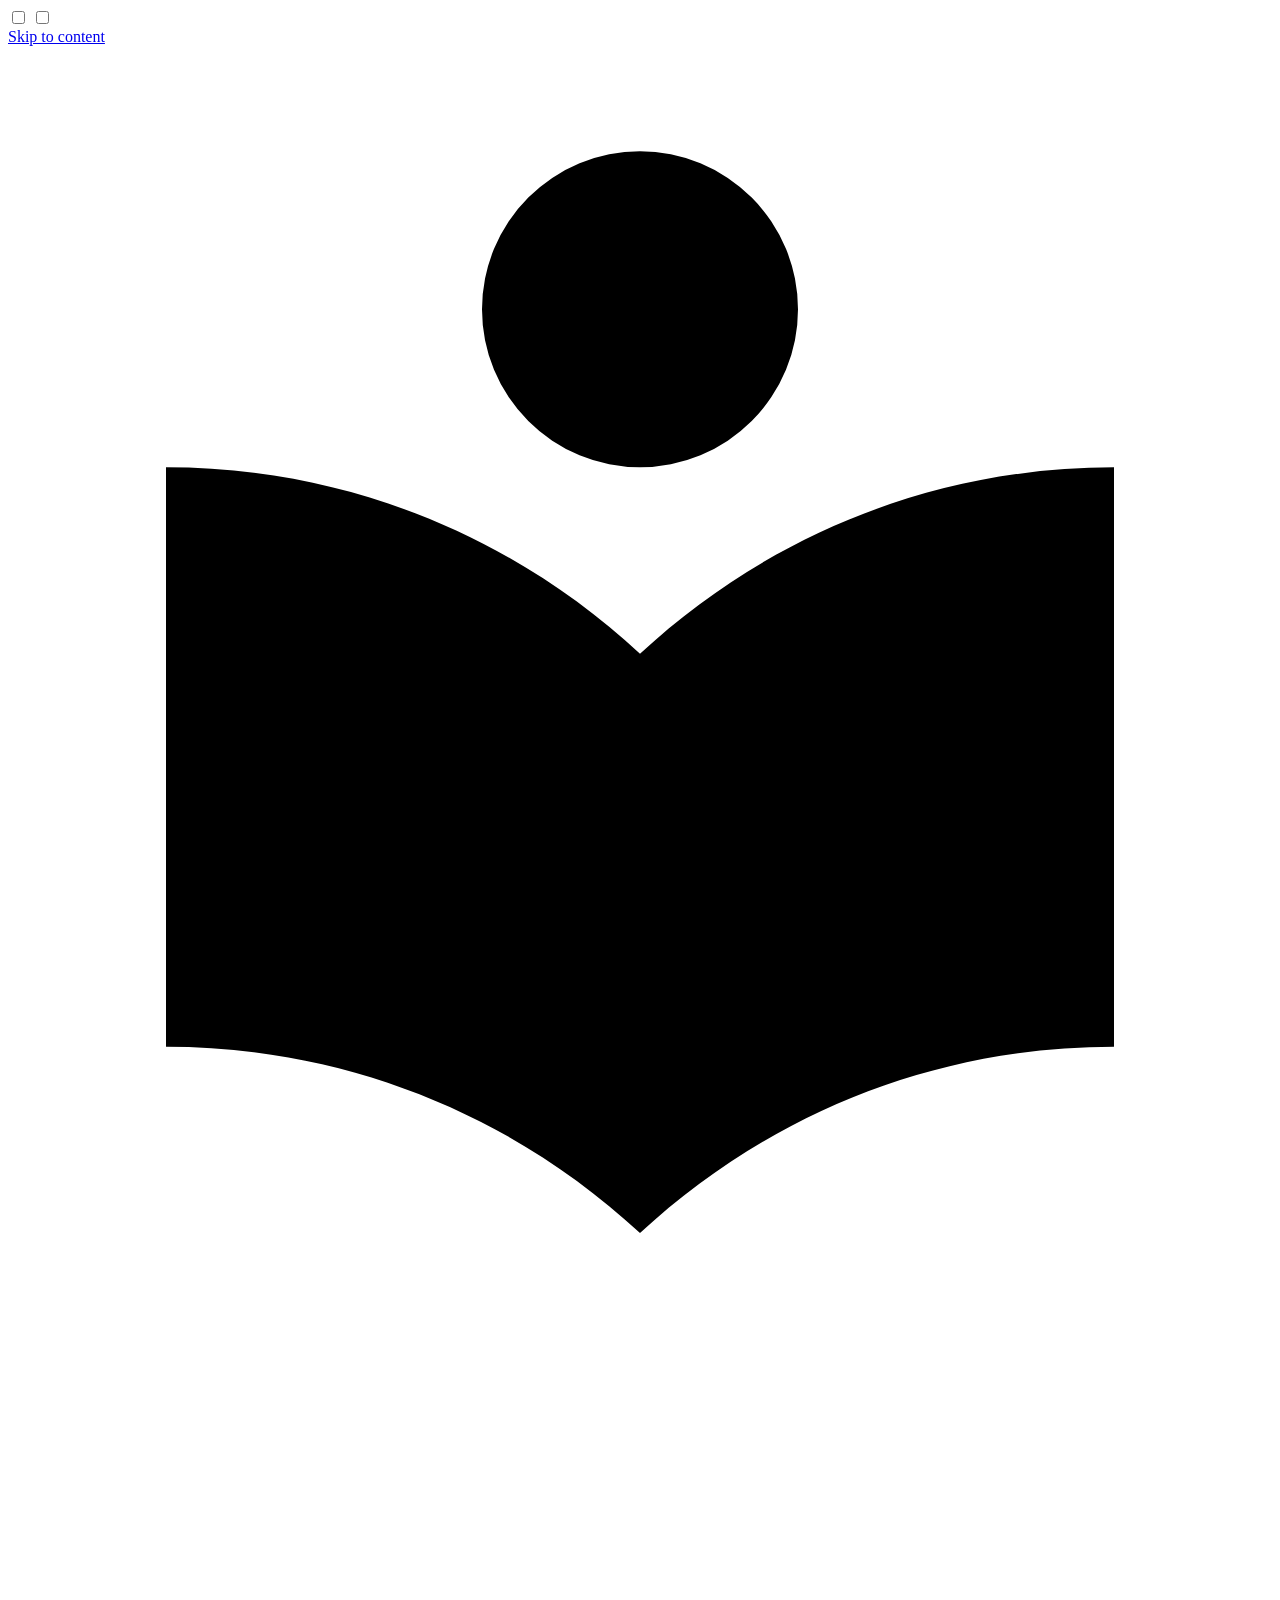
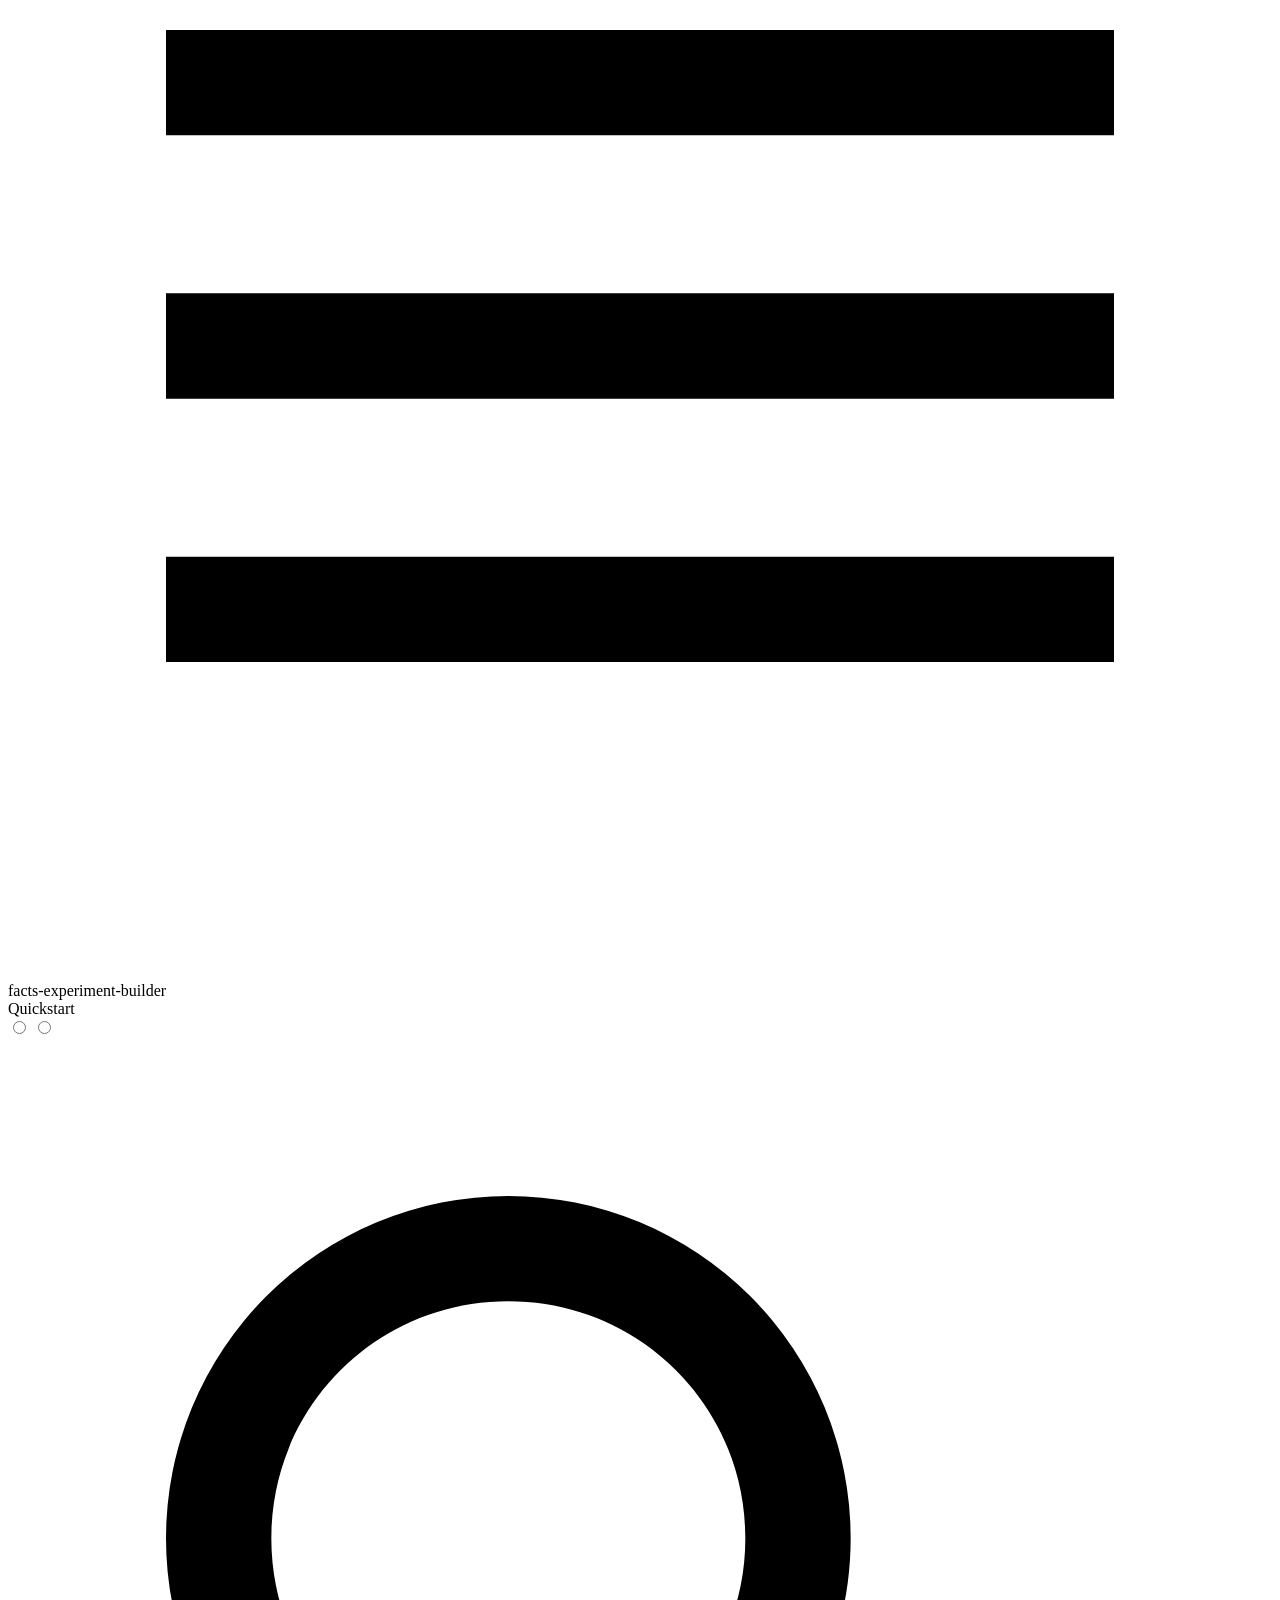
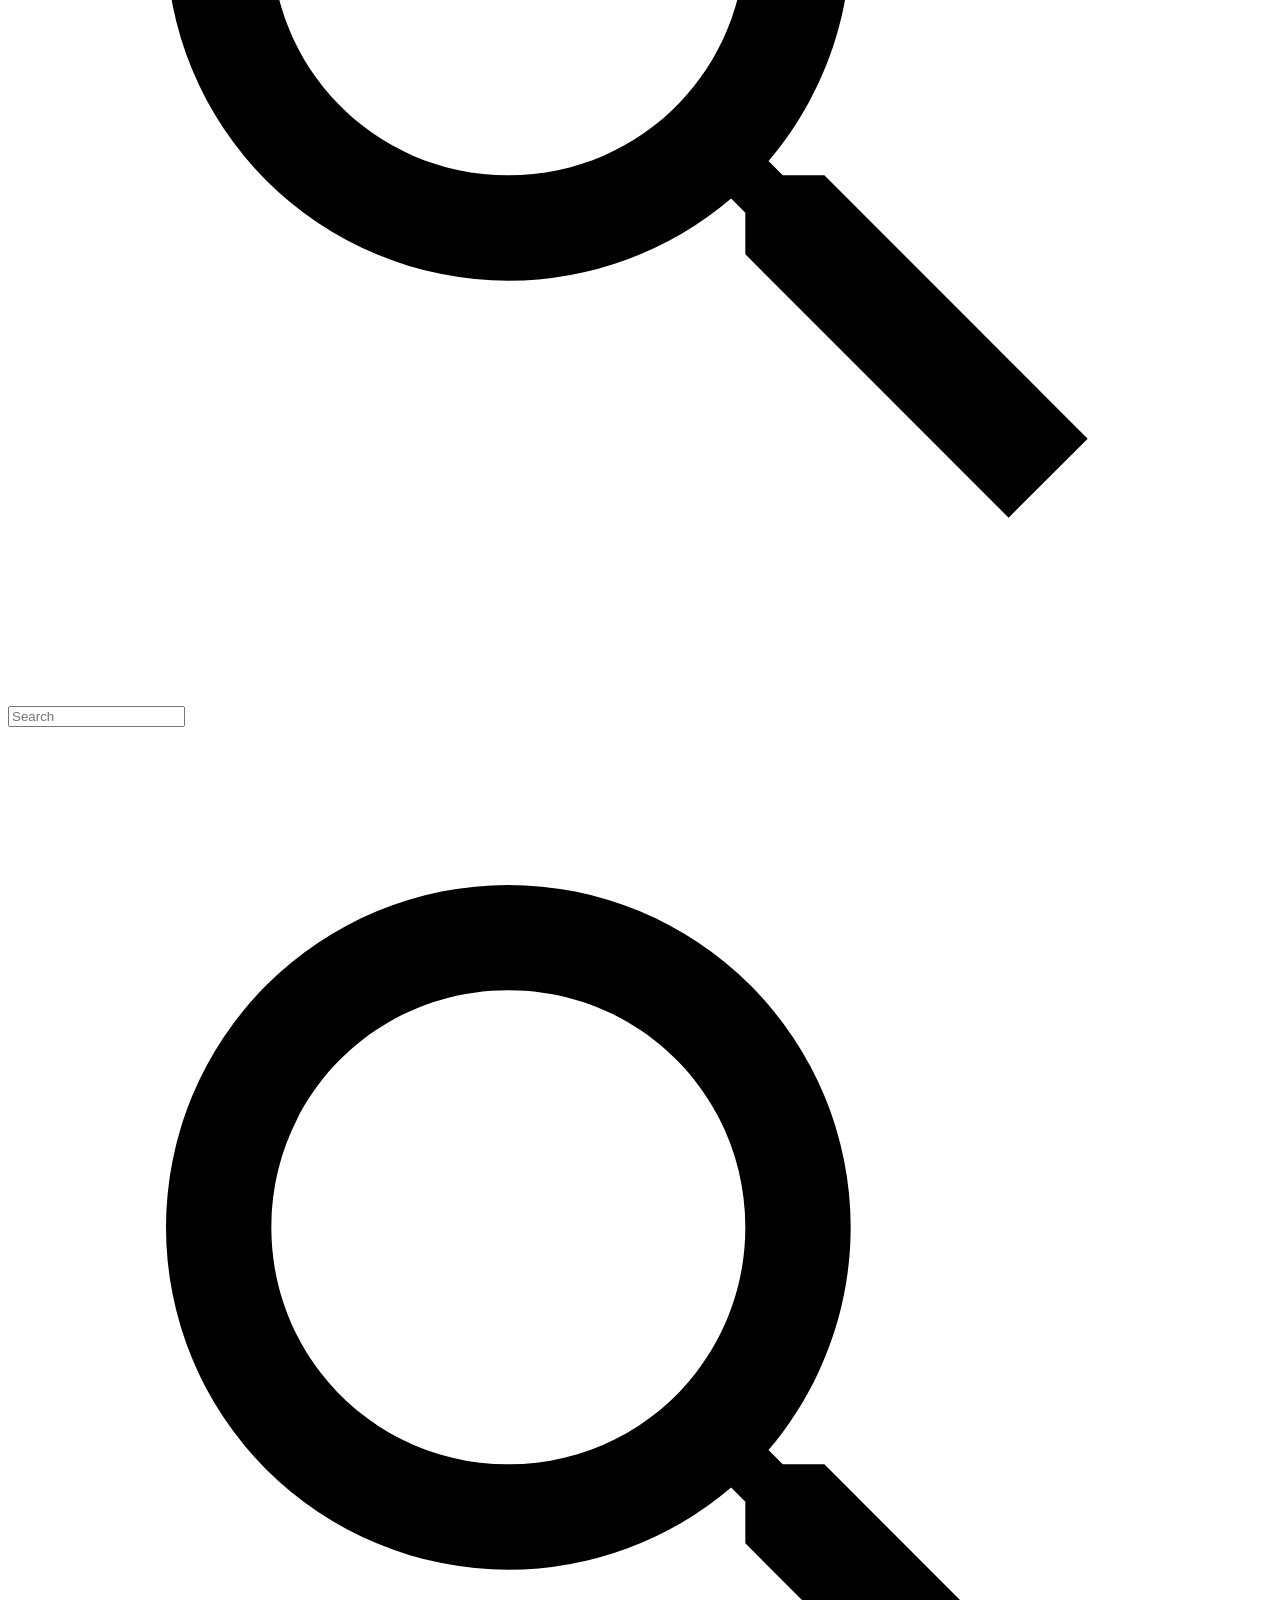
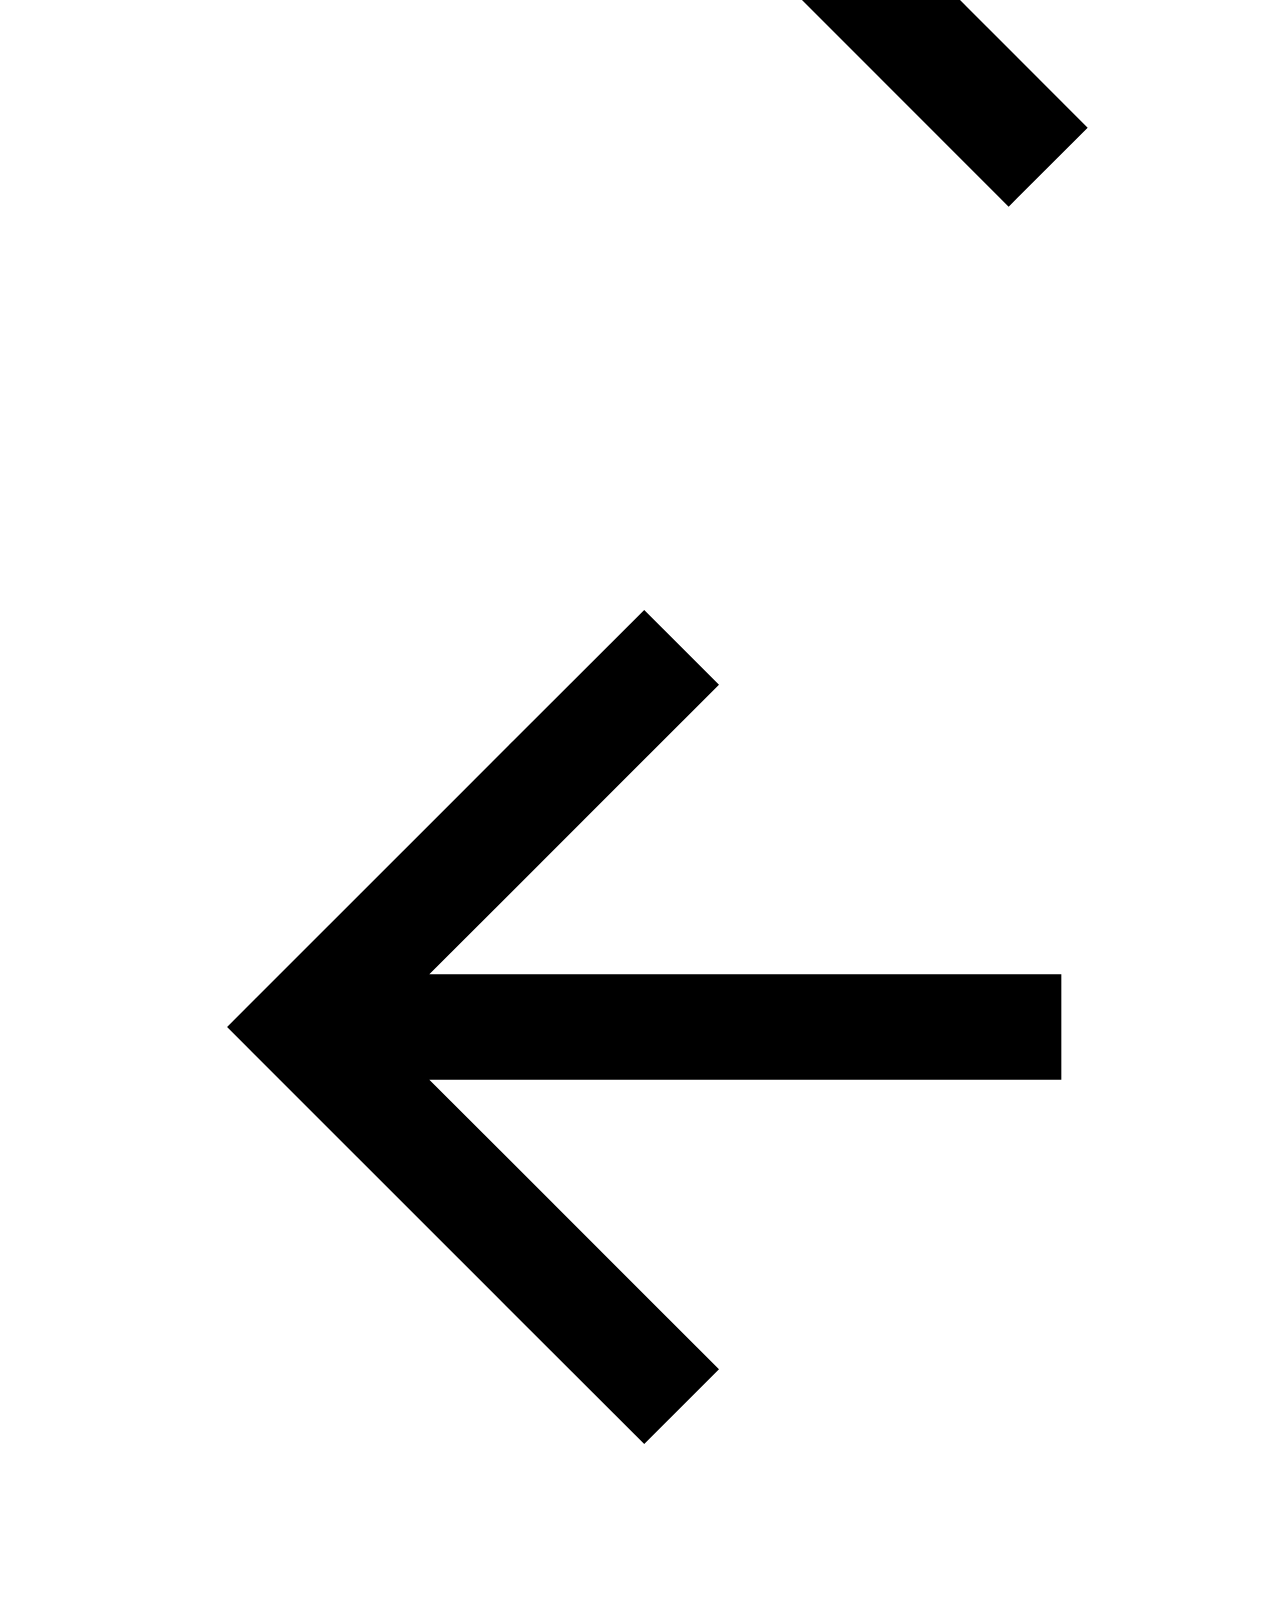
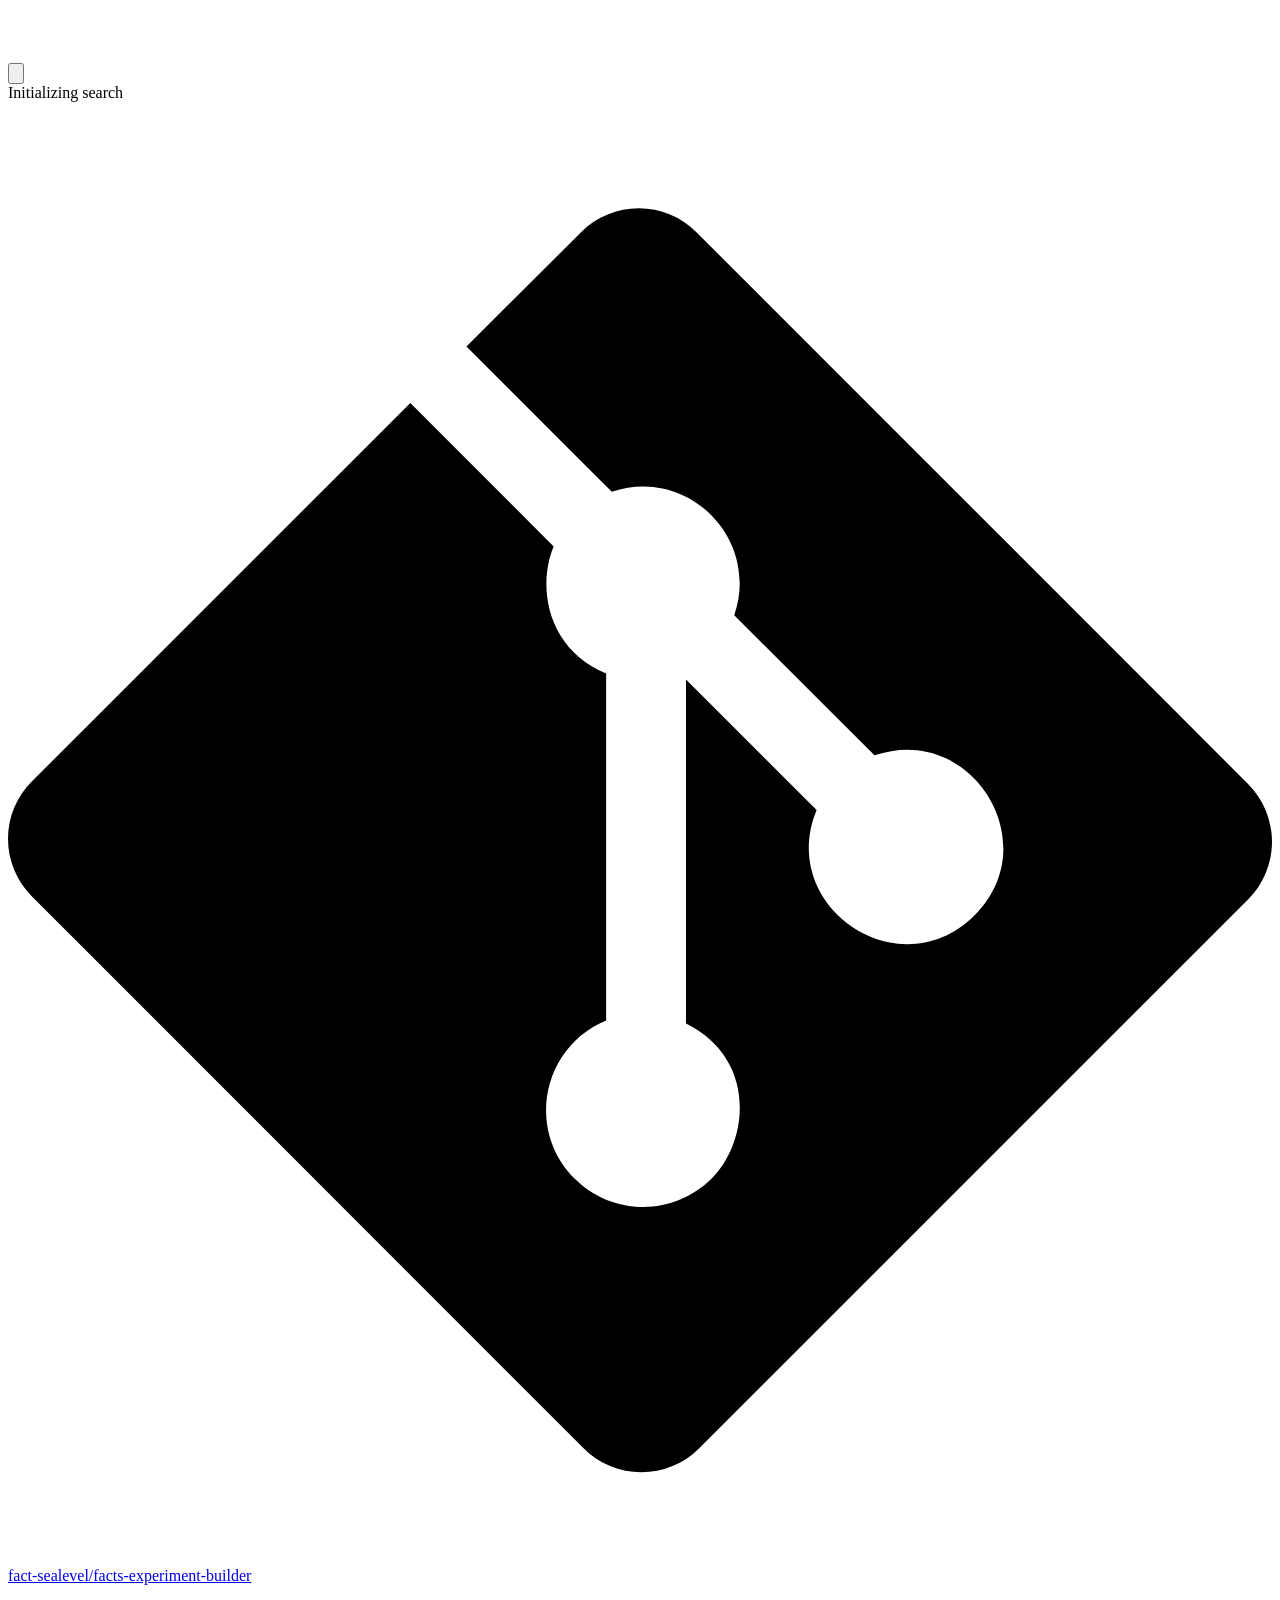
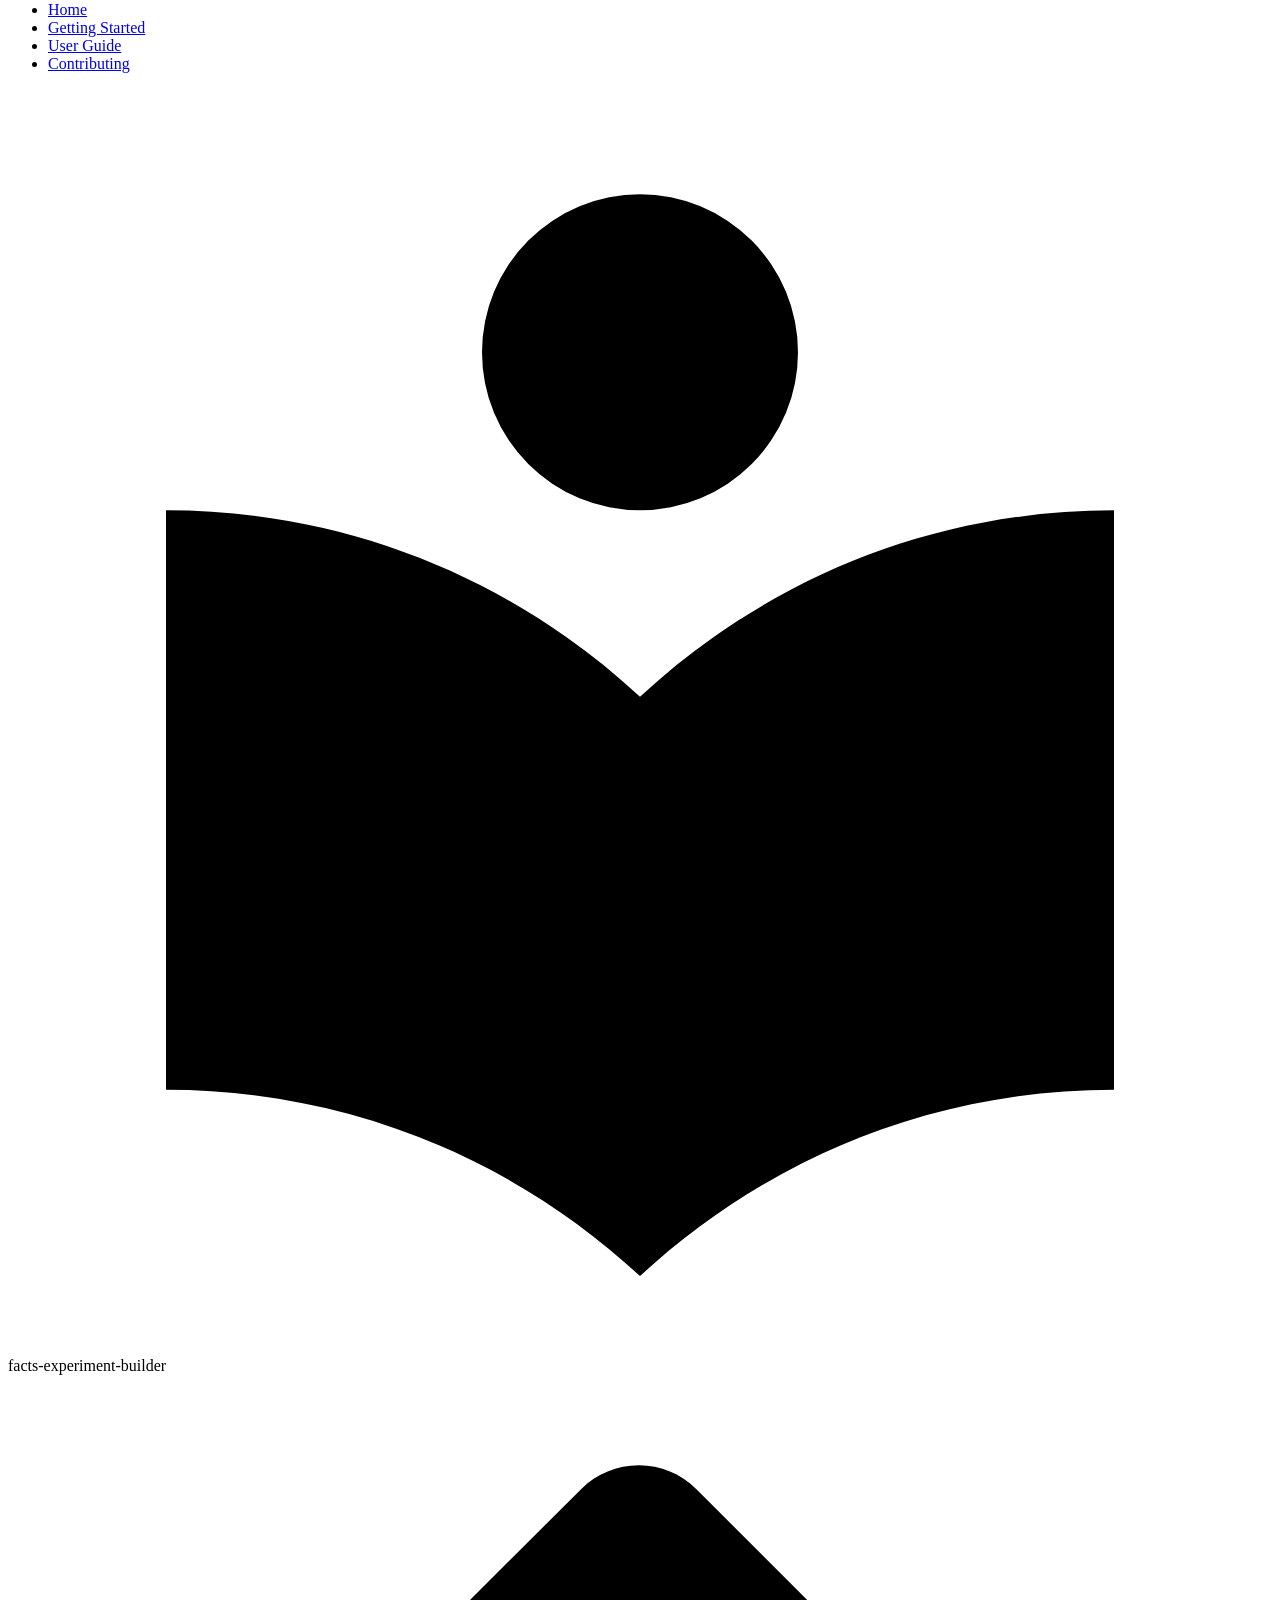
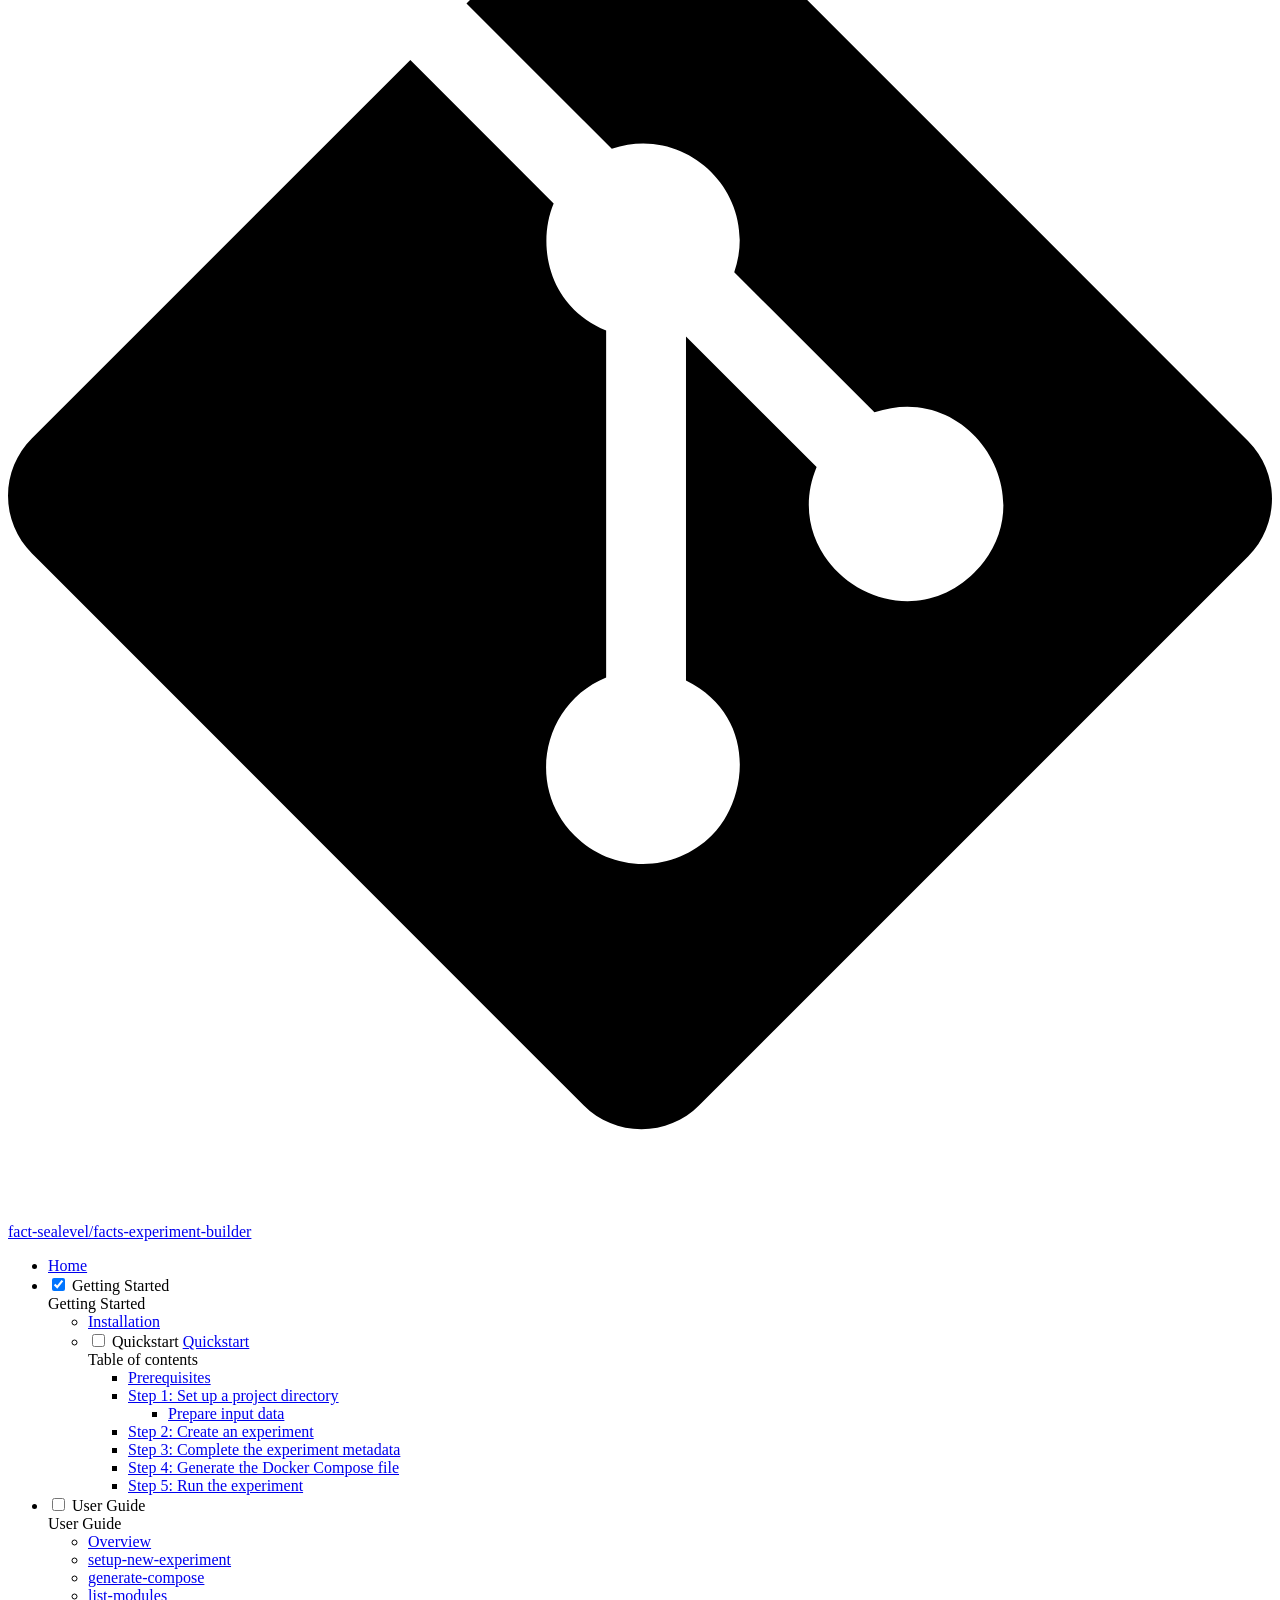
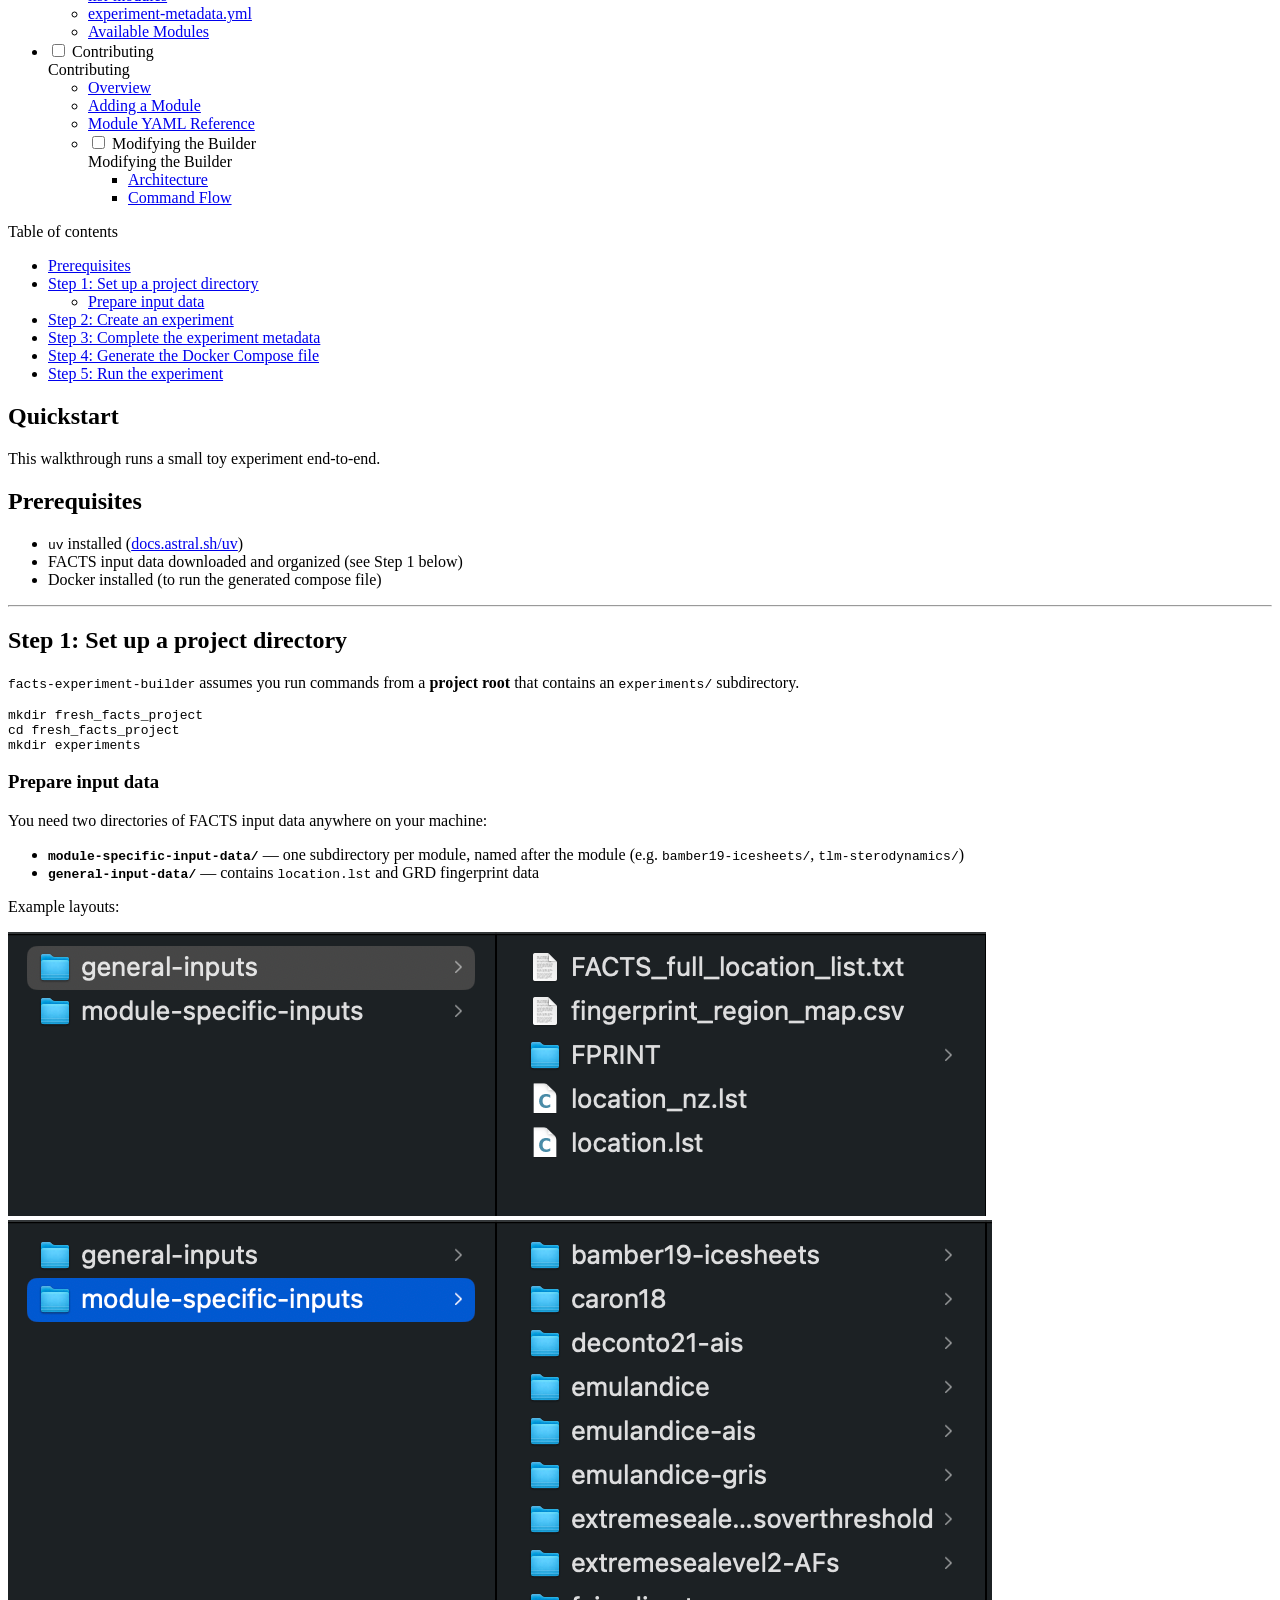
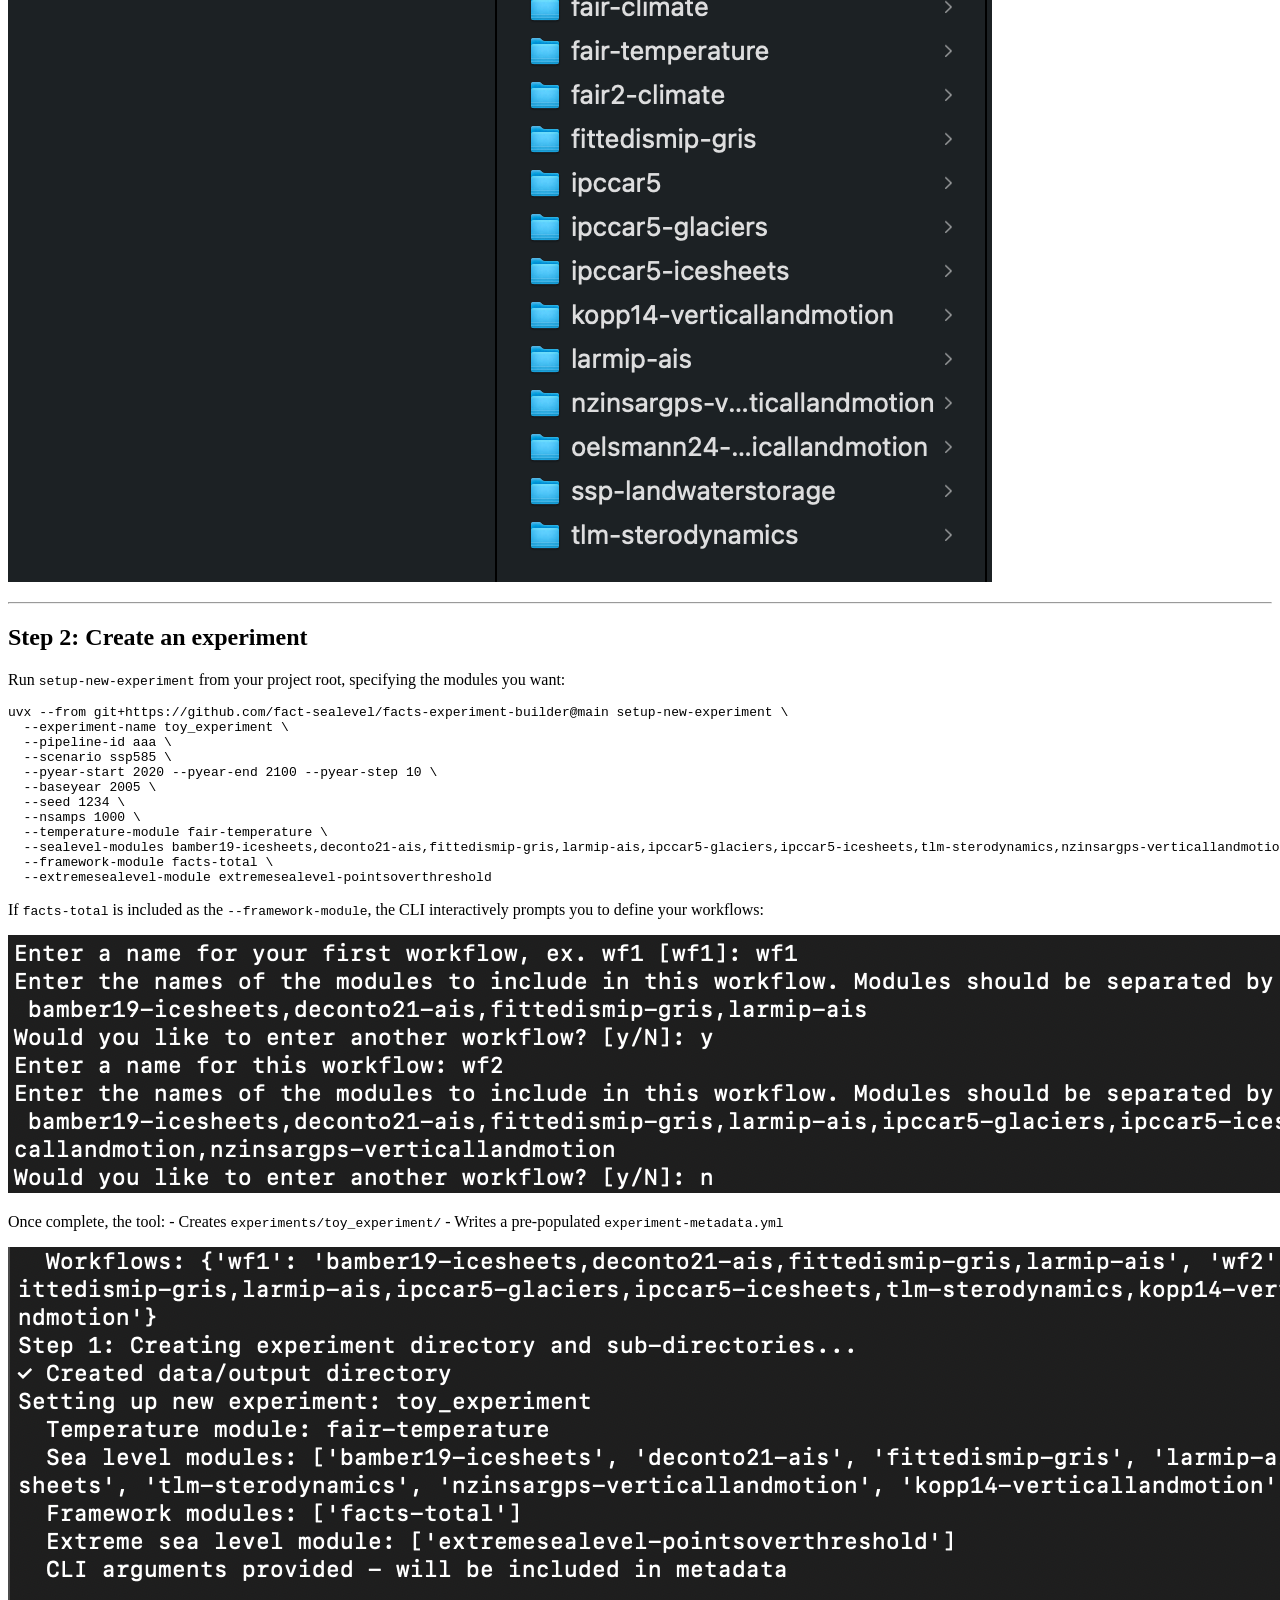
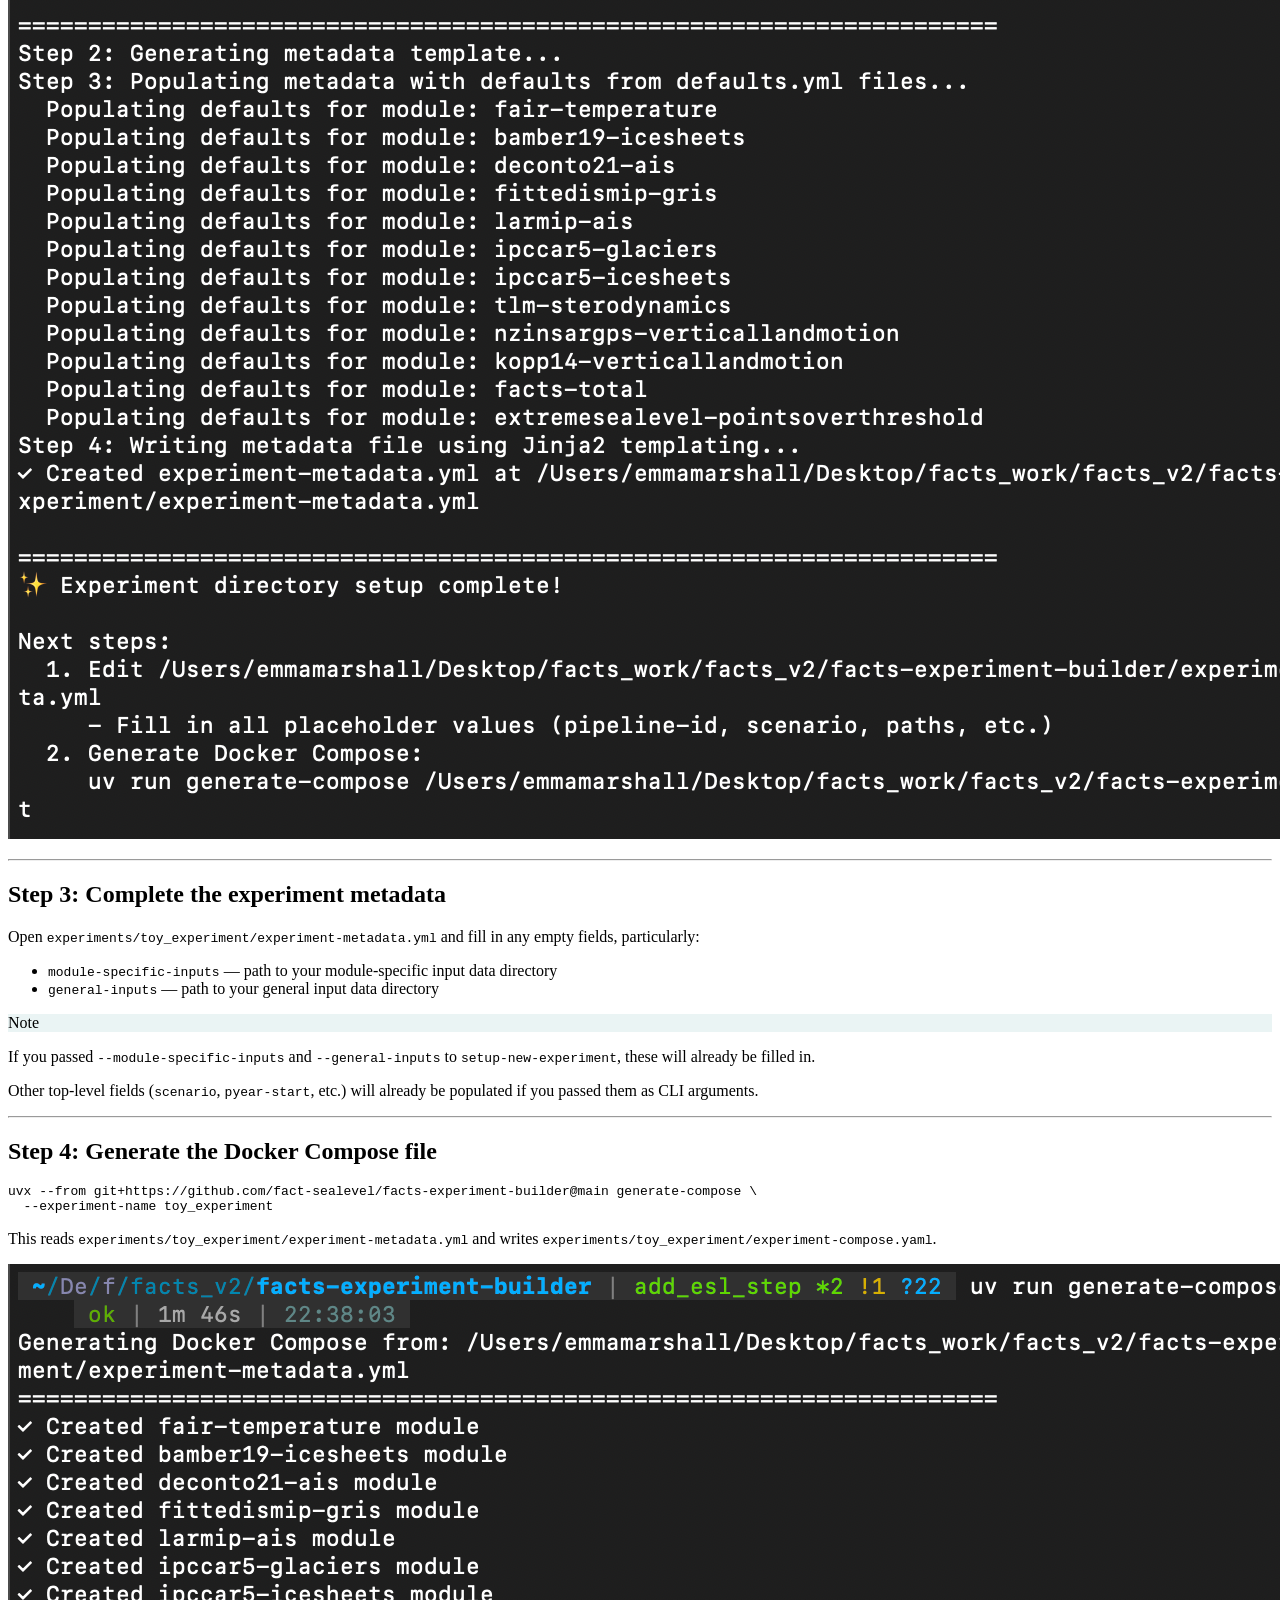
==== getting-started/quickstart/index.html @ d7cb72eb "Deployed 4b56466 with MkDocs version: 1.6.1" ====
<!doctype html>
<html lang="en" class="no-js">
  <head>
    
      <meta charset="utf-8">
      <meta name="viewport" content="width=device-width,initial-scale=1">
      
        <meta name="description" content="CLI tool for configuring and managing FACTS v2 sea-level rise experiments">
      
      
      
        <link rel="canonical" href="https://fact-sealevel.github.io/facts-experiment-builder/getting-started/quickstart/">
      
      
        <link rel="prev" href="../installation/">
      
      
        <link rel="next" href="../../user-guide/overview/">
      
      
        
      
      
      <link rel="icon" href="../../assets/images/favicon.png">
      <meta name="generator" content="mkdocs-1.6.1, mkdocs-material-9.7.5">
    
    
      
        <title>Quickstart - facts-experiment-builder</title>
      
    
    
      <link rel="stylesheet" href="../../assets/stylesheets/main.484c7ddc.min.css">
      
        
        <link rel="stylesheet" href="../../assets/stylesheets/palette.ab4e12ef.min.css">
      
      


    
    
      
    
    
      
        
        
        <link rel="preconnect" href="https://fonts.gstatic.com" crossorigin>
        <link rel="stylesheet" href="https://fonts.googleapis.com/css?family=Roboto:300,300i,400,400i,700,700i%7CRoboto+Mono:400,400i,700,700i&display=fallback">
        <style>:root{--md-text-font:"Roboto";--md-code-font:"Roboto Mono"}</style>
      
    
    
      <link rel="stylesheet" href="../../stylesheets/lapaz.css">
    
    <script>__md_scope=new URL("../..",location),__md_hash=e=>[...e].reduce(((e,_)=>(e<<5)-e+_.charCodeAt(0)),0),__md_get=(e,_=localStorage,t=__md_scope)=>JSON.parse(_.getItem(t.pathname+"."+e)),__md_set=(e,_,t=localStorage,a=__md_scope)=>{try{t.setItem(a.pathname+"."+e,JSON.stringify(_))}catch(e){}}</script>
    
      

    
    
  </head>
  
  
    
    
      
    
    
    
    
    <body dir="ltr" data-md-color-scheme="default" data-md-color-primary="indigo" data-md-color-accent="indigo">
  
    
    <input class="md-toggle" data-md-toggle="drawer" type="checkbox" id="__drawer" autocomplete="off">
    <input class="md-toggle" data-md-toggle="search" type="checkbox" id="__search" autocomplete="off">
    <label class="md-overlay" for="__drawer"></label>
    <div data-md-component="skip">
      
        
        <a href="#quickstart" class="md-skip">
          Skip to content
        </a>
      
    </div>
    <div data-md-component="announce">
      
    </div>
    
    
      

<header class="md-header" data-md-component="header">
  <nav class="md-header__inner md-grid" aria-label="Header">
    <a href="../.." title="facts-experiment-builder" class="md-header__button md-logo" aria-label="facts-experiment-builder" data-md-component="logo">
      
  
  <svg xmlns="http://www.w3.org/2000/svg" viewBox="0 0 24 24"><path d="M12 8a3 3 0 0 0 3-3 3 3 0 0 0-3-3 3 3 0 0 0-3 3 3 3 0 0 0 3 3m0 3.54C9.64 9.35 6.5 8 3 8v11c3.5 0 6.64 1.35 9 3.54 2.36-2.19 5.5-3.54 9-3.54V8c-3.5 0-6.64 1.35-9 3.54"/></svg>

    </a>
    <label class="md-header__button md-icon" for="__drawer">
      
      <svg xmlns="http://www.w3.org/2000/svg" viewBox="0 0 24 24"><path d="M3 6h18v2H3zm0 5h18v2H3zm0 5h18v2H3z"/></svg>
    </label>
    <div class="md-header__title" data-md-component="header-title">
      <div class="md-header__ellipsis">
        <div class="md-header__topic">
          <span class="md-ellipsis">
            facts-experiment-builder
          </span>
        </div>
        <div class="md-header__topic" data-md-component="header-topic">
          <span class="md-ellipsis">
            
              Quickstart
            
          </span>
        </div>
      </div>
    </div>
    
      
        <form class="md-header__option" data-md-component="palette">
  
    
    
    
    <input class="md-option" data-md-color-media="" data-md-color-scheme="default" data-md-color-primary="indigo" data-md-color-accent="indigo"  aria-label="Switch to dark mode"  type="radio" name="__palette" id="__palette_0">
    
      <label class="md-header__button md-icon" title="Switch to dark mode" for="__palette_1" hidden>
        <svg xmlns="http://www.w3.org/2000/svg" viewBox="0 0 24 24"><path d="M12 8a4 4 0 0 0-4 4 4 4 0 0 0 4 4 4 4 0 0 0 4-4 4 4 0 0 0-4-4m0 10a6 6 0 0 1-6-6 6 6 0 0 1 6-6 6 6 0 0 1 6 6 6 6 0 0 1-6 6m8-9.31V4h-4.69L12 .69 8.69 4H4v4.69L.69 12 4 15.31V20h4.69L12 23.31 15.31 20H20v-4.69L23.31 12z"/></svg>
      </label>
    
  
    
    
    
    <input class="md-option" data-md-color-media="" data-md-color-scheme="slate" data-md-color-primary="indigo" data-md-color-accent="indigo"  aria-label="Switch to light mode"  type="radio" name="__palette" id="__palette_1">
    
      <label class="md-header__button md-icon" title="Switch to light mode" for="__palette_0" hidden>
        <svg xmlns="http://www.w3.org/2000/svg" viewBox="0 0 24 24"><path d="M12 18c-.89 0-1.74-.2-2.5-.55C11.56 16.5 13 14.42 13 12s-1.44-4.5-3.5-5.45C10.26 6.2 11.11 6 12 6a6 6 0 0 1 6 6 6 6 0 0 1-6 6m8-9.31V4h-4.69L12 .69 8.69 4H4v4.69L.69 12 4 15.31V20h4.69L12 23.31 15.31 20H20v-4.69L23.31 12z"/></svg>
      </label>
    
  
</form>
      
    
    
      <script>var palette=__md_get("__palette");if(palette&&palette.color){if("(prefers-color-scheme)"===palette.color.media){var media=matchMedia("(prefers-color-scheme: light)"),input=document.querySelector(media.matches?"[data-md-color-media='(prefers-color-scheme: light)']":"[data-md-color-media='(prefers-color-scheme: dark)']");palette.color.media=input.getAttribute("data-md-color-media"),palette.color.scheme=input.getAttribute("data-md-color-scheme"),palette.color.primary=input.getAttribute("data-md-color-primary"),palette.color.accent=input.getAttribute("data-md-color-accent")}for(var[key,value]of Object.entries(palette.color))document.body.setAttribute("data-md-color-"+key,value)}</script>
    
    
    
      
      
        <label class="md-header__button md-icon" for="__search">
          
          <svg xmlns="http://www.w3.org/2000/svg" viewBox="0 0 24 24"><path d="M9.5 3A6.5 6.5 0 0 1 16 9.5c0 1.61-.59 3.09-1.56 4.23l.27.27h.79l5 5-1.5 1.5-5-5v-.79l-.27-.27A6.52 6.52 0 0 1 9.5 16 6.5 6.5 0 0 1 3 9.5 6.5 6.5 0 0 1 9.5 3m0 2C7 5 5 7 5 9.5S7 14 9.5 14 14 12 14 9.5 12 5 9.5 5"/></svg>
        </label>
        <div class="md-search" data-md-component="search" role="dialog">
  <label class="md-search__overlay" for="__search"></label>
  <div class="md-search__inner" role="search">
    <form class="md-search__form" name="search">
      <input type="text" class="md-search__input" name="query" aria-label="Search" placeholder="Search" autocapitalize="off" autocorrect="off" autocomplete="off" spellcheck="false" data-md-component="search-query" required>
      <label class="md-search__icon md-icon" for="__search">
        
        <svg xmlns="http://www.w3.org/2000/svg" viewBox="0 0 24 24"><path d="M9.5 3A6.5 6.5 0 0 1 16 9.5c0 1.61-.59 3.09-1.56 4.23l.27.27h.79l5 5-1.5 1.5-5-5v-.79l-.27-.27A6.52 6.52 0 0 1 9.5 16 6.5 6.5 0 0 1 3 9.5 6.5 6.5 0 0 1 9.5 3m0 2C7 5 5 7 5 9.5S7 14 9.5 14 14 12 14 9.5 12 5 9.5 5"/></svg>
        
        <svg xmlns="http://www.w3.org/2000/svg" viewBox="0 0 24 24"><path d="M20 11v2H8l5.5 5.5-1.42 1.42L4.16 12l7.92-7.92L13.5 5.5 8 11z"/></svg>
      </label>
      <nav class="md-search__options" aria-label="Search">
        
        <button type="reset" class="md-search__icon md-icon" title="Clear" aria-label="Clear" tabindex="-1">
          
          <svg xmlns="http://www.w3.org/2000/svg" viewBox="0 0 24 24"><path d="M19 6.41 17.59 5 12 10.59 6.41 5 5 6.41 10.59 12 5 17.59 6.41 19 12 13.41 17.59 19 19 17.59 13.41 12z"/></svg>
        </button>
      </nav>
      
    </form>
    <div class="md-search__output">
      <div class="md-search__scrollwrap" tabindex="0" data-md-scrollfix>
        <div class="md-search-result" data-md-component="search-result">
          <div class="md-search-result__meta">
            Initializing search
          </div>
          <ol class="md-search-result__list" role="presentation"></ol>
        </div>
      </div>
    </div>
  </div>
</div>
      
    
    
      <div class="md-header__source">
        <a href="https://github.com/fact-sealevel/facts-experiment-builder" title="Go to repository" class="md-source" data-md-component="source">
  <div class="md-source__icon md-icon">
    
    <svg xmlns="http://www.w3.org/2000/svg" viewBox="0 0 448 512"><!--! Font Awesome Free 7.1.0 by @fontawesome - https://fontawesome.com License - https://fontawesome.com/license/free (Icons: CC BY 4.0, Fonts: SIL OFL 1.1, Code: MIT License) Copyright 2025 Fonticons, Inc.--><path d="M439.6 236.1 244 40.5c-5.4-5.5-12.8-8.5-20.4-8.5s-15 3-20.4 8.4L162.5 81l51.5 51.5c27.1-9.1 52.7 16.8 43.4 43.7l49.7 49.7c34.2-11.8 61.2 31 35.5 56.7-26.5 26.5-70.2-2.9-56-37.3L240.3 199v121.9c25.3 12.5 22.3 41.8 9.1 55-6.4 6.4-15.2 10.1-24.3 10.1s-17.8-3.6-24.3-10.1c-17.6-17.6-11.1-46.9 11.2-56v-123c-20.8-8.5-24.6-30.7-18.6-45L142.6 101 8.5 235.1C3 240.6 0 247.9 0 255.5s3 15 8.5 20.4l195.6 195.7c5.4 5.4 12.7 8.4 20.4 8.4s15-3 20.4-8.4l194.7-194.7c5.4-5.4 8.4-12.8 8.4-20.4s-3-15-8.4-20.4"/></svg>
  </div>
  <div class="md-source__repository">
    fact-sealevel/facts-experiment-builder
  </div>
</a>
      </div>
    
  </nav>
  
</header>
    
    <div class="md-container" data-md-component="container">
      
      
        
          
            
<nav class="md-tabs" aria-label="Tabs" data-md-component="tabs">
  <div class="md-grid">
    <ul class="md-tabs__list">
      
        
  
  
  
  
    <li class="md-tabs__item">
      <a href="../.." class="md-tabs__link">
        
  
  
    
  
  Home

      </a>
    </li>
  

      
        
  
  
  
    
  
  
    
    
      <li class="md-tabs__item md-tabs__item--active">
        <a href="../installation/" class="md-tabs__link">
          
  
  
  Getting Started

        </a>
      </li>
    
  

      
        
  
  
  
  
    
    
      <li class="md-tabs__item">
        <a href="../../user-guide/overview/" class="md-tabs__link">
          
  
  
  User Guide

        </a>
      </li>
    
  

      
        
  
  
  
  
    
    
      <li class="md-tabs__item">
        <a href="../../contributing/overview/" class="md-tabs__link">
          
  
  
  Contributing

        </a>
      </li>
    
  

      
    </ul>
  </div>
</nav>
          
        
      
      <main class="md-main" data-md-component="main">
        <div class="md-main__inner md-grid">
          
            
              
              <div class="md-sidebar md-sidebar--primary" data-md-component="sidebar" data-md-type="navigation" >
                <div class="md-sidebar__scrollwrap">
                  <div class="md-sidebar__inner">
                    


  


<nav class="md-nav md-nav--primary md-nav--lifted" aria-label="Navigation" data-md-level="0">
  <label class="md-nav__title" for="__drawer">
    <a href="../.." title="facts-experiment-builder" class="md-nav__button md-logo" aria-label="facts-experiment-builder" data-md-component="logo">
      
  
  <svg xmlns="http://www.w3.org/2000/svg" viewBox="0 0 24 24"><path d="M12 8a3 3 0 0 0 3-3 3 3 0 0 0-3-3 3 3 0 0 0-3 3 3 3 0 0 0 3 3m0 3.54C9.64 9.35 6.5 8 3 8v11c3.5 0 6.64 1.35 9 3.54 2.36-2.19 5.5-3.54 9-3.54V8c-3.5 0-6.64 1.35-9 3.54"/></svg>

    </a>
    facts-experiment-builder
  </label>
  
    <div class="md-nav__source">
      <a href="https://github.com/fact-sealevel/facts-experiment-builder" title="Go to repository" class="md-source" data-md-component="source">
  <div class="md-source__icon md-icon">
    
    <svg xmlns="http://www.w3.org/2000/svg" viewBox="0 0 448 512"><!--! Font Awesome Free 7.1.0 by @fontawesome - https://fontawesome.com License - https://fontawesome.com/license/free (Icons: CC BY 4.0, Fonts: SIL OFL 1.1, Code: MIT License) Copyright 2025 Fonticons, Inc.--><path d="M439.6 236.1 244 40.5c-5.4-5.5-12.8-8.5-20.4-8.5s-15 3-20.4 8.4L162.5 81l51.5 51.5c27.1-9.1 52.7 16.8 43.4 43.7l49.7 49.7c34.2-11.8 61.2 31 35.5 56.7-26.5 26.5-70.2-2.9-56-37.3L240.3 199v121.9c25.3 12.5 22.3 41.8 9.1 55-6.4 6.4-15.2 10.1-24.3 10.1s-17.8-3.6-24.3-10.1c-17.6-17.6-11.1-46.9 11.2-56v-123c-20.8-8.5-24.6-30.7-18.6-45L142.6 101 8.5 235.1C3 240.6 0 247.9 0 255.5s3 15 8.5 20.4l195.6 195.7c5.4 5.4 12.7 8.4 20.4 8.4s15-3 20.4-8.4l194.7-194.7c5.4-5.4 8.4-12.8 8.4-20.4s-3-15-8.4-20.4"/></svg>
  </div>
  <div class="md-source__repository">
    fact-sealevel/facts-experiment-builder
  </div>
</a>
    </div>
  
  <ul class="md-nav__list" data-md-scrollfix>
    
      
      
  
  
  
  
    <li class="md-nav__item">
      <a href="../.." class="md-nav__link">
        
  
  
  <span class="md-ellipsis">
    
  
    Home
  

    
  </span>
  
  

      </a>
    </li>
  

    
      
      
  
  
    
  
  
  
    
    
    
    
      
        
        
      
      
        
      
    
    
    <li class="md-nav__item md-nav__item--active md-nav__item--section md-nav__item--nested">
      
        
        
        <input class="md-nav__toggle md-toggle " type="checkbox" id="__nav_2" checked>
        
          
          <label class="md-nav__link" for="__nav_2" id="__nav_2_label" tabindex="">
            
  
  
  <span class="md-ellipsis">
    
  
    Getting Started
  

    
  </span>
  
  

            <span class="md-nav__icon md-icon"></span>
          </label>
        
        <nav class="md-nav" data-md-level="1" aria-labelledby="__nav_2_label" aria-expanded="true">
          <label class="md-nav__title" for="__nav_2">
            <span class="md-nav__icon md-icon"></span>
            
  
    Getting Started
  

          </label>
          <ul class="md-nav__list" data-md-scrollfix>
            
              
                
  
  
  
  
    <li class="md-nav__item">
      <a href="../installation/" class="md-nav__link">
        
  
  
  <span class="md-ellipsis">
    
  
    Installation
  

    
  </span>
  
  

      </a>
    </li>
  

              
            
              
                
  
  
    
  
  
  
    <li class="md-nav__item md-nav__item--active">
      
      <input class="md-nav__toggle md-toggle" type="checkbox" id="__toc">
      
      
        
      
      
        <label class="md-nav__link md-nav__link--active" for="__toc">
          
  
  
  <span class="md-ellipsis">
    
  
    Quickstart
  

    
  </span>
  
  

          <span class="md-nav__icon md-icon"></span>
        </label>
      
      <a href="./" class="md-nav__link md-nav__link--active">
        
  
  
  <span class="md-ellipsis">
    
  
    Quickstart
  

    
  </span>
  
  

      </a>
      
        

<nav class="md-nav md-nav--secondary" aria-label="Table of contents">
  
  
  
    
  
  
    <label class="md-nav__title" for="__toc">
      <span class="md-nav__icon md-icon"></span>
      Table of contents
    </label>
    <ul class="md-nav__list" data-md-component="toc" data-md-scrollfix>
      
        <li class="md-nav__item">
  <a href="#prerequisites" class="md-nav__link">
    <span class="md-ellipsis">
      
        Prerequisites
      
    </span>
  </a>
  
</li>
      
        <li class="md-nav__item">
  <a href="#step-1-set-up-a-project-directory" class="md-nav__link">
    <span class="md-ellipsis">
      
        Step 1: Set up a project directory
      
    </span>
  </a>
  
    <nav class="md-nav" aria-label="Step 1: Set up a project directory">
      <ul class="md-nav__list">
        
          <li class="md-nav__item">
  <a href="#prepare-input-data" class="md-nav__link">
    <span class="md-ellipsis">
      
        Prepare input data
      
    </span>
  </a>
  
</li>
        
      </ul>
    </nav>
  
</li>
      
        <li class="md-nav__item">
  <a href="#step-2-create-an-experiment" class="md-nav__link">
    <span class="md-ellipsis">
      
        Step 2: Create an experiment
      
    </span>
  </a>
  
</li>
      
        <li class="md-nav__item">
  <a href="#step-3-complete-the-experiment-metadata" class="md-nav__link">
    <span class="md-ellipsis">
      
        Step 3: Complete the experiment metadata
      
    </span>
  </a>
  
</li>
      
        <li class="md-nav__item">
  <a href="#step-4-generate-the-docker-compose-file" class="md-nav__link">
    <span class="md-ellipsis">
      
        Step 4: Generate the Docker Compose file
      
    </span>
  </a>
  
</li>
      
        <li class="md-nav__item">
  <a href="#step-5-run-the-experiment" class="md-nav__link">
    <span class="md-ellipsis">
      
        Step 5: Run the experiment
      
    </span>
  </a>
  
</li>
      
    </ul>
  
</nav>
      
    </li>
  

              
            
          </ul>
        </nav>
      
    </li>
  

    
      
      
  
  
  
  
    
    
    
    
      
      
        
      
    
    
    <li class="md-nav__item md-nav__item--nested">
      
        
        
          
        
        <input class="md-nav__toggle md-toggle md-toggle--indeterminate" type="checkbox" id="__nav_3" >
        
          
          <label class="md-nav__link" for="__nav_3" id="__nav_3_label" tabindex="0">
            
  
  
  <span class="md-ellipsis">
    
  
    User Guide
  

    
  </span>
  
  

            <span class="md-nav__icon md-icon"></span>
          </label>
        
        <nav class="md-nav" data-md-level="1" aria-labelledby="__nav_3_label" aria-expanded="false">
          <label class="md-nav__title" for="__nav_3">
            <span class="md-nav__icon md-icon"></span>
            
  
    User Guide
  

          </label>
          <ul class="md-nav__list" data-md-scrollfix>
            
              
                
  
  
  
  
    <li class="md-nav__item">
      <a href="../../user-guide/overview/" class="md-nav__link">
        
  
  
  <span class="md-ellipsis">
    
  
    Overview
  

    
  </span>
  
  

      </a>
    </li>
  

              
            
              
                
  
  
  
  
    <li class="md-nav__item">
      <a href="../../user-guide/setup-new-experiment/" class="md-nav__link">
        
  
  
  <span class="md-ellipsis">
    
  
    setup-new-experiment
  

    
  </span>
  
  

      </a>
    </li>
  

              
            
              
                
  
  
  
  
    <li class="md-nav__item">
      <a href="../../user-guide/generate-compose/" class="md-nav__link">
        
  
  
  <span class="md-ellipsis">
    
  
    generate-compose
  

    
  </span>
  
  

      </a>
    </li>
  

              
            
              
                
  
  
  
  
    <li class="md-nav__item">
      <a href="../../user-guide/list-modules/" class="md-nav__link">
        
  
  
  <span class="md-ellipsis">
    
  
    list-modules
  

    
  </span>
  
  

      </a>
    </li>
  

              
            
              
                
  
  
  
  
    <li class="md-nav__item">
      <a href="../../user-guide/experiment-metadata/" class="md-nav__link">
        
  
  
  <span class="md-ellipsis">
    
  
    experiment-metadata.yml
  

    
  </span>
  
  

      </a>
    </li>
  

              
            
              
                
  
  
  
  
    <li class="md-nav__item">
      <a href="../../user-guide/modules/" class="md-nav__link">
        
  
  
  <span class="md-ellipsis">
    
  
    Available Modules
  

    
  </span>
  
  

      </a>
    </li>
  

              
            
          </ul>
        </nav>
      
    </li>
  

    
      
      
  
  
  
  
    
    
    
    
      
      
        
      
    
    
    <li class="md-nav__item md-nav__item--nested">
      
        
        
          
        
        <input class="md-nav__toggle md-toggle md-toggle--indeterminate" type="checkbox" id="__nav_4" >
        
          
          <label class="md-nav__link" for="__nav_4" id="__nav_4_label" tabindex="0">
            
  
  
  <span class="md-ellipsis">
    
  
    Contributing
  

    
  </span>
  
  

            <span class="md-nav__icon md-icon"></span>
          </label>
        
        <nav class="md-nav" data-md-level="1" aria-labelledby="__nav_4_label" aria-expanded="false">
          <label class="md-nav__title" for="__nav_4">
            <span class="md-nav__icon md-icon"></span>
            
  
    Contributing
  

          </label>
          <ul class="md-nav__list" data-md-scrollfix>
            
              
                
  
  
  
  
    <li class="md-nav__item">
      <a href="../../contributing/overview/" class="md-nav__link">
        
  
  
  <span class="md-ellipsis">
    
  
    Overview
  

    
  </span>
  
  

      </a>
    </li>
  

              
            
              
                
  
  
  
  
    <li class="md-nav__item">
      <a href="../../contributing/adding-a-module/" class="md-nav__link">
        
  
  
  <span class="md-ellipsis">
    
  
    Adding a Module
  

    
  </span>
  
  

      </a>
    </li>
  

              
            
              
                
  
  
  
  
    <li class="md-nav__item">
      <a href="../../contributing/module-yaml-reference/" class="md-nav__link">
        
  
  
  <span class="md-ellipsis">
    
  
    Module YAML Reference
  

    
  </span>
  
  

      </a>
    </li>
  

              
            
              
                
  
  
  
  
    
    
    
    
      
      
        
      
    
    
    <li class="md-nav__item md-nav__item--nested">
      
        
        
          
        
        <input class="md-nav__toggle md-toggle md-toggle--indeterminate" type="checkbox" id="__nav_4_4" >
        
          
          <label class="md-nav__link" for="__nav_4_4" id="__nav_4_4_label" tabindex="0">
            
  
  
  <span class="md-ellipsis">
    
  
    Modifying the Builder
  

    
  </span>
  
  

            <span class="md-nav__icon md-icon"></span>
          </label>
        
        <nav class="md-nav" data-md-level="2" aria-labelledby="__nav_4_4_label" aria-expanded="false">
          <label class="md-nav__title" for="__nav_4_4">
            <span class="md-nav__icon md-icon"></span>
            
  
    Modifying the Builder
  

          </label>
          <ul class="md-nav__list" data-md-scrollfix>
            
              
                
  
  
  
  
    <li class="md-nav__item">
      <a href="../../reference/architecture/" class="md-nav__link">
        
  
  
  <span class="md-ellipsis">
    
  
    Architecture
  

    
  </span>
  
  

      </a>
    </li>
  

              
            
              
                
  
  
  
  
    <li class="md-nav__item">
      <a href="../../reference/command_flow/" class="md-nav__link">
        
  
  
  <span class="md-ellipsis">
    
  
    Command Flow
  

    
  </span>
  
  

      </a>
    </li>
  

              
            
          </ul>
        </nav>
      
    </li>
  

              
            
          </ul>
        </nav>
      
    </li>
  

    
  </ul>
</nav>
                  </div>
                </div>
              </div>
            
            
              
              <div class="md-sidebar md-sidebar--secondary" data-md-component="sidebar" data-md-type="toc" >
                <div class="md-sidebar__scrollwrap">
                  <div class="md-sidebar__inner">
                    

<nav class="md-nav md-nav--secondary" aria-label="Table of contents">
  
  
  
    
  
  
    <label class="md-nav__title" for="__toc">
      <span class="md-nav__icon md-icon"></span>
      Table of contents
    </label>
    <ul class="md-nav__list" data-md-component="toc" data-md-scrollfix>
      
        <li class="md-nav__item">
  <a href="#prerequisites" class="md-nav__link">
    <span class="md-ellipsis">
      
        Prerequisites
      
    </span>
  </a>
  
</li>
      
        <li class="md-nav__item">
  <a href="#step-1-set-up-a-project-directory" class="md-nav__link">
    <span class="md-ellipsis">
      
        Step 1: Set up a project directory
      
    </span>
  </a>
  
    <nav class="md-nav" aria-label="Step 1: Set up a project directory">
      <ul class="md-nav__list">
        
          <li class="md-nav__item">
  <a href="#prepare-input-data" class="md-nav__link">
    <span class="md-ellipsis">
      
        Prepare input data
      
    </span>
  </a>
  
</li>
        
      </ul>
    </nav>
  
</li>
      
        <li class="md-nav__item">
  <a href="#step-2-create-an-experiment" class="md-nav__link">
    <span class="md-ellipsis">
      
        Step 2: Create an experiment
      
    </span>
  </a>
  
</li>
      
        <li class="md-nav__item">
  <a href="#step-3-complete-the-experiment-metadata" class="md-nav__link">
    <span class="md-ellipsis">
      
        Step 3: Complete the experiment metadata
      
    </span>
  </a>
  
</li>
      
        <li class="md-nav__item">
  <a href="#step-4-generate-the-docker-compose-file" class="md-nav__link">
    <span class="md-ellipsis">
      
        Step 4: Generate the Docker Compose file
      
    </span>
  </a>
  
</li>
      
        <li class="md-nav__item">
  <a href="#step-5-run-the-experiment" class="md-nav__link">
    <span class="md-ellipsis">
      
        Step 5: Run the experiment
      
    </span>
  </a>
  
</li>
      
    </ul>
  
</nav>
                  </div>
                </div>
              </div>
            
          
          
            <div class="md-content" data-md-component="content">
              
              <article class="md-content__inner md-typeset">
                
                  


  
  


<h1 id="quickstart">Quickstart</h1>
<p>This walkthrough runs a small toy experiment end-to-end.</p>
<h2 id="prerequisites">Prerequisites</h2>
<ul>
<li><code>uv</code> installed (<a href="https://docs.astral.sh/uv/">docs.astral.sh/uv</a>)</li>
<li>FACTS input data downloaded and organized (see Step 1 below)</li>
<li>Docker installed (to run the generated compose file)</li>
</ul>
<hr />
<h2 id="step-1-set-up-a-project-directory">Step 1: Set up a project directory</h2>
<p><code>facts-experiment-builder</code> assumes you run commands from a <strong>project root</strong> that contains an <code>experiments/</code> subdirectory.</p>
<div class="highlight"><pre><span></span><code><a id="__codelineno-0-1" name="__codelineno-0-1" href="#__codelineno-0-1"></a>mkdir<span class="w"> </span>fresh_facts_project
<a id="__codelineno-0-2" name="__codelineno-0-2" href="#__codelineno-0-2"></a><span class="nb">cd</span><span class="w"> </span>fresh_facts_project
<a id="__codelineno-0-3" name="__codelineno-0-3" href="#__codelineno-0-3"></a>mkdir<span class="w"> </span>experiments
</code></pre></div>
<h3 id="prepare-input-data">Prepare input data</h3>
<p>You need two directories of FACTS input data anywhere on your machine:</p>
<ul>
<li><strong><code>module-specific-input-data/</code></strong> — one subdirectory per module, named after the module (e.g. <code>bamber19-icesheets/</code>, <code>tlm-sterodynamics/</code>)</li>
<li><strong><code>general-input-data/</code></strong> — contains <code>location.lst</code> and GRD fingerprint data</li>
</ul>
<p>Example layouts:</p>
<p><img alt="general input data" src="../../imgs/general_inputs_screenshot.png" />
<img alt="module specific input data" src="../../imgs/module_specific_inputs_screenshot.png" /></p>
<hr />
<h2 id="step-2-create-an-experiment">Step 2: Create an experiment</h2>
<p>Run <code>setup-new-experiment</code> from your project root, specifying the modules you want:</p>
<div class="highlight"><pre><span></span><code><a id="__codelineno-1-1" name="__codelineno-1-1" href="#__codelineno-1-1"></a>uvx<span class="w"> </span>--from<span class="w"> </span>git+https://github.com/fact-sealevel/facts-experiment-builder@main<span class="w"> </span>setup-new-experiment<span class="w"> </span><span class="se">\</span>
<a id="__codelineno-1-2" name="__codelineno-1-2" href="#__codelineno-1-2"></a><span class="w">  </span>--experiment-name<span class="w"> </span>toy_experiment<span class="w"> </span><span class="se">\</span>
<a id="__codelineno-1-3" name="__codelineno-1-3" href="#__codelineno-1-3"></a><span class="w">  </span>--pipeline-id<span class="w"> </span>aaa<span class="w"> </span><span class="se">\</span>
<a id="__codelineno-1-4" name="__codelineno-1-4" href="#__codelineno-1-4"></a><span class="w">  </span>--scenario<span class="w"> </span>ssp585<span class="w"> </span><span class="se">\</span>
<a id="__codelineno-1-5" name="__codelineno-1-5" href="#__codelineno-1-5"></a><span class="w">  </span>--pyear-start<span class="w"> </span><span class="m">2020</span><span class="w"> </span>--pyear-end<span class="w"> </span><span class="m">2100</span><span class="w"> </span>--pyear-step<span class="w"> </span><span class="m">10</span><span class="w"> </span><span class="se">\</span>
<a id="__codelineno-1-6" name="__codelineno-1-6" href="#__codelineno-1-6"></a><span class="w">  </span>--baseyear<span class="w"> </span><span class="m">2005</span><span class="w"> </span><span class="se">\</span>
<a id="__codelineno-1-7" name="__codelineno-1-7" href="#__codelineno-1-7"></a><span class="w">  </span>--seed<span class="w"> </span><span class="m">1234</span><span class="w"> </span><span class="se">\</span>
<a id="__codelineno-1-8" name="__codelineno-1-8" href="#__codelineno-1-8"></a><span class="w">  </span>--nsamps<span class="w"> </span><span class="m">1000</span><span class="w"> </span><span class="se">\</span>
<a id="__codelineno-1-9" name="__codelineno-1-9" href="#__codelineno-1-9"></a><span class="w">  </span>--temperature-module<span class="w"> </span>fair-temperature<span class="w"> </span><span class="se">\</span>
<a id="__codelineno-1-10" name="__codelineno-1-10" href="#__codelineno-1-10"></a><span class="w">  </span>--sealevel-modules<span class="w"> </span>bamber19-icesheets,deconto21-ais,fittedismip-gris,larmip-ais,ipccar5-glaciers,ipccar5-icesheets,tlm-sterodynamics,nzinsargps-verticallandmotion,kopp14-verticallandmotion<span class="w"> </span><span class="se">\</span>
<a id="__codelineno-1-11" name="__codelineno-1-11" href="#__codelineno-1-11"></a><span class="w">  </span>--framework-module<span class="w"> </span>facts-total<span class="w"> </span><span class="se">\</span>
<a id="__codelineno-1-12" name="__codelineno-1-12" href="#__codelineno-1-12"></a><span class="w">  </span>--extremesealevel-module<span class="w"> </span>extremesealevel-pointsoverthreshold
</code></pre></div>
<p>If <code>facts-total</code> is included as the <code>--framework-module</code>, the CLI interactively prompts you to define your workflows:</p>
<p><img alt="workflow prompts" src="../../imgs/toy_experiment_workflow_prompts.png" /></p>
<p>Once complete, the tool:
- Creates <code>experiments/toy_experiment/</code>
- Writes a pre-populated <code>experiment-metadata.yml</code></p>
<p><img alt="rest of setup" src="../../imgs/toy_experiment_rest_of_setup_new_exp.png" /></p>
<hr />
<h2 id="step-3-complete-the-experiment-metadata">Step 3: Complete the experiment metadata</h2>
<p>Open <code>experiments/toy_experiment/experiment-metadata.yml</code> and fill in any empty fields, particularly:</p>
<ul>
<li><code>module-specific-inputs</code> — path to your module-specific input data directory</li>
<li><code>general-inputs</code> — path to your general input data directory</li>
</ul>
<div class="admonition note">
<p class="admonition-title">Note</p>
<p>If you passed <code>--module-specific-inputs</code> and <code>--general-inputs</code> to <code>setup-new-experiment</code>, these will already be filled in.</p>
</div>
<p>Other top-level fields (<code>scenario</code>, <code>pyear-start</code>, etc.) will already be populated if you passed them as CLI arguments.</p>
<hr />
<h2 id="step-4-generate-the-docker-compose-file">Step 4: Generate the Docker Compose file</h2>
<div class="highlight"><pre><span></span><code><a id="__codelineno-2-1" name="__codelineno-2-1" href="#__codelineno-2-1"></a>uvx<span class="w"> </span>--from<span class="w"> </span>git+https://github.com/fact-sealevel/facts-experiment-builder@main<span class="w"> </span>generate-compose<span class="w"> </span><span class="se">\</span>
<a id="__codelineno-2-2" name="__codelineno-2-2" href="#__codelineno-2-2"></a><span class="w">  </span>--experiment-name<span class="w"> </span>toy_experiment
</code></pre></div>
<p>This reads <code>experiments/toy_experiment/experiment-metadata.yml</code> and writes <code>experiments/toy_experiment/experiment-compose.yaml</code>.</p>
<p><img alt="generate-compose output" src="../../imgs/toy_experiment_generate_compose.png" /></p>
<hr />
<h2 id="step-5-run-the-experiment">Step 5: Run the experiment</h2>
<div class="highlight"><pre><span></span><code><a id="__codelineno-3-1" name="__codelineno-3-1" href="#__codelineno-3-1"></a>docker<span class="w"> </span>compose<span class="w"> </span>-f<span class="w"> </span>experiments/toy_experiment/experiment-compose.yaml<span class="w"> </span>up
</code></pre></div>












                
              </article>
            </div>
          
          
<script>var target=document.getElementById(location.hash.slice(1));target&&target.name&&(target.checked=target.name.startsWith("__tabbed_"))</script>
        </div>
        
      </main>
      
        <footer class="md-footer">
  
  <div class="md-footer-meta md-typeset">
    <div class="md-footer-meta__inner md-grid">
      <div class="md-copyright">
  
  
    Made with
    <a href="https://squidfunk.github.io/mkdocs-material/" target="_blank" rel="noopener">
      Material for MkDocs
    </a>
  
</div>
      
    </div>
  </div>
</footer>
      
    </div>
    <div class="md-dialog" data-md-component="dialog">
      <div class="md-dialog__inner md-typeset"></div>
    </div>
    
    
    
      
      
      <script id="__config" type="application/json">{"annotate": null, "base": "../..", "features": ["navigation.tabs", "navigation.sections", "navigation.expand", "content.code.copy", "content.code.annotate"], "search": "../../assets/javascripts/workers/search.2c215733.min.js", "tags": null, "translations": {"clipboard.copied": "Copied to clipboard", "clipboard.copy": "Copy to clipboard", "search.result.more.one": "1 more on this page", "search.result.more.other": "# more on this page", "search.result.none": "No matching documents", "search.result.one": "1 matching document", "search.result.other": "# matching documents", "search.result.placeholder": "Type to start searching", "search.result.term.missing": "Missing", "select.version": "Select version"}, "version": null}</script>
    
    
      <script src="../../assets/javascripts/bundle.79ae519e.min.js"></script>
      
    
  </body>
</html>
---- assets/stylesheets/main.484c7ddc.min.css ----
@charset "UTF-8";html{-webkit-text-size-adjust:none;-moz-text-size-adjust:none;text-size-adjust:none;box-sizing:border-box}*,:after,:before{box-sizing:inherit}@media (prefers-reduced-motion){*,:after,:before{transition:none!important}}body{margin:0}a,button,input,label{-webkit-tap-highlight-color:transparent}a{color:inherit;text-decoration:none}hr{border:0;box-sizing:initial;display:block;height:.05rem;overflow:visible;padding:0}small{font-size:80%}sub,sup{line-height:1em}img{border-style:none}table{border-collapse:initial;border-spacing:0}td,th{font-weight:400;vertical-align:top}button{background:#0000;border:0;font-family:inherit;font-size:inherit;margin:0;padding:0}input{border:0;outline:none}:root{--md-primary-fg-color:#4051b5;--md-primary-fg-color--light:#5d6cc0;--md-primary-fg-color--dark:#303fa1;--md-primary-bg-color:#fff;--md-primary-bg-color--light:#ffffffb3;--md-accent-fg-color:#526cfe;--md-accent-fg-color--transparent:#526cfe1a;--md-accent-bg-color:#fff;--md-accent-bg-color--light:#ffffffb3}[data-md-color-scheme=default]{color-scheme:light}[data-md-color-scheme=default] img[src$="#gh-dark-mode-only"],[data-md-color-scheme=default] img[src$="#only-dark"]{display:none}:root,[data-md-color-scheme=default]{--md-hue:225deg;--md-default-fg-color:#000000de;--md-default-fg-color--light:#0000008a;--md-default-fg-color--lighter:#00000052;--md-default-fg-color--lightest:#00000012;--md-default-bg-color:#fff;--md-default-bg-color--light:#ffffffb3;--md-default-bg-color--lighter:#ffffff4d;--md-default-bg-color--lightest:#ffffff1f;--md-code-fg-color:#36464e;--md-code-bg-color:#f5f5f5;--md-code-bg-color--light:#f5f5f5b3;--md-code-bg-color--lighter:#f5f5f54d;--md-code-hl-color:#4287ff;--md-code-hl-color--light:#4287ff1a;--md-code-hl-number-color:#d52a2a;--md-code-hl-special-color:#db1457;--md-code-hl-function-color:#a846b9;--md-code-hl-constant-color:#6e59d9;--md-code-hl-keyword-color:#3f6ec6;--md-code-hl-string-color:#1c7d4d;--md-code-hl-name-color:var(--md-code-fg-color);--md-code-hl-operator-color:var(--md-default-fg-color--light);--md-code-hl-punctuation-color:var(--md-default-fg-color--light);--md-code-hl-comment-color:var(--md-default-fg-color--light);--md-code-hl-generic-color:var(--md-default-fg-color--light);--md-code-hl-variable-color:var(--md-default-fg-color--light);--md-typeset-color:var(--md-default-fg-color);--md-typeset-a-color:var(--md-primary-fg-color);--md-typeset-del-color:#f5503d26;--md-typeset-ins-color:#0bd57026;--md-typeset-kbd-color:#fafafa;--md-typeset-kbd-accent-color:#fff;--md-typeset-kbd-border-color:#b8b8b8;--md-typeset-mark-color:#ffff0080;--md-typeset-table-color:#0000001f;--md-typeset-table-color--light:rgba(0,0,0,.035);--md-admonition-fg-color:var(--md-default-fg-color);--md-admonition-bg-color:var(--md-default-bg-color);--md-warning-fg-color:#000000de;--md-warning-bg-color:#ff9;--md-footer-fg-color:#fff;--md-footer-fg-color--light:#ffffffb3;--md-footer-fg-color--lighter:#ffffff73;--md-footer-bg-color:#000000de;--md-footer-bg-color--dark:#00000052;--md-shadow-z1:0 0.2rem 0.5rem #0000000d,0 0 0.05rem #0000001a;--md-shadow-z2:0 0.2rem 0.5rem #0000001a,0 0 0.05rem #00000040;--md-shadow-z3:0 0.2rem 0.5rem #0003,0 0 0.05rem #00000059}.md-icon svg{fill:currentcolor;display:block;height:1.2rem;width:1.2rem}body{-webkit-font-smoothing:antialiased;-moz-osx-font-smoothing:grayscale;--md-text-font-family:var(--md-text-font,_),-apple-system,BlinkMacSystemFont,Helvetica,Arial,sans-serif;--md-code-font-family:var(--md-code-font,_),SFMono-Regular,Consolas,Menlo,monospace}aside,body,input{font-feature-settings:"kern","liga";color:var(--md-typeset-color);font-family:var(--md-text-font-family)}code,kbd,pre{font-feature-settings:"kern";font-family:var(--md-code-font-family)}:root{--md-typeset-table-sort-icon:url('data:image/svg+xml;charset=utf-8,<svg xmlns="http://www.w3.org/2000/svg" viewBox="0 0 24 24"><path d="m18 21-4-4h3V7h-3l4-4 4 4h-3v10h3M2 19v-2h10v2M2 13v-2h7v2M2 7V5h4v2z"/></svg>');--md-typeset-table-sort-icon--asc:url('data:image/svg+xml;charset=utf-8,<svg xmlns="http://www.w3.org/2000/svg" viewBox="0 0 24 24"><path d="M19 17h3l-4 4-4-4h3V3h2M2 17h10v2H2M6 5v2H2V5m0 6h7v2H2z"/></svg>');--md-typeset-table-sort-icon--desc:url('data:image/svg+xml;charset=utf-8,<svg xmlns="http://www.w3.org/2000/svg" viewBox="0 0 24 24"><path d="M19 7h3l-4-4-4 4h3v14h2M2 17h10v2H2M6 5v2H2V5m0 6h7v2H2z"/></svg>')}.md-typeset{-webkit-print-color-adjust:exact;color-adjust:exact;font-size:.8rem;line-height:1.6;overflow-wrap:break-word}@media print{.md-typeset{font-size:.68rem}}.md-typeset blockquote,.md-typeset dl,.md-typeset figure,.md-typeset ol,.md-typeset pre,.md-typeset ul{margin-bottom:1em;margin-top:1em}.md-typeset h1{color:var(--md-default-fg-color--light);font-size:2em;line-height:1.3;margin:0 0 1.25em}.md-typeset h1,.md-typeset h2{font-weight:300;letter-spacing:-.01em}.md-typeset h2{font-size:1.5625em;line-height:1.4;margin:1.6em 0 .64em}.md-typeset h3{font-size:1.25em;font-weight:400;letter-spacing:-.01em;line-height:1.5;margin:1.6em 0 .8em}.md-typeset h2+h3{margin-top:.8em}.md-typeset h4{font-weight:700;letter-spacing:-.01em;margin:1em 0}.md-typeset h5,.md-typeset h6{color:var(--md-default-fg-color--light);font-size:.8em;font-weight:700;letter-spacing:-.01em;margin:1.25em 0}.md-typeset h5{text-transform:uppercase}.md-typeset h5 code{text-transform:none}.md-typeset hr{border-bottom:.05rem solid var(--md-default-fg-color--lightest);display:flow-root;margin:1.5em 0}.md-typeset a{color:var(--md-typeset-a-color);word-break:break-word}.md-typeset a,.md-typeset a:before{transition:color 125ms}.md-typeset a:focus,.md-typeset a:hover{color:var(--md-accent-fg-color)}.md-typeset a:focus code,.md-typeset a:hover code{background-color:var(--md-accent-fg-color--transparent);color:var(--md-accent-fg-color)}.md-typeset a code{color:var(--md-typeset-a-color)}.md-typeset a.focus-visible{outline-color:var(--md-accent-fg-color);outline-offset:.2rem}.md-typeset code,.md-typeset kbd,.md-typeset pre{color:var(--md-code-fg-color);direction:ltr;font-variant-ligatures:none;transition:background-color 125ms}@media print{.md-typeset code,.md-typeset kbd,.md-typeset pre{white-space:pre-wrap}}.md-typeset code{background-color:var(--md-code-bg-color);border-radius:.1rem;-webkit-box-decoration-break:clone;box-decoration-break:clone;font-size:.85em;padding:0 .2941176471em;transition:color 125ms,background-color 125ms;word-break:break-word}.md-typeset code:not(.focus-visible){-webkit-tap-highlight-color:transparent;outline:none}.md-typeset pre{display:flow-root;line-height:1.4;position:relative}.md-typeset pre>code{-webkit-box-decoration-break:slice;box-decoration-break:slice;box-shadow:none;display:block;margin:0;outline-color:var(--md-accent-fg-color);overflow:auto;padding:.7720588235em 1.1764705882em;scrollbar-color:var(--md-default-fg-color--lighter) #0000;scrollbar-width:thin;touch-action:auto;word-break:normal}.md-typeset pre>code:hover{scrollbar-color:var(--md-accent-fg-color) #0000}.md-typeset pre>code::-webkit-scrollbar{height:.2rem;width:.2rem}.md-typeset pre>code::-webkit-scrollbar-thumb{background-color:var(--md-default-fg-color--lighter)}.md-typeset pre>code::-webkit-scrollbar-thumb:hover{background-color:var(--md-accent-fg-color)}.md-typeset kbd{background-color:var(--md-typeset-kbd-color);border-radius:.1rem;box-shadow:0 .1rem 0 .05rem var(--md-typeset-kbd-border-color),0 .1rem 0 var(--md-typeset-kbd-border-color),0 -.1rem .2rem var(--md-typeset-kbd-accent-color) inset;color:var(--md-default-fg-color);display:inline-block;font-size:.75em;padding:0 .6666666667em;vertical-align:text-top;word-break:break-word}.md-typeset mark{background-color:var(--md-typeset-mark-color);-webkit-box-decoration-break:clone;box-decoration-break:clone;color:inherit;word-break:break-word}.md-typeset abbr{cursor:help;text-decoration:none}.md-typeset [data-preview],.md-typeset abbr{border-bottom:.05rem dotted var(--md-default-fg-color--light)}.md-typeset small{opacity:.75}[dir=ltr] .md-typeset sub,[dir=ltr] .md-typeset sup{margin-left:.078125em}[dir=rtl] .md-typeset sub,[dir=rtl] .md-typeset sup{margin-right:.078125em}[dir=ltr] .md-typeset blockquote{padding-left:.6rem}[dir=rtl] .md-typeset blockquote{padding-right:.6rem}[dir=ltr] .md-typeset blockquote{border-left:.2rem solid var(--md-default-fg-color--lighter)}[dir=rtl] .md-typeset blockquote{border-right:.2rem solid var(--md-default-fg-color--lighter)}.md-typeset blockquote{color:var(--md-default-fg-color--light);margin-left:0;margin-right:0}.md-typeset ul{list-style-type:disc}.md-typeset ul[type]{list-style-type:revert-layer}[dir=ltr] .md-typeset ol,[dir=ltr] .md-typeset ul{margin-left:.625em}[dir=rtl] .md-typeset ol,[dir=rtl] .md-typeset ul{margin-right:.625em}.md-typeset ol,.md-typeset ul{padding:0}.md-typeset ol:not([hidden]),.md-typeset ul:not([hidden]){display:flow-root}.md-typeset ol ol,.md-typeset ul ol{list-style-type:lower-alpha}.md-typeset ol ol ol,.md-typeset ul ol ol{list-style-type:lower-roman}.md-typeset ol ol ol ol,.md-typeset ul ol ol ol{list-style-type:upper-alpha}.md-typeset ol ol ol ol ol,.md-typeset ul ol ol ol ol{list-style-type:upper-roman}.md-typeset ol[type],.md-typeset ul[type]{list-style-type:revert-layer}[dir=ltr] .md-typeset ol li,[dir=ltr] .md-typeset ul li{margin-left:1.25em}[dir=rtl] .md-typeset ol li,[dir=rtl] .md-typeset ul li{margin-right:1.25em}.md-typeset ol li,.md-typeset ul li{margin-bottom:.5em}.md-typeset ol li blockquote,.md-typeset ol li p,.md-typeset ul li blockquote,.md-typeset ul li p{margin:.5em 0}.md-typeset ol li:last-child,.md-typeset ul li:last-child{margin-bottom:0}[dir=ltr] .md-typeset ol li ol,[dir=ltr] .md-typeset ol li ul,[dir=ltr] .md-typeset ul li ol,[dir=ltr] .md-typeset ul li ul{margin-left:.625em}[dir=rtl] .md-typeset ol li ol,[dir=rtl] .md-typeset ol li ul,[dir=rtl] .md-typeset ul li ol,[dir=rtl] .md-typeset ul li ul{margin-right:.625em}.md-typeset ol li ol,.md-typeset ol li ul,.md-typeset ul li ol,.md-typeset ul li ul{margin-bottom:.5em;margin-top:.5em}[dir=ltr] .md-typeset dd{margin-left:1.875em}[dir=rtl] .md-typeset dd{margin-right:1.875em}.md-typeset dd{margin-bottom:1.5em;margin-top:1em}.md-typeset img,.md-typeset svg,.md-typeset video{height:auto;max-width:100%}.md-typeset img[align=left]{margin:1em 1em 1em 0}.md-typeset img[align=right]{margin:1em 0 1em 1em}.md-typeset img[align]:only-child{margin-top:0}.md-typeset figure{display:flow-root;margin:1em auto;max-width:100%;text-align:center;width:fit-content}.md-typeset figure img{display:block;margin:0 auto}.md-typeset figcaption{font-style:italic;margin:1em auto;max-width:24rem}.md-typeset iframe{max-width:100%}.md-typeset table:not([class]){background-color:var(--md-default-bg-color);border:.05rem solid var(--md-typeset-table-color);border-radius:.1rem;display:inline-block;font-size:.64rem;max-width:100%;overflow:auto;touch-action:auto}@media print{.md-typeset table:not([class]){display:table}}.md-typeset table:not([class])+*{margin-top:1.5em}.md-typeset table:not([class]) td>:first-child,.md-typeset table:not([class]) th>:first-child{margin-top:0}.md-typeset table:not([class]) td>:last-child,.md-typeset table:not([class]) th>:last-child{margin-bottom:0}.md-typeset table:not([class]) td:not([align]),.md-typeset table:not([class]) th:not([align]){text-align:left}[dir=rtl] .md-typeset table:not([class]) td:not([align]),[dir=rtl] .md-typeset table:not([class]) th:not([align]){text-align:right}.md-typeset table:not([class]) th{font-weight:700;min-width:5rem;padding:.9375em 1.25em;vertical-align:top}.md-typeset table:not([class]) td{border-top:.05rem solid var(--md-typeset-table-color);padding:.9375em 1.25em;vertical-align:top}.md-typeset table:not([class]) tbody tr{transition:background-color 125ms}.md-typeset table:not([class]) tbody tr:hover{background-color:var(--md-typeset-table-color--light);box-shadow:0 .05rem 0 var(--md-default-bg-color) inset}.md-typeset table:not([class]) a{word-break:normal}.md-typeset table th[role=columnheader]{cursor:pointer}[dir=ltr] .md-typeset table th[role=columnheader]:after{margin-left:.5em}[dir=rtl] .md-typeset table th[role=columnheader]:after{margin-right:.5em}.md-typeset table th[role=columnheader]:after{content:"";display:inline-block;height:1.2em;-webkit-mask-image:var(--md-typeset-table-sort-icon);mask-image:var(--md-typeset-table-sort-icon);-webkit-mask-repeat:no-repeat;mask-repeat:no-repeat;-webkit-mask-size:contain;mask-size:contain;transition:background-color 125ms;vertical-align:text-bottom;width:1.2em}.md-typeset table th[role=columnheader]:hover:after{background-color:var(--md-default-fg-color--lighter)}.md-typeset table th[role=columnheader][aria-sort=ascending]:after{background-color:var(--md-default-fg-color--light);-webkit-mask-image:var(--md-typeset-table-sort-icon--asc);mask-image:var(--md-typeset-table-sort-icon--asc)}.md-typeset table th[role=columnheader][aria-sort=descending]:after{background-color:var(--md-default-fg-color--light);-webkit-mask-image:var(--md-typeset-table-sort-icon--desc);mask-image:var(--md-typeset-table-sort-icon--desc)}.md-typeset__scrollwrap{margin:1em -.8rem;overflow-x:auto;touch-action:auto}.md-typeset__table{display:inline-block;margin-bottom:.5em;padding:0 .8rem}@media print{.md-typeset__table{display:block}}html .md-typeset__table table{display:table;margin:0;overflow:hidden;width:100%}@media screen and (max-width:44.984375em){.md-content__inner>pre{margin:1em -.8rem}.md-content__inner>pre code{border-radius:0}}.md-typeset .md-author{border-radius:100%;display:block;flex-shrink:0;height:1.6rem;overflow:hidden;position:relative;transition:color 125ms,transform 125ms;width:1.6rem}.md-typeset .md-author img{display:block}.md-typeset .md-author--more{background:var(--md-default-fg-color--lightest);color:var(--md-default-fg-color--lighter);font-size:.6rem;font-weight:700;line-height:1.6rem;text-align:center}.md-typeset .md-author--long{height:2.4rem;width:2.4rem}.md-typeset a.md-author{transform:scale(1)}.md-typeset a.md-author img{border-radius:100%;filter:grayscale(100%) opacity(75%);transition:filter 125ms}.md-typeset a.md-author:focus,.md-typeset a.md-author:hover{transform:scale(1.1);z-index:1}.md-typeset a.md-author:focus img,.md-typeset a.md-author:hover img{filter:grayscale(0)}.md-banner{background-color:var(--md-footer-bg-color);color:var(--md-footer-fg-color);overflow:auto}@media print{.md-banner{display:none}}.md-banner--warning{background-color:var(--md-warning-bg-color);color:var(--md-warning-fg-color)}.md-banner__inner{font-size:.7rem;margin:.6rem auto;padding:0 .8rem}[dir=ltr] .md-banner__button{float:right}[dir=rtl] .md-banner__button{float:left}.md-banner__button{color:inherit;cursor:pointer;transition:opacity .25s}.no-js .md-banner__button{display:none}.md-banner__button:hover{opacity:.7}html{font-size:125%;height:100%;overflow-x:hidden}@media screen and (min-width:100em){html{font-size:137.5%}}@media screen and (min-width:125em){html{font-size:150%}}body{background-color:var(--md-default-bg-color);display:flex;flex-direction:column;font-size:.5rem;min-height:100%;position:relative;width:100%}@media print{body{display:block}}@media screen and (max-width:59.984375em){body[data-md-scrolllock]{position:fixed}}.md-grid{margin-left:auto;margin-right:auto;max-width:61rem}.md-container{display:flex;flex-direction:column;flex-grow:1}@media print{.md-container{display:block}}.md-main{flex-grow:1}.md-main__inner{display:flex;height:100%;margin-top:1.5rem}.md-ellipsis{overflow:hidden;text-overflow:ellipsis}.md-toggle{display:none}.md-option{height:0;opacity:0;position:absolute;width:0}.md-option:checked+label:not([hidden]){display:block}.md-option.focus-visible+label{outline-color:var(--md-accent-fg-color);outline-style:auto}.md-skip{background-color:var(--md-default-fg-color);border-radius:.1rem;color:var(--md-default-bg-color);font-size:.64rem;margin:.5rem;opacity:0;outline-color:var(--md-accent-fg-color);padding:.3rem .5rem;position:fixed;transform:translateY(.4rem);z-index:-1}.md-skip:focus{opacity:1;transform:translateY(0);transition:transform .25s cubic-bezier(.4,0,.2,1),opacity 175ms 75ms;z-index:10}@page{margin:25mm}:root{--md-clipboard-icon:url('data:image/svg+xml;charset=utf-8,<svg xmlns="http://www.w3.org/2000/svg" viewBox="0 0 24 24"><path d="M19 21H8V7h11m0-2H8a2 2 0 0 0-2 2v14a2 2 0 0 0 2 2h11a2 2 0 0 0 2-2V7a2 2 0 0 0-2-2m-3-4H4a2 2 0 0 0-2 2v14h2V3h12z"/></svg>')}.md-clipboard{border-radius:.1rem;color:var(--md-default-fg-color--lightest);cursor:pointer;height:1.5em;outline-color:var(--md-accent-fg-color);outline-offset:.1rem;transition:color .25s;width:1.5em;z-index:1}@media print{.md-clipboard{display:none}}.md-clipboard:not(.focus-visible){-webkit-tap-highlight-color:transparent;outline:none}:hover>.md-clipboard{color:var(--md-default-fg-color--light)}.md-clipboard:focus,.md-clipboard:hover{color:var(--md-accent-fg-color)}.md-clipboard:after{background-color:currentcolor;content:"";display:block;height:1.125em;margin:0 auto;-webkit-mask-image:var(--md-clipboard-icon);mask-image:var(--md-clipboard-icon);-webkit-mask-position:center;mask-position:center;-webkit-mask-repeat:no-repeat;mask-repeat:no-repeat;-webkit-mask-size:contain;mask-size:contain;width:1.125em}.md-clipboard--inline{cursor:pointer}.md-clipboard--inline code{transition:color .25s,background-color .25s}.md-clipboard--inline:focus code,.md-clipboard--inline:hover code{background-color:var(--md-accent-fg-color--transparent);color:var(--md-accent-fg-color)}:root{--md-code-select-icon:url('data:image/svg+xml;charset=utf-8,<svg xmlns="http://www.w3.org/2000/svg" viewBox="0 0 24 24"><path d="M19 19h-4v2h4c1.1 0 2-.9 2-2v-4h-2m0-12h-4v2h4v4h2V5c0-1.1-.9-2-2-2M5 5h4V3H5c-1.1 0-2 .9-2 2v4h2m0 6H3v4c0 1.1.9 2 2 2h4v-2H5zm2-4h2v2H7zm4 0h2v2h-2zm4 0h2v2h-2zM7 7h2v2H7zm4 0h2v2h-2zm4 0h2v2h-2zm-8 8h2v2H7zm4 0h2v2h-2zm4 0h2v2h-2z"/></svg>');--md-code-copy-icon:url('data:image/svg+xml;charset=utf-8,<svg xmlns="http://www.w3.org/2000/svg" viewBox="0 0 24 24"><path d="M19 21H8V7h11m0-2H8a2 2 0 0 0-2 2v14a2 2 0 0 0 2 2h11a2 2 0 0 0 2-2V7a2 2 0 0 0-2-2m-3-4H4a2 2 0 0 0-2 2v14h2V3h12z"/></svg>')}.md-typeset .md-code__content{display:grid}.md-code__nav{background-color:var(--md-code-bg-color--lighter);border-radius:.1rem;display:flex;gap:.2rem;padding:.2rem;position:absolute;right:.25em;top:.25em;transition:background-color .25s;z-index:1}:hover>.md-code__nav{background-color:var(--md-code-bg-color--light)}.md-code__button{color:var(--md-default-fg-color--lightest);cursor:pointer;display:block;height:1.5em;outline-color:var(--md-accent-fg-color);outline-offset:.1rem;transition:color .25s;width:1.5em}:hover>*>.md-code__button{color:var(--md-default-fg-color--light)}.md-code__button.focus-visible,.md-code__button:hover{color:var(--md-accent-fg-color)}.md-code__button--active{color:var(--md-default-fg-color)!important}.md-code__button:after{background-color:currentcolor;content:"";display:block;height:1.125em;margin:0 auto;-webkit-mask-position:center;mask-position:center;-webkit-mask-repeat:no-repeat;mask-repeat:no-repeat;-webkit-mask-size:contain;mask-size:contain;width:1.125em}.md-code__button[data-md-type=select]:after{-webkit-mask-image:var(--md-code-select-icon);mask-image:var(--md-code-select-icon)}.md-code__button[data-md-type=copy]:after{-webkit-mask-image:var(--md-code-copy-icon);mask-image:var(--md-code-copy-icon)}@keyframes consent{0%{opacity:0;transform:translateY(100%)}to{opacity:1;transform:translateY(0)}}@keyframes overlay{0%{opacity:0}to{opacity:1}}.md-consent__overlay{animation:overlay .25s both;-webkit-backdrop-filter:blur(.1rem);backdrop-filter:blur(.1rem);background-color:#0000008a;height:100%;opacity:1;position:fixed;top:0;width:100%;z-index:5}.md-consent__inner{animation:consent .5s cubic-bezier(.1,.7,.1,1) both;background-color:var(--md-default-bg-color);border:0;border-radius:.1rem;bottom:0;box-shadow:0 0 .2rem #0000001a,0 .2rem .4rem #0003;max-height:100%;overflow:auto;padding:0;position:fixed;width:100%;z-index:5}.md-consent__form{padding:.8rem}.md-consent__settings{display:none;margin:1em 0}input:checked+.md-consent__settings{display:block}.md-consent__controls{margin-bottom:.8rem}.md-typeset .md-consent__controls .md-button{display:inline}@media screen and (max-width:44.984375em){.md-typeset .md-consent__controls .md-button{display:block;margin-top:.4rem;text-align:center;width:100%}}.md-consent label{cursor:pointer}.md-content{flex-grow:1;min-width:0}.md-content__inner{margin:0 .8rem 1.2rem;padding-top:.6rem}@media screen and (min-width:76.25em){[dir=ltr] .md-sidebar--primary:not([hidden])~.md-content>.md-content__inner{margin-left:1.2rem}[dir=ltr] .md-sidebar--secondary:not([hidden])~.md-content>.md-content__inner,[dir=rtl] .md-sidebar--primary:not([hidden])~.md-content>.md-content__inner{margin-right:1.2rem}[dir=rtl] .md-sidebar--secondary:not([hidden])~.md-content>.md-content__inner{margin-left:1.2rem}}.md-content__inner:before{content:"";display:block;height:.4rem}.md-content__inner>:last-child{margin-bottom:0}[dir=ltr] .md-content__button{float:right}[dir=rtl] .md-content__button{float:left}[dir=ltr] .md-content__button{margin-left:.4rem}[dir=rtl] .md-content__button{margin-right:.4rem}.md-content__button{margin:.4rem 0;padding:0}@media print{.md-content__button{display:none}}.md-typeset .md-content__button{color:var(--md-default-fg-color--lighter)}.md-content__button svg{display:inline;vertical-align:top}[dir=rtl] .md-content__button svg{transform:scaleX(-1)}[dir=ltr] .md-dialog{right:.8rem}[dir=rtl] .md-dialog{left:.8rem}.md-dialog{background-color:var(--md-default-fg-color);border-radius:.1rem;bottom:.8rem;box-shadow:var(--md-shadow-z3);min-width:11.1rem;opacity:0;padding:.4rem .6rem;pointer-events:none;position:fixed;transform:translateY(100%);transition:transform 0ms .4s,opacity .4s;z-index:4}@media print{.md-dialog{display:none}}.md-dialog--active{opacity:1;pointer-events:auto;transform:translateY(0);transition:transform .4s cubic-bezier(.075,.85,.175,1),opacity .4s}.md-dialog__inner{color:var(--md-default-bg-color);font-size:.7rem}.md-feedback{margin:2em 0 1em;text-align:center}.md-feedback fieldset{border:none;margin:0;padding:0}.md-feedback__title{font-weight:700;margin:1em auto}.md-feedback__inner{position:relative}.md-feedback__list{display:flex;flex-wrap:wrap;place-content:baseline center;position:relative}.md-feedback__list:hover .md-icon:not(:disabled){color:var(--md-default-fg-color--lighter)}:disabled .md-feedback__list{min-height:1.8rem}.md-feedback__icon{color:var(--md-default-fg-color--light);cursor:pointer;flex-shrink:0;margin:0 .1rem;transition:color 125ms}.md-feedback__icon:not(:disabled).md-icon:hover{color:var(--md-accent-fg-color)}.md-feedback__icon:disabled{color:var(--md-default-fg-color--lightest);pointer-events:none}.md-feedback__note{opacity:0;position:relative;transform:translateY(.4rem);transition:transform .4s cubic-bezier(.1,.7,.1,1),opacity .15s}.md-feedback__note>*{margin:0 auto;max-width:16rem}:disabled .md-feedback__note{opacity:1;transform:translateY(0)}@media print{.md-feedback{display:none}}.md-footer{background-color:var(--md-footer-bg-color);color:var(--md-footer-fg-color)}@media print{.md-footer{display:none}}.md-footer__inner{justify-content:space-between;overflow:auto;padding:.2rem}.md-footer__inner:not([hidden]){display:flex}.md-footer__link{align-items:end;display:flex;flex-grow:0.01;margin-bottom:.4rem;margin-top:1rem;max-width:100%;outline-color:var(--md-accent-fg-color);overflow:hidden;transition:opacity .25s}.md-footer__link:focus,.md-footer__link:hover{opacity:.7}[dir=rtl] .md-footer__link svg{transform:scaleX(-1)}@media screen and (max-width:44.984375em){.md-footer__link--prev{flex-shrink:0}.md-footer__link--prev .md-footer__title{display:none}}[dir=ltr] .md-footer__link--next{margin-left:auto}[dir=rtl] .md-footer__link--next{margin-right:auto}.md-footer__link--next{text-align:right}[dir=rtl] .md-footer__link--next{text-align:left}.md-footer__title{flex-grow:1;font-size:.9rem;margin-bottom:.7rem;max-width:calc(100% - 2.4rem);padding:0 1rem;white-space:nowrap}.md-footer__button{margin:.2rem;padding:.4rem}.md-footer__direction{font-size:.64rem;opacity:.7}.md-footer-meta{background-color:var(--md-footer-bg-color--dark)}.md-footer-meta__inner{display:flex;flex-wrap:wrap;justify-content:space-between;padding:.2rem}html .md-footer-meta.md-typeset a{color:var(--md-footer-fg-color--light)}html .md-footer-meta.md-typeset a:focus,html .md-footer-meta.md-typeset a:hover{color:var(--md-footer-fg-color)}.md-copyright{color:var(--md-footer-fg-color--lighter);font-size:.64rem;margin:auto .6rem;padding:.4rem 0;width:100%}@media screen and (min-width:45em){.md-copyright{width:auto}}.md-copyright__highlight{color:var(--md-footer-fg-color--light)}.md-social{display:inline-flex;gap:.2rem;margin:0 .4rem;padding:.2rem 0 .6rem}@media screen and (min-width:45em){.md-social{padding:.6rem 0}}.md-social__link{display:inline-block;height:1.6rem;text-align:center;width:1.6rem}.md-social__link:before{line-height:1.9}.md-social__link svg{fill:currentcolor;max-height:.8rem;vertical-align:-25%}.md-typeset .md-button{border:.1rem solid;border-radius:.1rem;color:var(--md-primary-fg-color);cursor:pointer;display:inline-block;font-weight:700;padding:.625em 2em;transition:color 125ms,background-color 125ms,border-color 125ms}.md-typeset .md-button--primary{background-color:var(--md-primary-fg-color);border-color:var(--md-primary-fg-color);color:var(--md-primary-bg-color)}.md-typeset .md-button:focus,.md-typeset .md-button:hover{background-color:var(--md-accent-fg-color);border-color:var(--md-accent-fg-color);color:var(--md-accent-bg-color)}[dir=ltr] .md-typeset .md-input{border-top-left-radius:.1rem}[dir=ltr] .md-typeset .md-input,[dir=rtl] .md-typeset .md-input{border-top-right-radius:.1rem}[dir=rtl] .md-typeset .md-input{border-top-left-radius:.1rem}.md-typeset .md-input{border-bottom:.1rem solid var(--md-default-fg-color--lighter);box-shadow:var(--md-shadow-z1);font-size:.8rem;height:1.8rem;padding:0 .6rem;transition:border .25s,box-shadow .25s}.md-typeset .md-input:focus,.md-typeset .md-input:hover{border-bottom-color:var(--md-accent-fg-color);box-shadow:var(--md-shadow-z2)}.md-typeset .md-input--stretch{width:100%}.md-header{background-color:var(--md-primary-fg-color);box-shadow:0 0 .2rem #0000,0 .2rem .4rem #0000;color:var(--md-primary-bg-color);display:block;left:0;position:sticky;right:0;top:0;z-index:4}@media print{.md-header{display:none}}.md-header[hidden]{transform:translateY(-100%);transition:transform .25s cubic-bezier(.8,0,.6,1),box-shadow .25s}.md-header--shadow{box-shadow:0 0 .2rem #0000001a,0 .2rem .4rem #0003;transition:transform .25s cubic-bezier(.1,.7,.1,1),box-shadow .25s}.md-header__inner{align-items:center;display:flex;padding:0 .2rem}.md-header__button{color:currentcolor;cursor:pointer;margin:.2rem;outline-color:var(--md-accent-fg-color);padding:.4rem;position:relative;transition:opacity .25s;vertical-align:middle;z-index:1}.md-header__button:hover{opacity:.7}.md-header__button:not([hidden]){display:inline-block}.md-header__button:not(.focus-visible){-webkit-tap-highlight-color:transparent;outline:none}.md-header__button.md-logo{margin:.2rem;padding:.4rem}@media screen and (max-width:76.234375em){.md-header__button.md-logo{display:none}}.md-header__button.md-logo img,.md-header__button.md-logo svg{fill:currentcolor;display:block;height:1.2rem;width:auto}@media screen and (min-width:60em){.md-header__button[for=__search]{display:none}}.no-js .md-header__button[for=__search]{display:none}[dir=rtl] .md-header__button[for=__search] svg{transform:scaleX(-1)}@media screen and (min-width:76.25em){.md-header__button[for=__drawer]{display:none}}.md-header__topic{display:flex;max-width:100%;position:absolute;transition:transform .4s cubic-bezier(.1,.7,.1,1),opacity .15s;white-space:nowrap}.md-header__topic+.md-header__topic{opacity:0;pointer-events:none;transform:translateX(1.25rem);transition:transform .4s cubic-bezier(1,.7,.1,.1),opacity .15s;z-index:-1}[dir=rtl] .md-header__topic+.md-header__topic{transform:translateX(-1.25rem)}.md-header__topic:first-child{font-weight:700}[dir=ltr] .md-header__title{margin-left:1rem;margin-right:.4rem}[dir=rtl] .md-header__title{margin-left:.4rem;margin-right:1rem}.md-header__title{flex-grow:1;font-size:.9rem;height:2.4rem;line-height:2.4rem}.md-header__title--active .md-header__topic{opacity:0;pointer-events:none;transform:translateX(-1.25rem);transition:transform .4s cubic-bezier(1,.7,.1,.1),opacity .15s;z-index:-1}[dir=rtl] .md-header__title--active .md-header__topic{transform:translateX(1.25rem)}.md-header__title--active .md-header__topic+.md-header__topic{opacity:1;pointer-events:auto;transform:translateX(0);transition:transform .4s cubic-bezier(.1,.7,.1,1),opacity .15s;z-index:0}.md-header__title>.md-header__ellipsis{height:100%;position:relative;width:100%}.md-header__option{display:flex;flex-shrink:0;max-width:100%;transition:max-width 0ms .25s,opacity .25s .25s;white-space:nowrap}[data-md-toggle=search]:checked~.md-header .md-header__option{max-width:0;opacity:0;transition:max-width 0ms,opacity 0ms}.md-header__option>input{bottom:0}.md-header__source{display:none}@media screen and (min-width:60em){[dir=ltr] .md-header__source{margin-left:1rem}[dir=rtl] .md-header__source{margin-right:1rem}.md-header__source{display:block;max-width:11.7rem;width:11.7rem}}@media screen and (min-width:76.25em){[dir=ltr] .md-header__source{margin-left:1.4rem}[dir=rtl] .md-header__source{margin-right:1.4rem}}.md-meta{color:var(--md-default-fg-color--light);font-size:.7rem;line-height:1.3}.md-meta__list{display:inline-flex;flex-wrap:wrap;list-style:none;margin:0;padding:0}.md-meta__item:not(:last-child):after{content:"·";margin-left:.2rem;margin-right:.2rem}.md-meta__link{color:var(--md-typeset-a-color)}.md-meta__link:focus,.md-meta__link:hover{color:var(--md-accent-fg-color)}.md-draft{background-color:#ff1744;border-radius:.125em;color:#fff;display:inline-block;font-weight:700;padding-left:.5714285714em;padding-right:.5714285714em}:root{--md-nav-icon--prev:url('data:image/svg+xml;charset=utf-8,<svg xmlns="http://www.w3.org/2000/svg" viewBox="0 0 24 24"><path d="M20 11v2H8l5.5 5.5-1.42 1.42L4.16 12l7.92-7.92L13.5 5.5 8 11z"/></svg>');--md-nav-icon--next:url('data:image/svg+xml;charset=utf-8,<svg xmlns="http://www.w3.org/2000/svg" viewBox="0 0 24 24"><path d="M8.59 16.58 13.17 12 8.59 7.41 10 6l6 6-6 6z"/></svg>');--md-toc-icon:url('data:image/svg+xml;charset=utf-8,<svg xmlns="http://www.w3.org/2000/svg" viewBox="0 0 24 24"><path d="M3 9h14V7H3zm0 4h14v-2H3zm0 4h14v-2H3zm16 0h2v-2h-2zm0-10v2h2V7zm0 6h2v-2h-2z"/></svg>')}.md-nav{font-size:.7rem;line-height:1.3}.md-nav__title{color:var(--md-default-fg-color--light);display:block;font-weight:700;overflow:hidden;padding:0 .6rem;text-overflow:ellipsis}.md-nav__title .md-nav__button{display:none}.md-nav__title .md-nav__button img{height:100%;width:auto}.md-nav__title .md-nav__button.md-logo img,.md-nav__title .md-nav__button.md-logo svg{fill:currentcolor;display:block;height:2.4rem;max-width:100%;object-fit:contain;width:auto}.md-nav__list{list-style:none;margin:0;padding:0}.md-nav__link{align-items:flex-start;display:flex;gap:.4rem;margin-top:.625em;scroll-snap-align:start;transition:color 125ms}.md-nav__link--passed,.md-nav__link--passed code{color:var(--md-default-fg-color--light)}.md-nav__item .md-nav__link--active,.md-nav__item .md-nav__link--active code{color:var(--md-typeset-a-color)}.md-nav__link .md-ellipsis{position:relative}.md-nav__link .md-ellipsis code{word-break:normal}[dir=ltr] .md-nav__link .md-icon:last-child{margin-left:auto}[dir=rtl] .md-nav__link .md-icon:last-child{margin-right:auto}.md-nav__link .md-typeset{font-size:.7rem;line-height:1.3}.md-nav__link svg{fill:currentcolor;flex-shrink:0;height:1.3em;position:relative}.md-nav__link[for]:focus,.md-nav__link[for]:hover,.md-nav__link[href]:focus,.md-nav__link[href]:hover{color:var(--md-accent-fg-color);cursor:pointer}.md-nav__link[for]:focus code,.md-nav__link[for]:hover code,.md-nav__link[href]:focus code,.md-nav__link[href]:hover code{background-color:var(--md-accent-fg-color--transparent);color:var(--md-accent-fg-color)}.md-nav__link.focus-visible{outline-color:var(--md-accent-fg-color);outline-offset:.2rem}.md-nav--primary .md-nav__link[for=__toc]{display:none}.md-nav--primary .md-nav__link[for=__toc] .md-icon:after{background-color:currentcolor;display:block;height:100%;-webkit-mask-image:var(--md-toc-icon);mask-image:var(--md-toc-icon);width:100%}.md-nav--primary .md-nav__link[for=__toc]~.md-nav{display:none}.md-nav__container>.md-nav__link{margin-top:0}.md-nav__container>.md-nav__link:first-child{flex-grow:1;min-width:0}.md-nav__icon{flex-shrink:0}.md-nav__source{display:none}@media screen and (max-width:76.234375em){.md-nav--primary,.md-nav--primary .md-nav{background-color:var(--md-default-bg-color);display:flex;flex-direction:column;height:100%;left:0;position:absolute;right:0;top:0;z-index:1}.md-nav--primary .md-nav__item,.md-nav--primary .md-nav__title{font-size:.8rem;line-height:1.5}.md-nav--primary .md-nav__title{background-color:var(--md-default-fg-color--lightest);color:var(--md-default-fg-color--light);cursor:pointer;height:5.6rem;line-height:2.4rem;padding:3rem .8rem .2rem;position:relative;white-space:nowrap}[dir=ltr] .md-nav--primary .md-nav__title .md-nav__icon{left:.4rem}[dir=rtl] .md-nav--primary .md-nav__title .md-nav__icon{right:.4rem}.md-nav--primary .md-nav__title .md-nav__icon{display:block;height:1.2rem;margin:.2rem;position:absolute;top:.4rem;width:1.2rem}.md-nav--primary .md-nav__title .md-nav__icon:after{background-color:currentcolor;content:"";display:block;height:100%;-webkit-mask-image:var(--md-nav-icon--prev);mask-image:var(--md-nav-icon--prev);-webkit-mask-position:center;mask-position:center;-webkit-mask-repeat:no-repeat;mask-repeat:no-repeat;-webkit-mask-size:contain;mask-size:contain;width:100%}.md-nav--primary .md-nav__title~.md-nav__list{background-color:var(--md-default-bg-color);box-shadow:0 .05rem 0 var(--md-default-fg-color--lightest) inset;overflow-y:auto;scroll-snap-type:y mandatory;touch-action:pan-y}.md-nav--primary .md-nav__title~.md-nav__list>:first-child{border-top:0}.md-nav--primary .md-nav__title[for=__drawer]{background-color:var(--md-primary-fg-color);color:var(--md-primary-bg-color);font-weight:700}.md-nav--primary .md-nav__title .md-logo{display:block;left:.2rem;margin:.2rem;padding:.4rem;position:absolute;right:.2rem;top:.2rem}.md-nav--primary .md-nav__list{flex:1}.md-nav--primary .md-nav__item{border-top:.05rem solid var(--md-default-fg-color--lightest)}.md-nav--primary .md-nav__item--active>.md-nav__link{color:var(--md-typeset-a-color)}.md-nav--primary .md-nav__item--active>.md-nav__link:focus,.md-nav--primary .md-nav__item--active>.md-nav__link:hover{color:var(--md-accent-fg-color)}.md-nav--primary .md-nav__link{margin-top:0;padding:.6rem .8rem}.md-nav--primary .md-nav__link svg{margin-top:.1em}.md-nav--primary .md-nav__link>.md-nav__link{padding:0}[dir=ltr] .md-nav--primary .md-nav__link .md-nav__icon{margin-right:-.2rem}[dir=rtl] .md-nav--primary .md-nav__link .md-nav__icon{margin-left:-.2rem}.md-nav--primary .md-nav__link .md-nav__icon{font-size:1.2rem;height:1.2rem;width:1.2rem}.md-nav--primary .md-nav__link .md-nav__icon:after{background-color:currentcolor;content:"";display:block;height:100%;-webkit-mask-image:var(--md-nav-icon--next);mask-image:var(--md-nav-icon--next);-webkit-mask-position:center;mask-position:center;-webkit-mask-repeat:no-repeat;mask-repeat:no-repeat;-webkit-mask-size:contain;mask-size:contain;width:100%}[dir=rtl] .md-nav--primary .md-nav__icon:after{transform:scale(-1)}.md-nav--primary .md-nav--secondary .md-nav{background-color:initial;position:static}[dir=ltr] .md-nav--primary .md-nav--secondary .md-nav .md-nav__link{padding-left:1.4rem}[dir=rtl] .md-nav--primary .md-nav--secondary .md-nav .md-nav__link{padding-right:1.4rem}[dir=ltr] .md-nav--primary .md-nav--secondary .md-nav .md-nav .md-nav__link{padding-left:2rem}[dir=rtl] .md-nav--primary .md-nav--secondary .md-nav .md-nav .md-nav__link{padding-right:2rem}[dir=ltr] .md-nav--primary .md-nav--secondary .md-nav .md-nav .md-nav .md-nav__link{padding-left:2.6rem}[dir=rtl] .md-nav--primary .md-nav--secondary .md-nav .md-nav .md-nav .md-nav__link{padding-right:2.6rem}[dir=ltr] .md-nav--primary .md-nav--secondary .md-nav .md-nav .md-nav .md-nav .md-nav__link{padding-left:3.2rem}[dir=rtl] .md-nav--primary .md-nav--secondary .md-nav .md-nav .md-nav .md-nav .md-nav__link{padding-right:3.2rem}.md-nav--secondary{background-color:initial}.md-nav__toggle~.md-nav{display:flex;opacity:0;transform:translateX(100%);transition:transform .25s cubic-bezier(.8,0,.6,1),opacity 125ms 50ms}[dir=rtl] .md-nav__toggle~.md-nav{transform:translateX(-100%)}.md-nav__toggle:checked~.md-nav{opacity:1;transform:translateX(0);transition:transform .25s cubic-bezier(.4,0,.2,1),opacity 125ms 125ms}.md-nav__toggle:checked~.md-nav>.md-nav__list{backface-visibility:hidden}}@media screen and (max-width:59.984375em){.md-nav--primary .md-nav__link[for=__toc]{display:flex}.md-nav--primary .md-nav__link[for=__toc] .md-icon:after{content:""}.md-nav--primary .md-nav__link[for=__toc]+.md-nav__link{display:none}.md-nav--primary .md-nav__link[for=__toc]~.md-nav{display:flex}.md-nav__source{background-color:var(--md-primary-fg-color--dark);color:var(--md-primary-bg-color);display:block;padding:0 .2rem}}@media screen and (min-width:60em) and (max-width:76.234375em){.md-nav--integrated .md-nav__link[for=__toc]{display:flex}.md-nav--integrated .md-nav__link[for=__toc] .md-icon:after{content:""}.md-nav--integrated .md-nav__link[for=__toc]+.md-nav__link{display:none}.md-nav--integrated .md-nav__link[for=__toc]~.md-nav{display:flex}}@media screen and (min-width:60em){.md-nav{margin-bottom:-.4rem}.md-nav--secondary .md-nav__title{background:var(--md-default-bg-color);box-shadow:0 0 .4rem .4rem var(--md-default-bg-color);position:sticky;top:0;z-index:1}.md-nav--secondary .md-nav__title[for=__toc]{scroll-snap-align:start}.md-nav--secondary .md-nav__title .md-nav__icon{display:none}[dir=ltr] .md-nav--secondary .md-nav__list{padding-left:.6rem}[dir=rtl] .md-nav--secondary .md-nav__list{padding-right:.6rem}.md-nav--secondary .md-nav__list{padding-bottom:.4rem}[dir=ltr] .md-nav--secondary .md-nav__item>.md-nav__link{margin-right:.4rem}[dir=rtl] .md-nav--secondary .md-nav__item>.md-nav__link{margin-left:.4rem}}@media screen and (min-width:76.25em){.md-nav{margin-bottom:-.4rem;transition:max-height .25s cubic-bezier(.86,0,.07,1)}.md-nav--primary .md-nav__title{background:var(--md-default-bg-color);box-shadow:0 0 .4rem .4rem var(--md-default-bg-color);position:sticky;top:0;z-index:1}.md-nav--primary .md-nav__title[for=__drawer]{scroll-snap-align:start}.md-nav--primary .md-nav__title .md-nav__icon{display:none}[dir=ltr] .md-nav--primary .md-nav__list{padding-left:.6rem}[dir=rtl] .md-nav--primary .md-nav__list{padding-right:.6rem}.md-nav--primary .md-nav__list{padding-bottom:.4rem}[dir=ltr] .md-nav--primary .md-nav__item>.md-nav__link{margin-right:.4rem}[dir=rtl] .md-nav--primary .md-nav__item>.md-nav__link{margin-left:.4rem}.md-nav__toggle~.md-nav{display:grid;grid-template-rows:minmax(.4rem,0fr);opacity:0;transition:grid-template-rows .25s cubic-bezier(.86,0,.07,1),opacity .25s,visibility 0ms .25s;visibility:collapse}.md-nav__toggle~.md-nav>.md-nav__list{overflow:hidden}.md-nav__toggle.md-toggle--indeterminate~.md-nav,.md-nav__toggle:checked~.md-nav{grid-template-rows:minmax(.4rem,1fr);opacity:1;transition:grid-template-rows .25s cubic-bezier(.86,0,.07,1),opacity .15s .1s,visibility 0ms;visibility:visible}.md-nav__toggle.md-toggle--indeterminate~.md-nav{transition:none}.md-nav__item--nested>.md-nav>.md-nav__title{display:none}.md-nav__item--section{display:block;margin:1.25em 0}.md-nav__item--section:last-child{margin-bottom:0}.md-nav__item--section>.md-nav__link{font-weight:700}.md-nav__item--section>.md-nav__link[for]{color:var(--md-default-fg-color--light)}.md-nav__item--section>.md-nav__link:not(.md-nav__container){pointer-events:none}.md-nav__item--section>.md-nav__link .md-icon,.md-nav__item--section>.md-nav__link>[for]{display:none}[dir=ltr] .md-nav__item--section>.md-nav{margin-left:-.6rem}[dir=rtl] .md-nav__item--section>.md-nav{margin-right:-.6rem}.md-nav__item--section>.md-nav{display:block;opacity:1;visibility:visible}.md-nav__item--section>.md-nav>.md-nav__list>.md-nav__item{padding:0}.md-nav__icon{border-radius:100%;height:.9rem;transition:background-color .25s;width:.9rem}.md-nav__icon:hover{background-color:var(--md-accent-fg-color--transparent)}.md-nav__icon:after{background-color:currentcolor;border-radius:100%;content:"";display:inline-block;height:100%;-webkit-mask-image:var(--md-nav-icon--next);mask-image:var(--md-nav-icon--next);-webkit-mask-position:center;mask-position:center;-webkit-mask-repeat:no-repeat;mask-repeat:no-repeat;-webkit-mask-size:contain;mask-size:contain;transition:transform .25s;vertical-align:-.1rem;width:100%}[dir=rtl] .md-nav__icon:after{transform:rotate(180deg)}.md-nav__item--nested .md-nav__toggle:checked~.md-nav__link .md-nav__icon:after,.md-nav__item--nested .md-toggle--indeterminate~.md-nav__link .md-nav__icon:after{transform:rotate(90deg)}.md-nav--lifted>.md-nav__list>.md-nav__item,.md-nav--lifted>.md-nav__title{display:none}.md-nav--lifted>.md-nav__list>.md-nav__item--active{display:block}.md-nav--lifted>.md-nav__list>.md-nav__item--active>.md-nav__link{background:var(--md-default-bg-color);box-shadow:0 0 .4rem .4rem var(--md-default-bg-color);margin-top:0;position:sticky;top:0;z-index:1}.md-nav--lifted>.md-nav__list>.md-nav__item--active>.md-nav__link:not(.md-nav__container){pointer-events:none}.md-nav--lifted>.md-nav__list>.md-nav__item--active.md-nav__item--section{margin:0}[dir=ltr] .md-nav--lifted>.md-nav__list>.md-nav__item>.md-nav:not(.md-nav--secondary){margin-left:-.6rem}[dir=rtl] .md-nav--lifted>.md-nav__list>.md-nav__item>.md-nav:not(.md-nav--secondary){margin-right:-.6rem}.md-nav--lifted>.md-nav__list>.md-nav__item>[for]{color:var(--md-default-fg-color--light)}.md-nav--lifted .md-nav[data-md-level="1"]{grid-template-rows:minmax(.4rem,1fr);opacity:1;visibility:visible}[dir=ltr] .md-nav--integrated>.md-nav__list>.md-nav__item--active .md-nav--secondary{border-left:.05rem solid var(--md-primary-fg-color)}[dir=rtl] .md-nav--integrated>.md-nav__list>.md-nav__item--active .md-nav--secondary{border-right:.05rem solid var(--md-primary-fg-color)}.md-nav--integrated>.md-nav__list>.md-nav__item--active .md-nav--secondary{display:block;margin-bottom:1.25em;opacity:1;visibility:visible}.md-nav--integrated>.md-nav__list>.md-nav__item--active .md-nav--secondary>.md-nav__list{overflow:visible;padding-bottom:0}.md-nav--integrated>.md-nav__list>.md-nav__item--active .md-nav--secondary>.md-nav__title{display:none}}.md-pagination{font-size:.8rem;font-weight:700;gap:.4rem}.md-pagination,.md-pagination>*{align-items:center;display:flex;justify-content:center}.md-pagination>*{border-radius:.2rem;height:1.8rem;min-width:1.8rem;text-align:center}.md-pagination__current{background-color:var(--md-default-fg-color--lightest);color:var(--md-default-fg-color--light)}.md-pagination__link{transition:color 125ms,background-color 125ms}.md-pagination__link:focus,.md-pagination__link:hover{background-color:var(--md-accent-fg-color--transparent);color:var(--md-accent-fg-color)}.md-pagination__link:focus svg,.md-pagination__link:hover svg{color:var(--md-accent-fg-color)}.md-pagination__link.focus-visible{outline-color:var(--md-accent-fg-color);outline-offset:.2rem}.md-pagination__link svg{fill:currentcolor;color:var(--md-default-fg-color--lighter);display:block;max-height:100%;width:1.2rem}:root{--md-path-icon:url('data:image/svg+xml;charset=utf-8,<svg xmlns="http://www.w3.org/2000/svg" viewBox="0 0 24 24"><path d="M8.59 16.58 13.17 12 8.59 7.41 10 6l6 6-6 6z"/></svg>')}.md-path{font-size:.7rem;margin:0 .8rem;overflow:auto;padding-top:1.2rem}.md-path:not([hidden]){display:block}@media screen and (min-width:76.25em){.md-path{margin:0 1.2rem}}.md-path__list{align-items:center;display:flex;gap:.2rem;list-style:none;margin:0;padding:0}.md-path__item:not(:first-child){display:inline-flex;gap:.2rem;white-space:nowrap}.md-path__item:not(:first-child):before{background-color:var(--md-default-fg-color--lighter);content:"";display:inline;height:.8rem;-webkit-mask-image:var(--md-path-icon);mask-image:var(--md-path-icon);width:.8rem}.md-path__link{align-items:center;color:var(--md-default-fg-color--light);display:flex}.md-path__link:focus,.md-path__link:hover{color:var(--md-accent-fg-color)}:root{--md-post-pin-icon:url('data:image/svg+xml;charset=utf-8,<svg xmlns="http://www.w3.org/2000/svg" viewBox="0 0 24 24"><path d="M16 12V4h1V2H7v2h1v8l-2 2v2h5.2v6h1.6v-6H18v-2z"/></svg>')}.md-post__back{border-bottom:.05rem solid var(--md-default-fg-color--lightest);margin-bottom:1.2rem;padding-bottom:1.2rem}@media screen and (max-width:76.234375em){.md-post__back{display:none}}[dir=rtl] .md-post__back svg{transform:scaleX(-1)}.md-post__authors{display:flex;flex-direction:column;gap:.6rem;margin:0 .6rem 1.2rem}.md-post .md-post__meta a{transition:color 125ms}.md-post .md-post__meta a:focus,.md-post .md-post__meta a:hover{color:var(--md-accent-fg-color)}.md-post__title{color:var(--md-default-fg-color--light);font-weight:700}.md-post--excerpt{margin-bottom:3.2rem}.md-post--excerpt .md-post__header{align-items:center;display:flex;gap:.6rem;min-height:1.6rem}.md-post--excerpt .md-post__authors{align-items:center;display:inline-flex;flex-direction:row;gap:.2rem;margin:0;min-height:2.4rem}[dir=ltr] .md-post--excerpt .md-post__meta .md-meta__list{margin-right:.4rem}[dir=rtl] .md-post--excerpt .md-post__meta .md-meta__list{margin-left:.4rem}.md-post--excerpt .md-post__content>:first-child{--md-scroll-margin:6rem;margin-top:0}.md-post>.md-nav--secondary{margin:1em 0}.md-pin{background:var(--md-default-fg-color--lightest);border-radius:1rem;margin-top:-.05rem;padding:.2rem}.md-pin:after{background-color:currentcolor;content:"";display:block;height:.6rem;margin:0 auto;-webkit-mask-image:var(--md-post-pin-icon);mask-image:var(--md-post-pin-icon);-webkit-mask-position:center;mask-position:center;-webkit-mask-repeat:no-repeat;mask-repeat:no-repeat;-webkit-mask-size:contain;mask-size:contain;width:.6rem}.md-profile{align-items:center;display:flex;font-size:.7rem;gap:.6rem;line-height:1.4;width:100%}.md-profile__description{flex-grow:1}.md-content--post{display:flex}@media screen and (max-width:76.234375em){.md-content--post{flex-flow:column-reverse}}.md-content--post>.md-content__inner{flex-grow:1;min-width:0}@media screen and (min-width:76.25em){[dir=ltr] .md-content--post>.md-content__inner{margin-left:1.2rem}[dir=rtl] .md-content--post>.md-content__inner{margin-right:1.2rem}}@media screen and (max-width:76.234375em){.md-sidebar.md-sidebar--post{padding:0;position:static;width:100%}.md-sidebar.md-sidebar--post .md-sidebar__scrollwrap{overflow:visible}.md-sidebar.md-sidebar--post .md-sidebar__inner{padding:0}.md-sidebar.md-sidebar--post .md-post__meta{margin-left:.6rem;margin-right:.6rem}.md-sidebar.md-sidebar--post .md-nav__item{border:none;display:inline}.md-sidebar.md-sidebar--post .md-nav__list{display:inline-flex;flex-wrap:wrap;gap:.6rem;padding-bottom:.6rem;padding-top:.6rem}.md-sidebar.md-sidebar--post .md-nav__link{padding:0}.md-sidebar.md-sidebar--post .md-nav{height:auto;margin-bottom:0;position:static}}:root{--md-progress-value:0;--md-progress-delay:400ms}.md-progress{background:var(--md-primary-bg-color);height:.075rem;opacity:min(clamp(0,var(--md-progress-value),1),clamp(0,100 - var(--md-progress-value),1));position:fixed;top:0;transform:scaleX(calc(var(--md-progress-value)*1%));transform-origin:left;transition:transform .5s cubic-bezier(.19,1,.22,1),opacity .25s var(--md-progress-delay);width:100%;z-index:4}:root{--md-search-result-icon:url('data:image/svg+xml;charset=utf-8,<svg xmlns="http://www.w3.org/2000/svg" viewBox="0 0 24 24"><path d="M14 2H6a2 2 0 0 0-2 2v16a2 2 0 0 0 2 2h7c-.41-.25-.8-.56-1.14-.9-.33-.33-.61-.7-.86-1.1H6V4h7v5h5v1.18c.71.16 1.39.43 2 .82V8zm6.31 16.9c1.33-2.11.69-4.9-1.4-6.22-2.11-1.33-4.91-.68-6.22 1.4-1.34 2.11-.69 4.89 1.4 6.22 1.46.93 3.32.93 4.79.02L22 23.39 23.39 22zm-3.81.1a2.5 2.5 0 0 1-2.5-2.5 2.5 2.5 0 0 1 2.5-2.5 2.5 2.5 0 0 1 2.5 2.5 2.5 2.5 0 0 1-2.5 2.5"/></svg>')}.md-search{position:relative}@media screen and (min-width:60em){.md-search{padding:.2rem 0}}.no-js .md-search{display:none}.md-search__overlay{opacity:0;z-index:1}@media screen and (max-width:59.984375em){[dir=ltr] .md-search__overlay{left:-2.2rem}[dir=rtl] .md-search__overlay{right:-2.2rem}.md-search__overlay{background-color:var(--md-default-bg-color);border-radius:1rem;height:2rem;overflow:hidden;pointer-events:none;position:absolute;top:-1rem;transform-origin:center;transition:transform .3s .1s,opacity .2s .2s;width:2rem}[data-md-toggle=search]:checked~.md-header .md-search__overlay{opacity:1;transition:transform .4s,opacity .1s}}@media screen and (min-width:60em){[dir=ltr] .md-search__overlay{left:0}[dir=rtl] .md-search__overlay{right:0}.md-search__overlay{background-color:#0000008a;cursor:pointer;height:0;position:fixed;top:0;transition:width 0ms .25s,height 0ms .25s,opacity .25s;width:0}[data-md-toggle=search]:checked~.md-header .md-search__overlay{height:200vh;opacity:1;transition:width 0ms,height 0ms,opacity .25s;width:100%}}@media screen and (max-width:29.984375em){[data-md-toggle=search]:checked~.md-header .md-search__overlay{transform:scale(45)}}@media screen and (min-width:30em) and (max-width:44.984375em){[data-md-toggle=search]:checked~.md-header .md-search__overlay{transform:scale(60)}}@media screen and (min-width:45em) and (max-width:59.984375em){[data-md-toggle=search]:checked~.md-header .md-search__overlay{transform:scale(75)}}.md-search__inner{backface-visibility:hidden}@media screen and (max-width:59.984375em){[dir=ltr] .md-search__inner{left:0}[dir=rtl] .md-search__inner{right:0}.md-search__inner{height:0;opacity:0;overflow:hidden;position:fixed;top:0;transform:translateX(5%);transition:width 0ms .3s,height 0ms .3s,transform .15s cubic-bezier(.4,0,.2,1) .15s,opacity .15s .15s;width:0;z-index:2}[dir=rtl] .md-search__inner{transform:translateX(-5%)}[data-md-toggle=search]:checked~.md-header .md-search__inner{height:100%;opacity:1;transform:translateX(0);transition:width 0ms 0ms,height 0ms 0ms,transform .15s cubic-bezier(.1,.7,.1,1) .15s,opacity .15s .15s;width:100%}}@media screen and (min-width:60em){[dir=ltr] .md-search__inner{float:right}[dir=rtl] .md-search__inner{float:left}.md-search__inner{padding:.1rem 0;position:relative;transition:width .25s cubic-bezier(.1,.7,.1,1);width:11.7rem}}@media screen and (min-width:60em) and (max-width:76.234375em){[data-md-toggle=search]:checked~.md-header .md-search__inner{width:23.4rem}}@media screen and (min-width:76.25em){[data-md-toggle=search]:checked~.md-header .md-search__inner{width:34.4rem}}.md-search__form{background-color:var(--md-default-bg-color);box-shadow:0 0 .6rem #0000;height:2.4rem;position:relative;transition:color .25s,background-color .25s;z-index:2}@media screen and (min-width:60em){.md-search__form{background-color:#00000042;border-radius:.1rem;height:1.8rem}.md-search__form:hover{background-color:#ffffff1f}}[data-md-toggle=search]:checked~.md-header .md-search__form{background-color:var(--md-default-bg-color);border-radius:.1rem .1rem 0 0;box-shadow:0 0 .6rem #00000012;color:var(--md-default-fg-color)}[dir=ltr] .md-search__input{padding-left:3.6rem;padding-right:2.2rem}[dir=rtl] .md-search__input{padding-left:2.2rem;padding-right:3.6rem}.md-search__input{background:#0000;font-size:.9rem;height:100%;position:relative;text-overflow:ellipsis;width:100%;z-index:2}.md-search__input::placeholder{transition:color .25s}.md-search__input::placeholder,.md-search__input~.md-search__icon{color:var(--md-default-fg-color--light)}.md-search__input::-ms-clear{display:none}@media screen and (max-width:59.984375em){.md-search__input{font-size:.9rem;height:2.4rem;width:100%}}@media screen and (min-width:60em){[dir=ltr] .md-search__input{padding-left:2.2rem}[dir=rtl] .md-search__input{padding-right:2.2rem}.md-search__input{color:inherit;font-size:.8rem}.md-search__input::placeholder{color:var(--md-primary-bg-color--light)}.md-search__input+.md-search__icon{color:var(--md-primary-bg-color)}[data-md-toggle=search]:checked~.md-header .md-search__input{text-overflow:clip}[data-md-toggle=search]:checked~.md-header .md-search__input+.md-search__icon{color:var(--md-default-fg-color--light)}[data-md-toggle=search]:checked~.md-header .md-search__input::placeholder{color:#0000}}.md-search__icon{cursor:pointer;display:inline-block;height:1.2rem;transition:color .25s,opacity .25s;width:1.2rem}.md-search__icon:hover{opacity:.7}[dir=ltr] .md-search__icon[for=__search]{left:.5rem}[dir=rtl] .md-search__icon[for=__search]{right:.5rem}.md-search__icon[for=__search]{position:absolute;top:.3rem;z-index:2}[dir=rtl] .md-search__icon[for=__search] svg{transform:scaleX(-1)}@media screen and (max-width:59.984375em){[dir=ltr] .md-search__icon[for=__search]{left:.8rem}[dir=rtl] .md-search__icon[for=__search]{right:.8rem}.md-search__icon[for=__search]{top:.6rem}.md-search__icon[for=__search] svg:first-child{display:none}}@media screen and (min-width:60em){.md-search__icon[for=__search]{pointer-events:none}.md-search__icon[for=__search] svg:last-child{display:none}}[dir=ltr] .md-search__options{right:.5rem}[dir=rtl] .md-search__options{left:.5rem}.md-search__options{pointer-events:none;position:absolute;top:.3rem;z-index:2}@media screen and (max-width:59.984375em){[dir=ltr] .md-search__options{right:.8rem}[dir=rtl] .md-search__options{left:.8rem}.md-search__options{top:.6rem}}[dir=ltr] .md-search__options>.md-icon{margin-left:.2rem}[dir=rtl] .md-search__options>.md-icon{margin-right:.2rem}.md-search__options>.md-icon{color:var(--md-default-fg-color--light);opacity:0;transform:scale(.75);transition:transform .15s cubic-bezier(.1,.7,.1,1),opacity .15s}.md-search__options>.md-icon:not(.focus-visible){-webkit-tap-highlight-color:transparent;outline:none}[data-md-toggle=search]:checked~.md-header .md-search__input:valid~.md-search__options>.md-icon{opacity:1;pointer-events:auto;transform:scale(1)}[data-md-toggle=search]:checked~.md-header .md-search__input:valid~.md-search__options>.md-icon:hover{opacity:.7}[dir=ltr] .md-search__suggest{padding-left:3.6rem;padding-right:2.2rem}[dir=rtl] .md-search__suggest{padding-left:2.2rem;padding-right:3.6rem}.md-search__suggest{align-items:center;color:var(--md-default-fg-color--lighter);display:flex;font-size:.9rem;height:100%;opacity:0;position:absolute;top:0;transition:opacity 50ms;white-space:nowrap;width:100%}@media screen and (min-width:60em){[dir=ltr] .md-search__suggest{padding-left:2.2rem}[dir=rtl] .md-search__suggest{padding-right:2.2rem}.md-search__suggest{font-size:.8rem}}[data-md-toggle=search]:checked~.md-header .md-search__suggest{opacity:1;transition:opacity .3s .1s}[dir=ltr] .md-search__output{border-bottom-left-radius:.1rem}[dir=ltr] .md-search__output,[dir=rtl] .md-search__output{border-bottom-right-radius:.1rem}[dir=rtl] .md-search__output{border-bottom-left-radius:.1rem}.md-search__output{overflow:hidden;position:absolute;width:100%;z-index:1}@media screen and (max-width:59.984375em){.md-search__output{bottom:0;top:2.4rem}}@media screen and (min-width:60em){.md-search__output{opacity:0;top:1.9rem;transition:opacity .4s}[data-md-toggle=search]:checked~.md-header .md-search__output{box-shadow:var(--md-shadow-z3);opacity:1}}.md-search__scrollwrap{backface-visibility:hidden;background-color:var(--md-default-bg-color);height:100%;overflow-y:auto;touch-action:pan-y}@media (-webkit-max-device-pixel-ratio:1),(max-resolution:1dppx){.md-search__scrollwrap{transform:translateZ(0)}}@media screen and (min-width:60em) and (max-width:76.234375em){.md-search__scrollwrap{width:23.4rem}}@media screen and (min-width:76.25em){.md-search__scrollwrap{width:34.4rem}}@media screen and (min-width:60em){.md-search__scrollwrap{max-height:0;scrollbar-color:var(--md-default-fg-color--lighter) #0000;scrollbar-width:thin}[data-md-toggle=search]:checked~.md-header .md-search__scrollwrap{max-height:75vh}.md-search__scrollwrap:hover{scrollbar-color:var(--md-accent-fg-color) #0000}.md-search__scrollwrap::-webkit-scrollbar{height:.2rem;width:.2rem}.md-search__scrollwrap::-webkit-scrollbar-thumb{background-color:var(--md-default-fg-color--lighter)}.md-search__scrollwrap::-webkit-scrollbar-thumb:hover{background-color:var(--md-accent-fg-color)}}.md-search-result{color:var(--md-default-fg-color);word-break:break-word}.md-search-result__meta{background-color:var(--md-default-fg-color--lightest);color:var(--md-default-fg-color--light);font-size:.64rem;line-height:1.8rem;padding:0 .8rem;scroll-snap-align:start}@media screen and (min-width:60em){[dir=ltr] .md-search-result__meta{padding-left:2.2rem}[dir=rtl] .md-search-result__meta{padding-right:2.2rem}}.md-search-result__list{list-style:none;margin:0;padding:0;-webkit-user-select:none;user-select:none}.md-search-result__item{box-shadow:0 -.05rem var(--md-default-fg-color--lightest)}.md-search-result__item:first-child{box-shadow:none}.md-search-result__link{display:block;outline:none;scroll-snap-align:start;transition:background-color .25s}.md-search-result__link:focus,.md-search-result__link:hover{background-color:var(--md-accent-fg-color--transparent)}.md-search-result__link:last-child p:last-child{margin-bottom:.6rem}.md-search-result__more>summary{cursor:pointer;display:block;outline:none;position:sticky;scroll-snap-align:start;top:0;z-index:1}.md-search-result__more>summary::marker{display:none}.md-search-result__more>summary::-webkit-details-marker{display:none}.md-search-result__more>summary>div{color:var(--md-typeset-a-color);font-size:.64rem;padding:.75em .8rem;transition:color .25s,background-color .25s}@media screen and (min-width:60em){[dir=ltr] .md-search-result__more>summary>div{padding-left:2.2rem}[dir=rtl] .md-search-result__more>summary>div{padding-right:2.2rem}}.md-search-result__more>summary:focus>div,.md-search-result__more>summary:hover>div{background-color:var(--md-accent-fg-color--transparent);color:var(--md-accent-fg-color)}.md-search-result__more[open]>summary{background-color:var(--md-default-bg-color)}.md-search-result__article{overflow:hidden;padding:0 .8rem;position:relative}@media screen and (min-width:60em){[dir=ltr] .md-search-result__article{padding-left:2.2rem}[dir=rtl] .md-search-result__article{padding-right:2.2rem}}[dir=ltr] .md-search-result__icon{left:0}[dir=rtl] .md-search-result__icon{right:0}.md-search-result__icon{color:var(--md-default-fg-color--light);height:1.2rem;margin:.5rem;position:absolute;width:1.2rem}@media screen and (max-width:59.984375em){.md-search-result__icon{display:none}}.md-search-result__icon:after{background-color:currentcolor;content:"";display:inline-block;height:100%;-webkit-mask-image:var(--md-search-result-icon);mask-image:var(--md-search-result-icon);-webkit-mask-position:center;mask-position:center;-webkit-mask-repeat:no-repeat;mask-repeat:no-repeat;-webkit-mask-size:contain;mask-size:contain;width:100%}[dir=rtl] .md-search-result__icon:after{transform:scaleX(-1)}.md-search-result .md-typeset{color:var(--md-default-fg-color--light);font-size:.64rem;line-height:1.6}.md-search-result .md-typeset h1{color:var(--md-default-fg-color);font-size:.8rem;font-weight:400;line-height:1.4;margin:.55rem 0}.md-search-result .md-typeset h1 mark{text-decoration:none}.md-search-result .md-typeset h2{color:var(--md-default-fg-color);font-size:.64rem;font-weight:700;line-height:1.6;margin:.5em 0}.md-search-result .md-typeset h2 mark{text-decoration:none}.md-search-result__terms{color:var(--md-default-fg-color);display:block;font-size:.64rem;font-style:italic;margin:.5em 0}.md-search-result mark{background-color:initial;color:var(--md-accent-fg-color);text-decoration:underline}.md-select{position:relative;z-index:1}.md-select__inner{background-color:var(--md-default-bg-color);border-radius:.1rem;box-shadow:var(--md-shadow-z2);color:var(--md-default-fg-color);left:50%;margin-top:.2rem;max-height:0;opacity:0;position:absolute;top:calc(100% - .2rem);transform:translate3d(-50%,.3rem,0);transition:transform .25s 375ms,opacity .25s .25s,max-height 0ms .5s}.md-select:focus-within .md-select__inner,.md-select:hover .md-select__inner{max-height:10rem;opacity:1;transform:translate3d(-50%,0,0);transition:transform .25s cubic-bezier(.1,.7,.1,1),opacity .25s,max-height 0ms}.md-select__inner:after{border-bottom:.2rem solid #0000;border-bottom-color:var(--md-default-bg-color);border-left:.2rem solid #0000;border-right:.2rem solid #0000;border-top:0;content:"";height:0;left:50%;margin-left:-.2rem;margin-top:-.2rem;position:absolute;top:0;width:0}.md-select__list{border-radius:.1rem;font-size:.8rem;list-style-type:none;margin:0;max-height:inherit;overflow:auto;padding:0}.md-select__item{line-height:1.8rem}[dir=ltr] .md-select__link{padding-left:.6rem;padding-right:1.2rem}[dir=rtl] .md-select__link{padding-left:1.2rem;padding-right:.6rem}.md-select__link{cursor:pointer;display:block;outline:none;scroll-snap-align:start;transition:background-color .25s,color .25s;width:100%}.md-select__link:focus,.md-select__link:hover{color:var(--md-accent-fg-color)}.md-select__link:focus{background-color:var(--md-default-fg-color--lightest)}.md-sidebar{align-self:flex-start;flex-shrink:0;padding:1.2rem 0;position:sticky;top:2.4rem;width:12.1rem}@media print{.md-sidebar{display:none}}@media screen and (max-width:76.234375em){[dir=ltr] .md-sidebar--primary{left:-12.1rem}[dir=rtl] .md-sidebar--primary{right:-12.1rem}.md-sidebar--primary{background-color:var(--md-default-bg-color);display:block;height:100%;position:fixed;top:0;transform:translateX(0);transition:transform .25s cubic-bezier(.4,0,.2,1),box-shadow .25s;width:12.1rem;z-index:5}[data-md-toggle=drawer]:checked~.md-container .md-sidebar--primary{box-shadow:var(--md-shadow-z3);transform:translateX(12.1rem)}[dir=rtl] [data-md-toggle=drawer]:checked~.md-container .md-sidebar--primary{transform:translateX(-12.1rem)}.md-sidebar--primary .md-sidebar__scrollwrap{bottom:0;left:0;margin:0;overflow:hidden;position:absolute;right:0;scroll-snap-type:none;top:0}}@media screen and (min-width:76.25em){.md-sidebar{height:0}.no-js .md-sidebar{height:auto}.md-header--lifted~.md-container .md-sidebar{top:4.8rem}}.md-sidebar--secondary{display:none;order:2}@media screen and (min-width:60em){.md-sidebar--secondary{height:0}.no-js .md-sidebar--secondary{height:auto}.md-sidebar--secondary:not([hidden]){display:block}.md-sidebar--secondary .md-sidebar__scrollwrap{touch-action:pan-y}}.md-sidebar__scrollwrap{backface-visibility:hidden;margin:0 .2rem;overflow-y:auto;scrollbar-color:var(--md-default-fg-color--lighter) #0000}@media screen and (min-width:60em){.md-sidebar__scrollwrap{scrollbar-gutter:stable;scrollbar-width:thin}}.md-sidebar__scrollwrap::-webkit-scrollbar{height:.2rem;width:.2rem}.md-sidebar__scrollwrap:focus-within,.md-sidebar__scrollwrap:hover{scrollbar-color:var(--md-accent-fg-color) #0000}.md-sidebar__scrollwrap:focus-within::-webkit-scrollbar-thumb,.md-sidebar__scrollwrap:hover::-webkit-scrollbar-thumb{background-color:var(--md-default-fg-color--lighter)}.md-sidebar__scrollwrap:focus-within::-webkit-scrollbar-thumb:hover,.md-sidebar__scrollwrap:hover::-webkit-scrollbar-thumb:hover{background-color:var(--md-accent-fg-color)}@supports selector(::-webkit-scrollbar){.md-sidebar__scrollwrap{scrollbar-gutter:auto}[dir=ltr] .md-sidebar__inner{padding-right:calc(100% - 11.5rem)}[dir=rtl] .md-sidebar__inner{padding-left:calc(100% - 11.5rem)}}@media screen and (max-width:76.234375em){.md-overlay{background-color:#0000008a;height:0;opacity:0;position:fixed;top:0;transition:width 0ms .25s,height 0ms .25s,opacity .25s;width:0;z-index:5}[data-md-toggle=drawer]:checked~.md-overlay{height:100%;opacity:1;transition:width 0ms,height 0ms,opacity .25s;width:100%}}@keyframes facts{0%{height:0}to{height:.65rem}}@keyframes fact{0%{opacity:0;transform:translateY(100%)}50%{opacity:0}to{opacity:1;transform:translateY(0)}}:root{--md-source-forks-icon:url('data:image/svg+xml;charset=utf-8,<svg xmlns="http://www.w3.org/2000/svg" viewBox="0 0 16 16"><path d="M5 5.372v.878c0 .414.336.75.75.75h4.5a.75.75 0 0 0 .75-.75v-.878a2.25 2.25 0 1 1 1.5 0v.878a2.25 2.25 0 0 1-2.25 2.25h-1.5v2.128a2.251 2.251 0 1 1-1.5 0V8.5h-1.5A2.25 2.25 0 0 1 3.5 6.25v-.878a2.25 2.25 0 1 1 1.5 0M5 3.25a.75.75 0 1 0-1.5 0 .75.75 0 0 0 1.5 0m6.75.75a.75.75 0 1 0 0-1.5.75.75 0 0 0 0 1.5m-3 8.75a.75.75 0 1 0-1.5 0 .75.75 0 0 0 1.5 0"/></svg>');--md-source-repositories-icon:url('data:image/svg+xml;charset=utf-8,<svg xmlns="http://www.w3.org/2000/svg" viewBox="0 0 16 16"><path d="M2 2.5A2.5 2.5 0 0 1 4.5 0h8.75a.75.75 0 0 1 .75.75v12.5a.75.75 0 0 1-.75.75h-2.5a.75.75 0 0 1 0-1.5h1.75v-2h-8a1 1 0 0 0-.714 1.7.75.75 0 1 1-1.072 1.05A2.5 2.5 0 0 1 2 11.5Zm10.5-1h-8a1 1 0 0 0-1 1v6.708A2.5 2.5 0 0 1 4.5 9h8ZM5 12.25a.25.25 0 0 1 .25-.25h3.5a.25.25 0 0 1 .25.25v3.25a.25.25 0 0 1-.4.2l-1.45-1.087a.25.25 0 0 0-.3 0L5.4 15.7a.25.25 0 0 1-.4-.2Z"/></svg>');--md-source-stars-icon:url('data:image/svg+xml;charset=utf-8,<svg xmlns="http://www.w3.org/2000/svg" viewBox="0 0 16 16"><path d="M8 .25a.75.75 0 0 1 .673.418l1.882 3.815 4.21.612a.75.75 0 0 1 .416 1.279l-3.046 2.97.719 4.192a.751.751 0 0 1-1.088.791L8 12.347l-3.766 1.98a.75.75 0 0 1-1.088-.79l.72-4.194L.818 6.374a.75.75 0 0 1 .416-1.28l4.21-.611L7.327.668A.75.75 0 0 1 8 .25m0 2.445L6.615 5.5a.75.75 0 0 1-.564.41l-3.097.45 2.24 2.184a.75.75 0 0 1 .216.664l-.528 3.084 2.769-1.456a.75.75 0 0 1 .698 0l2.77 1.456-.53-3.084a.75.75 0 0 1 .216-.664l2.24-2.183-3.096-.45a.75.75 0 0 1-.564-.41z"/></svg>');--md-source-version-icon:url('data:image/svg+xml;charset=utf-8,<svg xmlns="http://www.w3.org/2000/svg" viewBox="0 0 16 16"><path d="M1 7.775V2.75C1 1.784 1.784 1 2.75 1h5.025c.464 0 .91.184 1.238.513l6.25 6.25a1.75 1.75 0 0 1 0 2.474l-5.026 5.026a1.75 1.75 0 0 1-2.474 0l-6.25-6.25A1.75 1.75 0 0 1 1 7.775m1.5 0c0 .066.026.13.073.177l6.25 6.25a.25.25 0 0 0 .354 0l5.025-5.025a.25.25 0 0 0 0-.354l-6.25-6.25a.25.25 0 0 0-.177-.073H2.75a.25.25 0 0 0-.25.25ZM6 5a1 1 0 1 1 0 2 1 1 0 0 1 0-2"/></svg>')}.md-source{backface-visibility:hidden;display:block;font-size:.65rem;line-height:1.2;outline-color:var(--md-accent-fg-color);transition:opacity .25s;white-space:nowrap}.md-source:hover{opacity:.7}.md-source__icon{display:inline-block;height:2.4rem;vertical-align:middle;width:2rem}[dir=ltr] .md-source__icon svg{margin-left:.6rem}[dir=rtl] .md-source__icon svg{margin-right:.6rem}.md-source__icon svg{margin-top:.6rem}[dir=ltr] .md-source__icon+.md-source__repository{padding-left:2rem}[dir=rtl] .md-source__icon+.md-source__repository{padding-right:2rem}[dir=ltr] .md-source__icon+.md-source__repository{margin-left:-2rem}[dir=rtl] .md-source__icon+.md-source__repository{margin-right:-2rem}[dir=ltr] .md-source__repository{margin-left:.6rem}[dir=rtl] .md-source__repository{margin-right:.6rem}.md-source__repository{display:inline-block;max-width:calc(100% - 1.2rem);overflow:hidden;text-overflow:ellipsis;vertical-align:middle}.md-source__facts{display:flex;font-size:.55rem;gap:.4rem;list-style-type:none;margin:.1rem 0 0;opacity:.75;overflow:hidden;padding:0;width:100%}.md-source__repository--active .md-source__facts{animation:facts .25s ease-in}.md-source__fact{overflow:hidden;text-overflow:ellipsis}.md-source__repository--active .md-source__fact{animation:fact .4s ease-out}[dir=ltr] .md-source__fact:before{margin-right:.1rem}[dir=rtl] .md-source__fact:before{margin-left:.1rem}.md-source__fact:before{background-color:currentcolor;content:"";display:inline-block;height:.6rem;-webkit-mask-position:center;mask-position:center;-webkit-mask-repeat:no-repeat;mask-repeat:no-repeat;-webkit-mask-size:contain;mask-size:contain;vertical-align:text-top;width:.6rem}.md-source__fact:nth-child(1n+2){flex-shrink:0}.md-source__fact--version:before{-webkit-mask-image:var(--md-source-version-icon);mask-image:var(--md-source-version-icon)}.md-source__fact--stars:before{-webkit-mask-image:var(--md-source-stars-icon);mask-image:var(--md-source-stars-icon)}.md-source__fact--forks:before{-webkit-mask-image:var(--md-source-forks-icon);mask-image:var(--md-source-forks-icon)}.md-source__fact--repositories:before{-webkit-mask-image:var(--md-source-repositories-icon);mask-image:var(--md-source-repositories-icon)}.md-source-file{margin:1em 0}[dir=ltr] .md-source-file__fact{margin-right:.6rem}[dir=rtl] .md-source-file__fact{margin-left:.6rem}.md-source-file__fact{align-items:center;color:var(--md-default-fg-color--light);display:inline-flex;font-size:.68rem;gap:.3rem}.md-source-file__fact .md-icon{flex-shrink:0;margin-bottom:.05rem}[dir=ltr] .md-source-file__fact .md-author{float:left}[dir=rtl] .md-source-file__fact .md-author{float:right}.md-source-file__fact .md-author{margin-right:.2rem}.md-source-file__fact svg{width:.9rem}:root{--md-status:url('data:image/svg+xml;charset=utf-8,<svg xmlns="http://www.w3.org/2000/svg" viewBox="0 0 24 24"><path d="M11 9h2V7h-2m1 13c-4.41 0-8-3.59-8-8s3.59-8 8-8 8 3.59 8 8-3.59 8-8 8m0-18A10 10 0 0 0 2 12a10 10 0 0 0 10 10 10 10 0 0 0 10-10A10 10 0 0 0 12 2m-1 15h2v-6h-2z"/></svg>');--md-status--new:url('data:image/svg+xml;charset=utf-8,<svg xmlns="http://www.w3.org/2000/svg" viewBox="0 0 24 24"><path d="m23 12-2.44-2.78.34-3.68-3.61-.82-1.89-3.18L12 3 8.6 1.54 6.71 4.72l-3.61.81.34 3.68L1 12l2.44 2.78-.34 3.69 3.61.82 1.89 3.18L12 21l3.4 1.46 1.89-3.18 3.61-.82-.34-3.68zm-10 5h-2v-2h2zm0-4h-2V7h2z"/></svg>');--md-status--deprecated:url('data:image/svg+xml;charset=utf-8,<svg xmlns="http://www.w3.org/2000/svg" viewBox="0 0 24 24"><path d="M9 3v1H4v2h1v13a2 2 0 0 0 2 2h10a2 2 0 0 0 2-2V6h1V4h-5V3zm0 5h2v9H9zm4 0h2v9h-2z"/></svg>');--md-status--encrypted:url('data:image/svg+xml;charset=utf-8,<svg xmlns="http://www.w3.org/2000/svg" viewBox="0 0 24 24"><path d="M12 1 3 5v6c0 5.55 3.84 10.74 9 12 5.16-1.26 9-6.45 9-12V5zm0 6c1.4 0 2.8 1.1 2.8 2.5V11c.6 0 1.2.6 1.2 1.3v3.5c0 .6-.6 1.2-1.3 1.2H9.2c-.6 0-1.2-.6-1.2-1.3v-3.5c0-.6.6-1.2 1.2-1.2V9.5C9.2 8.1 10.6 7 12 7m0 1.2c-.8 0-1.5.5-1.5 1.3V11h3V9.5c0-.8-.7-1.3-1.5-1.3"/></svg>')}.md-status:after{background-color:var(--md-default-fg-color--light);content:"";display:inline-block;height:1.125em;-webkit-mask-image:var(--md-status);mask-image:var(--md-status);-webkit-mask-position:center;mask-position:center;-webkit-mask-repeat:no-repeat;mask-repeat:no-repeat;-webkit-mask-size:contain;mask-size:contain;vertical-align:text-bottom;width:1.125em}.md-status:hover:after{background-color:currentcolor}.md-status--new:after{-webkit-mask-image:var(--md-status--new);mask-image:var(--md-status--new)}.md-status--deprecated:after{-webkit-mask-image:var(--md-status--deprecated);mask-image:var(--md-status--deprecated)}.md-status--encrypted:after{-webkit-mask-image:var(--md-status--encrypted);mask-image:var(--md-status--encrypted)}.md-tabs{background-color:var(--md-primary-fg-color);color:var(--md-primary-bg-color);display:block;line-height:1.3;overflow:auto;width:100%;z-index:3}@media print{.md-tabs{display:none}}@media screen and (max-width:76.234375em){.md-tabs{display:none}}.md-tabs[hidden]{pointer-events:none}[dir=ltr] .md-tabs__list{margin-left:.2rem}[dir=rtl] .md-tabs__list{margin-right:.2rem}.md-tabs__list{contain:content;display:flex;list-style:none;margin:0;overflow:auto;padding:0;scrollbar-width:none;white-space:nowrap}.md-tabs__list::-webkit-scrollbar{display:none}.md-tabs__item{height:2.4rem;padding-left:.6rem;padding-right:.6rem}.md-tabs__item--active .md-tabs__link{color:inherit;opacity:1}.md-tabs__link{backface-visibility:hidden;display:flex;font-size:.7rem;margin-top:.8rem;opacity:.7;outline-color:var(--md-accent-fg-color);outline-offset:.2rem;transition:transform .4s cubic-bezier(.1,.7,.1,1),opacity .25s}.md-tabs__link:focus,.md-tabs__link:hover{color:inherit;opacity:1}[dir=ltr] .md-tabs__link svg{margin-right:.4rem}[dir=rtl] .md-tabs__link svg{margin-left:.4rem}.md-tabs__link svg{fill:currentcolor;height:1.3em}.md-tabs__item:nth-child(2) .md-tabs__link{transition-delay:20ms}.md-tabs__item:nth-child(3) .md-tabs__link{transition-delay:40ms}.md-tabs__item:nth-child(4) .md-tabs__link{transition-delay:60ms}.md-tabs__item:nth-child(5) .md-tabs__link{transition-delay:80ms}.md-tabs__item:nth-child(6) .md-tabs__link{transition-delay:.1s}.md-tabs__item:nth-child(7) .md-tabs__link{transition-delay:.12s}.md-tabs__item:nth-child(8) .md-tabs__link{transition-delay:.14s}.md-tabs__item:nth-child(9) .md-tabs__link{transition-delay:.16s}.md-tabs__item:nth-child(10) .md-tabs__link{transition-delay:.18s}.md-tabs__item:nth-child(11) .md-tabs__link{transition-delay:.2s}.md-tabs__item:nth-child(12) .md-tabs__link{transition-delay:.22s}.md-tabs__item:nth-child(13) .md-tabs__link{transition-delay:.24s}.md-tabs__item:nth-child(14) .md-tabs__link{transition-delay:.26s}.md-tabs__item:nth-child(15) .md-tabs__link{transition-delay:.28s}.md-tabs__item:nth-child(16) .md-tabs__link{transition-delay:.3s}.md-tabs[hidden] .md-tabs__link{opacity:0;transform:translateY(50%);transition:transform 0ms .1s,opacity .1s}:root{--md-tag-icon:url('data:image/svg+xml;charset=utf-8,<svg xmlns="http://www.w3.org/2000/svg" viewBox="0 0 24 24"><path d="m5.41 21 .71-4h-4l.35-2h4l1.06-6h-4l.35-2h4l.71-4h2l-.71 4h6l.71-4h2l-.71 4h4l-.35 2h-4l-1.06 6h4l-.35 2h-4l-.71 4h-2l.71-4h-6l-.71 4zM9.53 9l-1.06 6h6l1.06-6z"/></svg>')}.md-typeset .md-tags:not([hidden]){display:inline-flex;flex-wrap:wrap;gap:.5em;margin-bottom:.75em;margin-top:-.125em}.md-typeset .md-tag{align-items:center;background:var(--md-default-fg-color--lightest);border-radius:2.4rem;display:inline-flex;font-size:.64rem;font-size:min(.8em,.64rem);font-weight:700;gap:.5em;letter-spacing:normal;line-height:1.6;padding:.3125em .78125em}.md-typeset .md-tag[href]{-webkit-tap-highlight-color:transparent;color:inherit;outline:none;transition:color 125ms,background-color 125ms}.md-typeset .md-tag[href]:focus,.md-typeset .md-tag[href]:hover{background-color:var(--md-accent-fg-color);color:var(--md-accent-bg-color)}[id]>.md-typeset .md-tag{vertical-align:text-top}.md-typeset .md-tag-shadow{opacity:.5}.md-typeset .md-tag-icon:before{background-color:var(--md-default-fg-color--lighter);content:"";display:inline-block;height:1.2em;-webkit-mask-image:var(--md-tag-icon);mask-image:var(--md-tag-icon);-webkit-mask-position:center;mask-position:center;-webkit-mask-repeat:no-repeat;mask-repeat:no-repeat;-webkit-mask-size:contain;mask-size:contain;transition:background-color 125ms;vertical-align:text-bottom;width:1.2em}.md-typeset .md-tag-icon[href]:focus:before,.md-typeset .md-tag-icon[href]:hover:before{background-color:var(--md-accent-bg-color)}@keyframes pulse{0%{transform:scale(.95)}75%{transform:scale(1)}to{transform:scale(.95)}}:root{--md-annotation-bg-icon:url('data:image/svg+xml;charset=utf-8,<svg xmlns="http://www.w3.org/2000/svg" viewBox="0 0 24 24"><path d="M12 2A10 10 0 0 0 2 12a10 10 0 0 0 10 10 10 10 0 0 0 10-10A10 10 0 0 0 12 2"/></svg>');--md-annotation-icon:url('data:image/svg+xml;charset=utf-8,<svg xmlns="http://www.w3.org/2000/svg" viewBox="0 0 24 24"><path d="M17 13h-4v4h-2v-4H7v-2h4V7h2v4h4m-5-9A10 10 0 0 0 2 12a10 10 0 0 0 10 10 10 10 0 0 0 10-10A10 10 0 0 0 12 2"/></svg>')}.md-tooltip{backface-visibility:hidden;background-color:var(--md-default-bg-color);border-radius:.1rem;box-shadow:var(--md-shadow-z2);color:var(--md-default-fg-color);font-family:var(--md-text-font-family);left:clamp(var(--md-tooltip-0,0rem) + .8rem,var(--md-tooltip-x),100vw + var(--md-tooltip-0,0rem) + .8rem - var(--md-tooltip-width) - 2 * .8rem);max-width:calc(100vw - 1.6rem);opacity:0;position:absolute;top:var(--md-tooltip-y);transform:translateY(-.4rem);transition:transform 0ms .25s,opacity .25s,z-index .25s;width:var(--md-tooltip-width);z-index:0}.md-tooltip--active{opacity:1;transform:translateY(0);transition:transform .25s cubic-bezier(.1,.7,.1,1),opacity .25s,z-index 0ms;z-index:2}.md-tooltip--inline{font-weight:700;-webkit-user-select:none;user-select:none;width:auto}.md-tooltip--inline:not(.md-tooltip--active){transform:translateY(.2rem) scale(.9)}.md-tooltip--inline .md-tooltip__inner{font-size:.5rem;padding:.2rem .4rem}[hidden]+.md-tooltip--inline{display:none}.focus-visible>.md-tooltip,.md-tooltip:target{outline:var(--md-accent-fg-color) auto}.md-tooltip__inner{font-size:.64rem;padding:.8rem}.md-tooltip__inner.md-typeset>:first-child{margin-top:0}.md-tooltip__inner.md-typeset>:last-child{margin-bottom:0}.md-annotation{font-style:normal;font-weight:400;outline:none;text-align:initial;vertical-align:text-bottom;white-space:normal}[dir=rtl] .md-annotation{direction:rtl}code .md-annotation{font-family:var(--md-code-font-family);font-size:inherit}.md-annotation:not([hidden]){display:inline-block;line-height:1.25}.md-annotation__index{border-radius:.01px;cursor:pointer;display:inline-block;margin-left:.4ch;margin-right:.4ch;outline:none;overflow:hidden;position:relative;-webkit-user-select:none;user-select:none;vertical-align:text-top;z-index:0}.md-annotation .md-annotation__index{transition:z-index .25s}@media screen{.md-annotation__index{width:2.2ch}[data-md-visible]>.md-annotation__index{animation:pulse 2s infinite}.md-annotation__index:before{background:var(--md-default-bg-color);-webkit-mask-image:var(--md-annotation-bg-icon);mask-image:var(--md-annotation-bg-icon)}.md-annotation__index:after,.md-annotation__index:before{content:"";height:2.2ch;-webkit-mask-position:center;mask-position:center;-webkit-mask-repeat:no-repeat;mask-repeat:no-repeat;-webkit-mask-size:contain;mask-size:contain;position:absolute;top:-.1ch;width:2.2ch;z-index:-1}.md-annotation__index:after{background-color:var(--md-default-fg-color--lighter);-webkit-mask-image:var(--md-annotation-icon);mask-image:var(--md-annotation-icon);transform:scale(1.0001);transition:background-color .25s,transform .25s}.md-tooltip--active+.md-annotation__index:after{transform:rotate(45deg)}.md-tooltip--active+.md-annotation__index:after,:hover>.md-annotation__index:after{background-color:var(--md-accent-fg-color)}}.md-tooltip--active+.md-annotation__index{animation-play-state:paused;transition-duration:0ms;z-index:2}.md-annotation__index [data-md-annotation-id]{display:inline-block}@media print{.md-annotation__index [data-md-annotation-id]{background:var(--md-default-fg-color--lighter);border-radius:2ch;color:var(--md-default-bg-color);font-weight:700;padding:0 .6ch;white-space:nowrap}.md-annotation__index [data-md-annotation-id]:after{content:attr(data-md-annotation-id)}}.md-typeset .md-annotation-list{counter-reset:annotation;list-style:none!important}.md-typeset .md-annotation-list li{position:relative}[dir=ltr] .md-typeset .md-annotation-list li:before{left:-2.125em}[dir=rtl] .md-typeset .md-annotation-list li:before{right:-2.125em}.md-typeset .md-annotation-list li:before{background:var(--md-default-fg-color--lighter);border-radius:2ch;color:var(--md-default-bg-color);content:counter(annotation);counter-increment:annotation;font-size:.8875em;font-weight:700;height:2ch;line-height:1.25;min-width:2ch;padding:0 .6ch;position:absolute;text-align:center;top:.25em}:root{--md-tooltip-width:20rem;--md-tooltip-tail:0.3rem}.md-tooltip2{backface-visibility:hidden;color:var(--md-default-fg-color);font-family:var(--md-text-font-family);opacity:0;pointer-events:none;position:absolute;top:calc(var(--md-tooltip-host-y) + var(--md-tooltip-y));transform:translateY(-.4rem);transform-origin:calc(var(--md-tooltip-host-x) + var(--md-tooltip-x)) 0;transition:transform 0ms .25s,opacity .25s,z-index .25s;width:100%;z-index:0}.md-tooltip2:before{border-left:var(--md-tooltip-tail) solid #0000;border-right:var(--md-tooltip-tail) solid #0000;content:"";display:block;left:clamp(1.5 * .8rem,var(--md-tooltip-host-x) + var(--md-tooltip-x) - var(--md-tooltip-tail),100vw - 2 * var(--md-tooltip-tail) - 1.5 * .8rem);position:absolute;z-index:1}.md-tooltip2--top:before{border-top:var(--md-tooltip-tail) solid var(--md-default-bg-color);bottom:calc(var(--md-tooltip-tail)*-1 + .025rem);filter:drop-shadow(0 1px 0 hsla(0,0%,0%,.05))}.md-tooltip2--bottom:before{border-bottom:var(--md-tooltip-tail) solid var(--md-default-bg-color);filter:drop-shadow(0 -1px 0 hsla(0,0%,0%,.05));top:calc(var(--md-tooltip-tail)*-1 + .025rem)}.md-tooltip2--active{opacity:1;transform:translateY(0);transition:transform .4s cubic-bezier(0,1,.5,1),opacity .25s,z-index 0ms;z-index:2}.md-tooltip2__inner{scrollbar-gutter:stable;background-color:var(--md-default-bg-color);border-radius:.1rem;box-shadow:var(--md-shadow-z2);left:clamp(.8rem,var(--md-tooltip-host-x) - .8rem,100vw - var(--md-tooltip-width) - .8rem);max-height:40vh;max-width:calc(100vw - 1.6rem);position:relative;scrollbar-width:thin}.md-tooltip2__inner::-webkit-scrollbar{height:.2rem;width:.2rem}.md-tooltip2__inner::-webkit-scrollbar-thumb{background-color:var(--md-default-fg-color--lighter)}.md-tooltip2__inner::-webkit-scrollbar-thumb:hover{background-color:var(--md-accent-fg-color)}[role=dialog]>.md-tooltip2__inner{font-size:.64rem;overflow:auto;padding:0 .8rem;pointer-events:auto;width:var(--md-tooltip-width)}[role=dialog]>.md-tooltip2__inner:after,[role=dialog]>.md-tooltip2__inner:before{content:"";display:block;height:.8rem;position:sticky;width:100%;z-index:10}[role=dialog]>.md-tooltip2__inner:before{background:linear-gradient(var(--md-default-bg-color),#0000 75%);top:0}[role=dialog]>.md-tooltip2__inner:after{background:linear-gradient(#0000,var(--md-default-bg-color) 75%);bottom:0}[role=tooltip]>.md-tooltip2__inner{font-size:.5rem;font-weight:700;left:clamp(.8rem,var(--md-tooltip-host-x) + var(--md-tooltip-x) - var(--md-tooltip-width)/2,100vw - var(--md-tooltip-width) - .8rem);max-width:min(100vw - 2 * .8rem,400px);padding:.2rem .4rem;-webkit-user-select:none;user-select:none;width:fit-content}.md-tooltip2__inner.md-typeset>:first-child{margin-top:0}.md-tooltip2__inner.md-typeset>:last-child{margin-bottom:0}[dir=ltr] .md-top{margin-left:50%}[dir=rtl] .md-top{margin-right:50%}.md-top{background-color:var(--md-default-bg-color);border-radius:1.6rem;box-shadow:var(--md-shadow-z2);color:var(--md-default-fg-color--light);cursor:pointer;display:block;font-size:.7rem;outline:none;padding:.4rem .8rem;position:fixed;top:3.2rem;transform:translate(-50%);transition:color 125ms,background-color 125ms,transform 125ms cubic-bezier(.4,0,.2,1),opacity 125ms;z-index:2}@media print{.md-top{display:none}}[dir=rtl] .md-top{transform:translate(50%)}.md-top[hidden]{opacity:0;pointer-events:none;transform:translate(-50%,.2rem);transition-duration:0ms}[dir=rtl] .md-top[hidden]{transform:translate(50%,.2rem)}.md-top:focus,.md-top:hover{background-color:var(--md-accent-fg-color);color:var(--md-accent-bg-color)}.md-top svg{display:inline-block;vertical-align:-.5em}@keyframes hoverfix{0%{pointer-events:none}}:root{--md-version-icon:url('data:image/svg+xml;charset=utf-8,<svg xmlns="http://www.w3.org/2000/svg" viewBox="0 0 320 512"><!--! Font Awesome Free 7.1.0 by @fontawesome - https://fontawesome.com License - https://fontawesome.com/license/free (Icons: CC BY 4.0, Fonts: SIL OFL 1.1, Code: MIT License) Copyright 2025 Fonticons, Inc.--><path d="M140.3 376.8c12.6 10.2 31.1 9.5 42.8-2.2l128-128c9.2-9.2 11.9-22.9 6.9-34.9S301.4 192 288.5 192h-256c-12.9 0-24.6 7.8-29.6 19.8s-2.2 25.7 7 34.8l128 128z"/></svg>')}.md-version{flex-shrink:0;font-size:.8rem;height:2.4rem}[dir=ltr] .md-version__current{margin-left:1.4rem;margin-right:.4rem}[dir=rtl] .md-version__current{margin-left:.4rem;margin-right:1.4rem}.md-version__current{color:inherit;cursor:pointer;outline:none;position:relative;top:.05rem}[dir=ltr] .md-version__current:after{margin-left:.4rem}[dir=rtl] .md-version__current:after{margin-right:.4rem}.md-version__current:after{background-color:currentcolor;content:"";display:inline-block;height:.6rem;-webkit-mask-image:var(--md-version-icon);mask-image:var(--md-version-icon);-webkit-mask-position:center;mask-position:center;-webkit-mask-repeat:no-repeat;mask-repeat:no-repeat;-webkit-mask-size:contain;mask-size:contain;width:.4rem}.md-version__alias{margin-left:.3rem;opacity:.7}.md-version__list{background-color:var(--md-default-bg-color);border-radius:.1rem;box-shadow:var(--md-shadow-z2);color:var(--md-default-fg-color);list-style-type:none;margin:.2rem .8rem;max-height:0;opacity:0;overflow:auto;padding:0;position:absolute;scroll-snap-type:y mandatory;top:.15rem;transition:max-height 0ms .5s,opacity .25s .25s;z-index:3}.md-version:focus-within .md-version__list,.md-version:hover .md-version__list{max-height:10rem;opacity:1;transition:max-height 0ms,opacity .25s}@media (hover:none),(pointer:coarse){.md-version:hover .md-version__list{animation:hoverfix .25s forwards}.md-version:focus-within .md-version__list{animation:none}}.md-version__item{line-height:1.8rem}[dir=ltr] .md-version__link{padding-left:.6rem;padding-right:1.2rem}[dir=rtl] .md-version__link{padding-left:1.2rem;padding-right:.6rem}.md-version__link{cursor:pointer;display:block;outline:none;scroll-snap-align:start;transition:color .25s,background-color .25s;white-space:nowrap;width:100%}.md-version__link:focus,.md-version__link:hover{color:var(--md-accent-fg-color)}.md-version__link:focus{background-color:var(--md-default-fg-color--lightest)}:root{--md-admonition-icon--note:url('data:image/svg+xml;charset=utf-8,<svg xmlns="http://www.w3.org/2000/svg" viewBox="0 0 24 24"><path d="M12 2C6.47 2 2 6.47 2 12s4.47 10 10 10 10-4.47 10-10S17.53 2 12 2m3.1 5.07c.14 0 .28.05.4.16l1.27 1.27c.23.22.23.57 0 .78l-1 1-2.05-2.05 1-1c.1-.11.24-.16.38-.16m-1.97 1.74 2.06 2.06-6.06 6.06H7.07v-2.06z"/></svg>');--md-admonition-icon--abstract:url('data:image/svg+xml;charset=utf-8,<svg xmlns="http://www.w3.org/2000/svg" viewBox="0 0 24 24"><path d="M17 9H7V7h10m0 6H7v-2h10m-3 6H7v-2h7M12 3a1 1 0 0 1 1 1 1 1 0 0 1-1 1 1 1 0 0 1-1-1 1 1 0 0 1 1-1m7 0h-4.18C14.4 1.84 13.3 1 12 1s-2.4.84-2.82 2H5a2 2 0 0 0-2 2v14a2 2 0 0 0 2 2h14a2 2 0 0 0 2-2V5a2 2 0 0 0-2-2"/></svg>');--md-admonition-icon--info:url('data:image/svg+xml;charset=utf-8,<svg xmlns="http://www.w3.org/2000/svg" viewBox="0 0 24 24"><path d="M13 9h-2V7h2m0 10h-2v-6h2m-1-9A10 10 0 0 0 2 12a10 10 0 0 0 10 10 10 10 0 0 0 10-10A10 10 0 0 0 12 2"/></svg>');--md-admonition-icon--tip:url('data:image/svg+xml;charset=utf-8,<svg xmlns="http://www.w3.org/2000/svg" viewBox="0 0 24 24"><path d="M17.66 11.2c-.23-.3-.51-.56-.77-.82-.67-.6-1.43-1.03-2.07-1.66C13.33 7.26 13 4.85 13.95 3c-.95.23-1.78.75-2.49 1.32-2.59 2.08-3.61 5.75-2.39 8.9.04.1.08.2.08.33 0 .22-.15.42-.35.5-.23.1-.47.04-.66-.12a.6.6 0 0 1-.14-.17c-1.13-1.43-1.31-3.48-.55-5.12C5.78 10 4.87 12.3 5 14.47c.06.5.12 1 .29 1.5.14.6.41 1.2.71 1.73 1.08 1.73 2.95 2.97 4.96 3.22 2.14.27 4.43-.12 6.07-1.6 1.83-1.66 2.47-4.32 1.53-6.6l-.13-.26c-.21-.46-.77-1.26-.77-1.26m-3.16 6.3c-.28.24-.74.5-1.1.6-1.12.4-2.24-.16-2.9-.82 1.19-.28 1.9-1.16 2.11-2.05.17-.8-.15-1.46-.28-2.23-.12-.74-.1-1.37.17-2.06.19.38.39.76.63 1.06.77 1 1.98 1.44 2.24 2.8.04.14.06.28.06.43.03.82-.33 1.72-.93 2.27"/></svg>');--md-admonition-icon--success:url('data:image/svg+xml;charset=utf-8,<svg xmlns="http://www.w3.org/2000/svg" viewBox="0 0 24 24"><path d="M21 7 9 19l-5.5-5.5 1.41-1.41L9 16.17 19.59 5.59z"/></svg>');--md-admonition-icon--question:url('data:image/svg+xml;charset=utf-8,<svg xmlns="http://www.w3.org/2000/svg" viewBox="0 0 24 24"><path d="m15.07 11.25-.9.92C13.45 12.89 13 13.5 13 15h-2v-.5c0-1.11.45-2.11 1.17-2.83l1.24-1.26c.37-.36.59-.86.59-1.41a2 2 0 0 0-2-2 2 2 0 0 0-2 2H8a4 4 0 0 1 4-4 4 4 0 0 1 4 4 3.2 3.2 0 0 1-.93 2.25M13 19h-2v-2h2M12 2A10 10 0 0 0 2 12a10 10 0 0 0 10 10 10 10 0 0 0 10-10c0-5.53-4.5-10-10-10"/></svg>');--md-admonition-icon--warning:url('data:image/svg+xml;charset=utf-8,<svg xmlns="http://www.w3.org/2000/svg" viewBox="0 0 24 24"><path d="M13 14h-2V9h2m0 9h-2v-2h2M1 21h22L12 2z"/></svg>');--md-admonition-icon--failure:url('data:image/svg+xml;charset=utf-8,<svg xmlns="http://www.w3.org/2000/svg" viewBox="0 0 24 24"><path d="M19 6.41 17.59 5 12 10.59 6.41 5 5 6.41 10.59 12 5 17.59 6.41 19 12 13.41 17.59 19 19 17.59 13.41 12z"/></svg>');--md-admonition-icon--danger:url('data:image/svg+xml;charset=utf-8,<svg xmlns="http://www.w3.org/2000/svg" viewBox="0 0 24 24"><path d="m11.5 20 4.86-9.73H13V4l-5 9.73h3.5zM12 2c2.75 0 5.1 1 7.05 2.95S22 9.25 22 12s-1 5.1-2.95 7.05S14.75 22 12 22s-5.1-1-7.05-2.95S2 14.75 2 12s1-5.1 2.95-7.05S9.25 2 12 2"/></svg>');--md-admonition-icon--bug:url('data:image/svg+xml;charset=utf-8,<svg xmlns="http://www.w3.org/2000/svg" viewBox="0 0 24 24"><path d="M11 13h2v1h-2zm10-8v6c0 5.5-3.8 10.7-9 12-5.2-1.3-9-6.5-9-12V5l9-4zm-4 5h-2.2c-.2-.6-.6-1.1-1.1-1.5l1.2-1.2-.7-.7L12.8 8H12c-.2 0-.5 0-.7.1L9.9 6.6l-.8.8 1.2 1.2c-.5.3-.9.8-1.1 1.4H7v1h2v1H7v1h2v1H7v1h2.2c.4 1.2 1.5 2 2.8 2s2.4-.8 2.8-2H17v-1h-2v-1h2v-1h-2v-1h2zm-6 2h2v-1h-2z"/></svg>');--md-admonition-icon--example:url('data:image/svg+xml;charset=utf-8,<svg xmlns="http://www.w3.org/2000/svg" viewBox="0 0 24 24"><path d="M7 2v2h1v14a4 4 0 0 0 4 4 4 4 0 0 0 4-4V4h1V2zm4 14c-.6 0-1-.4-1-1s.4-1 1-1 1 .4 1 1-.4 1-1 1m2-4c-.6 0-1-.4-1-1s.4-1 1-1 1 .4 1 1-.4 1-1 1m1-5h-4V4h4z"/></svg>');--md-admonition-icon--quote:url('data:image/svg+xml;charset=utf-8,<svg xmlns="http://www.w3.org/2000/svg" viewBox="0 0 24 24"><path d="M14 17h3l2-4V7h-6v6h3M6 17h3l2-4V7H5v6h3z"/></svg>')}.md-typeset .admonition,.md-typeset details{background-color:var(--md-admonition-bg-color);border:.075rem solid #448aff;border-radius:.2rem;box-shadow:var(--md-shadow-z1);color:var(--md-admonition-fg-color);display:flow-root;font-size:.64rem;margin:1.5625em 0;padding:0 .6rem;page-break-inside:avoid;transition:box-shadow 125ms}@media print{.md-typeset .admonition,.md-typeset details{box-shadow:none}}.md-typeset .admonition:focus-within,.md-typeset details:focus-within{box-shadow:0 0 0 .2rem #448aff1a}.md-typeset .admonition>*,.md-typeset details>*{box-sizing:border-box}.md-typeset .admonition .admonition,.md-typeset .admonition details,.md-typeset details .admonition,.md-typeset details details{margin-bottom:1em;margin-top:1em}.md-typeset .admonition .md-typeset__scrollwrap,.md-typeset details .md-typeset__scrollwrap{margin:1em -.6rem}.md-typeset .admonition .md-typeset__table,.md-typeset details .md-typeset__table{padding:0 .6rem}.md-typeset .admonition>.tabbed-set:only-child,.md-typeset details>.tabbed-set:only-child{margin-top:0}html .md-typeset .admonition>:last-child,html .md-typeset details>:last-child{margin-bottom:.6rem}[dir=ltr] .md-typeset .admonition-title,[dir=ltr] .md-typeset summary{padding-left:2rem;padding-right:.6rem}[dir=rtl] .md-typeset .admonition-title,[dir=rtl] .md-typeset summary{padding-left:.6rem;padding-right:2rem}[dir=ltr] .md-typeset .admonition-title,[dir=ltr] .md-typeset summary{border-left-width:.2rem}[dir=rtl] .md-typeset .admonition-title,[dir=rtl] .md-typeset summary{border-right-width:.2rem}[dir=ltr] .md-typeset .admonition-title,[dir=ltr] .md-typeset summary{border-top-left-radius:.1rem}[dir=ltr] .md-typeset .admonition-title,[dir=ltr] .md-typeset summary,[dir=rtl] .md-typeset .admonition-title,[dir=rtl] .md-typeset summary{border-top-right-radius:.1rem}[dir=rtl] .md-typeset .admonition-title,[dir=rtl] .md-typeset summary{border-top-left-radius:.1rem}.md-typeset .admonition-title,.md-typeset summary{background-color:#448aff1a;border:none;font-weight:700;margin:0 -.6rem;padding-bottom:.4rem;padding-top:.4rem;position:relative}html .md-typeset .admonition-title:last-child,html .md-typeset summary:last-child{margin-bottom:0}[dir=ltr] .md-typeset .admonition-title:before,[dir=ltr] .md-typeset summary:before{left:.6rem}[dir=rtl] .md-typeset .admonition-title:before,[dir=rtl] .md-typeset summary:before{right:.6rem}.md-typeset .admonition-title:before,.md-typeset summary:before{background-color:#448aff;content:"";height:1rem;-webkit-mask-image:var(--md-admonition-icon--note);mask-image:var(--md-admonition-icon--note);-webkit-mask-position:center;mask-position:center;-webkit-mask-repeat:no-repeat;mask-repeat:no-repeat;-webkit-mask-size:contain;mask-size:contain;position:absolute;top:.625em;width:1rem}.md-typeset .admonition-title code,.md-typeset summary code{box-shadow:0 0 0 .05rem var(--md-default-fg-color--lightest)}.md-typeset .admonition.note,.md-typeset details.note{border-color:#448aff}.md-typeset .admonition.note:focus-within,.md-typeset details.note:focus-within{box-shadow:0 0 0 .2rem #448aff1a}.md-typeset .note>.admonition-title,.md-typeset .note>summary{background-color:#448aff1a}.md-typeset .note>.admonition-title:before,.md-typeset .note>summary:before{background-color:#448aff;-webkit-mask-image:var(--md-admonition-icon--note);mask-image:var(--md-admonition-icon--note)}.md-typeset .note>.admonition-title:after,.md-typeset .note>summary:after{color:#448aff}.md-typeset .admonition.abstract,.md-typeset details.abstract{border-color:#00b0ff}.md-typeset .admonition.abstract:focus-within,.md-typeset details.abstract:focus-within{box-shadow:0 0 0 .2rem #00b0ff1a}.md-typeset .abstract>.admonition-title,.md-typeset .abstract>summary{background-color:#00b0ff1a}.md-typeset .abstract>.admonition-title:before,.md-typeset .abstract>summary:before{background-color:#00b0ff;-webkit-mask-image:var(--md-admonition-icon--abstract);mask-image:var(--md-admonition-icon--abstract)}.md-typeset .abstract>.admonition-title:after,.md-typeset .abstract>summary:after{color:#00b0ff}.md-typeset .admonition.info,.md-typeset details.info{border-color:#00b8d4}.md-typeset .admonition.info:focus-within,.md-typeset details.info:focus-within{box-shadow:0 0 0 .2rem #00b8d41a}.md-typeset .info>.admonition-title,.md-typeset .info>summary{background-color:#00b8d41a}.md-typeset .info>.admonition-title:before,.md-typeset .info>summary:before{background-color:#00b8d4;-webkit-mask-image:var(--md-admonition-icon--info);mask-image:var(--md-admonition-icon--info)}.md-typeset .info>.admonition-title:after,.md-typeset .info>summary:after{color:#00b8d4}.md-typeset .admonition.tip,.md-typeset details.tip{border-color:#00bfa5}.md-typeset .admonition.tip:focus-within,.md-typeset details.tip:focus-within{box-shadow:0 0 0 .2rem #00bfa51a}.md-typeset .tip>.admonition-title,.md-typeset .tip>summary{background-color:#00bfa51a}.md-typeset .tip>.admonition-title:before,.md-typeset .tip>summary:before{background-color:#00bfa5;-webkit-mask-image:var(--md-admonition-icon--tip);mask-image:var(--md-admonition-icon--tip)}.md-typeset .tip>.admonition-title:after,.md-typeset .tip>summary:after{color:#00bfa5}.md-typeset .admonition.success,.md-typeset details.success{border-color:#00c853}.md-typeset .admonition.success:focus-within,.md-typeset details.success:focus-within{box-shadow:0 0 0 .2rem #00c8531a}.md-typeset .success>.admonition-title,.md-typeset .success>summary{background-color:#00c8531a}.md-typeset .success>.admonition-title:before,.md-typeset .success>summary:before{background-color:#00c853;-webkit-mask-image:var(--md-admonition-icon--success);mask-image:var(--md-admonition-icon--success)}.md-typeset .success>.admonition-title:after,.md-typeset .success>summary:after{color:#00c853}.md-typeset .admonition.question,.md-typeset details.question{border-color:#64dd17}.md-typeset .admonition.question:focus-within,.md-typeset details.question:focus-within{box-shadow:0 0 0 .2rem #64dd171a}.md-typeset .question>.admonition-title,.md-typeset .question>summary{background-color:#64dd171a}.md-typeset .question>.admonition-title:before,.md-typeset .question>summary:before{background-color:#64dd17;-webkit-mask-image:var(--md-admonition-icon--question);mask-image:var(--md-admonition-icon--question)}.md-typeset .question>.admonition-title:after,.md-typeset .question>summary:after{color:#64dd17}.md-typeset .admonition.warning,.md-typeset details.warning{border-color:#ff9100}.md-typeset .admonition.warning:focus-within,.md-typeset details.warning:focus-within{box-shadow:0 0 0 .2rem #ff91001a}.md-typeset .warning>.admonition-title,.md-typeset .warning>summary{background-color:#ff91001a}.md-typeset .warning>.admonition-title:before,.md-typeset .warning>summary:before{background-color:#ff9100;-webkit-mask-image:var(--md-admonition-icon--warning);mask-image:var(--md-admonition-icon--warning)}.md-typeset .warning>.admonition-title:after,.md-typeset .warning>summary:after{color:#ff9100}.md-typeset .admonition.failure,.md-typeset details.failure{border-color:#ff5252}.md-typeset .admonition.failure:focus-within,.md-typeset details.failure:focus-within{box-shadow:0 0 0 .2rem #ff52521a}.md-typeset .failure>.admonition-title,.md-typeset .failure>summary{background-color:#ff52521a}.md-typeset .failure>.admonition-title:before,.md-typeset .failure>summary:before{background-color:#ff5252;-webkit-mask-image:var(--md-admonition-icon--failure);mask-image:var(--md-admonition-icon--failure)}.md-typeset .failure>.admonition-title:after,.md-typeset .failure>summary:after{color:#ff5252}.md-typeset .admonition.danger,.md-typeset details.danger{border-color:#ff1744}.md-typeset .admonition.danger:focus-within,.md-typeset details.danger:focus-within{box-shadow:0 0 0 .2rem #ff17441a}.md-typeset .danger>.admonition-title,.md-typeset .danger>summary{background-color:#ff17441a}.md-typeset .danger>.admonition-title:before,.md-typeset .danger>summary:before{background-color:#ff1744;-webkit-mask-image:var(--md-admonition-icon--danger);mask-image:var(--md-admonition-icon--danger)}.md-typeset .danger>.admonition-title:after,.md-typeset .danger>summary:after{color:#ff1744}.md-typeset .admonition.bug,.md-typeset details.bug{border-color:#f50057}.md-typeset .admonition.bug:focus-within,.md-typeset details.bug:focus-within{box-shadow:0 0 0 .2rem #f500571a}.md-typeset .bug>.admonition-title,.md-typeset .bug>summary{background-color:#f500571a}.md-typeset .bug>.admonition-title:before,.md-typeset .bug>summary:before{background-color:#f50057;-webkit-mask-image:var(--md-admonition-icon--bug);mask-image:var(--md-admonition-icon--bug)}.md-typeset .bug>.admonition-title:after,.md-typeset .bug>summary:after{color:#f50057}.md-typeset .admonition.example,.md-typeset details.example{border-color:#7c4dff}.md-typeset .admonition.example:focus-within,.md-typeset details.example:focus-within{box-shadow:0 0 0 .2rem #7c4dff1a}.md-typeset .example>.admonition-title,.md-typeset .example>summary{background-color:#7c4dff1a}.md-typeset .example>.admonition-title:before,.md-typeset .example>summary:before{background-color:#7c4dff;-webkit-mask-image:var(--md-admonition-icon--example);mask-image:var(--md-admonition-icon--example)}.md-typeset .example>.admonition-title:after,.md-typeset .example>summary:after{color:#7c4dff}.md-typeset .admonition.quote,.md-typeset details.quote{border-color:#9e9e9e}.md-typeset .admonition.quote:focus-within,.md-typeset details.quote:focus-within{box-shadow:0 0 0 .2rem #9e9e9e1a}.md-typeset .quote>.admonition-title,.md-typeset .quote>summary{background-color:#9e9e9e1a}.md-typeset .quote>.admonition-title:before,.md-typeset .quote>summary:before{background-color:#9e9e9e;-webkit-mask-image:var(--md-admonition-icon--quote);mask-image:var(--md-admonition-icon--quote)}.md-typeset .quote>.admonition-title:after,.md-typeset .quote>summary:after{color:#9e9e9e}:root{--md-footnotes-icon:url('data:image/svg+xml;charset=utf-8,<svg xmlns="http://www.w3.org/2000/svg" viewBox="0 0 24 24"><path d="M19 7v4H5.83l3.58-3.59L8 6l-6 6 6 6 1.41-1.42L5.83 13H21V7z"/></svg>')}.md-typeset .footnote{color:var(--md-default-fg-color--light);font-size:.64rem}[dir=ltr] .md-typeset .footnote>ol{margin-left:0}[dir=rtl] .md-typeset .footnote>ol{margin-right:0}.md-typeset .footnote>ol>li{transition:color 125ms}.md-typeset .footnote>ol>li:target{color:var(--md-default-fg-color)}.md-typeset .footnote>ol>li:focus-within .footnote-backref{opacity:1;transform:translateX(0);transition:none}.md-typeset .footnote>ol>li:hover .footnote-backref,.md-typeset .footnote>ol>li:target .footnote-backref{opacity:1;transform:translateX(0)}.md-typeset .footnote>ol>li>:first-child{margin-top:0}.md-typeset .footnote-ref{font-size:.75em;font-weight:700}html .md-typeset .footnote-ref{outline-offset:.1rem}.md-typeset [id^="fnref:"]:target>.footnote-ref{outline:auto}.md-typeset .footnote-backref{color:var(--md-typeset-a-color);display:inline-block;font-size:0;opacity:0;transform:translateX(.25rem);transition:color .25s,transform .25s .25s,opacity 125ms .25s;vertical-align:text-bottom}@media print{.md-typeset .footnote-backref{color:var(--md-typeset-a-color);opacity:1;transform:translateX(0)}}[dir=rtl] .md-typeset .footnote-backref{transform:translateX(-.25rem)}.md-typeset .footnote-backref:hover{color:var(--md-accent-fg-color)}.md-typeset .footnote-backref:before{background-color:currentcolor;content:"";display:inline-block;height:.8rem;-webkit-mask-image:var(--md-footnotes-icon);mask-image:var(--md-footnotes-icon);-webkit-mask-position:center;mask-position:center;-webkit-mask-repeat:no-repeat;mask-repeat:no-repeat;-webkit-mask-size:contain;mask-size:contain;width:.8rem}[dir=rtl] .md-typeset .footnote-backref:before{transform:scaleX(-1)}[dir=ltr] .md-typeset .headerlink{margin-left:.5rem}[dir=rtl] .md-typeset .headerlink{margin-right:.5rem}.md-typeset .headerlink{color:var(--md-default-fg-color--lighter);display:inline-block;opacity:0;transition:color .25s,opacity 125ms}@media print{.md-typeset .headerlink{display:none}}.md-typeset .headerlink:focus,.md-typeset :hover>.headerlink,.md-typeset :target>.headerlink{opacity:1;transition:color .25s,opacity 125ms}.md-typeset .headerlink:focus,.md-typeset .headerlink:hover,.md-typeset :target>.headerlink{color:var(--md-accent-fg-color)}.md-typeset :target{--md-scroll-margin:3.6rem;--md-scroll-offset:0rem;scroll-margin-top:calc(var(--md-scroll-margin) - var(--md-scroll-offset))}@media screen and (min-width:76.25em){.md-header--lifted~.md-container .md-typeset :target{--md-scroll-margin:6rem}}.md-typeset h1:target,.md-typeset h2:target,.md-typeset h3:target{--md-scroll-offset:0.2rem}.md-typeset h4:target{--md-scroll-offset:0.15rem}.md-typeset div.arithmatex{overflow:auto}@media screen and (max-width:44.984375em){.md-typeset div.arithmatex{margin:0 -.8rem}.md-typeset div.arithmatex>*{width:min-content}}.md-typeset div.arithmatex>*{margin-left:auto!important;margin-right:auto!important;padding:0 .8rem;touch-action:auto}.md-typeset div.arithmatex>* mjx-container{margin:0!important}.md-typeset div.arithmatex mjx-assistive-mml{height:0}.md-typeset .katex-html svg{max-width:revert}.md-typeset del.critic{background-color:var(--md-typeset-del-color)}.md-typeset del.critic,.md-typeset ins.critic{-webkit-box-decoration-break:clone;box-decoration-break:clone}.md-typeset ins.critic{background-color:var(--md-typeset-ins-color)}.md-typeset .critic.comment{-webkit-box-decoration-break:clone;box-decoration-break:clone;color:var(--md-code-hl-comment-color)}.md-typeset .critic.comment:before{content:"/* "}.md-typeset .critic.comment:after{content:" */"}.md-typeset .critic.block{box-shadow:none;display:block;margin:1em 0;overflow:auto;padding-left:.8rem;padding-right:.8rem}.md-typeset .critic.block>:first-child{margin-top:.5em}.md-typeset .critic.block>:last-child{margin-bottom:.5em}:root{--md-details-icon:url('data:image/svg+xml;charset=utf-8,<svg xmlns="http://www.w3.org/2000/svg" viewBox="0 0 24 24"><path d="M8.59 16.58 13.17 12 8.59 7.41 10 6l6 6-6 6z"/></svg>')}.md-typeset details{display:flow-root;overflow:visible;padding-top:0}.md-typeset details[open]>summary:after{transform:rotate(90deg)}.md-typeset details:not([open]){box-shadow:none;padding-bottom:0}.md-typeset details:not([open])>summary{border-radius:.1rem}[dir=ltr] .md-typeset summary{padding-right:1.8rem}[dir=rtl] .md-typeset summary{padding-left:1.8rem}[dir=ltr] .md-typeset summary{border-top-left-radius:.1rem}[dir=ltr] .md-typeset summary,[dir=rtl] .md-typeset summary{border-top-right-radius:.1rem}[dir=rtl] .md-typeset summary{border-top-left-radius:.1rem}.md-typeset summary{cursor:pointer;display:block;min-height:1rem;overflow:hidden}.md-typeset summary.focus-visible{outline-color:var(--md-accent-fg-color);outline-offset:.2rem}.md-typeset summary:not(.focus-visible){-webkit-tap-highlight-color:transparent;outline:none}[dir=ltr] .md-typeset summary:after{right:.4rem}[dir=rtl] .md-typeset summary:after{left:.4rem}.md-typeset summary:after{background-color:currentcolor;content:"";height:1rem;-webkit-mask-image:var(--md-details-icon);mask-image:var(--md-details-icon);-webkit-mask-position:center;mask-position:center;-webkit-mask-repeat:no-repeat;mask-repeat:no-repeat;-webkit-mask-size:contain;mask-size:contain;position:absolute;top:.625em;transform:rotate(0deg);transition:transform .25s;width:1rem}[dir=rtl] .md-typeset summary:after{transform:rotate(180deg)}.md-typeset summary::marker{display:none}.md-typeset summary::-webkit-details-marker{display:none}.md-typeset .emojione,.md-typeset .gemoji,.md-typeset .twemoji{--md-icon-size:1.125em;display:inline-flex;height:var(--md-icon-size);vertical-align:text-top}.md-typeset .emojione svg,.md-typeset .gemoji svg,.md-typeset .twemoji svg{fill:currentcolor;max-height:100%;width:var(--md-icon-size)}.md-typeset .lg,.md-typeset .xl,.md-typeset .xxl,.md-typeset .xxxl{vertical-align:text-bottom}.md-typeset .middle{vertical-align:middle}.md-typeset .lg{--md-icon-size:1.5em}.md-typeset .xl{--md-icon-size:2.25em}.md-typeset .xxl{--md-icon-size:3em}.md-typeset .xxxl{--md-icon-size:4em}.highlight .o,.highlight .ow{color:var(--md-code-hl-operator-color)}.highlight .p{color:var(--md-code-hl-punctuation-color)}.highlight .cpf,.highlight .l,.highlight .s,.highlight .s1,.highlight .s2,.highlight .sb,.highlight .sc,.highlight .si,.highlight .ss{color:var(--md-code-hl-string-color)}.highlight .cp,.highlight .se,.highlight .sh,.highlight .sr,.highlight .sx{color:var(--md-code-hl-special-color)}.highlight .il,.highlight .m,.highlight .mb,.highlight .mf,.highlight .mh,.highlight .mi,.highlight .mo{color:var(--md-code-hl-number-color)}.highlight .k,.highlight .kd,.highlight .kn,.highlight .kp,.highlight .kr,.highlight .kt{color:var(--md-code-hl-keyword-color)}.highlight .kc,.highlight .n{color:var(--md-code-hl-name-color)}.highlight .bp,.highlight .nb,.highlight .no{color:var(--md-code-hl-constant-color)}.highlight .nc,.highlight .ne,.highlight .nf,.highlight .nn{color:var(--md-code-hl-function-color)}.highlight .nd,.highlight .ni,.highlight .nl,.highlight .nt{color:var(--md-code-hl-keyword-color)}.highlight .c,.highlight .c1,.highlight .ch,.highlight .cm,.highlight .cs,.highlight .sd{color:var(--md-code-hl-comment-color)}.highlight .na,.highlight .nv,.highlight .vc,.highlight .vg,.highlight .vi{color:var(--md-code-hl-variable-color)}.highlight .ge,.highlight .gh,.highlight .go,.highlight .gp,.highlight .gr,.highlight .gs,.highlight .gt,.highlight .gu{color:var(--md-code-hl-generic-color)}.highlight .gd,.highlight .gi{border-radius:.1rem;margin:0 -.125em;padding:0 .125em}.highlight .gd{background-color:var(--md-typeset-del-color)}.highlight .gi{background-color:var(--md-typeset-ins-color)}.highlight .hll{background-color:var(--md-code-hl-color--light);box-shadow:2px 0 0 0 var(--md-code-hl-color) inset;display:block;margin:0 -1.1764705882em;padding:0 1.1764705882em}.highlight span.filename{background-color:var(--md-code-bg-color);border-bottom:.05rem solid var(--md-default-fg-color--lightest);border-top-left-radius:.1rem;border-top-right-radius:.1rem;display:flow-root;font-size:.85em;font-weight:700;margin-top:1em;padding:.6617647059em 1.1764705882em;position:relative}.highlight span.filename+pre{margin-top:0}.highlight span.filename+pre>code{border-top-left-radius:0;border-top-right-radius:0}.highlight [data-linenos]:before{background-color:var(--md-code-bg-color);box-shadow:-.05rem 0 var(--md-default-fg-color--lightest) inset;color:var(--md-default-fg-color--light);content:attr(data-linenos);float:left;left:-1.1764705882em;margin-left:-1.1764705882em;margin-right:1.1764705882em;padding-left:1.1764705882em;position:sticky;-webkit-user-select:none;user-select:none;z-index:3}.highlight code a[id]{position:absolute;visibility:hidden}.highlight code[data-md-copying]{display:initial}.highlight code[data-md-copying] .hll{display:contents}.highlight code[data-md-copying] .md-annotation{display:none}.highlighttable{display:flow-root}.highlighttable tbody,.highlighttable td{display:block;padding:0}.highlighttable tr{display:flex}.highlighttable pre{margin:0}.highlighttable th.filename{flex-grow:1;padding:0;text-align:left}.highlighttable th.filename span.filename{margin-top:0}.highlighttable .linenos{background-color:var(--md-code-bg-color);border-bottom-left-radius:.1rem;border-top-left-radius:.1rem;font-size:.85em;padding:.7720588235em 0 .7720588235em 1.1764705882em;-webkit-user-select:none;user-select:none}.highlighttable .linenodiv{box-shadow:-.05rem 0 var(--md-default-fg-color--lightest) inset}.highlighttable .linenodiv pre{color:var(--md-default-fg-color--light);text-align:right}.highlighttable .linenodiv span[class]{padding-right:.5882352941em}.highlighttable .code{flex:1;min-width:0}.linenodiv a{color:inherit}.md-typeset .highlighttable{direction:ltr;margin:1em 0}.md-typeset .highlighttable>tbody>tr>.code>div>pre>code{border-bottom-left-radius:0;border-top-left-radius:0}.md-typeset .highlight+.result{border:.05rem solid var(--md-code-bg-color);border-bottom-left-radius:.1rem;border-bottom-right-radius:.1rem;border-top-width:.1rem;margin-top:-1.125em;overflow:visible;padding:0 1em}.md-typeset .highlight+.result:after{clear:both;content:"";display:block}@media screen and (max-width:44.984375em){.md-content__inner>.highlight{margin:1em -.8rem}.md-content__inner>.highlight>.filename,.md-content__inner>.highlight>.highlighttable>tbody>tr>.code>div>pre>code,.md-content__inner>.highlight>.highlighttable>tbody>tr>.filename span.filename,.md-content__inner>.highlight>.highlighttable>tbody>tr>.linenos,.md-content__inner>.highlight>pre>code{border-radius:0}.md-content__inner>.highlight+.result{border-left-width:0;border-radius:0;border-right-width:0;margin-left:-.8rem;margin-right:-.8rem}}.md-typeset .keys kbd:after,.md-typeset .keys kbd:before{-moz-osx-font-smoothing:initial;-webkit-font-smoothing:initial;color:inherit;margin:0;position:relative}.md-typeset .keys span{color:var(--md-default-fg-color--light);padding:0 .2em}.md-typeset .keys .key-alt:before,.md-typeset .keys .key-left-alt:before,.md-typeset .keys .key-right-alt:before{content:"⎇";padding-right:.4em}.md-typeset .keys .key-command:before,.md-typeset .keys .key-left-command:before,.md-typeset .keys .key-right-command:before{content:"⌘";padding-right:.4em}.md-typeset .keys .key-control:before,.md-typeset .keys .key-left-control:before,.md-typeset .keys .key-right-control:before{content:"⌃";padding-right:.4em}.md-typeset .keys .key-left-meta:before,.md-typeset .keys .key-meta:before,.md-typeset .keys .key-right-meta:before{content:"◆";padding-right:.4em}.md-typeset .keys .key-left-option:before,.md-typeset .keys .key-option:before,.md-typeset .keys .key-right-option:before{content:"⌥";padding-right:.4em}.md-typeset .keys .key-left-shift:before,.md-typeset .keys .key-right-shift:before,.md-typeset .keys .key-shift:before{content:"⇧";padding-right:.4em}.md-typeset .keys .key-left-super:before,.md-typeset .keys .key-right-super:before,.md-typeset .keys .key-super:before{content:"❖";padding-right:.4em}.md-typeset .keys .key-left-windows:before,.md-typeset .keys .key-right-windows:before,.md-typeset .keys .key-windows:before{content:"⊞";padding-right:.4em}.md-typeset .keys .key-arrow-down:before{content:"↓";padding-right:.4em}.md-typeset .keys .key-arrow-left:before{content:"←";padding-right:.4em}.md-typeset .keys .key-arrow-right:before{content:"→";padding-right:.4em}.md-typeset .keys .key-arrow-up:before{content:"↑";padding-right:.4em}.md-typeset .keys .key-backspace:before{content:"⌫";padding-right:.4em}.md-typeset .keys .key-backtab:before{content:"⇤";padding-right:.4em}.md-typeset .keys .key-caps-lock:before{content:"⇪";padding-right:.4em}.md-typeset .keys .key-clear:before{content:"⌧";padding-right:.4em}.md-typeset .keys .key-context-menu:before{content:"☰";padding-right:.4em}.md-typeset .keys .key-delete:before{content:"⌦";padding-right:.4em}.md-typeset .keys .key-eject:before{content:"⏏";padding-right:.4em}.md-typeset .keys .key-end:before{content:"⤓";padding-right:.4em}.md-typeset .keys .key-escape:before{content:"⎋";padding-right:.4em}.md-typeset .keys .key-home:before{content:"⤒";padding-right:.4em}.md-typeset .keys .key-insert:before{content:"⎀";padding-right:.4em}.md-typeset .keys .key-page-down:before{content:"⇟";padding-right:.4em}.md-typeset .keys .key-page-up:before{content:"⇞";padding-right:.4em}.md-typeset .keys .key-print-screen:before{content:"⎙";padding-right:.4em}.md-typeset .keys .key-tab:after{content:"⇥";padding-left:.4em}.md-typeset .keys .key-num-enter:after{content:"⌤";padding-left:.4em}.md-typeset .keys .key-enter:after{content:"⏎";padding-left:.4em}:root{--md-tabbed-icon--prev:url('data:image/svg+xml;charset=utf-8,<svg xmlns="http://www.w3.org/2000/svg" viewBox="0 0 24 24"><path d="M15.41 16.58 10.83 12l4.58-4.59L14 6l-6 6 6 6z"/></svg>');--md-tabbed-icon--next:url('data:image/svg+xml;charset=utf-8,<svg xmlns="http://www.w3.org/2000/svg" viewBox="0 0 24 24"><path d="M8.59 16.58 13.17 12 8.59 7.41 10 6l6 6-6 6z"/></svg>')}.md-typeset .tabbed-set{border-radius:.1rem;display:flex;flex-flow:column wrap;margin:1em 0;position:relative}.md-typeset .tabbed-set>input{height:0;opacity:0;position:absolute;width:0}.md-typeset .tabbed-set>input:target{--md-scroll-offset:0.625em}.md-typeset .tabbed-set>input.focus-visible~.tabbed-labels:before{background-color:var(--md-accent-fg-color)}.md-typeset .tabbed-labels{-ms-overflow-style:none;box-shadow:0 -.05rem var(--md-default-fg-color--lightest) inset;display:flex;max-width:100%;overflow:auto;scrollbar-width:none}@media print{.md-typeset .tabbed-labels{display:contents}}@media screen{.js .md-typeset .tabbed-labels{position:relative}.js .md-typeset .tabbed-labels:before{background:var(--md-default-fg-color);bottom:0;content:"";display:block;height:2px;left:0;position:absolute;transform:translateX(var(--md-indicator-x));transition:width 225ms,background-color .25s,transform .25s;transition-timing-function:cubic-bezier(.4,0,.2,1);width:var(--md-indicator-width)}}.md-typeset .tabbed-labels::-webkit-scrollbar{display:none}.md-typeset .tabbed-labels>label{border-bottom:.1rem solid #0000;border-radius:.1rem .1rem 0 0;color:var(--md-default-fg-color--light);cursor:pointer;flex-shrink:0;font-size:.64rem;font-weight:700;padding:.78125em 1.25em .625em;scroll-margin-inline-start:1rem;transition:background-color .25s,color .25s;white-space:nowrap;width:auto}@media print{.md-typeset .tabbed-labels>label:first-child{order:1}.md-typeset .tabbed-labels>label:nth-child(2){order:2}.md-typeset .tabbed-labels>label:nth-child(3){order:3}.md-typeset .tabbed-labels>label:nth-child(4){order:4}.md-typeset .tabbed-labels>label:nth-child(5){order:5}.md-typeset .tabbed-labels>label:nth-child(6){order:6}.md-typeset .tabbed-labels>label:nth-child(7){order:7}.md-typeset .tabbed-labels>label:nth-child(8){order:8}.md-typeset .tabbed-labels>label:nth-child(9){order:9}.md-typeset .tabbed-labels>label:nth-child(10){order:10}.md-typeset .tabbed-labels>label:nth-child(11){order:11}.md-typeset .tabbed-labels>label:nth-child(12){order:12}.md-typeset .tabbed-labels>label:nth-child(13){order:13}.md-typeset .tabbed-labels>label:nth-child(14){order:14}.md-typeset .tabbed-labels>label:nth-child(15){order:15}.md-typeset .tabbed-labels>label:nth-child(16){order:16}.md-typeset .tabbed-labels>label:nth-child(17){order:17}.md-typeset .tabbed-labels>label:nth-child(18){order:18}.md-typeset .tabbed-labels>label:nth-child(19){order:19}.md-typeset .tabbed-labels>label:nth-child(20){order:20}}.md-typeset .tabbed-labels>label:hover{color:var(--md-default-fg-color)}.md-typeset .tabbed-labels>label>[href]:first-child{color:inherit}.md-typeset .tabbed-labels--linked>label{padding:0}.md-typeset .tabbed-labels--linked>label>a{display:block;padding:.78125em 1.25em .625em}.md-typeset .tabbed-content{width:100%}@media print{.md-typeset .tabbed-content{display:contents}}.md-typeset .tabbed-block{display:none}@media print{.md-typeset .tabbed-block{display:block}.md-typeset .tabbed-block:first-child{order:1}.md-typeset .tabbed-block:nth-child(2){order:2}.md-typeset .tabbed-block:nth-child(3){order:3}.md-typeset .tabbed-block:nth-child(4){order:4}.md-typeset .tabbed-block:nth-child(5){order:5}.md-typeset .tabbed-block:nth-child(6){order:6}.md-typeset .tabbed-block:nth-child(7){order:7}.md-typeset .tabbed-block:nth-child(8){order:8}.md-typeset .tabbed-block:nth-child(9){order:9}.md-typeset .tabbed-block:nth-child(10){order:10}.md-typeset .tabbed-block:nth-child(11){order:11}.md-typeset .tabbed-block:nth-child(12){order:12}.md-typeset .tabbed-block:nth-child(13){order:13}.md-typeset .tabbed-block:nth-child(14){order:14}.md-typeset .tabbed-block:nth-child(15){order:15}.md-typeset .tabbed-block:nth-child(16){order:16}.md-typeset .tabbed-block:nth-child(17){order:17}.md-typeset .tabbed-block:nth-child(18){order:18}.md-typeset .tabbed-block:nth-child(19){order:19}.md-typeset .tabbed-block:nth-child(20){order:20}}.md-typeset .tabbed-block>.highlight:first-child>pre,.md-typeset .tabbed-block>pre:first-child{margin:0}.md-typeset .tabbed-block>.highlight:first-child>pre>code,.md-typeset .tabbed-block>pre:first-child>code{border-top-left-radius:0;border-top-right-radius:0}.md-typeset .tabbed-block>.highlight:first-child>.filename{border-top-left-radius:0;border-top-right-radius:0;margin:0}.md-typeset .tabbed-block>.highlight:first-child>.highlighttable{margin:0}.md-typeset .tabbed-block>.highlight:first-child>.highlighttable>tbody>tr>.filename span.filename,.md-typeset .tabbed-block>.highlight:first-child>.highlighttable>tbody>tr>.linenos{border-top-left-radius:0;border-top-right-radius:0;margin:0}.md-typeset .tabbed-block>.highlight:first-child>.highlighttable>tbody>tr>.code>div>pre>code{border-top-left-radius:0;border-top-right-radius:0}.md-typeset .tabbed-block>.highlight:first-child+.result{margin-top:-.125em}.md-typeset .tabbed-block>.tabbed-set{margin:0}.md-typeset .tabbed-button{align-self:center;border-radius:100%;color:var(--md-default-fg-color--light);cursor:pointer;display:block;height:.9rem;margin-top:.1rem;pointer-events:auto;transition:background-color .25s;width:.9rem}.md-typeset .tabbed-button:hover{background-color:var(--md-accent-fg-color--transparent);color:var(--md-accent-fg-color)}.md-typeset .tabbed-button:after{background-color:currentcolor;content:"";display:block;height:100%;-webkit-mask-image:var(--md-tabbed-icon--prev);mask-image:var(--md-tabbed-icon--prev);-webkit-mask-position:center;mask-position:center;-webkit-mask-repeat:no-repeat;mask-repeat:no-repeat;-webkit-mask-size:contain;mask-size:contain;transition:background-color .25s,transform .25s;width:100%}.md-typeset .tabbed-control{background:linear-gradient(to right,var(--md-default-bg-color) 60%,#0000);display:flex;height:1.9rem;justify-content:start;pointer-events:none;position:absolute;transition:opacity 125ms;width:1.2rem}[dir=rtl] .md-typeset .tabbed-control{transform:rotate(180deg)}.md-typeset .tabbed-control[hidden]{opacity:0}.md-typeset .tabbed-control--next{background:linear-gradient(to left,var(--md-default-bg-color) 60%,#0000);justify-content:end;right:0}.md-typeset .tabbed-control--next .tabbed-button:after{-webkit-mask-image:var(--md-tabbed-icon--next);mask-image:var(--md-tabbed-icon--next)}@media screen and (max-width:44.984375em){[dir=ltr] .md-content__inner>.tabbed-set .tabbed-labels{padding-left:.8rem}[dir=rtl] .md-content__inner>.tabbed-set .tabbed-labels{padding-right:.8rem}.md-content__inner>.tabbed-set .tabbed-labels{margin:0 -.8rem;max-width:100vw;scroll-padding-inline-start:.8rem}[dir=ltr] .md-content__inner>.tabbed-set .tabbed-labels:after{padding-right:.8rem}[dir=rtl] .md-content__inner>.tabbed-set .tabbed-labels:after{padding-left:.8rem}.md-content__inner>.tabbed-set .tabbed-labels:after{content:""}[dir=ltr] .md-content__inner>.tabbed-set .tabbed-labels~.tabbed-control--prev{padding-left:.8rem}[dir=rtl] .md-content__inner>.tabbed-set .tabbed-labels~.tabbed-control--prev{padding-right:.8rem}[dir=ltr] .md-content__inner>.tabbed-set .tabbed-labels~.tabbed-control--prev{margin-left:-.8rem}[dir=rtl] .md-content__inner>.tabbed-set .tabbed-labels~.tabbed-control--prev{margin-right:-.8rem}.md-content__inner>.tabbed-set .tabbed-labels~.tabbed-control--prev{width:2rem}[dir=ltr] .md-content__inner>.tabbed-set .tabbed-labels~.tabbed-control--next{padding-right:.8rem}[dir=rtl] .md-content__inner>.tabbed-set .tabbed-labels~.tabbed-control--next{padding-left:.8rem}[dir=ltr] .md-content__inner>.tabbed-set .tabbed-labels~.tabbed-control--next{margin-right:-.8rem}[dir=rtl] .md-content__inner>.tabbed-set .tabbed-labels~.tabbed-control--next{margin-left:-.8rem}.md-content__inner>.tabbed-set .tabbed-labels~.tabbed-control--next{width:2rem}}@media screen{.md-typeset .tabbed-set>input:first-child:checked~.tabbed-labels>:first-child,.md-typeset .tabbed-set>input:nth-child(10):checked~.tabbed-labels>:nth-child(10),.md-typeset .tabbed-set>input:nth-child(11):checked~.tabbed-labels>:nth-child(11),.md-typeset .tabbed-set>input:nth-child(12):checked~.tabbed-labels>:nth-child(12),.md-typeset .tabbed-set>input:nth-child(13):checked~.tabbed-labels>:nth-child(13),.md-typeset .tabbed-set>input:nth-child(14):checked~.tabbed-labels>:nth-child(14),.md-typeset .tabbed-set>input:nth-child(15):checked~.tabbed-labels>:nth-child(15),.md-typeset .tabbed-set>input:nth-child(16):checked~.tabbed-labels>:nth-child(16),.md-typeset .tabbed-set>input:nth-child(17):checked~.tabbed-labels>:nth-child(17),.md-typeset .tabbed-set>input:nth-child(18):checked~.tabbed-labels>:nth-child(18),.md-typeset .tabbed-set>input:nth-child(19):checked~.tabbed-labels>:nth-child(19),.md-typeset .tabbed-set>input:nth-child(2):checked~.tabbed-labels>:nth-child(2),.md-typeset .tabbed-set>input:nth-child(20):checked~.tabbed-labels>:nth-child(20),.md-typeset .tabbed-set>input:nth-child(3):checked~.tabbed-labels>:nth-child(3),.md-typeset .tabbed-set>input:nth-child(4):checked~.tabbed-labels>:nth-child(4),.md-typeset .tabbed-set>input:nth-child(5):checked~.tabbed-labels>:nth-child(5),.md-typeset .tabbed-set>input:nth-child(6):checked~.tabbed-labels>:nth-child(6),.md-typeset .tabbed-set>input:nth-child(7):checked~.tabbed-labels>:nth-child(7),.md-typeset .tabbed-set>input:nth-child(8):checked~.tabbed-labels>:nth-child(8),.md-typeset .tabbed-set>input:nth-child(9):checked~.tabbed-labels>:nth-child(9){color:var(--md-default-fg-color)}.md-typeset .no-js .tabbed-set>input:first-child:checked~.tabbed-labels>:first-child,.md-typeset .no-js .tabbed-set>input:nth-child(10):checked~.tabbed-labels>:nth-child(10),.md-typeset .no-js .tabbed-set>input:nth-child(11):checked~.tabbed-labels>:nth-child(11),.md-typeset .no-js .tabbed-set>input:nth-child(12):checked~.tabbed-labels>:nth-child(12),.md-typeset .no-js .tabbed-set>input:nth-child(13):checked~.tabbed-labels>:nth-child(13),.md-typeset .no-js .tabbed-set>input:nth-child(14):checked~.tabbed-labels>:nth-child(14),.md-typeset .no-js .tabbed-set>input:nth-child(15):checked~.tabbed-labels>:nth-child(15),.md-typeset .no-js .tabbed-set>input:nth-child(16):checked~.tabbed-labels>:nth-child(16),.md-typeset .no-js .tabbed-set>input:nth-child(17):checked~.tabbed-labels>:nth-child(17),.md-typeset .no-js .tabbed-set>input:nth-child(18):checked~.tabbed-labels>:nth-child(18),.md-typeset .no-js .tabbed-set>input:nth-child(19):checked~.tabbed-labels>:nth-child(19),.md-typeset .no-js .tabbed-set>input:nth-child(2):checked~.tabbed-labels>:nth-child(2),.md-typeset .no-js .tabbed-set>input:nth-child(20):checked~.tabbed-labels>:nth-child(20),.md-typeset .no-js .tabbed-set>input:nth-child(3):checked~.tabbed-labels>:nth-child(3),.md-typeset .no-js .tabbed-set>input:nth-child(4):checked~.tabbed-labels>:nth-child(4),.md-typeset .no-js .tabbed-set>input:nth-child(5):checked~.tabbed-labels>:nth-child(5),.md-typeset .no-js .tabbed-set>input:nth-child(6):checked~.tabbed-labels>:nth-child(6),.md-typeset .no-js .tabbed-set>input:nth-child(7):checked~.tabbed-labels>:nth-child(7),.md-typeset .no-js .tabbed-set>input:nth-child(8):checked~.tabbed-labels>:nth-child(8),.md-typeset .no-js .tabbed-set>input:nth-child(9):checked~.tabbed-labels>:nth-child(9),.md-typeset [role=dialog] .tabbed-set>input:first-child:checked~.tabbed-labels>:first-child,.md-typeset [role=dialog] .tabbed-set>input:nth-child(10):checked~.tabbed-labels>:nth-child(10),.md-typeset [role=dialog] .tabbed-set>input:nth-child(11):checked~.tabbed-labels>:nth-child(11),.md-typeset [role=dialog] .tabbed-set>input:nth-child(12):checked~.tabbed-labels>:nth-child(12),.md-typeset [role=dialog] .tabbed-set>input:nth-child(13):checked~.tabbed-labels>:nth-child(13),.md-typeset [role=dialog] .tabbed-set>input:nth-child(14):checked~.tabbed-labels>:nth-child(14),.md-typeset [role=dialog] .tabbed-set>input:nth-child(15):checked~.tabbed-labels>:nth-child(15),.md-typeset [role=dialog] .tabbed-set>input:nth-child(16):checked~.tabbed-labels>:nth-child(16),.md-typeset [role=dialog] .tabbed-set>input:nth-child(17):checked~.tabbed-labels>:nth-child(17),.md-typeset [role=dialog] .tabbed-set>input:nth-child(18):checked~.tabbed-labels>:nth-child(18),.md-typeset [role=dialog] .tabbed-set>input:nth-child(19):checked~.tabbed-labels>:nth-child(19),.md-typeset [role=dialog] .tabbed-set>input:nth-child(2):checked~.tabbed-labels>:nth-child(2),.md-typeset [role=dialog] .tabbed-set>input:nth-child(20):checked~.tabbed-labels>:nth-child(20),.md-typeset [role=dialog] .tabbed-set>input:nth-child(3):checked~.tabbed-labels>:nth-child(3),.md-typeset [role=dialog] .tabbed-set>input:nth-child(4):checked~.tabbed-labels>:nth-child(4),.md-typeset [role=dialog] .tabbed-set>input:nth-child(5):checked~.tabbed-labels>:nth-child(5),.md-typeset [role=dialog] .tabbed-set>input:nth-child(6):checked~.tabbed-labels>:nth-child(6),.md-typeset [role=dialog] .tabbed-set>input:nth-child(7):checked~.tabbed-labels>:nth-child(7),.md-typeset [role=dialog] .tabbed-set>input:nth-child(8):checked~.tabbed-labels>:nth-child(8),.md-typeset [role=dialog] .tabbed-set>input:nth-child(9):checked~.tabbed-labels>:nth-child(9),.no-js .md-typeset .tabbed-set>input:first-child:checked~.tabbed-labels>:first-child,.no-js .md-typeset .tabbed-set>input:nth-child(10):checked~.tabbed-labels>:nth-child(10),.no-js .md-typeset .tabbed-set>input:nth-child(11):checked~.tabbed-labels>:nth-child(11),.no-js .md-typeset .tabbed-set>input:nth-child(12):checked~.tabbed-labels>:nth-child(12),.no-js .md-typeset .tabbed-set>input:nth-child(13):checked~.tabbed-labels>:nth-child(13),.no-js .md-typeset .tabbed-set>input:nth-child(14):checked~.tabbed-labels>:nth-child(14),.no-js .md-typeset .tabbed-set>input:nth-child(15):checked~.tabbed-labels>:nth-child(15),.no-js .md-typeset .tabbed-set>input:nth-child(16):checked~.tabbed-labels>:nth-child(16),.no-js .md-typeset .tabbed-set>input:nth-child(17):checked~.tabbed-labels>:nth-child(17),.no-js .md-typeset .tabbed-set>input:nth-child(18):checked~.tabbed-labels>:nth-child(18),.no-js .md-typeset .tabbed-set>input:nth-child(19):checked~.tabbed-labels>:nth-child(19),.no-js .md-typeset .tabbed-set>input:nth-child(2):checked~.tabbed-labels>:nth-child(2),.no-js .md-typeset .tabbed-set>input:nth-child(20):checked~.tabbed-labels>:nth-child(20),.no-js .md-typeset .tabbed-set>input:nth-child(3):checked~.tabbed-labels>:nth-child(3),.no-js .md-typeset .tabbed-set>input:nth-child(4):checked~.tabbed-labels>:nth-child(4),.no-js .md-typeset .tabbed-set>input:nth-child(5):checked~.tabbed-labels>:nth-child(5),.no-js .md-typeset .tabbed-set>input:nth-child(6):checked~.tabbed-labels>:nth-child(6),.no-js .md-typeset .tabbed-set>input:nth-child(7):checked~.tabbed-labels>:nth-child(7),.no-js .md-typeset .tabbed-set>input:nth-child(8):checked~.tabbed-labels>:nth-child(8),.no-js .md-typeset .tabbed-set>input:nth-child(9):checked~.tabbed-labels>:nth-child(9),[role=dialog] .md-typeset .tabbed-set>input:first-child:checked~.tabbed-labels>:first-child,[role=dialog] .md-typeset .tabbed-set>input:nth-child(10):checked~.tabbed-labels>:nth-child(10),[role=dialog] .md-typeset .tabbed-set>input:nth-child(11):checked~.tabbed-labels>:nth-child(11),[role=dialog] .md-typeset .tabbed-set>input:nth-child(12):checked~.tabbed-labels>:nth-child(12),[role=dialog] .md-typeset .tabbed-set>input:nth-child(13):checked~.tabbed-labels>:nth-child(13),[role=dialog] .md-typeset .tabbed-set>input:nth-child(14):checked~.tabbed-labels>:nth-child(14),[role=dialog] .md-typeset .tabbed-set>input:nth-child(15):checked~.tabbed-labels>:nth-child(15),[role=dialog] .md-typeset .tabbed-set>input:nth-child(16):checked~.tabbed-labels>:nth-child(16),[role=dialog] .md-typeset .tabbed-set>input:nth-child(17):checked~.tabbed-labels>:nth-child(17),[role=dialog] .md-typeset .tabbed-set>input:nth-child(18):checked~.tabbed-labels>:nth-child(18),[role=dialog] .md-typeset .tabbed-set>input:nth-child(19):checked~.tabbed-labels>:nth-child(19),[role=dialog] .md-typeset .tabbed-set>input:nth-child(2):checked~.tabbed-labels>:nth-child(2),[role=dialog] .md-typeset .tabbed-set>input:nth-child(20):checked~.tabbed-labels>:nth-child(20),[role=dialog] .md-typeset .tabbed-set>input:nth-child(3):checked~.tabbed-labels>:nth-child(3),[role=dialog] .md-typeset .tabbed-set>input:nth-child(4):checked~.tabbed-labels>:nth-child(4),[role=dialog] .md-typeset .tabbed-set>input:nth-child(5):checked~.tabbed-labels>:nth-child(5),[role=dialog] .md-typeset .tabbed-set>input:nth-child(6):checked~.tabbed-labels>:nth-child(6),[role=dialog] .md-typeset .tabbed-set>input:nth-child(7):checked~.tabbed-labels>:nth-child(7),[role=dialog] .md-typeset .tabbed-set>input:nth-child(8):checked~.tabbed-labels>:nth-child(8),[role=dialog] .md-typeset .tabbed-set>input:nth-child(9):checked~.tabbed-labels>:nth-child(9){border-color:var(--md-default-fg-color)}}.md-typeset .tabbed-set>input:first-child.focus-visible~.tabbed-labels>:first-child,.md-typeset .tabbed-set>input:nth-child(10).focus-visible~.tabbed-labels>:nth-child(10),.md-typeset .tabbed-set>input:nth-child(11).focus-visible~.tabbed-labels>:nth-child(11),.md-typeset .tabbed-set>input:nth-child(12).focus-visible~.tabbed-labels>:nth-child(12),.md-typeset .tabbed-set>input:nth-child(13).focus-visible~.tabbed-labels>:nth-child(13),.md-typeset .tabbed-set>input:nth-child(14).focus-visible~.tabbed-labels>:nth-child(14),.md-typeset .tabbed-set>input:nth-child(15).focus-visible~.tabbed-labels>:nth-child(15),.md-typeset .tabbed-set>input:nth-child(16).focus-visible~.tabbed-labels>:nth-child(16),.md-typeset .tabbed-set>input:nth-child(17).focus-visible~.tabbed-labels>:nth-child(17),.md-typeset .tabbed-set>input:nth-child(18).focus-visible~.tabbed-labels>:nth-child(18),.md-typeset .tabbed-set>input:nth-child(19).focus-visible~.tabbed-labels>:nth-child(19),.md-typeset .tabbed-set>input:nth-child(2).focus-visible~.tabbed-labels>:nth-child(2),.md-typeset .tabbed-set>input:nth-child(20).focus-visible~.tabbed-labels>:nth-child(20),.md-typeset .tabbed-set>input:nth-child(3).focus-visible~.tabbed-labels>:nth-child(3),.md-typeset .tabbed-set>input:nth-child(4).focus-visible~.tabbed-labels>:nth-child(4),.md-typeset .tabbed-set>input:nth-child(5).focus-visible~.tabbed-labels>:nth-child(5),.md-typeset .tabbed-set>input:nth-child(6).focus-visible~.tabbed-labels>:nth-child(6),.md-typeset .tabbed-set>input:nth-child(7).focus-visible~.tabbed-labels>:nth-child(7),.md-typeset .tabbed-set>input:nth-child(8).focus-visible~.tabbed-labels>:nth-child(8),.md-typeset .tabbed-set>input:nth-child(9).focus-visible~.tabbed-labels>:nth-child(9){color:var(--md-accent-fg-color)}.md-typeset .tabbed-set>input:first-child:checked~.tabbed-content>:first-child,.md-typeset .tabbed-set>input:nth-child(10):checked~.tabbed-content>:nth-child(10),.md-typeset .tabbed-set>input:nth-child(11):checked~.tabbed-content>:nth-child(11),.md-typeset .tabbed-set>input:nth-child(12):checked~.tabbed-content>:nth-child(12),.md-typeset .tabbed-set>input:nth-child(13):checked~.tabbed-content>:nth-child(13),.md-typeset .tabbed-set>input:nth-child(14):checked~.tabbed-content>:nth-child(14),.md-typeset .tabbed-set>input:nth-child(15):checked~.tabbed-content>:nth-child(15),.md-typeset .tabbed-set>input:nth-child(16):checked~.tabbed-content>:nth-child(16),.md-typeset .tabbed-set>input:nth-child(17):checked~.tabbed-content>:nth-child(17),.md-typeset .tabbed-set>input:nth-child(18):checked~.tabbed-content>:nth-child(18),.md-typeset .tabbed-set>input:nth-child(19):checked~.tabbed-content>:nth-child(19),.md-typeset .tabbed-set>input:nth-child(2):checked~.tabbed-content>:nth-child(2),.md-typeset .tabbed-set>input:nth-child(20):checked~.tabbed-content>:nth-child(20),.md-typeset .tabbed-set>input:nth-child(3):checked~.tabbed-content>:nth-child(3),.md-typeset .tabbed-set>input:nth-child(4):checked~.tabbed-content>:nth-child(4),.md-typeset .tabbed-set>input:nth-child(5):checked~.tabbed-content>:nth-child(5),.md-typeset .tabbed-set>input:nth-child(6):checked~.tabbed-content>:nth-child(6),.md-typeset .tabbed-set>input:nth-child(7):checked~.tabbed-content>:nth-child(7),.md-typeset .tabbed-set>input:nth-child(8):checked~.tabbed-content>:nth-child(8),.md-typeset .tabbed-set>input:nth-child(9):checked~.tabbed-content>:nth-child(9){display:block}:root{--md-tasklist-icon:url('data:image/svg+xml;charset=utf-8,<svg xmlns="http://www.w3.org/2000/svg" viewBox="0 0 24 24"><path d="M1 12C1 5.925 5.925 1 12 1s11 4.925 11 11-4.925 11-11 11S1 18.075 1 12m16.28-2.72a.75.75 0 0 0-.018-1.042.75.75 0 0 0-1.042-.018l-5.97 5.97-2.47-2.47a.75.75 0 0 0-1.042.018.75.75 0 0 0-.018 1.042l3 3a.75.75 0 0 0 1.06 0Z"/></svg>');--md-tasklist-icon--checked:url('data:image/svg+xml;charset=utf-8,<svg xmlns="http://www.w3.org/2000/svg" viewBox="0 0 24 24"><path d="M1 12C1 5.925 5.925 1 12 1s11 4.925 11 11-4.925 11-11 11S1 18.075 1 12m16.28-2.72a.75.75 0 0 0-.018-1.042.75.75 0 0 0-1.042-.018l-5.97 5.97-2.47-2.47a.75.75 0 0 0-1.042.018.75.75 0 0 0-.018 1.042l3 3a.75.75 0 0 0 1.06 0Z"/></svg>')}.md-typeset .task-list-item{list-style-type:none;position:relative}[dir=ltr] .md-typeset .task-list-item [type=checkbox]{left:-2em}[dir=rtl] .md-typeset .task-list-item [type=checkbox]{right:-2em}.md-typeset .task-list-item [type=checkbox]{position:absolute;top:.45em}.md-typeset .task-list-control [type=checkbox]{opacity:0;z-index:-1}[dir=ltr] .md-typeset .task-list-indicator:before{left:-1.5em}[dir=rtl] .md-typeset .task-list-indicator:before{right:-1.5em}.md-typeset .task-list-indicator:before{background-color:var(--md-default-fg-color--lightest);content:"";height:1.25em;-webkit-mask-image:var(--md-tasklist-icon);mask-image:var(--md-tasklist-icon);-webkit-mask-position:center;mask-position:center;-webkit-mask-repeat:no-repeat;mask-repeat:no-repeat;-webkit-mask-size:contain;mask-size:contain;position:absolute;top:.15em;width:1.25em}.md-typeset [type=checkbox]:checked+.task-list-indicator:before{background-color:#00e676;-webkit-mask-image:var(--md-tasklist-icon--checked);mask-image:var(--md-tasklist-icon--checked)}@media print{.giscus,[id=__comments]{display:none}}:root>*{--md-mermaid-font-family:var(--md-text-font-family),sans-serif;--md-mermaid-edge-color:var(--md-code-fg-color);--md-mermaid-node-bg-color:var(--md-accent-fg-color--transparent);--md-mermaid-node-fg-color:var(--md-accent-fg-color);--md-mermaid-label-bg-color:var(--md-default-bg-color);--md-mermaid-label-fg-color:var(--md-code-fg-color);--md-mermaid-sequence-actor-bg-color:var(--md-mermaid-label-bg-color);--md-mermaid-sequence-actor-fg-color:var(--md-mermaid-label-fg-color);--md-mermaid-sequence-actor-border-color:var(--md-mermaid-node-fg-color);--md-mermaid-sequence-actor-line-color:var(--md-default-fg-color--lighter);--md-mermaid-sequence-actorman-bg-color:var(--md-mermaid-label-bg-color);--md-mermaid-sequence-actorman-line-color:var(--md-mermaid-node-fg-color);--md-mermaid-sequence-box-bg-color:var(--md-mermaid-node-bg-color);--md-mermaid-sequence-box-fg-color:var(--md-mermaid-edge-color);--md-mermaid-sequence-label-bg-color:var(--md-mermaid-node-bg-color);--md-mermaid-sequence-label-fg-color:var(--md-mermaid-node-fg-color);--md-mermaid-sequence-loop-bg-color:var(--md-mermaid-node-bg-color);--md-mermaid-sequence-loop-fg-color:var(--md-mermaid-edge-color);--md-mermaid-sequence-loop-border-color:var(--md-mermaid-node-fg-color);--md-mermaid-sequence-message-fg-color:var(--md-mermaid-edge-color);--md-mermaid-sequence-message-line-color:var(--md-mermaid-edge-color);--md-mermaid-sequence-note-bg-color:var(--md-mermaid-label-bg-color);--md-mermaid-sequence-note-fg-color:var(--md-mermaid-edge-color);--md-mermaid-sequence-note-border-color:var(--md-mermaid-label-fg-color);--md-mermaid-sequence-number-bg-color:var(--md-mermaid-node-fg-color);--md-mermaid-sequence-number-fg-color:var(--md-accent-bg-color)}.mermaid{line-height:normal;margin:1em 0}.md-typeset .grid{grid-gap:.4rem;display:grid;grid-template-columns:repeat(auto-fit,minmax(min(100%,16rem),1fr));margin:1em 0}.md-typeset .grid.cards>ol,.md-typeset .grid.cards>ul{display:contents}.md-typeset .grid.cards>ol>li,.md-typeset .grid.cards>ul>li,.md-typeset .grid>.card{border:.05rem solid var(--md-default-fg-color--lightest);border-radius:.1rem;display:block;margin:0;padding:.8rem;transition:border .25s,box-shadow .25s}.md-typeset .grid.cards>ol>li:focus-within,.md-typeset .grid.cards>ol>li:hover,.md-typeset .grid.cards>ul>li:focus-within,.md-typeset .grid.cards>ul>li:hover,.md-typeset .grid>.card:focus-within,.md-typeset .grid>.card:hover{border-color:#0000;box-shadow:var(--md-shadow-z2)}.md-typeset .grid.cards>ol>li>hr,.md-typeset .grid.cards>ul>li>hr,.md-typeset .grid>.card>hr{margin-bottom:1em;margin-top:1em}.md-typeset .grid.cards>ol>li>:first-child,.md-typeset .grid.cards>ul>li>:first-child,.md-typeset .grid>.card>:first-child{margin-top:0}.md-typeset .grid.cards>ol>li>:last-child,.md-typeset .grid.cards>ul>li>:last-child,.md-typeset .grid>.card>:last-child{margin-bottom:0}.md-typeset .grid>*,.md-typeset .grid>.admonition,.md-typeset .grid>.highlight>*,.md-typeset .grid>.highlighttable,.md-typeset .grid>.md-typeset details,.md-typeset .grid>details,.md-typeset .grid>pre{margin-bottom:0;margin-top:0}.md-typeset .grid>.highlight>pre:only-child,.md-typeset .grid>.highlight>pre>code,.md-typeset .grid>.highlighttable,.md-typeset .grid>.highlighttable>tbody,.md-typeset .grid>.highlighttable>tbody>tr,.md-typeset .grid>.highlighttable>tbody>tr>.code,.md-typeset .grid>.highlighttable>tbody>tr>.code>.highlight,.md-typeset .grid>.highlighttable>tbody>tr>.code>.highlight>pre,.md-typeset .grid>.highlighttable>tbody>tr>.code>.highlight>pre>code{height:100%}.md-typeset .grid>.tabbed-set{margin-bottom:0;margin-top:0}@media screen and (min-width:45em){[dir=ltr] .md-typeset .inline{float:left}[dir=rtl] .md-typeset .inline{float:right}[dir=ltr] .md-typeset .inline{margin-right:.8rem}[dir=rtl] .md-typeset .inline{margin-left:.8rem}.md-typeset .inline{margin-bottom:.8rem;margin-top:0;width:11.7rem}[dir=ltr] .md-typeset .inline.end{float:right}[dir=rtl] .md-typeset .inline.end{float:left}[dir=ltr] .md-typeset .inline.end{margin-left:.8rem;margin-right:0}[dir=rtl] .md-typeset .inline.end{margin-left:0;margin-right:.8rem}}
---- assets/stylesheets/palette.ab4e12ef.min.css ----
@media screen{[data-md-color-scheme=slate]{--md-default-fg-color:hsla(var(--md-hue),15%,90%,0.82);--md-default-fg-color--light:hsla(var(--md-hue),15%,90%,0.56);--md-default-fg-color--lighter:hsla(var(--md-hue),15%,90%,0.32);--md-default-fg-color--lightest:hsla(var(--md-hue),15%,90%,0.12);--md-default-bg-color:hsla(var(--md-hue),15%,14%,1);--md-default-bg-color--light:hsla(var(--md-hue),15%,14%,0.54);--md-default-bg-color--lighter:hsla(var(--md-hue),15%,14%,0.26);--md-default-bg-color--lightest:hsla(var(--md-hue),15%,14%,0.07);--md-code-fg-color:hsla(var(--md-hue),18%,86%,0.82);--md-code-bg-color:hsla(var(--md-hue),15%,18%,1);--md-code-bg-color--light:hsla(var(--md-hue),15%,18%,0.9);--md-code-bg-color--lighter:hsla(var(--md-hue),15%,18%,0.54);--md-code-hl-color:#2977ff;--md-code-hl-color--light:#2977ff1a;--md-code-hl-number-color:#e6695b;--md-code-hl-special-color:#f06090;--md-code-hl-function-color:#c973d9;--md-code-hl-constant-color:#9383e2;--md-code-hl-keyword-color:#6791e0;--md-code-hl-string-color:#2fb170;--md-code-hl-name-color:var(--md-code-fg-color);--md-code-hl-operator-color:var(--md-default-fg-color--light);--md-code-hl-punctuation-color:var(--md-default-fg-color--light);--md-code-hl-comment-color:var(--md-default-fg-color--light);--md-code-hl-generic-color:var(--md-default-fg-color--light);--md-code-hl-variable-color:var(--md-default-fg-color--light);--md-typeset-color:var(--md-default-fg-color);--md-typeset-a-color:var(--md-primary-fg-color);--md-typeset-kbd-color:hsla(var(--md-hue),15%,90%,0.12);--md-typeset-kbd-accent-color:hsla(var(--md-hue),15%,90%,0.2);--md-typeset-kbd-border-color:hsla(var(--md-hue),15%,14%,1);--md-typeset-mark-color:#4287ff4d;--md-typeset-table-color:hsla(var(--md-hue),15%,95%,0.12);--md-typeset-table-color--light:hsla(var(--md-hue),15%,95%,0.035);--md-admonition-fg-color:var(--md-default-fg-color);--md-admonition-bg-color:var(--md-default-bg-color);--md-footer-bg-color:hsla(var(--md-hue),15%,10%,0.87);--md-footer-bg-color--dark:hsla(var(--md-hue),15%,8%,1);--md-shadow-z1:0 0.2rem 0.5rem #0000000d,0 0 0.05rem #0000001a;--md-shadow-z2:0 0.2rem 0.5rem #00000040,0 0 0.05rem #00000040;--md-shadow-z3:0 0.2rem 0.5rem #0006,0 0 0.05rem #00000059;color-scheme:dark}[data-md-color-scheme=slate] img[src$="#gh-light-mode-only"],[data-md-color-scheme=slate] img[src$="#only-light"]{display:none}[data-md-color-scheme=slate][data-md-color-primary=pink]{--md-typeset-a-color:#ed5487}[data-md-color-scheme=slate][data-md-color-primary=purple]{--md-typeset-a-color:#c46fd3}[data-md-color-scheme=slate][data-md-color-primary=deep-purple]{--md-typeset-a-color:#a47bea}[data-md-color-scheme=slate][data-md-color-primary=indigo]{--md-typeset-a-color:#5488e8}[data-md-color-scheme=slate][data-md-color-primary=teal]{--md-typeset-a-color:#00ccb8}[data-md-color-scheme=slate][data-md-color-primary=green]{--md-typeset-a-color:#71c174}[data-md-color-scheme=slate][data-md-color-primary=deep-orange]{--md-typeset-a-color:#ff764d}[data-md-color-scheme=slate][data-md-color-primary=brown]{--md-typeset-a-color:#c1775c}[data-md-color-scheme=slate][data-md-color-primary=black],[data-md-color-scheme=slate][data-md-color-primary=blue-grey],[data-md-color-scheme=slate][data-md-color-primary=grey],[data-md-color-scheme=slate][data-md-color-primary=white]{--md-typeset-a-color:#5e8bde}[data-md-color-switching] *,[data-md-color-switching] :after,[data-md-color-switching] :before{transition-duration:0ms!important}}[data-md-color-accent=red]{--md-accent-fg-color:#ff1947;--md-accent-fg-color--transparent:#ff19471a;--md-accent-bg-color:#fff;--md-accent-bg-color--light:#ffffffb3}[data-md-color-accent=pink]{--md-accent-fg-color:#f50056;--md-accent-fg-color--transparent:#f500561a;--md-accent-bg-color:#fff;--md-accent-bg-color--light:#ffffffb3}[data-md-color-accent=purple]{--md-accent-fg-color:#df41fb;--md-accent-fg-color--transparent:#df41fb1a;--md-accent-bg-color:#fff;--md-accent-bg-color--light:#ffffffb3}[data-md-color-accent=deep-purple]{--md-accent-fg-color:#7c4dff;--md-accent-fg-color--transparent:#7c4dff1a;--md-accent-bg-color:#fff;--md-accent-bg-color--light:#ffffffb3}[data-md-color-accent=indigo]{--md-accent-fg-color:#526cfe;--md-accent-fg-color--transparent:#526cfe1a;--md-accent-bg-color:#fff;--md-accent-bg-color--light:#ffffffb3}[data-md-color-accent=blue]{--md-accent-fg-color:#4287ff;--md-accent-fg-color--transparent:#4287ff1a;--md-accent-bg-color:#fff;--md-accent-bg-color--light:#ffffffb3}[data-md-color-accent=light-blue]{--md-accent-fg-color:#0091eb;--md-accent-fg-color--transparent:#0091eb1a;--md-accent-bg-color:#fff;--md-accent-bg-color--light:#ffffffb3}[data-md-color-accent=cyan]{--md-accent-fg-color:#00bad6;--md-accent-fg-color--transparent:#00bad61a;--md-accent-bg-color:#fff;--md-accent-bg-color--light:#ffffffb3}[data-md-color-accent=teal]{--md-accent-fg-color:#00bda4;--md-accent-fg-color--transparent:#00bda41a;--md-accent-bg-color:#fff;--md-accent-bg-color--light:#ffffffb3}[data-md-color-accent=green]{--md-accent-fg-color:#00c753;--md-accent-fg-color--transparent:#00c7531a;--md-accent-bg-color:#fff;--md-accent-bg-color--light:#ffffffb3}[data-md-color-accent=light-green]{--md-accent-fg-color:#63de17;--md-accent-fg-color--transparent:#63de171a;--md-accent-bg-color:#fff;--md-accent-bg-color--light:#ffffffb3}[data-md-color-accent=lime]{--md-accent-fg-color:#b0eb00;--md-accent-fg-color--transparent:#b0eb001a;--md-accent-bg-color:#000000de;--md-accent-bg-color--light:#0000008a}[data-md-color-accent=yellow]{--md-accent-fg-color:#ffd500;--md-accent-fg-color--transparent:#ffd5001a;--md-accent-bg-color:#000000de;--md-accent-bg-color--light:#0000008a}[data-md-color-accent=amber]{--md-accent-fg-color:#fa0;--md-accent-fg-color--transparent:#ffaa001a;--md-accent-bg-color:#000000de;--md-accent-bg-color--light:#0000008a}[data-md-color-accent=orange]{--md-accent-fg-color:#ff9100;--md-accent-fg-color--transparent:#ff91001a;--md-accent-bg-color:#000000de;--md-accent-bg-color--light:#0000008a}[data-md-color-accent=deep-orange]{--md-accent-fg-color:#ff6e42;--md-accent-fg-color--transparent:#ff6e421a;--md-accent-bg-color:#fff;--md-accent-bg-color--light:#ffffffb3}[data-md-color-primary=red]{--md-primary-fg-color:#ef5552;--md-primary-fg-color--light:#e57171;--md-primary-fg-color--dark:#e53734;--md-primary-bg-color:#fff;--md-primary-bg-color--light:#ffffffb3}[data-md-color-primary=pink]{--md-primary-fg-color:#e92063;--md-primary-fg-color--light:#ec417a;--md-primary-fg-color--dark:#c3185d;--md-primary-bg-color:#fff;--md-primary-bg-color--light:#ffffffb3}[data-md-color-primary=purple]{--md-primary-fg-color:#ab47bd;--md-primary-fg-color--light:#bb69c9;--md-primary-fg-color--dark:#8c24a8;--md-primary-bg-color:#fff;--md-primary-bg-color--light:#ffffffb3}[data-md-color-primary=deep-purple]{--md-primary-fg-color:#7e56c2;--md-primary-fg-color--light:#9574cd;--md-primary-fg-color--dark:#673ab6;--md-primary-bg-color:#fff;--md-primary-bg-color--light:#ffffffb3}[data-md-color-primary=indigo]{--md-primary-fg-color:#4051b5;--md-primary-fg-color--light:#5d6cc0;--md-primary-fg-color--dark:#303fa1;--md-primary-bg-color:#fff;--md-primary-bg-color--light:#ffffffb3}[data-md-color-primary=blue]{--md-primary-fg-color:#2094f3;--md-primary-fg-color--light:#42a5f5;--md-primary-fg-color--dark:#1975d2;--md-primary-bg-color:#fff;--md-primary-bg-color--light:#ffffffb3}[data-md-color-primary=light-blue]{--md-primary-fg-color:#02a6f2;--md-primary-fg-color--light:#28b5f6;--md-primary-fg-color--dark:#0287cf;--md-primary-bg-color:#fff;--md-primary-bg-color--light:#ffffffb3}[data-md-color-primary=cyan]{--md-primary-fg-color:#00bdd6;--md-primary-fg-color--light:#25c5da;--md-primary-fg-color--dark:#0097a8;--md-primary-bg-color:#fff;--md-primary-bg-color--light:#ffffffb3}[data-md-color-primary=teal]{--md-primary-fg-color:#009485;--md-primary-fg-color--light:#26a699;--md-primary-fg-color--dark:#007a6c;--md-primary-bg-color:#fff;--md-primary-bg-color--light:#ffffffb3}[data-md-color-primary=green]{--md-primary-fg-color:#4cae4f;--md-primary-fg-color--light:#68bb6c;--md-primary-fg-color--dark:#398e3d;--md-primary-bg-color:#fff;--md-primary-bg-color--light:#ffffffb3}[data-md-color-primary=light-green]{--md-primary-fg-color:#8bc34b;--md-primary-fg-color--light:#9ccc66;--md-primary-fg-color--dark:#689f38;--md-primary-bg-color:#fff;--md-primary-bg-color--light:#ffffffb3}[data-md-color-primary=lime]{--md-primary-fg-color:#cbdc38;--md-primary-fg-color--light:#d3e156;--md-primary-fg-color--dark:#b0b52c;--md-primary-bg-color:#000000de;--md-primary-bg-color--light:#0000008a}[data-md-color-primary=yellow]{--md-primary-fg-color:#ffec3d;--md-primary-fg-color--light:#ffee57;--md-primary-fg-color--dark:#fbc02d;--md-primary-bg-color:#000000de;--md-primary-bg-color--light:#0000008a}[data-md-color-primary=amber]{--md-primary-fg-color:#ffc105;--md-primary-fg-color--light:#ffc929;--md-primary-fg-color--dark:#ffa200;--md-primary-bg-color:#000000de;--md-primary-bg-color--light:#0000008a}[data-md-color-primary=orange]{--md-primary-fg-color:#ffa724;--md-primary-fg-color--light:#ffa724;--md-primary-fg-color--dark:#fa8900;--md-primary-bg-color:#000000de;--md-primary-bg-color--light:#0000008a}[data-md-color-primary=deep-orange]{--md-primary-fg-color:#ff6e42;--md-primary-fg-color--light:#ff8a66;--md-primary-fg-color--dark:#f4511f;--md-primary-bg-color:#fff;--md-primary-bg-color--light:#ffffffb3}[data-md-color-primary=brown]{--md-primary-fg-color:#795649;--md-primary-fg-color--light:#8d6e62;--md-primary-fg-color--dark:#5d4037;--md-primary-bg-color:#fff;--md-primary-bg-color--light:#ffffffb3}[data-md-color-primary=grey]{--md-primary-fg-color:#757575;--md-primary-fg-color--light:#9e9e9e;--md-primary-fg-color--dark:#616161;--md-primary-bg-color:#fff;--md-primary-bg-color--light:#ffffffb3;--md-typeset-a-color:#4051b5}[data-md-color-primary=blue-grey]{--md-primary-fg-color:#546d78;--md-primary-fg-color--light:#607c8a;--md-primary-fg-color--dark:#455a63;--md-primary-bg-color:#fff;--md-primary-bg-color--light:#ffffffb3;--md-typeset-a-color:#4051b5}[data-md-color-primary=light-green]:not([data-md-color-scheme=slate]){--md-typeset-a-color:#72ad2e}[data-md-color-primary=lime]:not([data-md-color-scheme=slate]){--md-typeset-a-color:#8b990a}[data-md-color-primary=yellow]:not([data-md-color-scheme=slate]){--md-typeset-a-color:#b8a500}[data-md-color-primary=amber]:not([data-md-color-scheme=slate]){--md-typeset-a-color:#d19d00}[data-md-color-primary=orange]:not([data-md-color-scheme=slate]){--md-typeset-a-color:#e68a00}[data-md-color-primary=white]{--md-primary-fg-color:hsla(var(--md-hue),0%,100%,1);--md-primary-fg-color--light:hsla(var(--md-hue),0%,100%,0.7);--md-primary-fg-color--dark:hsla(var(--md-hue),0%,0%,0.07);--md-primary-bg-color:hsla(var(--md-hue),0%,0%,0.87);--md-primary-bg-color--light:hsla(var(--md-hue),0%,0%,0.54);--md-typeset-a-color:#4051b5}[data-md-color-primary=white] .md-button{color:var(--md-typeset-a-color)}[data-md-color-primary=white] .md-button--primary{background-color:var(--md-typeset-a-color);border-color:var(--md-typeset-a-color);color:hsla(var(--md-hue),0%,100%,1)}@media screen and (min-width:60em){[data-md-color-primary=white] .md-search__form{background-color:hsla(var(--md-hue),0%,0%,.07)}[data-md-color-primary=white] .md-search__form:hover{background-color:hsla(var(--md-hue),0%,0%,.32)}[data-md-color-primary=white] .md-search__input+.md-search__icon{color:hsla(var(--md-hue),0%,0%,.87)}}@media screen and (min-width:76.25em){[data-md-color-primary=white] .md-tabs{border-bottom:.05rem solid #00000012}}[data-md-color-primary=black]{--md-primary-fg-color:hsla(var(--md-hue),15%,9%,1);--md-primary-fg-color--light:hsla(var(--md-hue),15%,9%,0.54);--md-primary-fg-color--dark:hsla(var(--md-hue),15%,9%,1);--md-primary-bg-color:hsla(var(--md-hue),15%,100%,1);--md-primary-bg-color--light:hsla(var(--md-hue),15%,100%,0.7);--md-typeset-a-color:#4051b5}[data-md-color-primary=black] .md-button{color:var(--md-typeset-a-color)}[data-md-color-primary=black] .md-button--primary{background-color:var(--md-typeset-a-color);border-color:var(--md-typeset-a-color);color:hsla(var(--md-hue),0%,100%,1)}[data-md-color-primary=black] .md-header{background-color:hsla(var(--md-hue),15%,9%,1)}@media screen and (max-width:59.984375em){[data-md-color-primary=black] .md-nav__source{background-color:hsla(var(--md-hue),15%,11%,.87)}}@media screen and (max-width:76.234375em){html [data-md-color-primary=black] .md-nav--primary .md-nav__title[for=__drawer]{background-color:hsla(var(--md-hue),15%,9%,1)}}@media screen and (min-width:76.25em){[data-md-color-primary=black] .md-tabs{background-color:hsla(var(--md-hue),15%,9%,1)}}
---- stylesheets/lapaz.css ----
/*
 * Lapaz colormap theme for facts-experiment-builder docs.
 * Mid-range stops only — visible on both light and dark backgrounds.
 * Mirrors the Rich lapaz_theme defined in src/facts_experiment_builder/cli/theme.py.
 *
 * lapaz_25  #1E6896  — royal blue   (primary / header)
 * lapaz_40  #5AADA8  — lighter teal (accent / links hover)
 * lapaz_50  #228B8D  — teal         (secondary / visited links, borders)
 * lapaz_75  #82C8A0  — sage green   (success / admonition tip)
 *           #4A7FA5  — muted blue   (secondary text)
 *           #C4A862  — warm gold    (warning)
 *           #C0504A  — muted red    (danger)
 */

:root,
[data-md-color-scheme="default"] {
  --md-primary-fg-color:        #1E6896;
  --md-primary-fg-color--light: #4A7FA5;
  --md-primary-fg-color--dark:  #155070;
  --md-primary-bg-color:        #ffffff;

  --md-accent-fg-color:         #5AADA8;
  --md-accent-fg-color--transparent: #5AADA820;

  /* Links */
  --md-typeset-a-color:         #1E6896;

  /* Admonition: note → teal */
  --md-admonition-fg-color:     #228B8D;
}

/* Visited links — secondary teal */
.md-typeset a:visited {
  color: #228B8D;
}

/* Admonition colour overrides */
.md-typeset .admonition.note,
.md-typeset details.note {
  border-color: #228B8D;
}
.md-typeset .note > .admonition-title,
.md-typeset .note > summary {
  background-color: #228B8D18;
}
.md-typeset .note > .admonition-title::before,
.md-typeset .note > summary::before {
  background-color: #228B8D;
}

.md-typeset .admonition.warning,
.md-typeset details.warning {
  border-color: #C4A862;
}
.md-typeset .warning > .admonition-title,
.md-typeset .warning > summary {
  background-color: #C4A86218;
}
.md-typeset .warning > .admonition-title::before,
.md-typeset .warning > summary::before {
  background-color: #C4A862;
}

.md-typeset .admonition.danger,
.md-typeset details.danger {
  border-color: #C0504A;
}
.md-typeset .danger > .admonition-title,
.md-typeset .danger > summary {
  background-color: #C0504A18;
}
.md-typeset .danger > .admonition-title::before,
.md-typeset .danger > summary::before {
  background-color: #C0504A;
}

/* ------------------------------------------------------------------ */
/* Dark mode (slate scheme)                                            */
/* Use lighter/brighter lapaz stops so they read on dark backgrounds. */
/* ------------------------------------------------------------------ */

[data-md-color-scheme="slate"] {
  --md-primary-fg-color:        #5AADA8; /* lapaz_40 — lighter teal, pops on dark */
  --md-primary-fg-color--light: #82C8A0; /* lapaz_75 — sage green for lighter variant */
  --md-primary-fg-color--dark:  #228B8D; /* lapaz_50 — deeper teal for darker variant */
  --md-primary-bg-color:        #0d1117; /* near-black background */

  --md-accent-fg-color:         #82C8A0; /* sage green accent on dark */
  --md-accent-fg-color--transparent: #82C8A020;

  /* Links — use lighter teal so they're readable on dark bg */
  --md-typeset-a-color:         #5AADA8;

  /* Default text — slightly warm off-white */
  --md-typeset-color:           #e8edf2;
}

[data-md-color-scheme="slate"] .md-typeset a:visited {
  color: #4A7FA5;
}

/* Admonitions — dark mode variants (slightly more opaque fills) */
[data-md-color-scheme="slate"] .md-typeset .admonition.note,
[data-md-color-scheme="slate"] .md-typeset details.note {
  border-color: #5AADA8;
}
[data-md-color-scheme="slate"] .md-typeset .note > .admonition-title,
[data-md-color-scheme="slate"] .md-typeset .note > summary {
  background-color: #5AADA825;
}
[data-md-color-scheme="slate"] .md-typeset .note > .admonition-title::before,
[data-md-color-scheme="slate"] .md-typeset .note > summary::before {
  background-color: #5AADA8;
}

[data-md-color-scheme="slate"] .md-typeset .admonition.warning,
[data-md-color-scheme="slate"] .md-typeset details.warning {
  border-color: #C4A862;
}
[data-md-color-scheme="slate"] .md-typeset .warning > .admonition-title,
[data-md-color-scheme="slate"] .md-typeset .warning > summary {
  background-color: #C4A86225;
}
[data-md-color-scheme="slate"] .md-typeset .warning > .admonition-title::before,
[data-md-color-scheme="slate"] .md-typeset .warning > summary::before {
  background-color: #C4A862;
}

[data-md-color-scheme="slate"] .md-typeset .admonition.danger,
[data-md-color-scheme="slate"] .md-typeset details.danger {
  border-color: #C0504A;
}
[data-md-color-scheme="slate"] .md-typeset .danger > .admonition-title,
[data-md-color-scheme="slate"] .md-typeset .danger > summary {
  background-color: #C0504A25;
}
[data-md-color-scheme="slate"] .md-typeset .danger > .admonition-title::before,
[data-md-color-scheme="slate"] .md-typeset .danger > summary::before {
  background-color: #C0504A;
}

[data-md-color-scheme="slate"] .md-typeset .admonition.tip,
[data-md-color-scheme="slate"] .md-typeset details.tip {
  border-color: #82C8A0;
}
[data-md-color-scheme="slate"] .md-typeset .tip > .admonition-title,
[data-md-color-scheme="slate"] .md-typeset .tip > summary {
  background-color: #82C8A025;
}
[data-md-color-scheme="slate"] .md-typeset .tip > .admonition-title::before,
[data-md-color-scheme="slate"] .md-typeset .tip > summary::before {
  background-color: #82C8A0;
}

/* ------------------------------------------------------------------ */
/* Tip / success → sage green (light mode)                             */
/* ------------------------------------------------------------------ */

/* Tip / success → sage green */
.md-typeset .admonition.tip,
.md-typeset details.tip {
  border-color: #82C8A0;
}
.md-typeset .tip > .admonition-title,
.md-typeset .tip > summary {
  background-color: #82C8A018;
}
.md-typeset .tip > .admonition-title::before,
.md-typeset .tip > summary::before {
  background-color: #82C8A0;
}
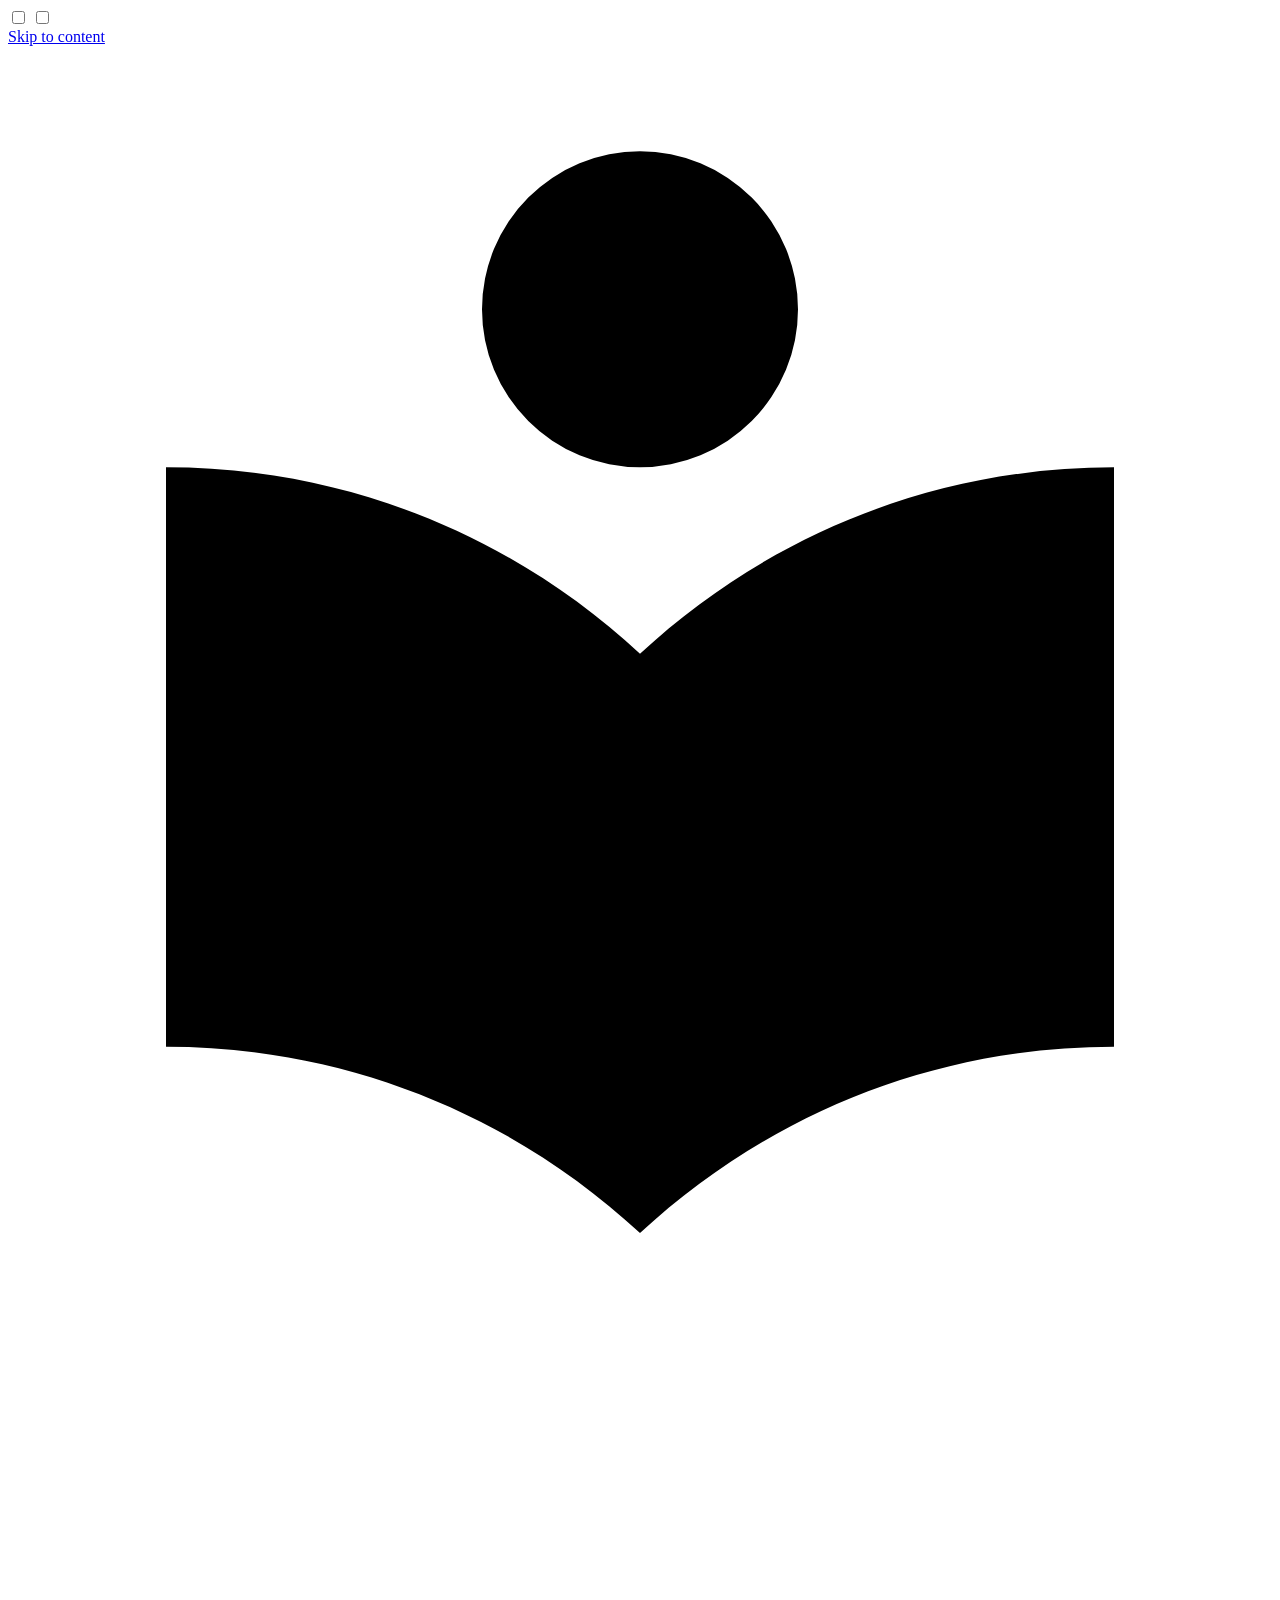
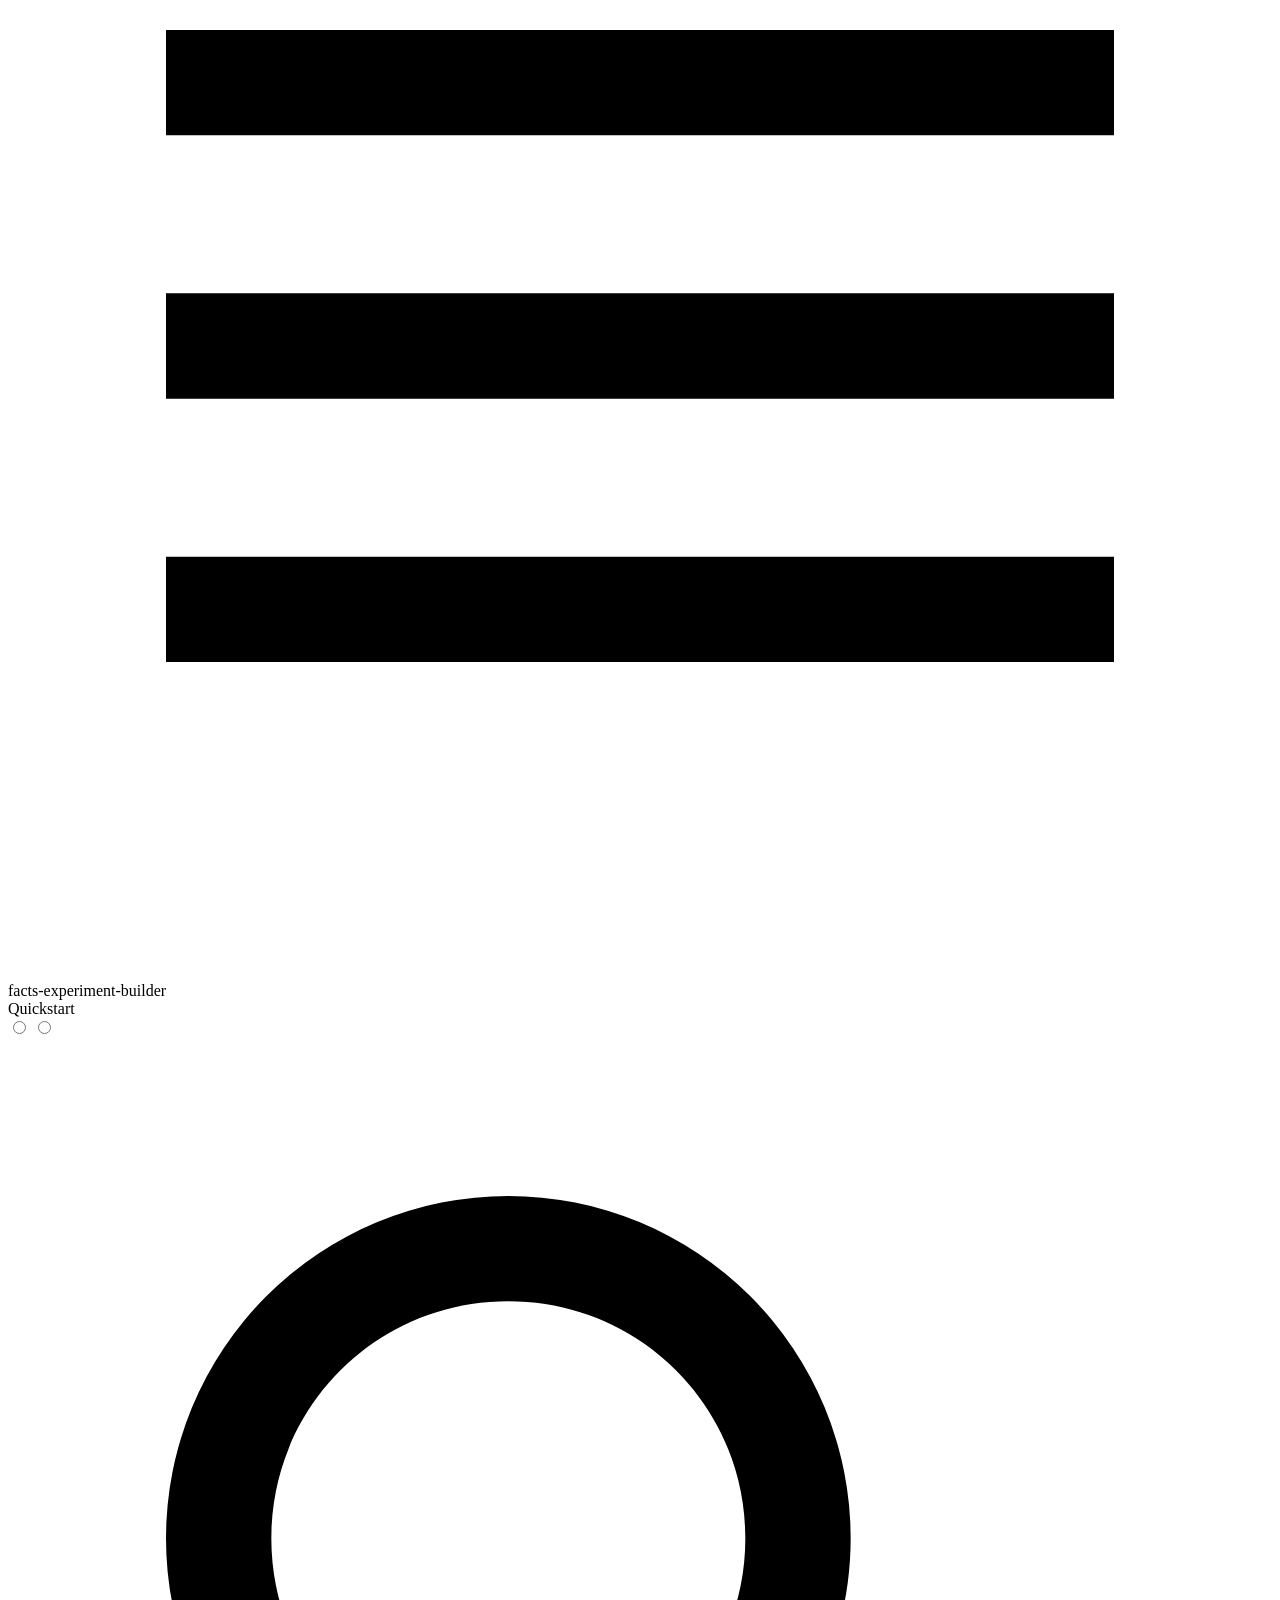
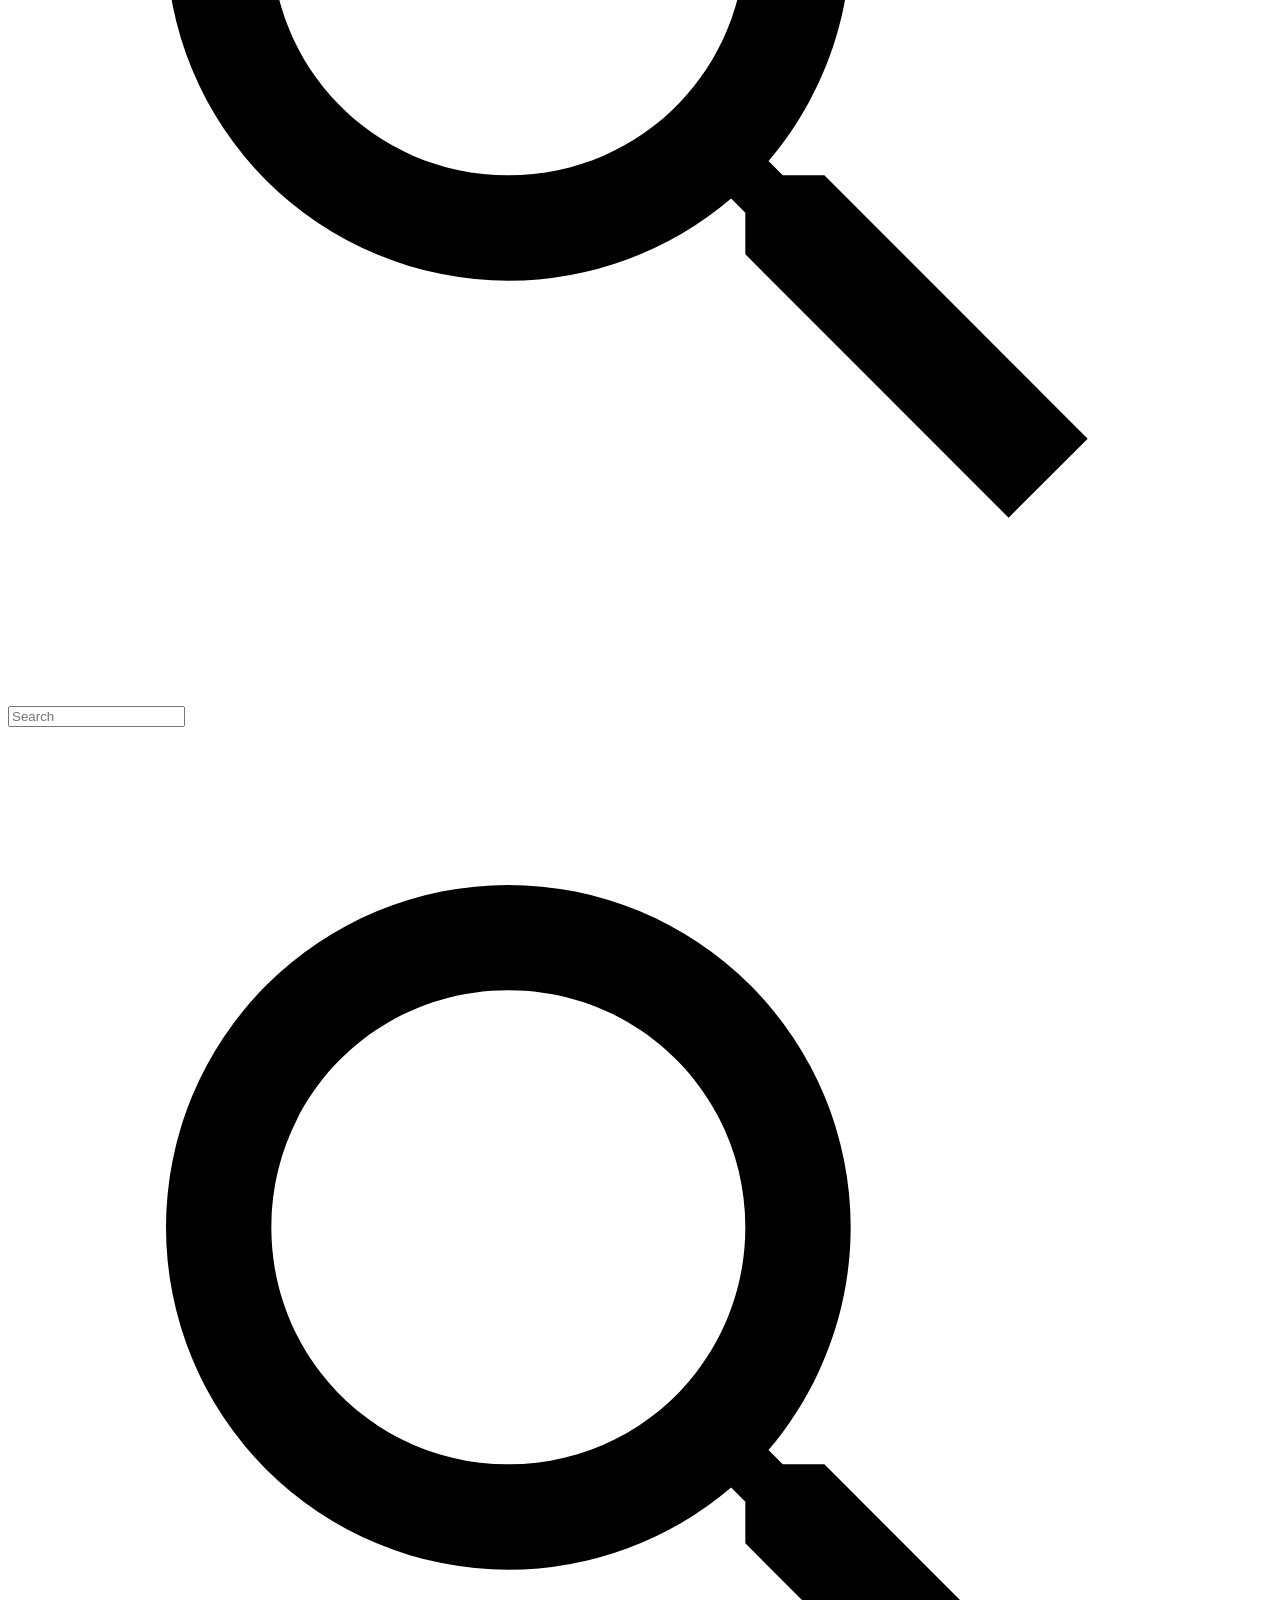
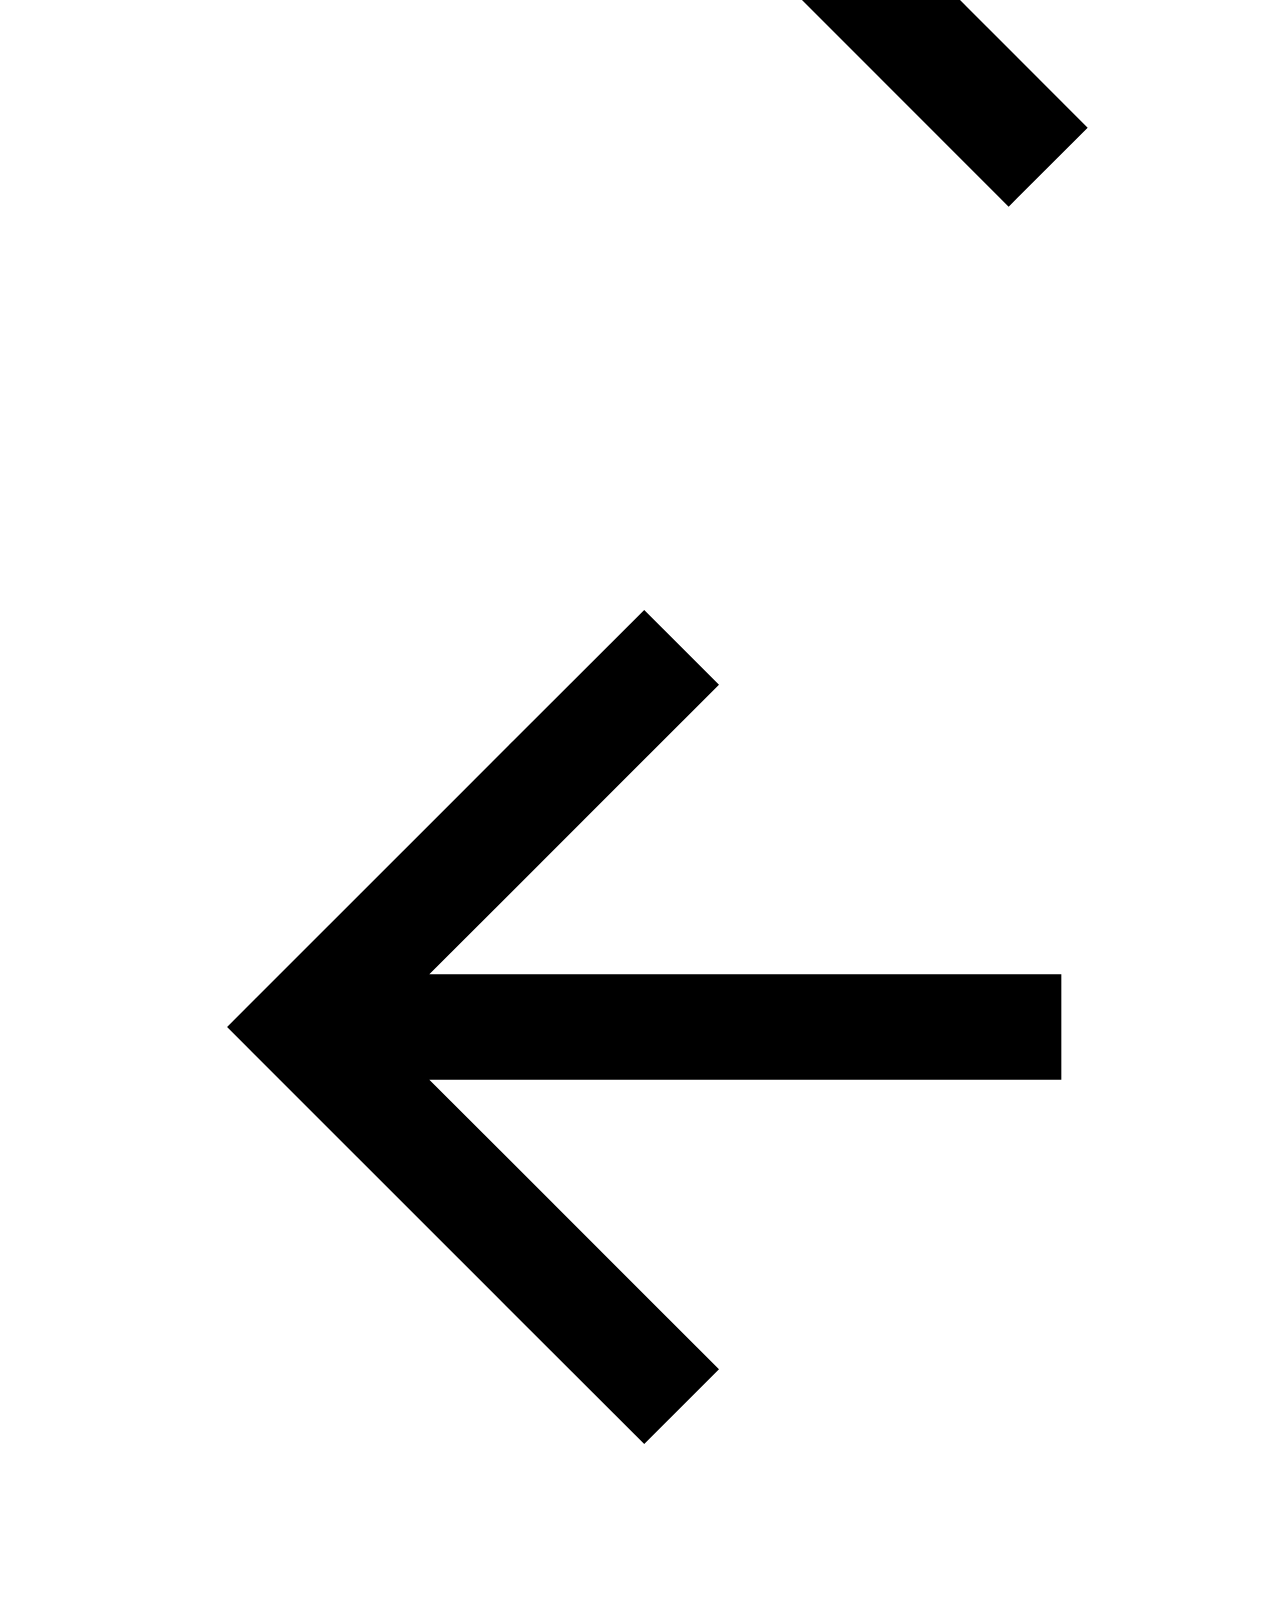
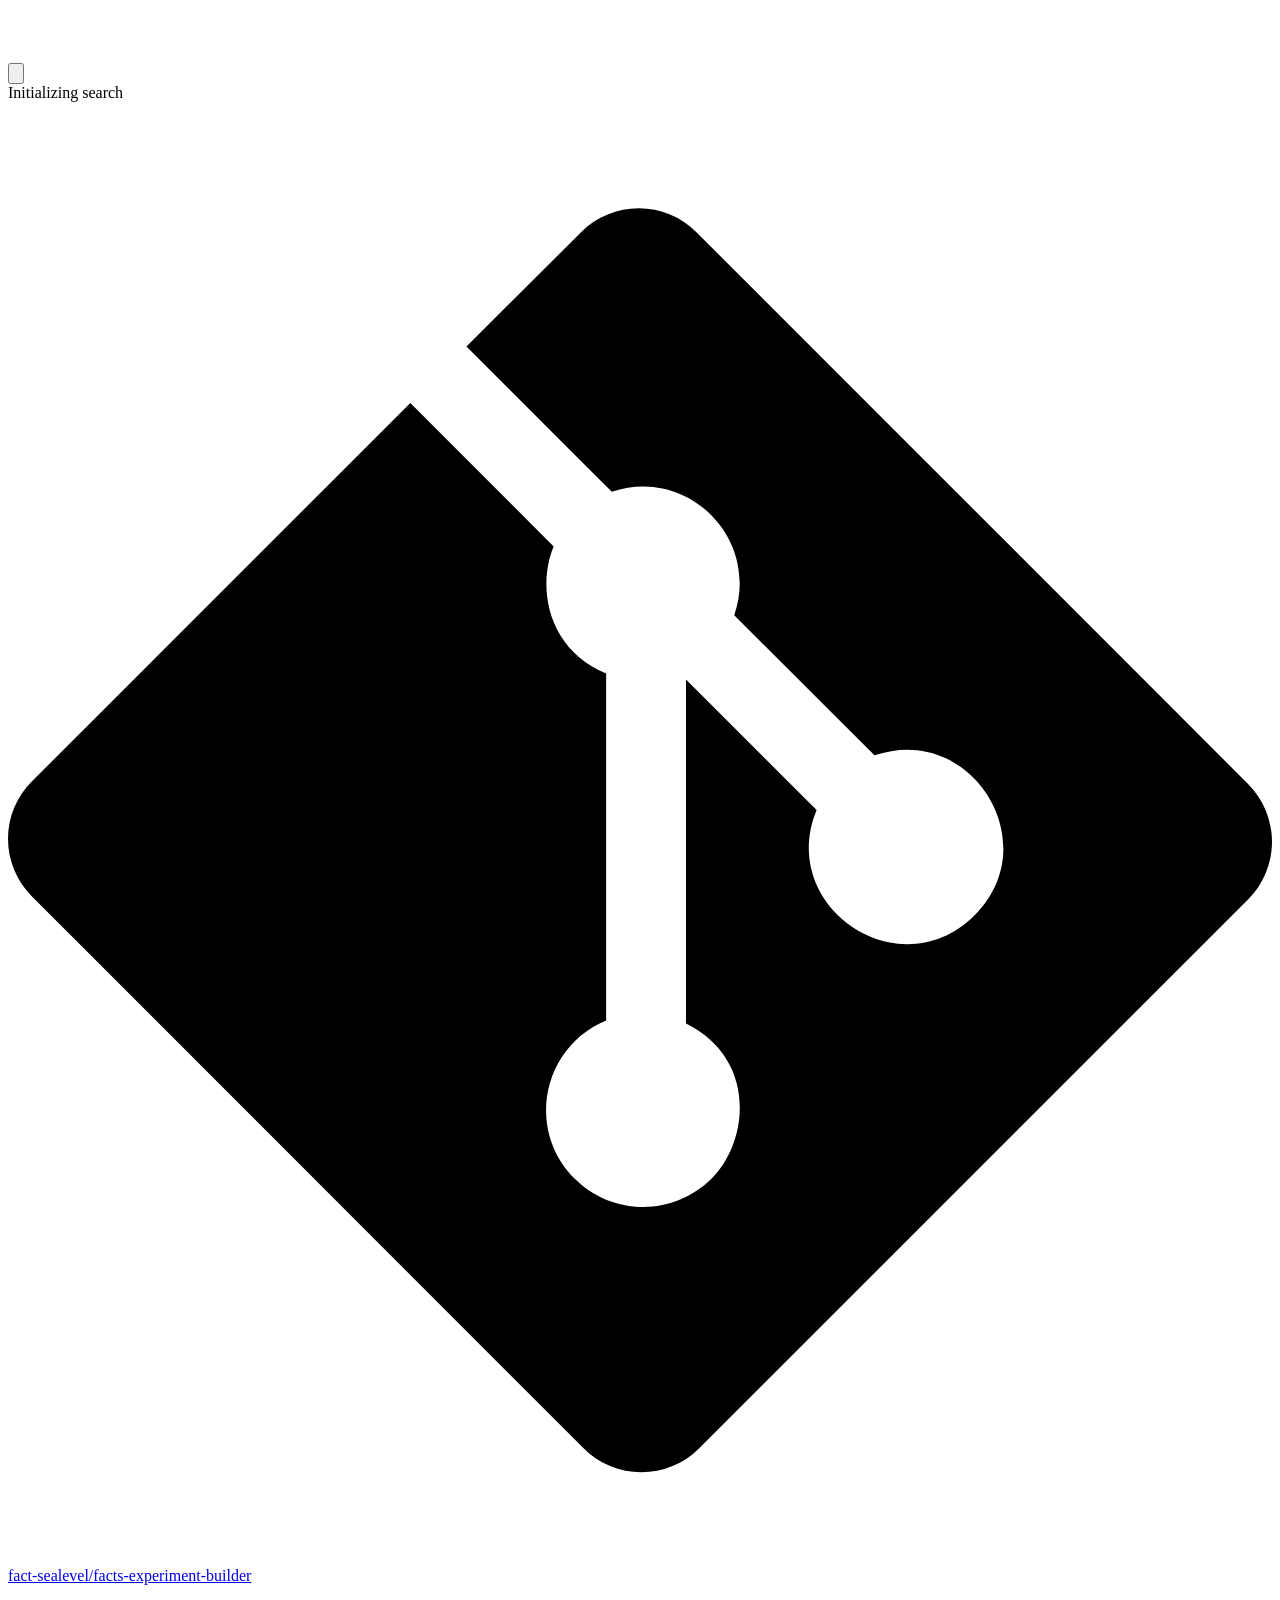
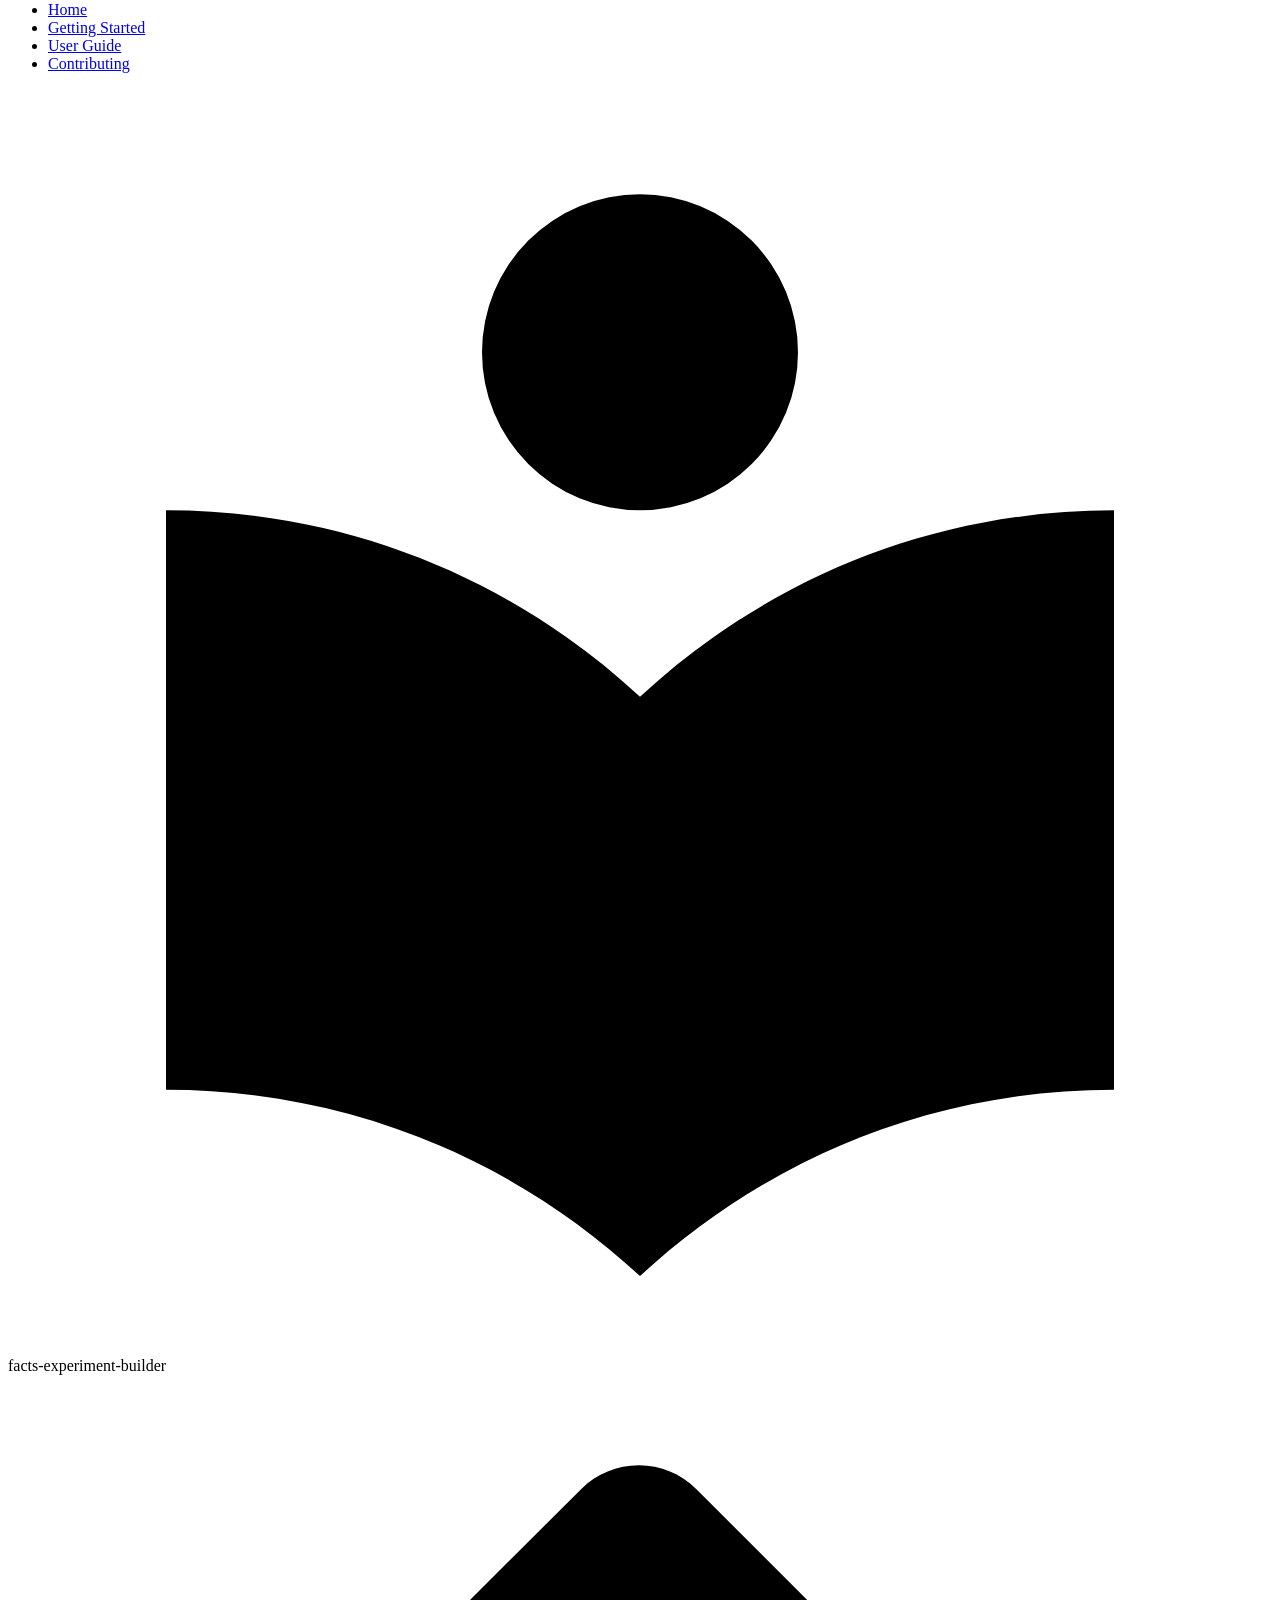
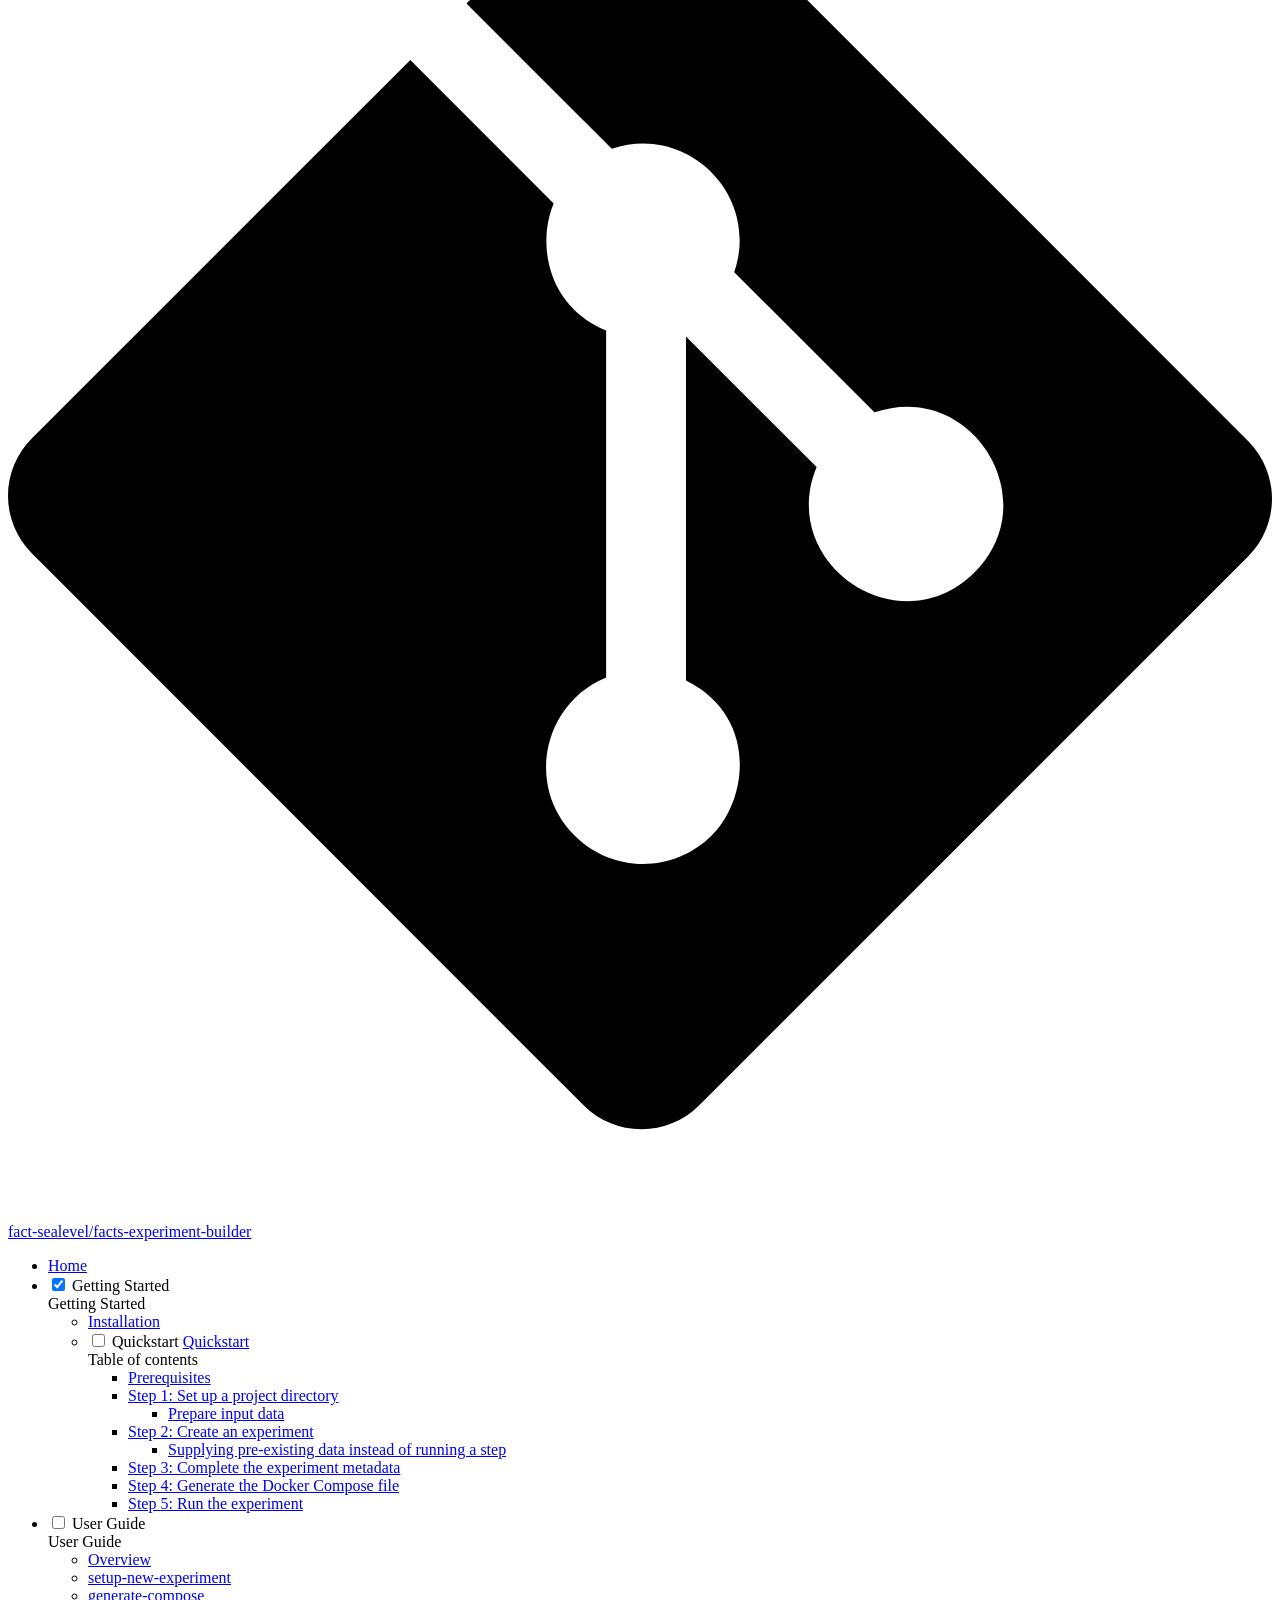
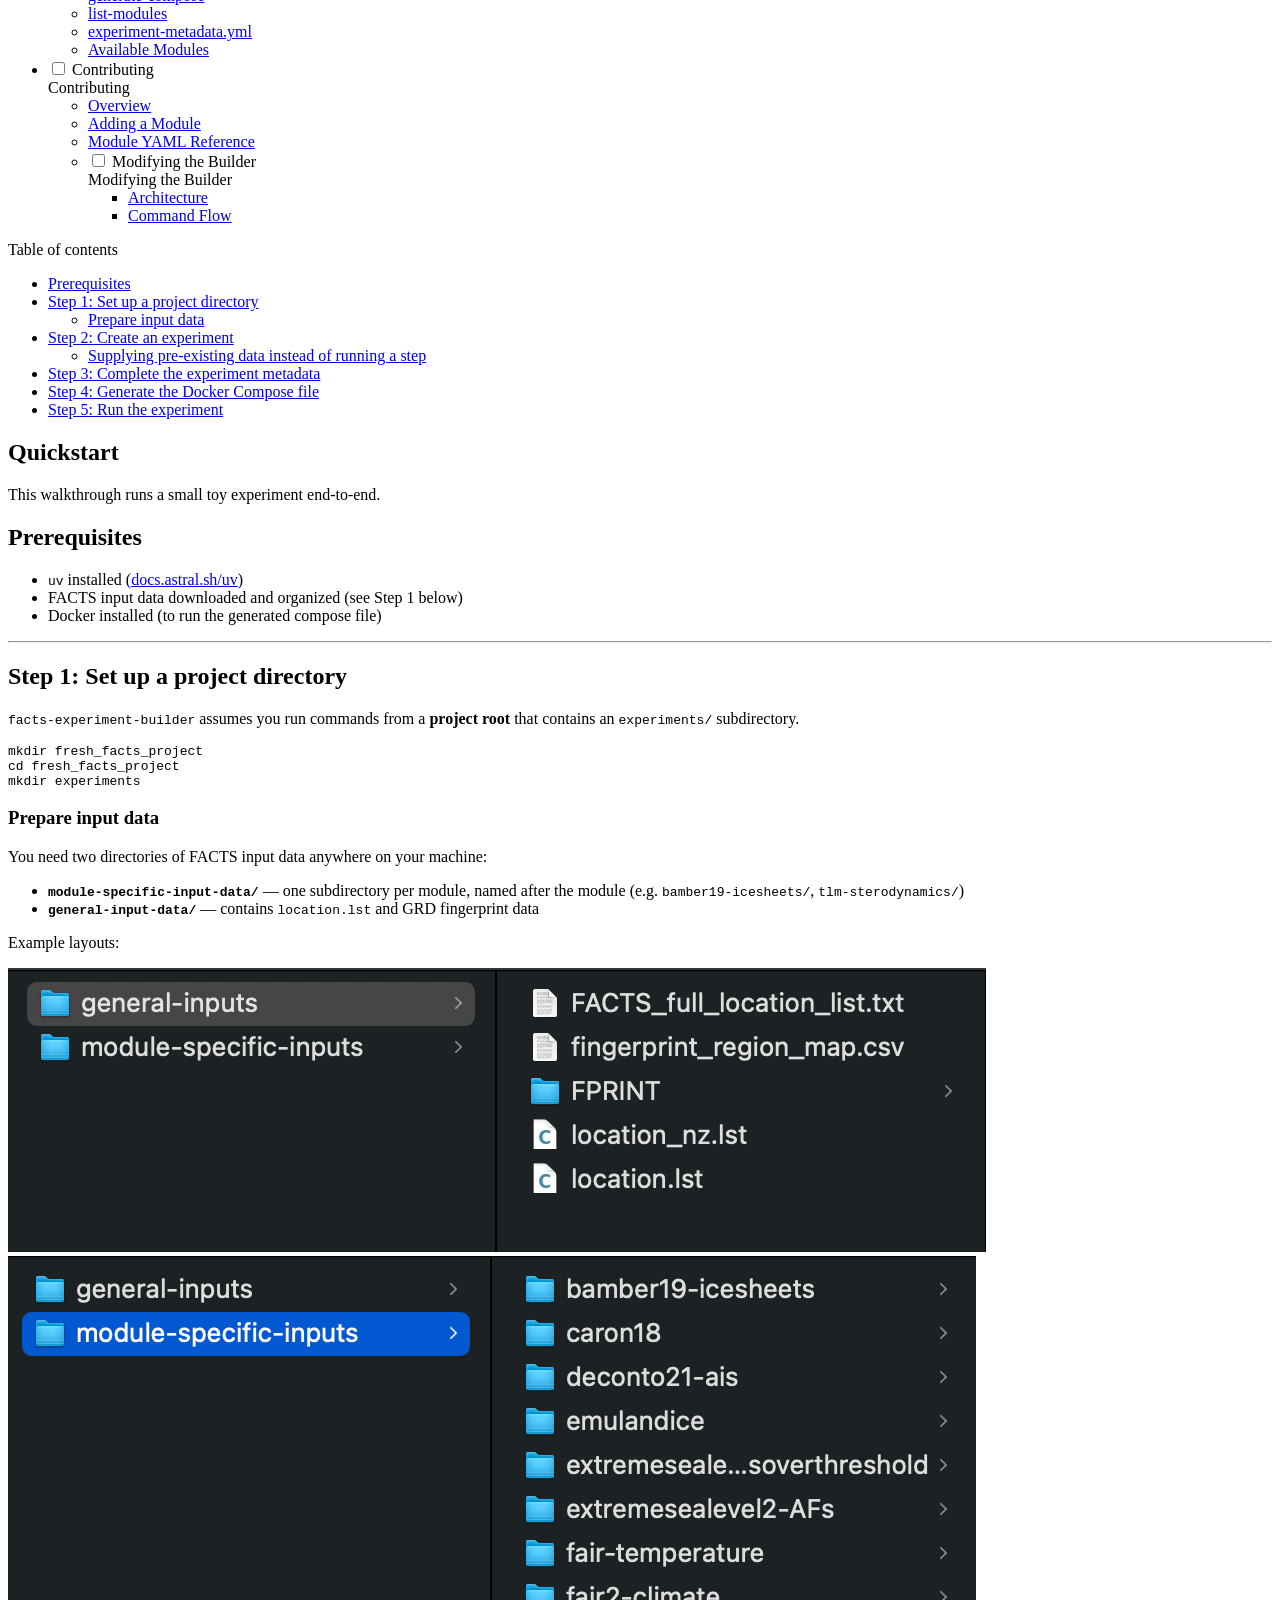
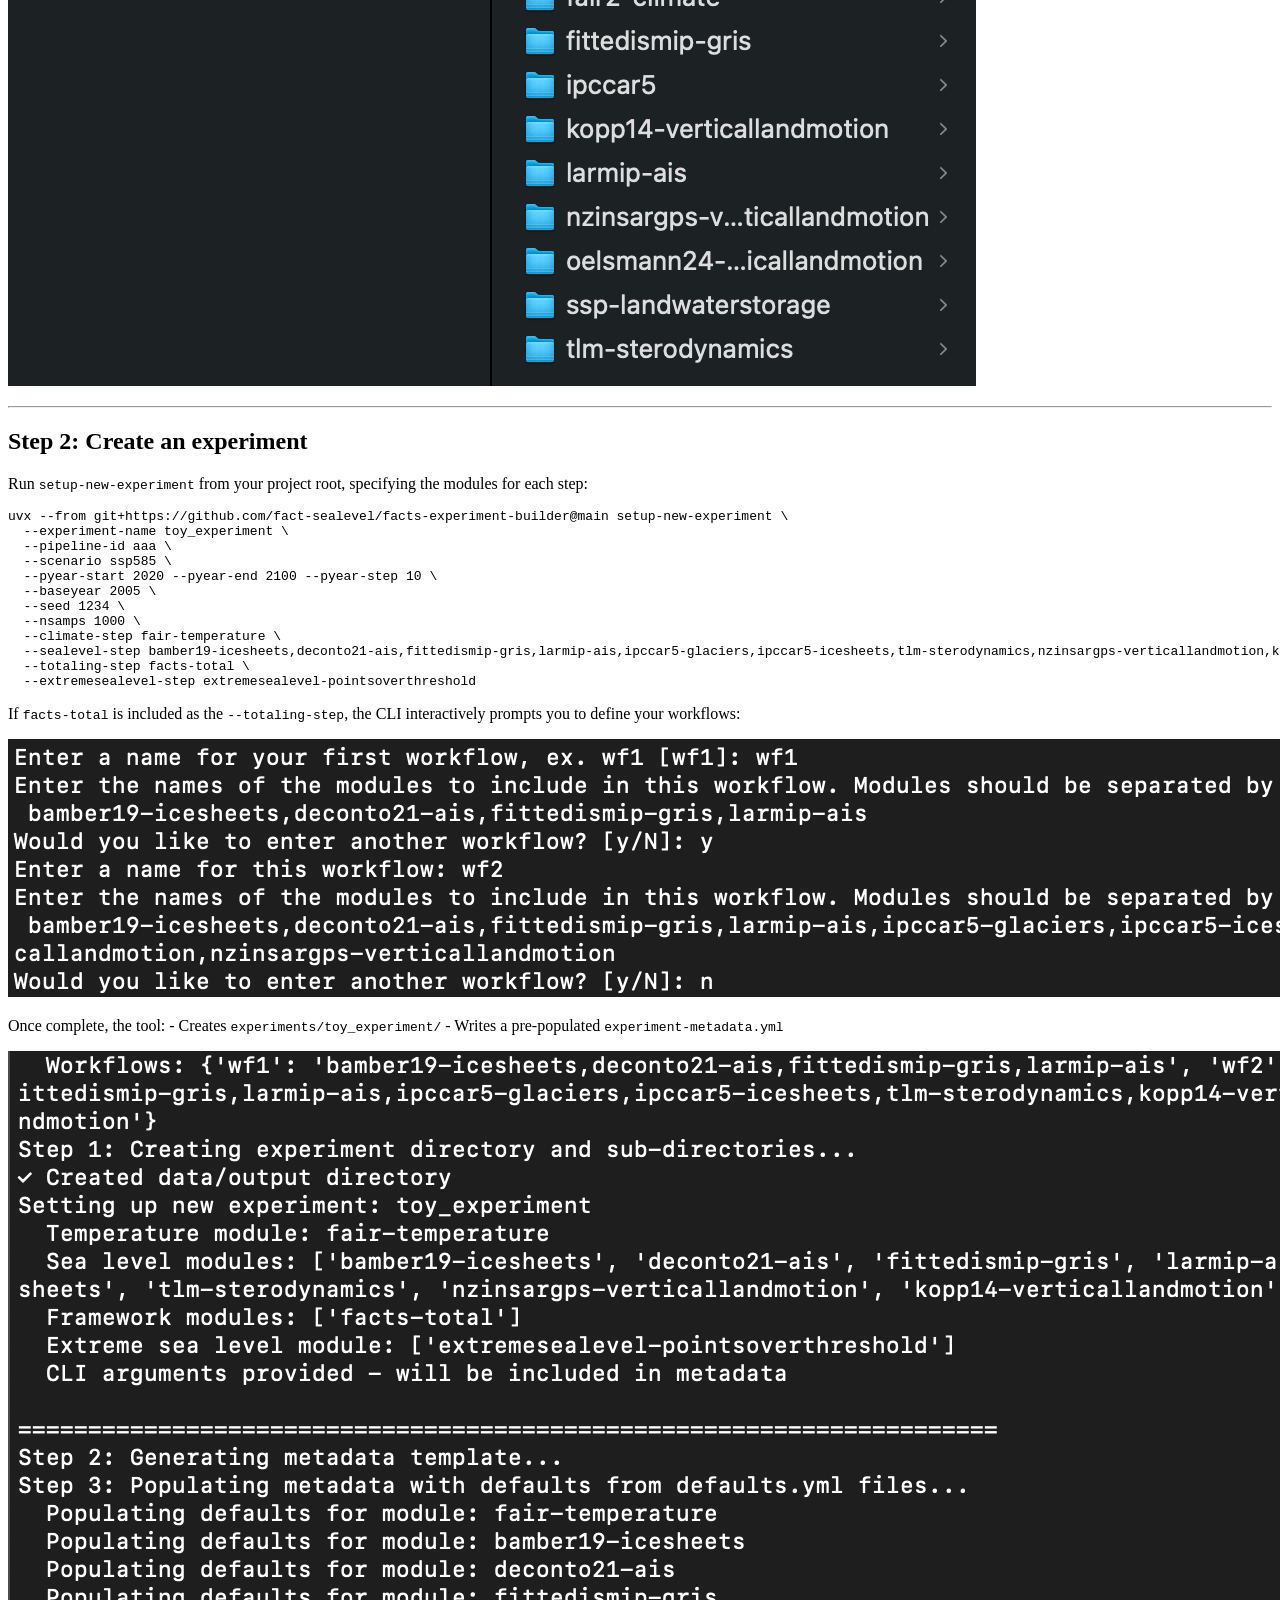
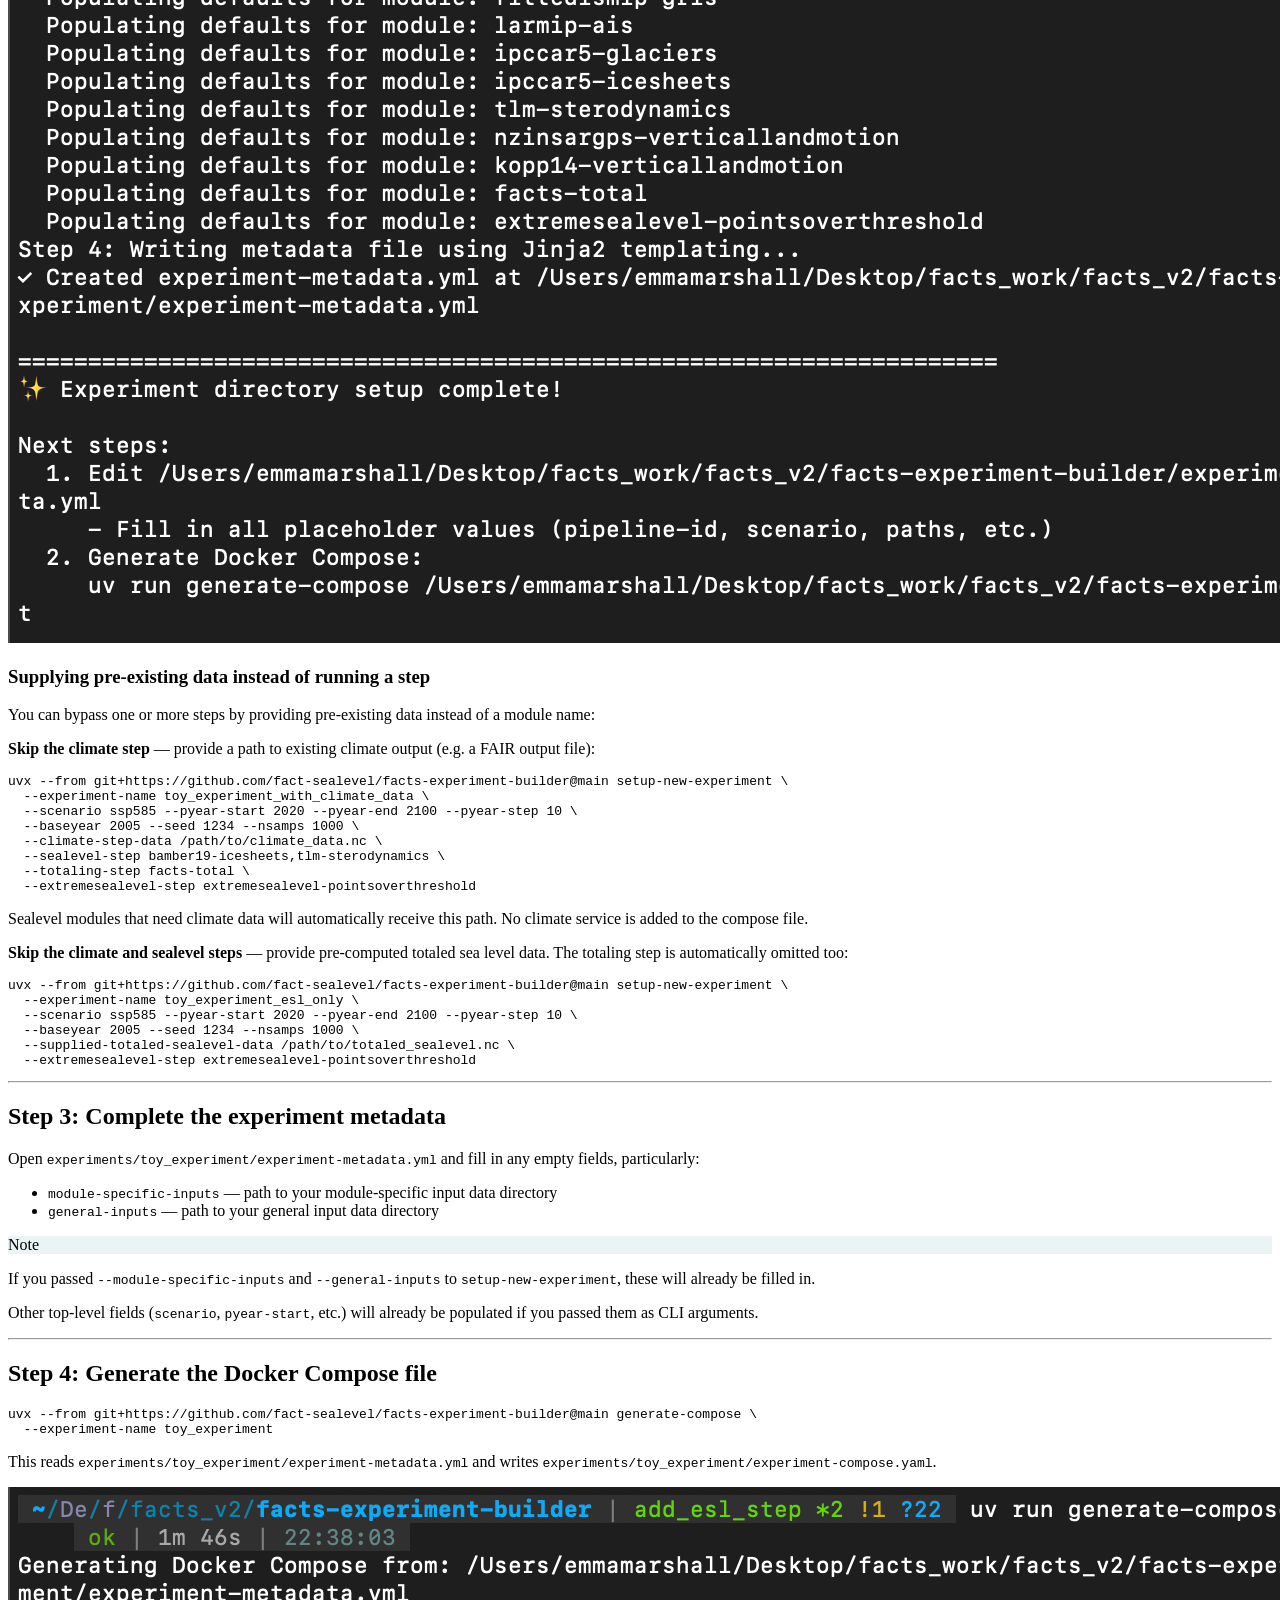
==== commit 417d6c1e: "Deployed 82dd465 with MkDocs version: 1.6.1" ====
--- a/getting-started/quickstart/index.html
+++ b/getting-started/quickstart/index.html
@@ -571,6 +571,23 @@
     </span>
   </a>
   
+    <nav class="md-nav" aria-label="Step 2: Create an experiment">
+      <ul class="md-nav__list">
+        
+          <li class="md-nav__item">
+  <a href="#supplying-pre-existing-data-instead-of-running-a-step" class="md-nav__link">
+    <span class="md-ellipsis">
+      
+        Supplying pre-existing data instead of running a step
+      
+    </span>
+  </a>
+  
+</li>
+        
+      </ul>
+    </nav>
+  
 </li>
       
         <li class="md-nav__item">
@@ -1187,6 +1204,23 @@
       
     </span>
   </a>
+  
+    <nav class="md-nav" aria-label="Step 2: Create an experiment">
+      <ul class="md-nav__list">
+        
+          <li class="md-nav__item">
+  <a href="#supplying-pre-existing-data-instead-of-running-a-step" class="md-nav__link">
+    <span class="md-ellipsis">
+      
+        Supplying pre-existing data instead of running a step
+      
+    </span>
+  </a>
+  
+</li>
+        
+      </ul>
+    </nav>
   
 </li>
       
@@ -1269,7 +1303,7 @@
 <img alt="module specific input data" src="../../imgs/module_specific_inputs_screenshot.png" /></p>
 <hr />
 <h2 id="step-2-create-an-experiment">Step 2: Create an experiment</h2>
-<p>Run <code>setup-new-experiment</code> from your project root, specifying the modules you want:</p>
+<p>Run <code>setup-new-experiment</code> from your project root, specifying the modules for each step:</p>
 <div class="highlight"><pre><span></span><code><a id="__codelineno-1-1" name="__codelineno-1-1" href="#__codelineno-1-1"></a>uvx<span class="w"> </span>--from<span class="w"> </span>git+https://github.com/fact-sealevel/facts-experiment-builder@main<span class="w"> </span>setup-new-experiment<span class="w"> </span><span class="se">\</span>
 <a id="__codelineno-1-2" name="__codelineno-1-2" href="#__codelineno-1-2"></a><span class="w">  </span>--experiment-name<span class="w"> </span>toy_experiment<span class="w"> </span><span class="se">\</span>
 <a id="__codelineno-1-3" name="__codelineno-1-3" href="#__codelineno-1-3"></a><span class="w">  </span>--pipeline-id<span class="w"> </span>aaa<span class="w"> </span><span class="se">\</span>
@@ -1278,17 +1312,38 @@
 <a id="__codelineno-1-6" name="__codelineno-1-6" href="#__codelineno-1-6"></a><span class="w">  </span>--baseyear<span class="w"> </span><span class="m">2005</span><span class="w"> </span><span class="se">\</span>
 <a id="__codelineno-1-7" name="__codelineno-1-7" href="#__codelineno-1-7"></a><span class="w">  </span>--seed<span class="w"> </span><span class="m">1234</span><span class="w"> </span><span class="se">\</span>
 <a id="__codelineno-1-8" name="__codelineno-1-8" href="#__codelineno-1-8"></a><span class="w">  </span>--nsamps<span class="w"> </span><span class="m">1000</span><span class="w"> </span><span class="se">\</span>
-<a id="__codelineno-1-9" name="__codelineno-1-9" href="#__codelineno-1-9"></a><span class="w">  </span>--temperature-module<span class="w"> </span>fair-temperature<span class="w"> </span><span class="se">\</span>
-<a id="__codelineno-1-10" name="__codelineno-1-10" href="#__codelineno-1-10"></a><span class="w">  </span>--sealevel-modules<span class="w"> </span>bamber19-icesheets,deconto21-ais,fittedismip-gris,larmip-ais,ipccar5-glaciers,ipccar5-icesheets,tlm-sterodynamics,nzinsargps-verticallandmotion,kopp14-verticallandmotion<span class="w"> </span><span class="se">\</span>
-<a id="__codelineno-1-11" name="__codelineno-1-11" href="#__codelineno-1-11"></a><span class="w">  </span>--framework-module<span class="w"> </span>facts-total<span class="w"> </span><span class="se">\</span>
-<a id="__codelineno-1-12" name="__codelineno-1-12" href="#__codelineno-1-12"></a><span class="w">  </span>--extremesealevel-module<span class="w"> </span>extremesealevel-pointsoverthreshold
+<a id="__codelineno-1-9" name="__codelineno-1-9" href="#__codelineno-1-9"></a><span class="w">  </span>--climate-step<span class="w"> </span>fair-temperature<span class="w"> </span><span class="se">\</span>
+<a id="__codelineno-1-10" name="__codelineno-1-10" href="#__codelineno-1-10"></a><span class="w">  </span>--sealevel-step<span class="w"> </span>bamber19-icesheets,deconto21-ais,fittedismip-gris,larmip-ais,ipccar5-glaciers,ipccar5-icesheets,tlm-sterodynamics,nzinsargps-verticallandmotion,kopp14-verticallandmotion<span class="w"> </span><span class="se">\</span>
+<a id="__codelineno-1-11" name="__codelineno-1-11" href="#__codelineno-1-11"></a><span class="w">  </span>--totaling-step<span class="w"> </span>facts-total<span class="w"> </span><span class="se">\</span>
+<a id="__codelineno-1-12" name="__codelineno-1-12" href="#__codelineno-1-12"></a><span class="w">  </span>--extremesealevel-step<span class="w"> </span>extremesealevel-pointsoverthreshold
 </code></pre></div>
-<p>If <code>facts-total</code> is included as the <code>--framework-module</code>, the CLI interactively prompts you to define your workflows:</p>
+<p>If <code>facts-total</code> is included as the <code>--totaling-step</code>, the CLI interactively prompts you to define your workflows:</p>
 <p><img alt="workflow prompts" src="../../imgs/toy_experiment_workflow_prompts.png" /></p>
 <p>Once complete, the tool:
 - Creates <code>experiments/toy_experiment/</code>
 - Writes a pre-populated <code>experiment-metadata.yml</code></p>
 <p><img alt="rest of setup" src="../../imgs/toy_experiment_rest_of_setup_new_exp.png" /></p>
+<h3 id="supplying-pre-existing-data-instead-of-running-a-step">Supplying pre-existing data instead of running a step</h3>
+<p>You can bypass one or more steps by providing pre-existing data instead of a module name:</p>
+<p><strong>Skip the climate step</strong> — provide a path to existing climate output (e.g. a FAIR output file):</p>
+<div class="highlight"><pre><span></span><code><a id="__codelineno-2-1" name="__codelineno-2-1" href="#__codelineno-2-1"></a>uvx<span class="w"> </span>--from<span class="w"> </span>git+https://github.com/fact-sealevel/facts-experiment-builder@main<span class="w"> </span>setup-new-experiment<span class="w"> </span><span class="se">\</span>
+<a id="__codelineno-2-2" name="__codelineno-2-2" href="#__codelineno-2-2"></a><span class="w">  </span>--experiment-name<span class="w"> </span>toy_experiment_with_climate_data<span class="w"> </span><span class="se">\</span>
+<a id="__codelineno-2-3" name="__codelineno-2-3" href="#__codelineno-2-3"></a><span class="w">  </span>--scenario<span class="w"> </span>ssp585<span class="w"> </span>--pyear-start<span class="w"> </span><span class="m">2020</span><span class="w"> </span>--pyear-end<span class="w"> </span><span class="m">2100</span><span class="w"> </span>--pyear-step<span class="w"> </span><span class="m">10</span><span class="w"> </span><span class="se">\</span>
+<a id="__codelineno-2-4" name="__codelineno-2-4" href="#__codelineno-2-4"></a><span class="w">  </span>--baseyear<span class="w"> </span><span class="m">2005</span><span class="w"> </span>--seed<span class="w"> </span><span class="m">1234</span><span class="w"> </span>--nsamps<span class="w"> </span><span class="m">1000</span><span class="w"> </span><span class="se">\</span>
+<a id="__codelineno-2-5" name="__codelineno-2-5" href="#__codelineno-2-5"></a><span class="w">  </span>--climate-step-data<span class="w"> </span>/path/to/climate_data.nc<span class="w"> </span><span class="se">\</span>
+<a id="__codelineno-2-6" name="__codelineno-2-6" href="#__codelineno-2-6"></a><span class="w">  </span>--sealevel-step<span class="w"> </span>bamber19-icesheets,tlm-sterodynamics<span class="w"> </span><span class="se">\</span>
+<a id="__codelineno-2-7" name="__codelineno-2-7" href="#__codelineno-2-7"></a><span class="w">  </span>--totaling-step<span class="w"> </span>facts-total<span class="w"> </span><span class="se">\</span>
+<a id="__codelineno-2-8" name="__codelineno-2-8" href="#__codelineno-2-8"></a><span class="w">  </span>--extremesealevel-step<span class="w"> </span>extremesealevel-pointsoverthreshold
+</code></pre></div>
+<p>Sealevel modules that need climate data will automatically receive this path. No climate service is added to the compose file.</p>
+<p><strong>Skip the climate and sealevel steps</strong> — provide pre-computed totaled sea level data. The totaling step is automatically omitted too:</p>
+<div class="highlight"><pre><span></span><code><a id="__codelineno-3-1" name="__codelineno-3-1" href="#__codelineno-3-1"></a>uvx<span class="w"> </span>--from<span class="w"> </span>git+https://github.com/fact-sealevel/facts-experiment-builder@main<span class="w"> </span>setup-new-experiment<span class="w"> </span><span class="se">\</span>
+<a id="__codelineno-3-2" name="__codelineno-3-2" href="#__codelineno-3-2"></a><span class="w">  </span>--experiment-name<span class="w"> </span>toy_experiment_esl_only<span class="w"> </span><span class="se">\</span>
+<a id="__codelineno-3-3" name="__codelineno-3-3" href="#__codelineno-3-3"></a><span class="w">  </span>--scenario<span class="w"> </span>ssp585<span class="w"> </span>--pyear-start<span class="w"> </span><span class="m">2020</span><span class="w"> </span>--pyear-end<span class="w"> </span><span class="m">2100</span><span class="w"> </span>--pyear-step<span class="w"> </span><span class="m">10</span><span class="w"> </span><span class="se">\</span>
+<a id="__codelineno-3-4" name="__codelineno-3-4" href="#__codelineno-3-4"></a><span class="w">  </span>--baseyear<span class="w"> </span><span class="m">2005</span><span class="w"> </span>--seed<span class="w"> </span><span class="m">1234</span><span class="w"> </span>--nsamps<span class="w"> </span><span class="m">1000</span><span class="w"> </span><span class="se">\</span>
+<a id="__codelineno-3-5" name="__codelineno-3-5" href="#__codelineno-3-5"></a><span class="w">  </span>--supplied-totaled-sealevel-data<span class="w"> </span>/path/to/totaled_sealevel.nc<span class="w"> </span><span class="se">\</span>
+<a id="__codelineno-3-6" name="__codelineno-3-6" href="#__codelineno-3-6"></a><span class="w">  </span>--extremesealevel-step<span class="w"> </span>extremesealevel-pointsoverthreshold
+</code></pre></div>
 <hr />
 <h2 id="step-3-complete-the-experiment-metadata">Step 3: Complete the experiment metadata</h2>
 <p>Open <code>experiments/toy_experiment/experiment-metadata.yml</code> and fill in any empty fields, particularly:</p>
@@ -1303,14 +1358,14 @@
 <p>Other top-level fields (<code>scenario</code>, <code>pyear-start</code>, etc.) will already be populated if you passed them as CLI arguments.</p>
 <hr />
 <h2 id="step-4-generate-the-docker-compose-file">Step 4: Generate the Docker Compose file</h2>
-<div class="highlight"><pre><span></span><code><a id="__codelineno-2-1" name="__codelineno-2-1" href="#__codelineno-2-1"></a>uvx<span class="w"> </span>--from<span class="w"> </span>git+https://github.com/fact-sealevel/facts-experiment-builder@main<span class="w"> </span>generate-compose<span class="w"> </span><span class="se">\</span>
-<a id="__codelineno-2-2" name="__codelineno-2-2" href="#__codelineno-2-2"></a><span class="w">  </span>--experiment-name<span class="w"> </span>toy_experiment
+<div class="highlight"><pre><span></span><code><a id="__codelineno-4-1" name="__codelineno-4-1" href="#__codelineno-4-1"></a>uvx<span class="w"> </span>--from<span class="w"> </span>git+https://github.com/fact-sealevel/facts-experiment-builder@main<span class="w"> </span>generate-compose<span class="w"> </span><span class="se">\</span>
+<a id="__codelineno-4-2" name="__codelineno-4-2" href="#__codelineno-4-2"></a><span class="w">  </span>--experiment-name<span class="w"> </span>toy_experiment
 </code></pre></div>
 <p>This reads <code>experiments/toy_experiment/experiment-metadata.yml</code> and writes <code>experiments/toy_experiment/experiment-compose.yaml</code>.</p>
 <p><img alt="generate-compose output" src="../../imgs/toy_experiment_generate_compose.png" /></p>
 <hr />
 <h2 id="step-5-run-the-experiment">Step 5: Run the experiment</h2>
-<div class="highlight"><pre><span></span><code><a id="__codelineno-3-1" name="__codelineno-3-1" href="#__codelineno-3-1"></a>docker<span class="w"> </span>compose<span class="w"> </span>-f<span class="w"> </span>experiments/toy_experiment/experiment-compose.yaml<span class="w"> </span>up
+<div class="highlight"><pre><span></span><code><a id="__codelineno-5-1" name="__codelineno-5-1" href="#__codelineno-5-1"></a>docker<span class="w"> </span>compose<span class="w"> </span>-f<span class="w"> </span>experiments/toy_experiment/experiment-compose.yaml<span class="w"> </span>up
 </code></pre></div>
 
 
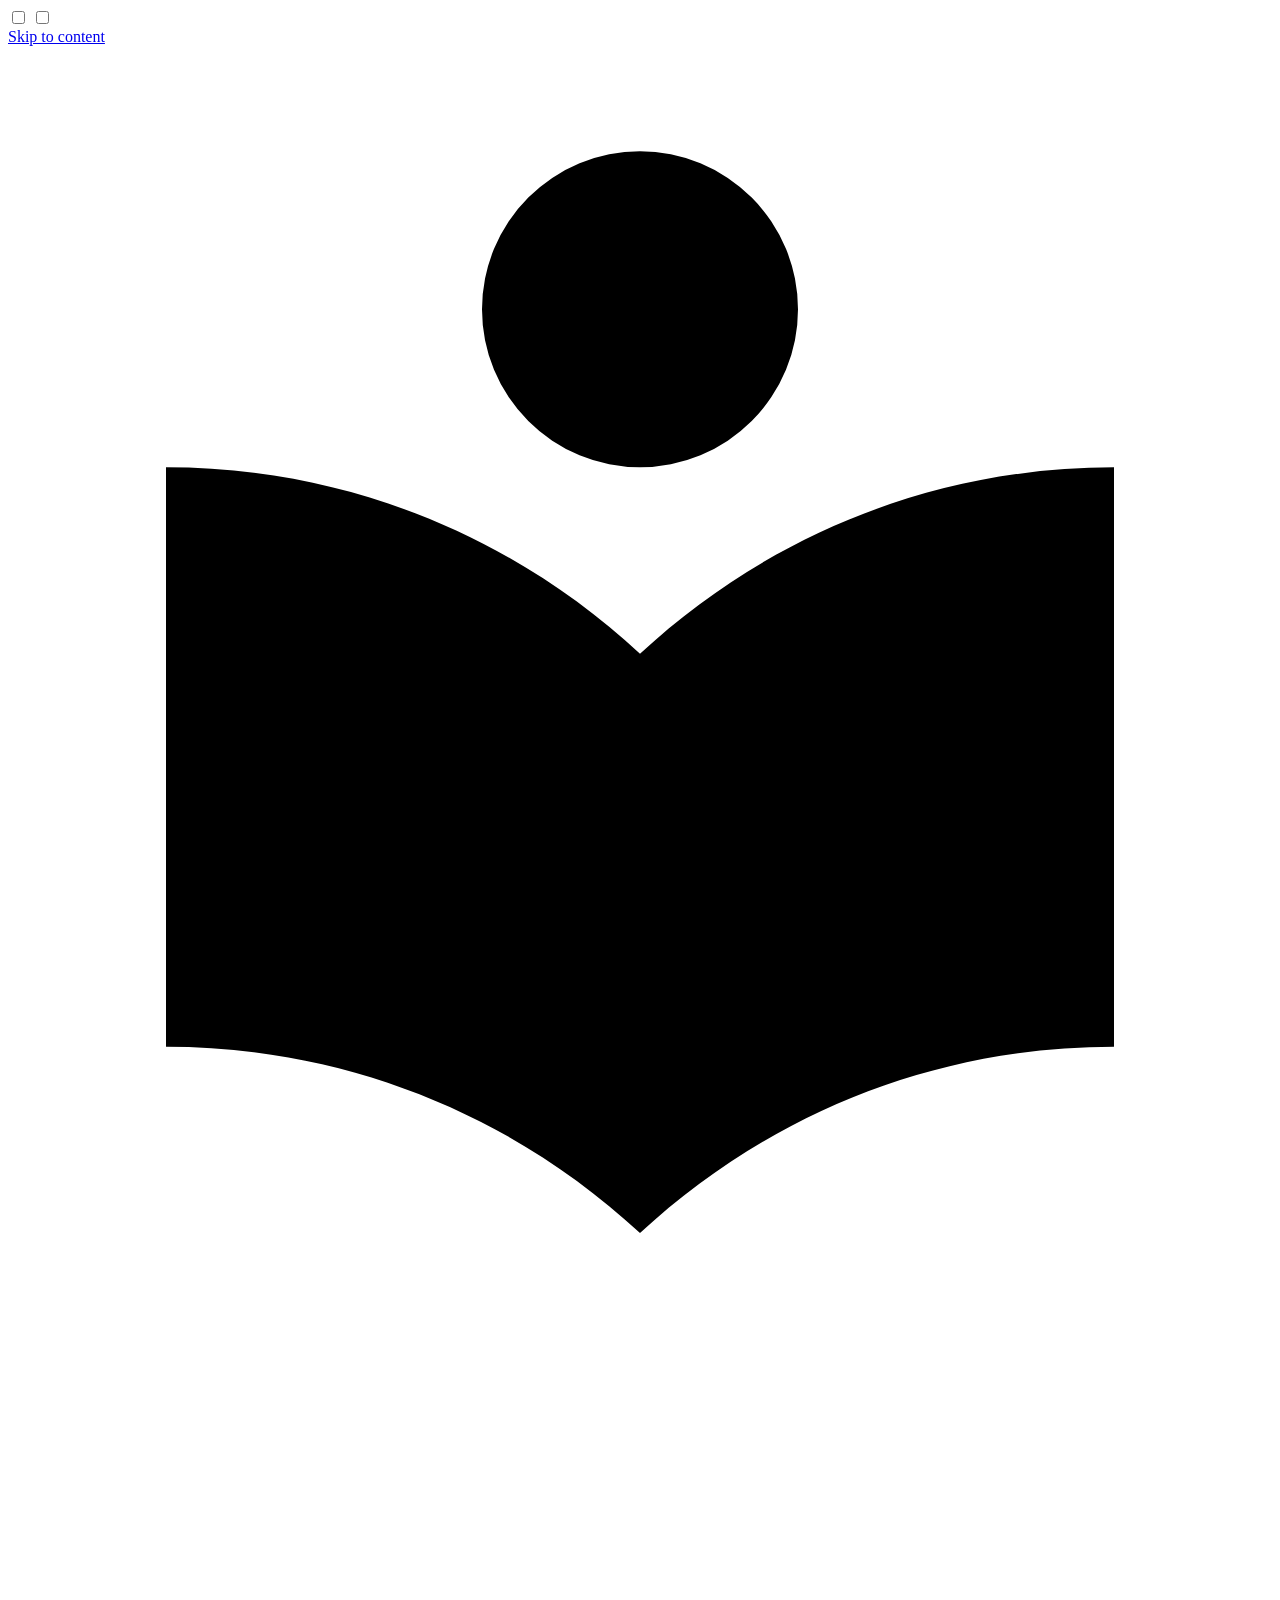
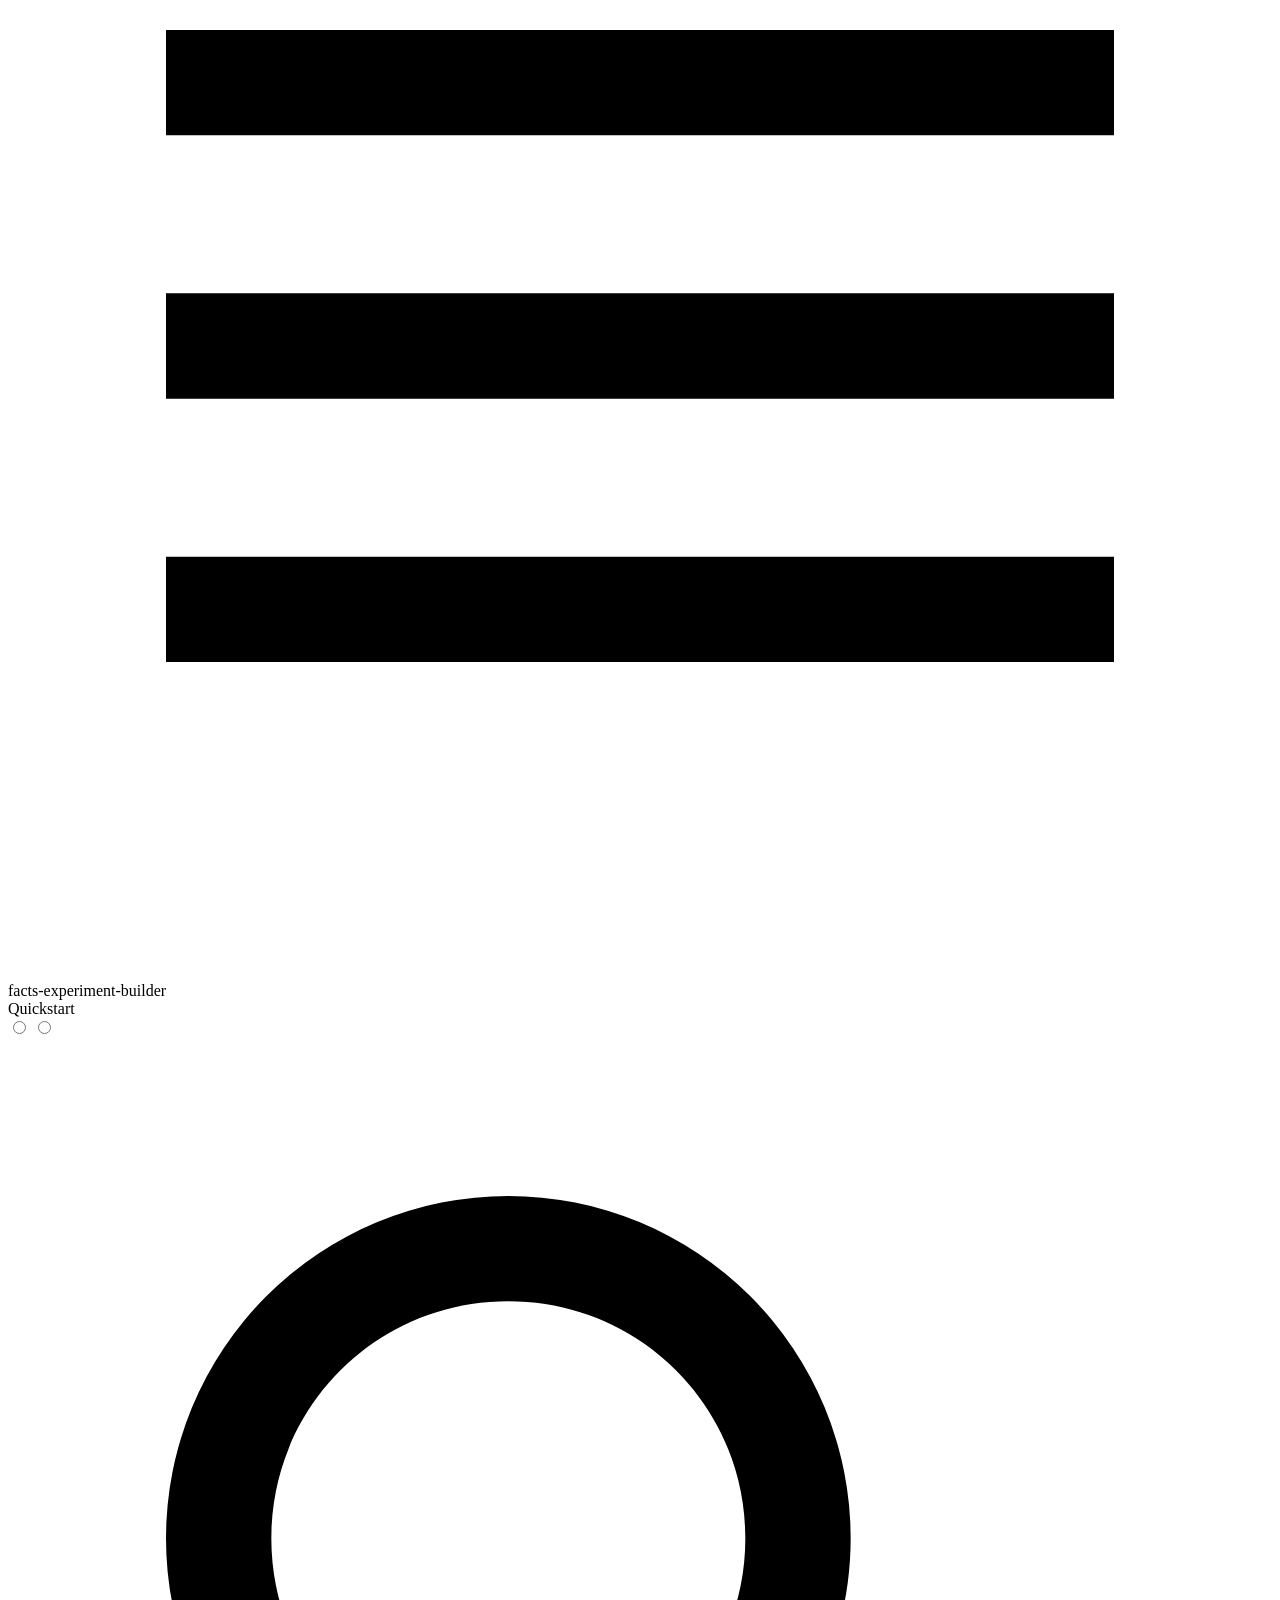
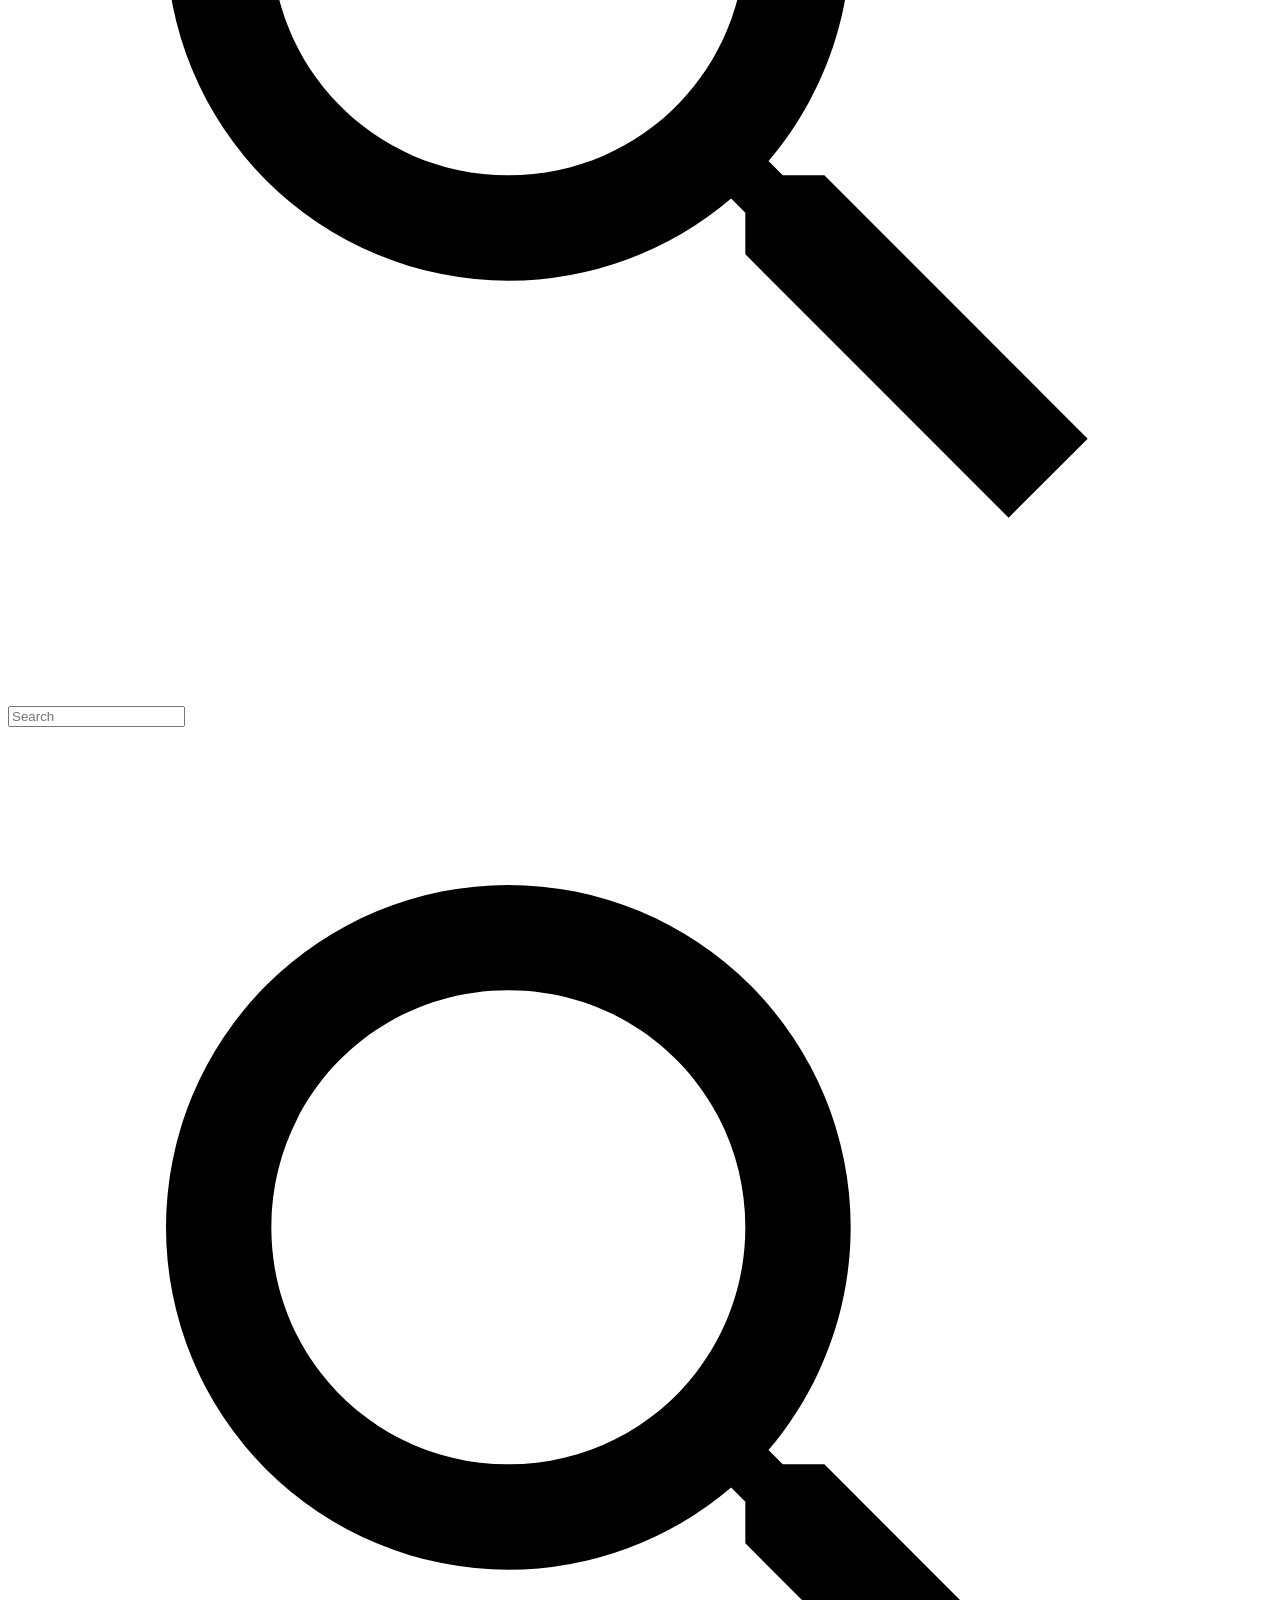
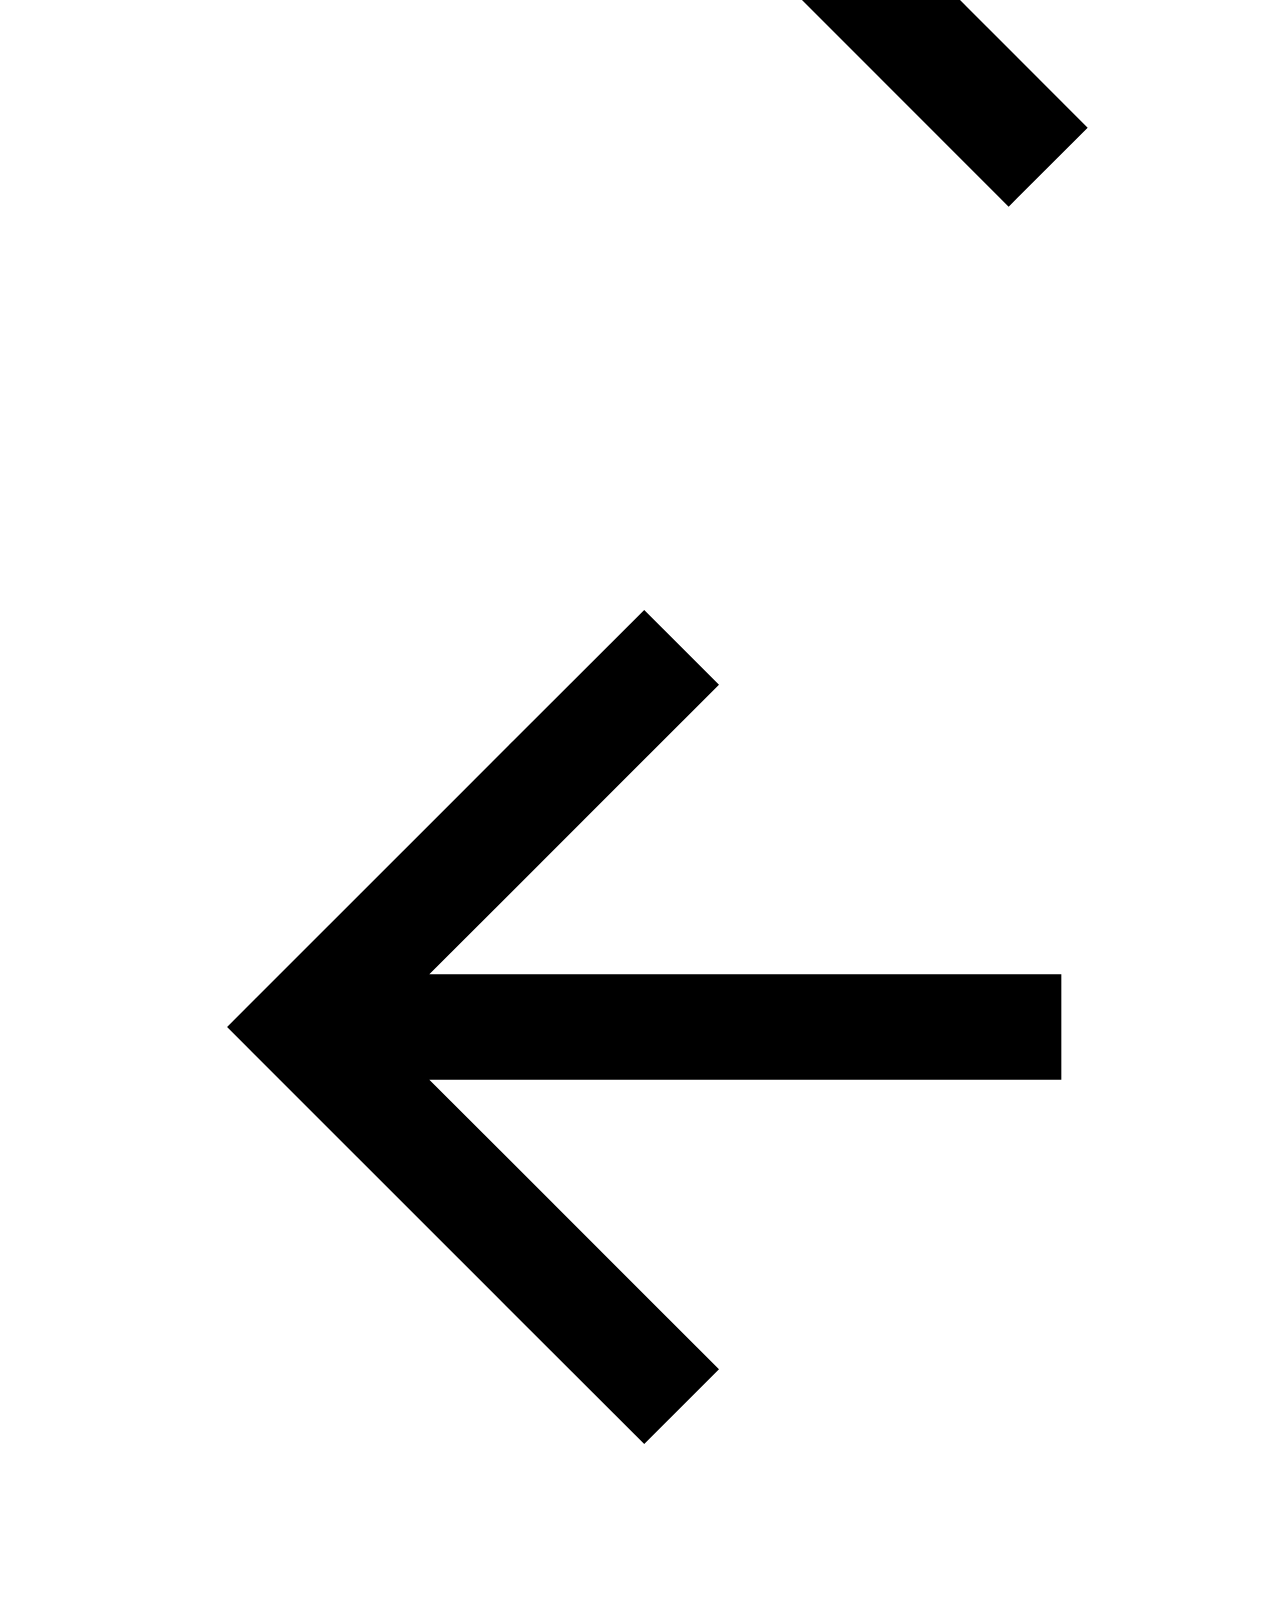
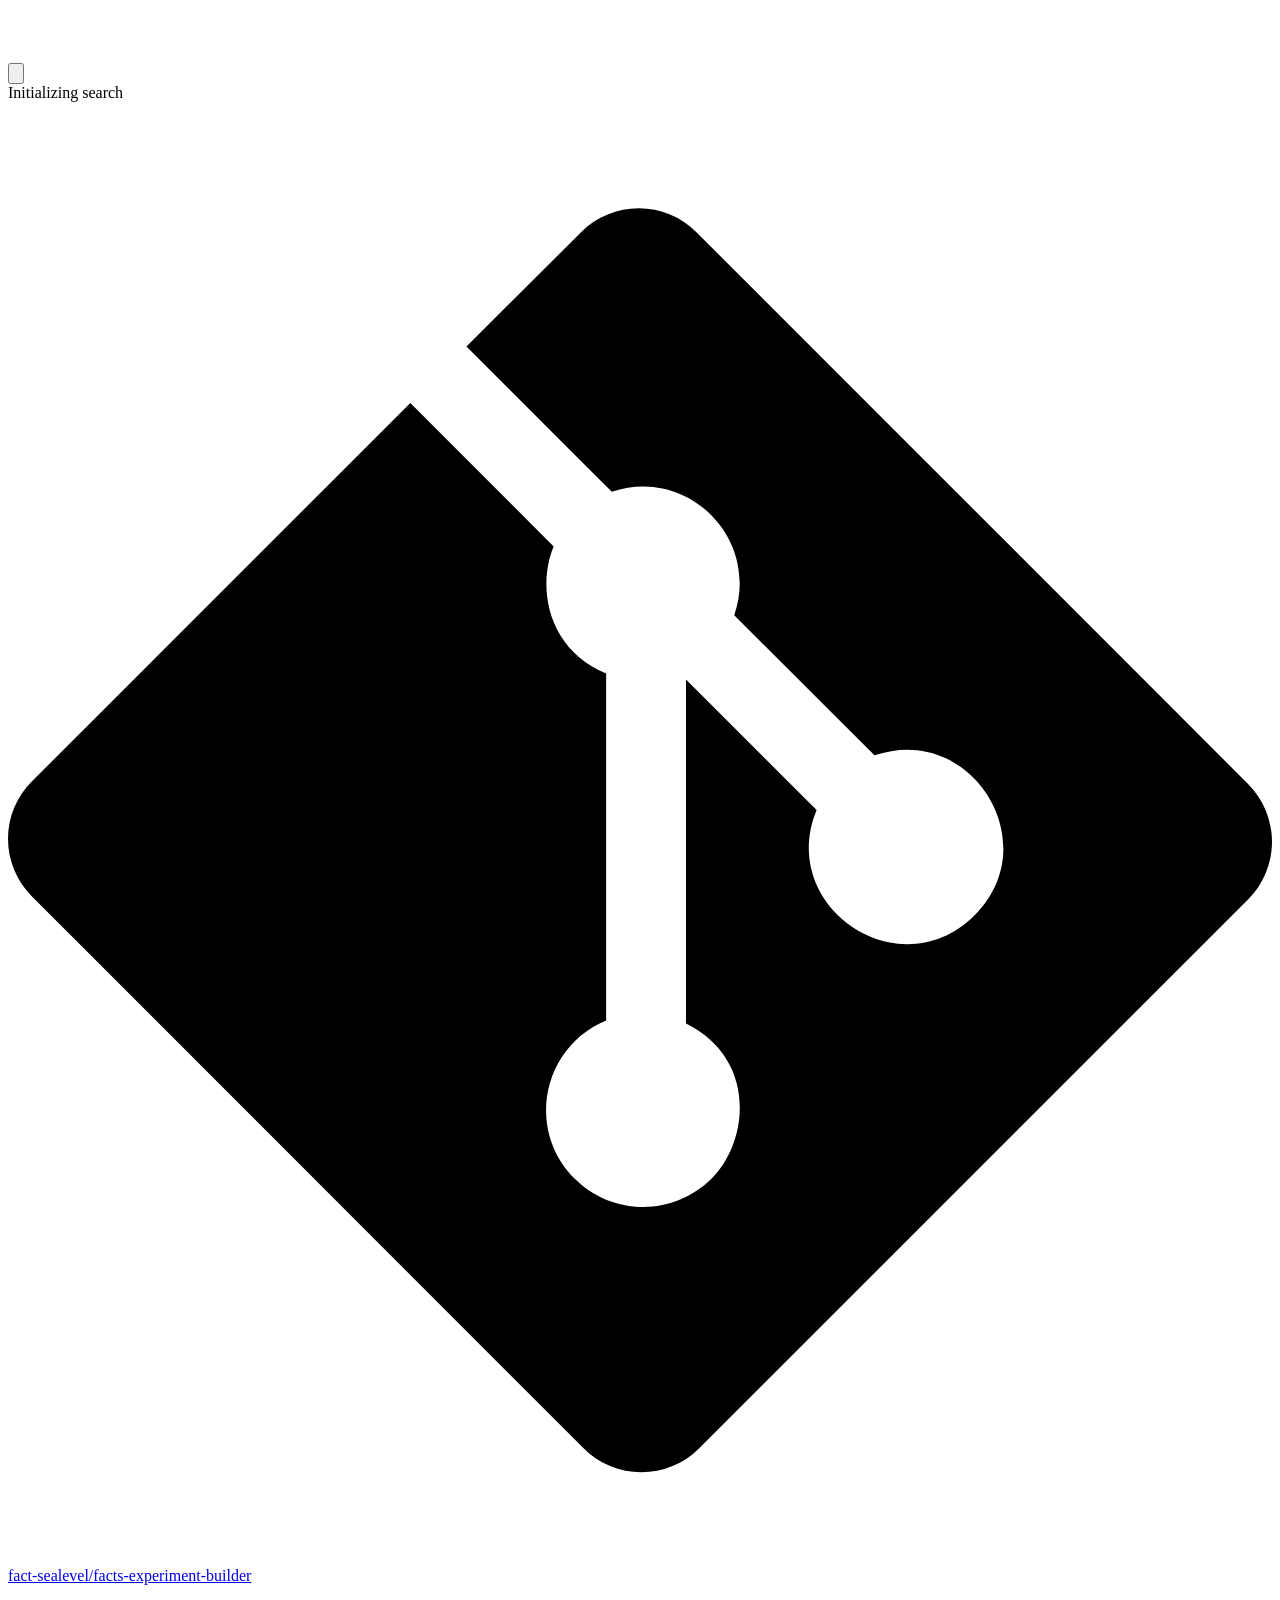
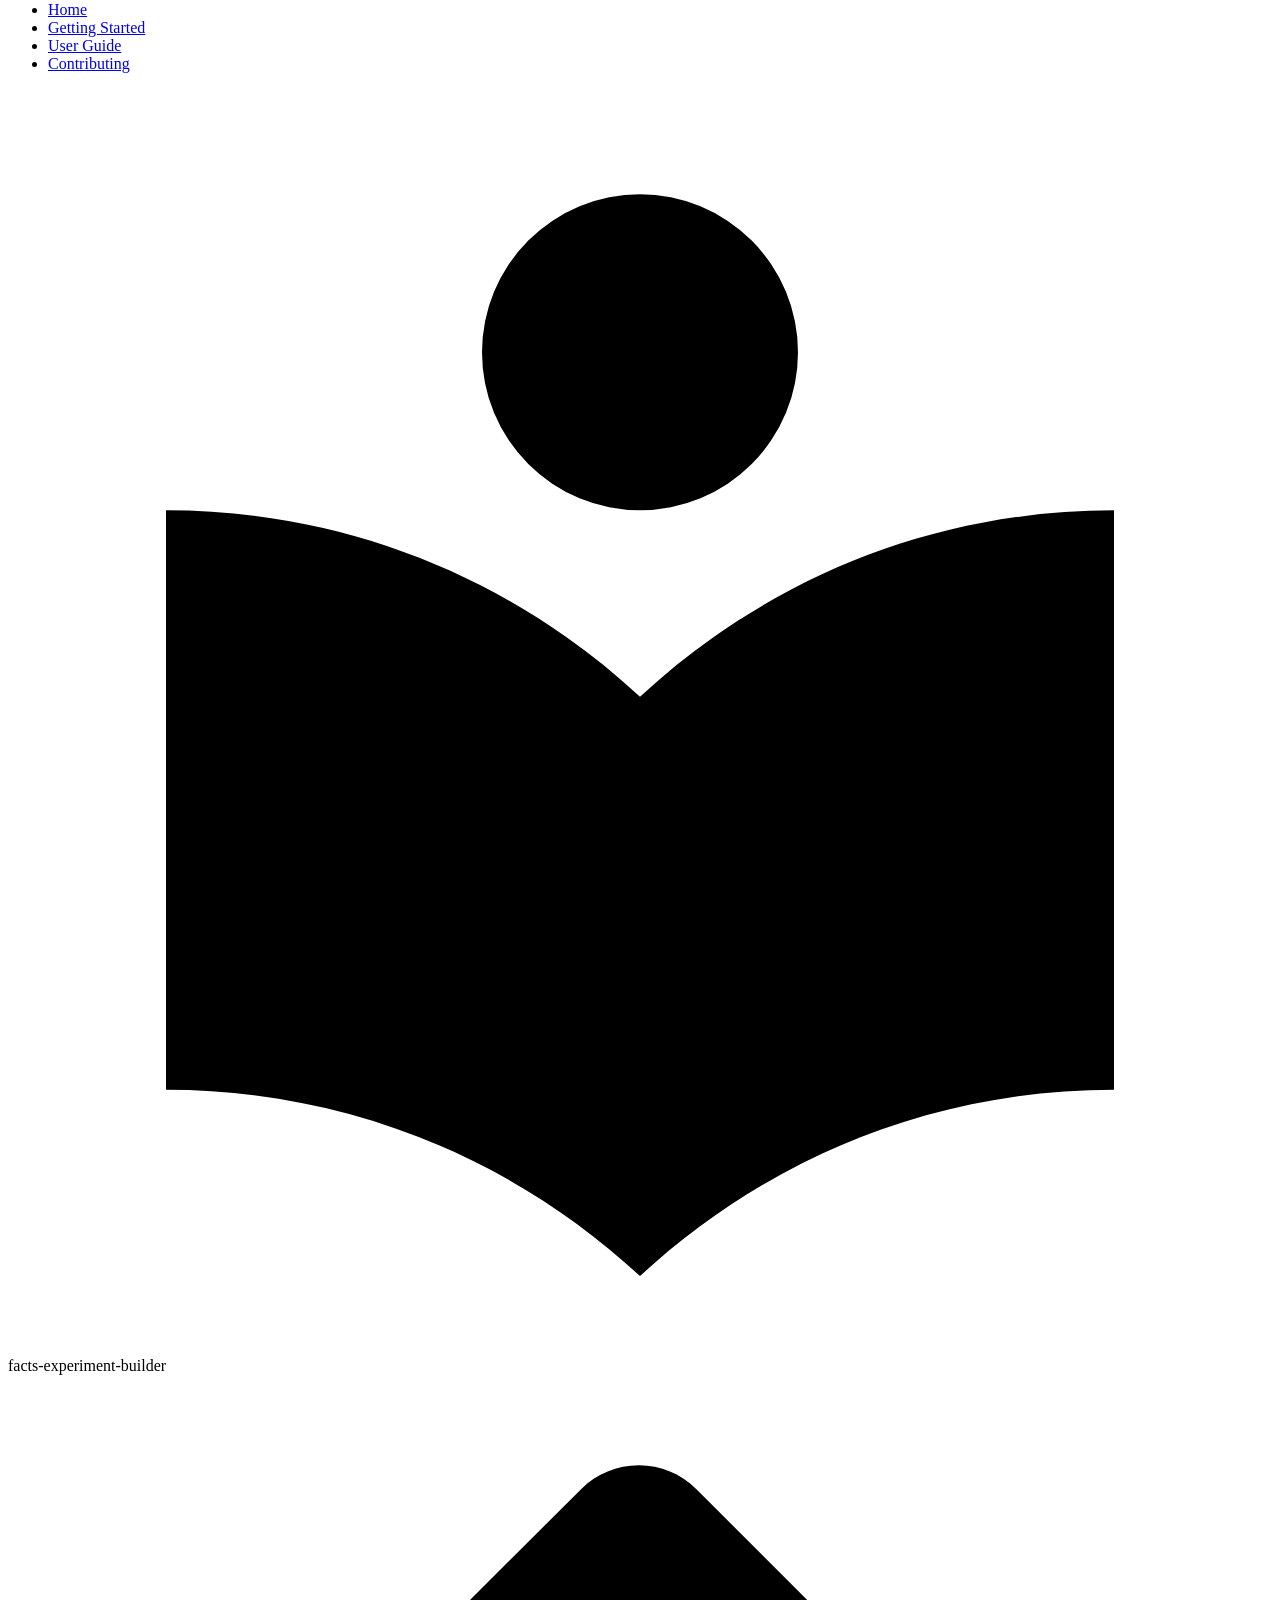
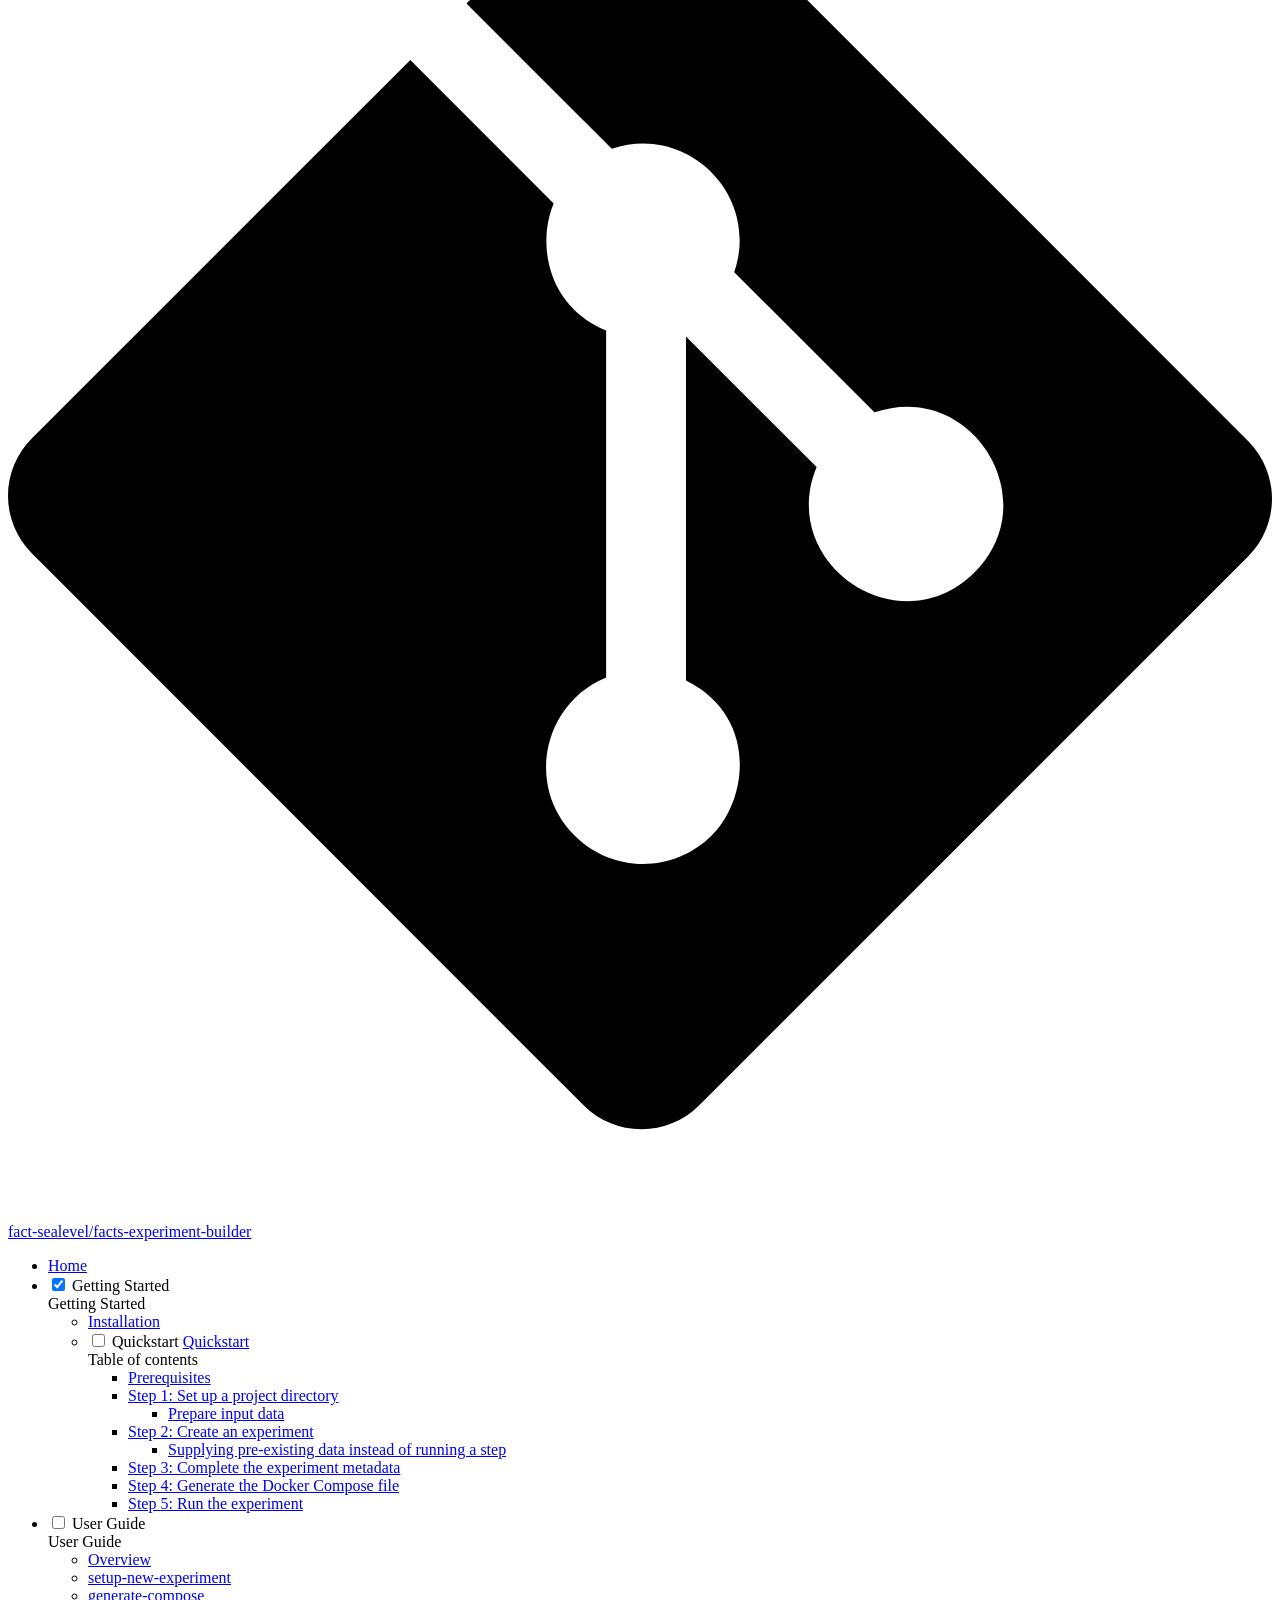
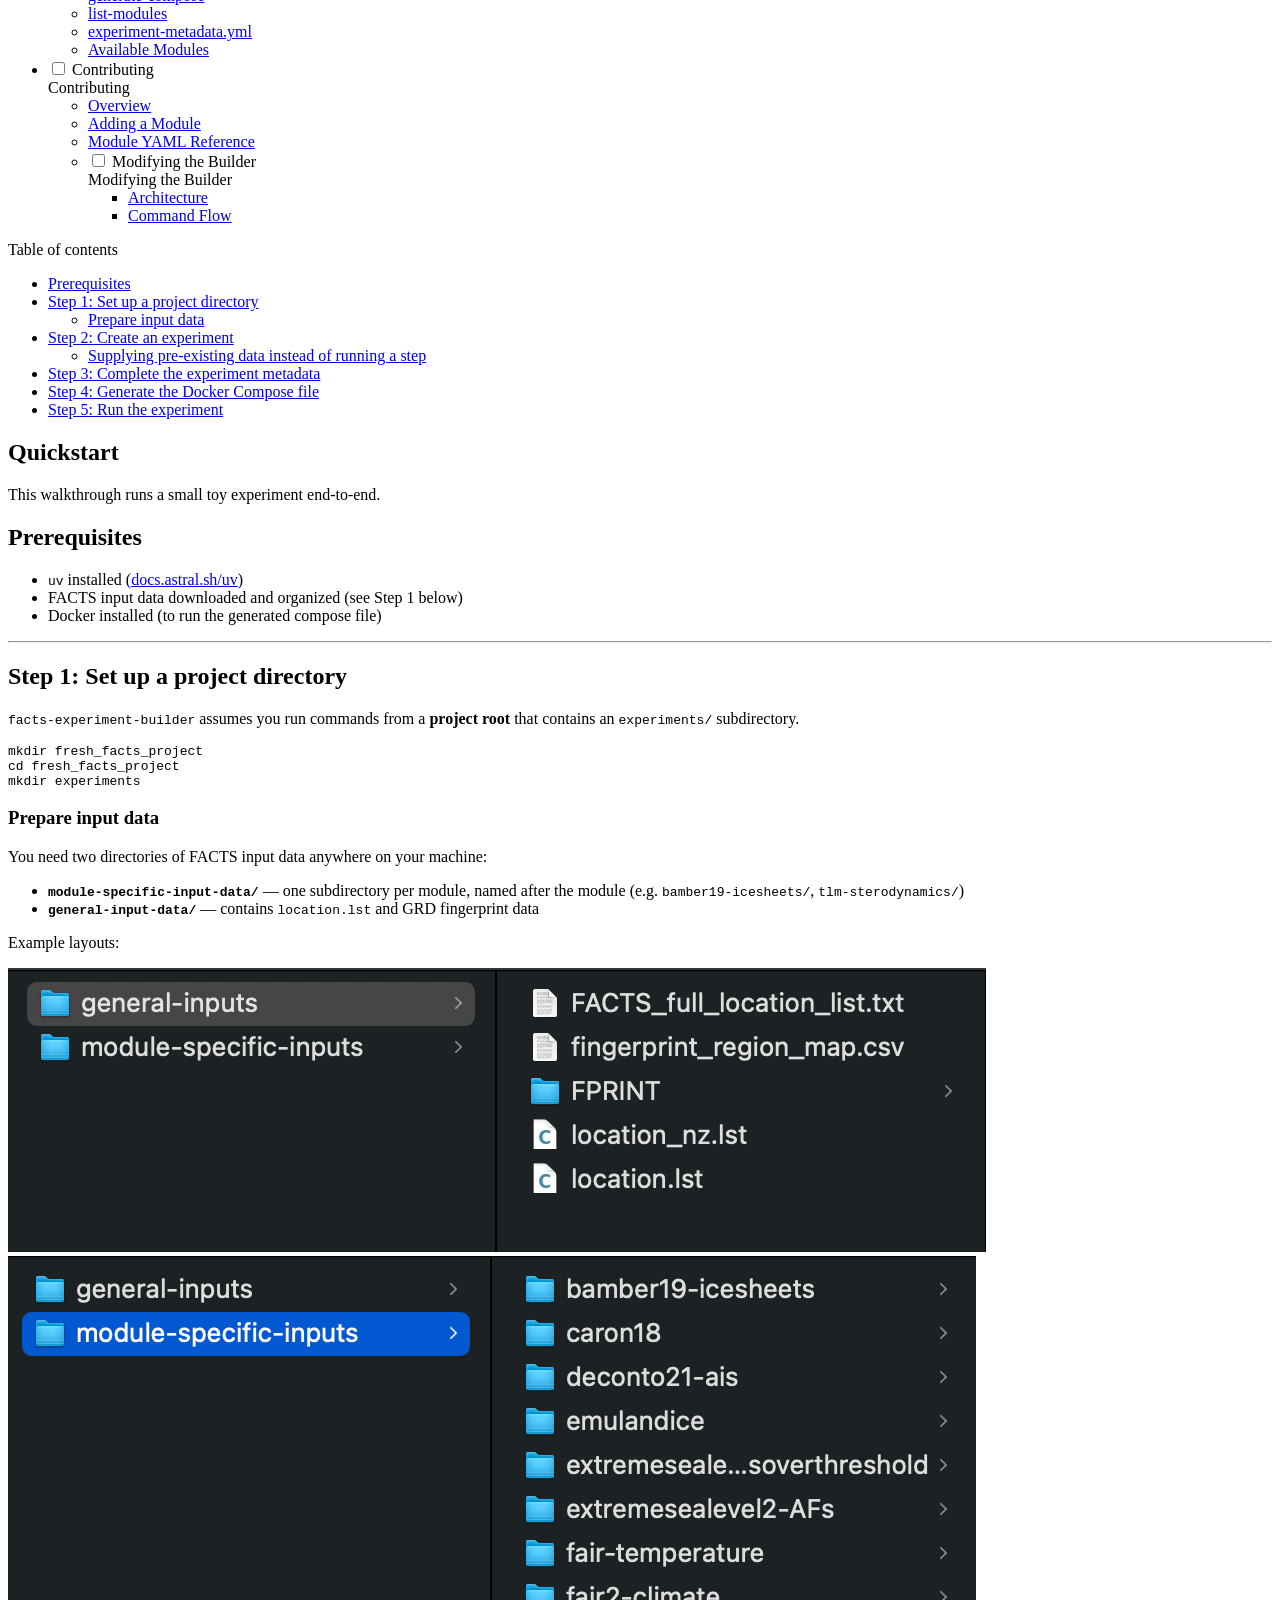
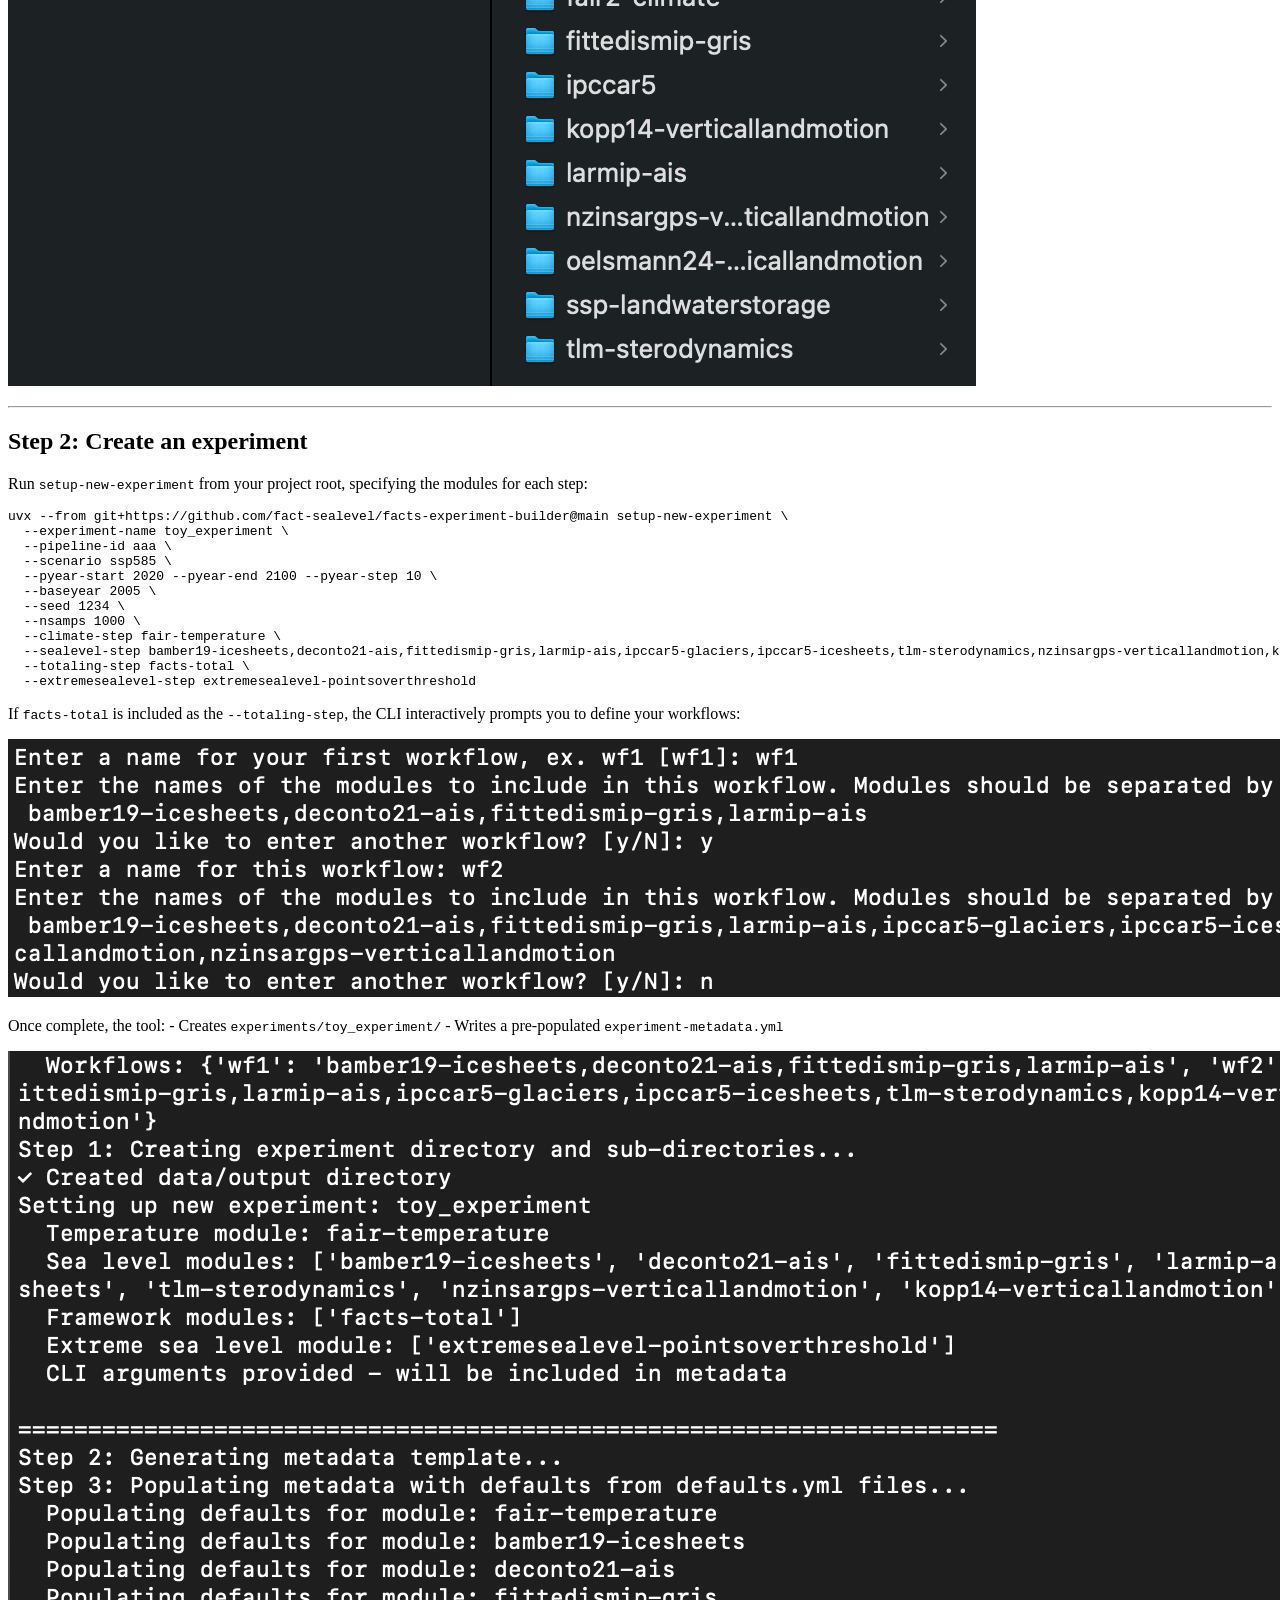
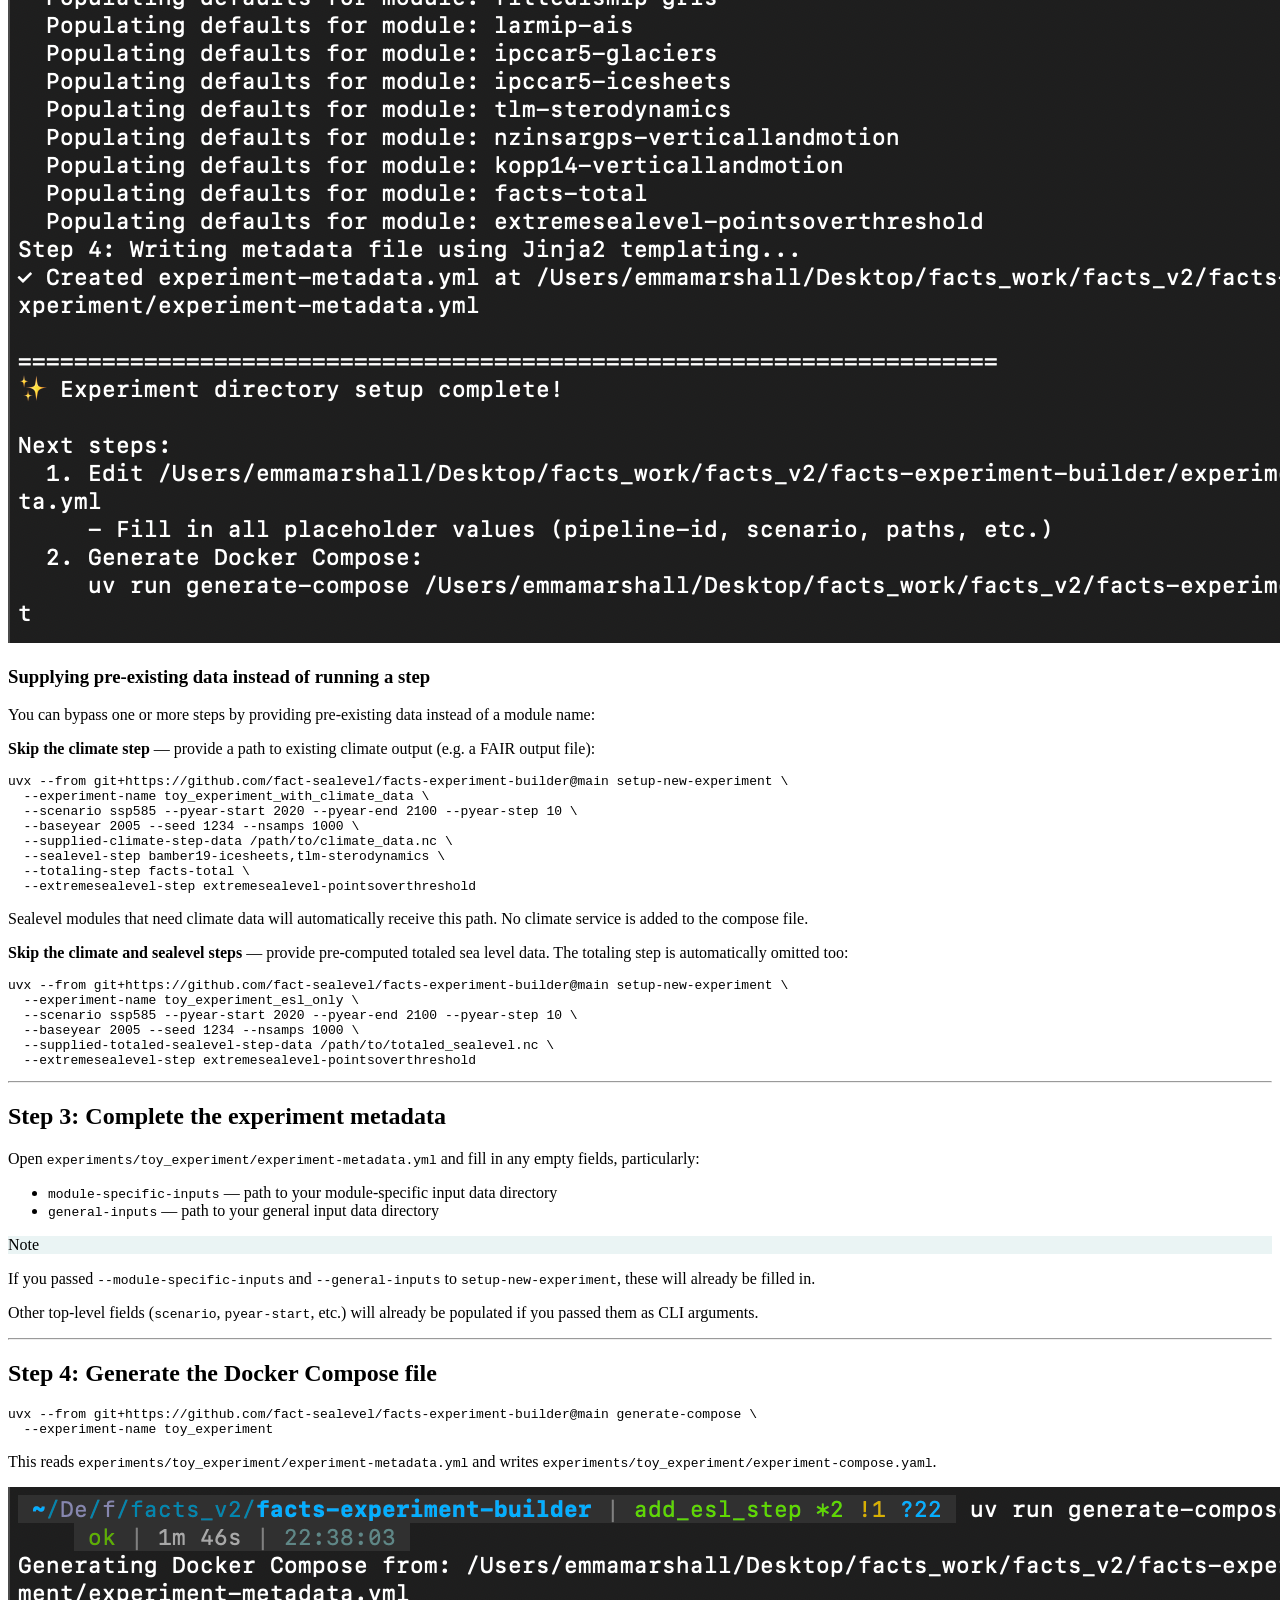
==== commit 24899b1b: "Deployed 61f739f with MkDocs version: 1.6.1" ====
--- a/getting-started/quickstart/index.html
+++ b/getting-started/quickstart/index.html
@@ -1330,7 +1330,7 @@
 <a id="__codelineno-2-2" name="__codelineno-2-2" href="#__codelineno-2-2"></a><span class="w">  </span>--experiment-name<span class="w"> </span>toy_experiment_with_climate_data<span class="w"> </span><span class="se">\</span>
 <a id="__codelineno-2-3" name="__codelineno-2-3" href="#__codelineno-2-3"></a><span class="w">  </span>--scenario<span class="w"> </span>ssp585<span class="w"> </span>--pyear-start<span class="w"> </span><span class="m">2020</span><span class="w"> </span>--pyear-end<span class="w"> </span><span class="m">2100</span><span class="w"> </span>--pyear-step<span class="w"> </span><span class="m">10</span><span class="w"> </span><span class="se">\</span>
 <a id="__codelineno-2-4" name="__codelineno-2-4" href="#__codelineno-2-4"></a><span class="w">  </span>--baseyear<span class="w"> </span><span class="m">2005</span><span class="w"> </span>--seed<span class="w"> </span><span class="m">1234</span><span class="w"> </span>--nsamps<span class="w"> </span><span class="m">1000</span><span class="w"> </span><span class="se">\</span>
-<a id="__codelineno-2-5" name="__codelineno-2-5" href="#__codelineno-2-5"></a><span class="w">  </span>--climate-step-data<span class="w"> </span>/path/to/climate_data.nc<span class="w"> </span><span class="se">\</span>
+<a id="__codelineno-2-5" name="__codelineno-2-5" href="#__codelineno-2-5"></a><span class="w">  </span>--supplied-climate-step-data<span class="w"> </span>/path/to/climate_data.nc<span class="w"> </span><span class="se">\</span>
 <a id="__codelineno-2-6" name="__codelineno-2-6" href="#__codelineno-2-6"></a><span class="w">  </span>--sealevel-step<span class="w"> </span>bamber19-icesheets,tlm-sterodynamics<span class="w"> </span><span class="se">\</span>
 <a id="__codelineno-2-7" name="__codelineno-2-7" href="#__codelineno-2-7"></a><span class="w">  </span>--totaling-step<span class="w"> </span>facts-total<span class="w"> </span><span class="se">\</span>
 <a id="__codelineno-2-8" name="__codelineno-2-8" href="#__codelineno-2-8"></a><span class="w">  </span>--extremesealevel-step<span class="w"> </span>extremesealevel-pointsoverthreshold
@@ -1341,7 +1341,7 @@
 <a id="__codelineno-3-2" name="__codelineno-3-2" href="#__codelineno-3-2"></a><span class="w">  </span>--experiment-name<span class="w"> </span>toy_experiment_esl_only<span class="w"> </span><span class="se">\</span>
 <a id="__codelineno-3-3" name="__codelineno-3-3" href="#__codelineno-3-3"></a><span class="w">  </span>--scenario<span class="w"> </span>ssp585<span class="w"> </span>--pyear-start<span class="w"> </span><span class="m">2020</span><span class="w"> </span>--pyear-end<span class="w"> </span><span class="m">2100</span><span class="w"> </span>--pyear-step<span class="w"> </span><span class="m">10</span><span class="w"> </span><span class="se">\</span>
 <a id="__codelineno-3-4" name="__codelineno-3-4" href="#__codelineno-3-4"></a><span class="w">  </span>--baseyear<span class="w"> </span><span class="m">2005</span><span class="w"> </span>--seed<span class="w"> </span><span class="m">1234</span><span class="w"> </span>--nsamps<span class="w"> </span><span class="m">1000</span><span class="w"> </span><span class="se">\</span>
-<a id="__codelineno-3-5" name="__codelineno-3-5" href="#__codelineno-3-5"></a><span class="w">  </span>--supplied-totaled-sealevel-data<span class="w"> </span>/path/to/totaled_sealevel.nc<span class="w"> </span><span class="se">\</span>
+<a id="__codelineno-3-5" name="__codelineno-3-5" href="#__codelineno-3-5"></a><span class="w">  </span>--supplied-totaled-sealevel-step-data<span class="w"> </span>/path/to/totaled_sealevel.nc<span class="w"> </span><span class="se">\</span>
 <a id="__codelineno-3-6" name="__codelineno-3-6" href="#__codelineno-3-6"></a><span class="w">  </span>--extremesealevel-step<span class="w"> </span>extremesealevel-pointsoverthreshold
 </code></pre></div>
 <hr />
